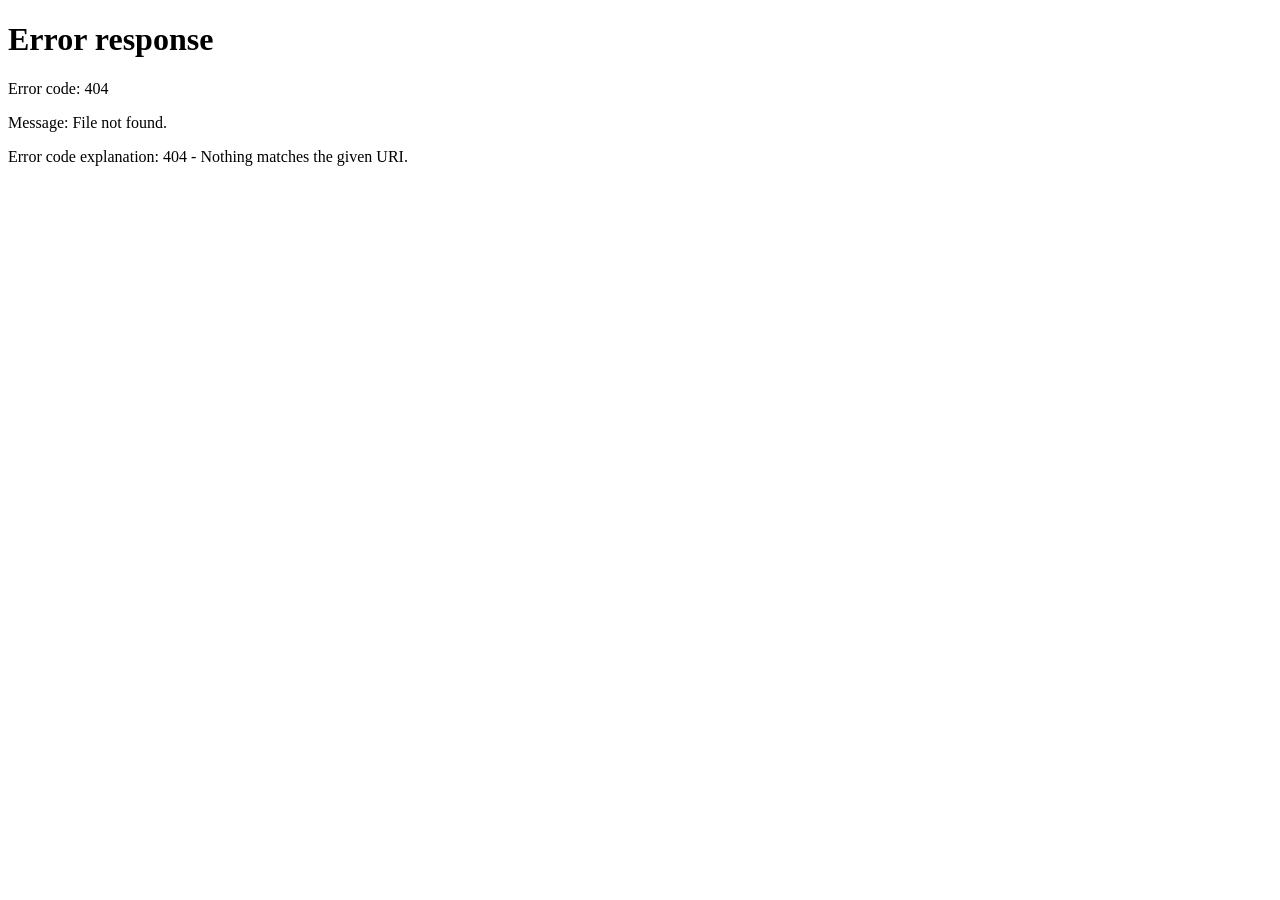
==== index.html @ 9b74ee8f "Enable direct step navigation in configurator stepper bar and re-open saved panel design with full s" ====
<!DOCTYPE html><html lang="en" style="--nav-logo-scale: 1;"><head><base href="/"><style data-emotion="mui-global" data-s=""></style><style data-emotion="mui 14awfyb animation-61bdi0 4ejps8 13odlrs animation-1o38n3e depviu o6gwfi pjf6k8 lc5vs7 11ezk30 b5vpx1 di2epu 1l5m35e 1dip9fb 18h12hy y1u1z2 u00vkb 1lxwves 1qxbjmh 18uhnvu 1v923zs jt5tdf w1uon3 1f5p11z 1vxh2dt 1a33n39 1mk95s 2g5xa9 180nr6i 1xdhyk6 13wylk3 njlzmv gs3hc6 79elbk hlrq0 1ixbp0l 1go9cnp 1u0ja1r y53b7j 1vg6q84" data-s="">.mui-14awfyb{display:inline-block;-webkit-animation:animation-61bdi0 1.4s linear infinite;animation:animation-61bdi0 1.4s linear infinite;color:#1976d2;}@-webkit-keyframes animation-61bdi0{0%{-webkit-transform:rotate(0deg);-moz-transform:rotate(0deg);-ms-transform:rotate(0deg);transform:rotate(0deg);}100%{-webkit-transform:rotate(360deg);-moz-transform:rotate(360deg);-ms-transform:rotate(360deg);transform:rotate(360deg);}}@keyframes animation-61bdi0{0%{-webkit-transform:rotate(0deg);-moz-transform:rotate(0deg);-ms-transform:rotate(0deg);transform:rotate(0deg);}100%{-webkit-transform:rotate(360deg);-moz-transform:rotate(360deg);-ms-transform:rotate(360deg);transform:rotate(360deg);}}.mui-4ejps8{display:block;}.mui-13odlrs{stroke:currentColor;stroke-dasharray:80px,200px;stroke-dashoffset:0;-webkit-animation:animation-1o38n3e 1.4s ease-in-out infinite;animation:animation-1o38n3e 1.4s ease-in-out infinite;}@-webkit-keyframes animation-1o38n3e{0%{stroke-dasharray:1px,200px;stroke-dashoffset:0;}50%{stroke-dasharray:100px,200px;stroke-dashoffset:-15px;}100%{stroke-dasharray:1px,200px;stroke-dashoffset:-126px;}}@keyframes animation-1o38n3e{0%{stroke-dasharray:1px,200px;stroke-dashoffset:0;}50%{stroke-dasharray:100px,200px;stroke-dashoffset:-15px;}100%{stroke-dasharray:1px,200px;stroke-dashoffset:-126px;}}@media print{.mui-depviu{position:absolute!important;}}html{-webkit-font-smoothing:antialiased;-moz-osx-font-smoothing:grayscale;box-sizing:border-box;-webkit-text-size-adjust:100%;}*,*::before,*::after{box-sizing:inherit;}strong,b{font-weight:700;}body{margin:0;color:rgba(0, 0, 0, 0.87);font-family:"Roboto","Helvetica","Arial",sans-serif;font-weight:400;font-size:1rem;line-height:1.5;letter-spacing:0.00938em;background-color:#fff;}@media print{body{background-color:#fff;}}body::backdrop{background-color:#fff;}.mui-pjf6k8{display:-webkit-box;display:-webkit-flex;display:-ms-flexbox;display:flex;-webkit-flex-direction:column;-ms-flex-direction:column;flex-direction:column;width:100%;box-sizing:border-box;-webkit-flex-shrink:0;-ms-flex-negative:0;flex-shrink:0;position:static;--AppBar-background:#1976d2;--AppBar-color:#fff;background-color:var(--AppBar-background);color:var(--AppBar-color);background-color:white;color:black;}.mui-lc5vs7{background-color:#fff;color:rgba(0, 0, 0, 0.87);-webkit-transition:box-shadow 300ms cubic-bezier(0.4, 0, 0.2, 1) 0ms;transition:box-shadow 300ms cubic-bezier(0.4, 0, 0.2, 1) 0ms;box-shadow:var(--Paper-shadow);background-image:var(--Paper-overlay);display:-webkit-box;display:-webkit-flex;display:-ms-flexbox;display:flex;-webkit-flex-direction:column;-ms-flex-direction:column;flex-direction:column;width:100%;box-sizing:border-box;-webkit-flex-shrink:0;-ms-flex-negative:0;flex-shrink:0;position:static;--AppBar-background:#1976d2;--AppBar-color:#fff;background-color:var(--AppBar-background);color:var(--AppBar-color);background-color:white;color:black;}.mui-11ezk30{display:-webkit-box;display:-webkit-flex;display:-ms-flexbox;display:flex;-webkit-align-items:center;-webkit-box-align:center;-ms-flex-align:center;align-items:center;padding-left:20px;padding-right:20px;padding-top:8px;padding-bottom:8px;}.mui-b5vpx1{-webkit-box-flex:1;-webkit-flex-grow:1;-ms-flex-positive:1;flex-grow:1;-webkit-align-items:center;-webkit-box-align:center;-ms-flex-align:center;align-items:center;cursor:pointer;}@media (min-width:0px){.mui-b5vpx1{display:none;}}@media (min-width:900px){.mui-b5vpx1{display:-webkit-box;display:-webkit-flex;display:-ms-flexbox;display:flex;}}.mui-di2epu{font-family:"Roboto","Helvetica","Arial",sans-serif;font-weight:500;font-size:0.875rem;line-height:1.75;letter-spacing:0.02857em;text-transform:uppercase;min-width:64px;padding:6px 16px;border:0;border-radius:4px;-webkit-transition:background-color 250ms cubic-bezier(0.4, 0, 0.2, 1) 0ms,box-shadow 250ms cubic-bezier(0.4, 0, 0.2, 1) 0ms,border-color 250ms cubic-bezier(0.4, 0, 0.2, 1) 0ms,color 250ms cubic-bezier(0.4, 0, 0.2, 1) 0ms;transition:background-color 250ms cubic-bezier(0.4, 0, 0.2, 1) 0ms,box-shadow 250ms cubic-bezier(0.4, 0, 0.2, 1) 0ms,border-color 250ms cubic-bezier(0.4, 0, 0.2, 1) 0ms,color 250ms cubic-bezier(0.4, 0, 0.2, 1) 0ms;padding:5px 15px;border:1px solid currentColor;border-color:var(--variant-outlinedBorder, currentColor);background-color:var(--variant-outlinedBg);color:var(--variant-outlinedColor);--variant-textColor:#9c27b0;--variant-outlinedColor:#9c27b0;--variant-outlinedBorder:rgba(156, 39, 176, 0.5);--variant-containedColor:#fff;--variant-containedBg:#9c27b0;-webkit-transition:background-color 250ms cubic-bezier(0.4, 0, 0.2, 1) 0ms,box-shadow 250ms cubic-bezier(0.4, 0, 0.2, 1) 0ms,border-color 250ms cubic-bezier(0.4, 0, 0.2, 1) 0ms;transition:background-color 250ms cubic-bezier(0.4, 0, 0.2, 1) 0ms,box-shadow 250ms cubic-bezier(0.4, 0, 0.2, 1) 0ms,border-color 250ms cubic-bezier(0.4, 0, 0.2, 1) 0ms;margin-left:16px;text-transform:none;}.mui-di2epu:hover{-webkit-text-decoration:none;text-decoration:none;}.mui-di2epu.Mui-disabled{color:rgba(0, 0, 0, 0.26);}.mui-di2epu.Mui-disabled{border:1px solid rgba(0, 0, 0, 0.12);}@media (hover: hover){.mui-di2epu:hover{--variant-containedBg:#7b1fa2;--variant-textBg:rgba(156, 39, 176, 0.04);--variant-outlinedBorder:#9c27b0;--variant-outlinedBg:rgba(156, 39, 176, 0.04);}}.mui-di2epu.MuiButton-loading{color:transparent;}.mui-1l5m35e{display:-webkit-inline-box;display:-webkit-inline-flex;display:-ms-inline-flexbox;display:inline-flex;-webkit-align-items:center;-webkit-box-align:center;-ms-flex-align:center;align-items:center;-webkit-box-pack:center;-ms-flex-pack:center;-webkit-justify-content:center;justify-content:center;position:relative;box-sizing:border-box;-webkit-tap-highlight-color:transparent;background-color:transparent;outline:0;border:0;margin:0;border-radius:0;padding:0;cursor:pointer;-webkit-user-select:none;-moz-user-select:none;-ms-user-select:none;user-select:none;vertical-align:middle;-moz-appearance:none;-webkit-appearance:none;-webkit-text-decoration:none;text-decoration:none;color:inherit;font-family:"Roboto","Helvetica","Arial",sans-serif;font-weight:500;font-size:0.875rem;line-height:1.75;letter-spacing:0.02857em;text-transform:uppercase;min-width:64px;padding:6px 16px;border:0;border-radius:4px;-webkit-transition:background-color 250ms cubic-bezier(0.4, 0, 0.2, 1) 0ms,box-shadow 250ms cubic-bezier(0.4, 0, 0.2, 1) 0ms,border-color 250ms cubic-bezier(0.4, 0, 0.2, 1) 0ms,color 250ms cubic-bezier(0.4, 0, 0.2, 1) 0ms;transition:background-color 250ms cubic-bezier(0.4, 0, 0.2, 1) 0ms,box-shadow 250ms cubic-bezier(0.4, 0, 0.2, 1) 0ms,border-color 250ms cubic-bezier(0.4, 0, 0.2, 1) 0ms,color 250ms cubic-bezier(0.4, 0, 0.2, 1) 0ms;padding:5px 15px;border:1px solid currentColor;border-color:var(--variant-outlinedBorder, currentColor);background-color:var(--variant-outlinedBg);color:var(--variant-outlinedColor);--variant-textColor:#9c27b0;--variant-outlinedColor:#9c27b0;--variant-outlinedBorder:rgba(156, 39, 176, 0.5);--variant-containedColor:#fff;--variant-containedBg:#9c27b0;-webkit-transition:background-color 250ms cubic-bezier(0.4, 0, 0.2, 1) 0ms,box-shadow 250ms cubic-bezier(0.4, 0, 0.2, 1) 0ms,border-color 250ms cubic-bezier(0.4, 0, 0.2, 1) 0ms;transition:background-color 250ms cubic-bezier(0.4, 0, 0.2, 1) 0ms,box-shadow 250ms cubic-bezier(0.4, 0, 0.2, 1) 0ms,border-color 250ms cubic-bezier(0.4, 0, 0.2, 1) 0ms;margin-left:16px;text-transform:none;}.mui-1l5m35e::-moz-focus-inner{border-style:none;}.mui-1l5m35e.Mui-disabled{pointer-events:none;cursor:default;}@media print{.mui-1l5m35e{-webkit-print-color-adjust:exact;color-adjust:exact;}}.mui-1l5m35e:hover{-webkit-text-decoration:none;text-decoration:none;}.mui-1l5m35e.Mui-disabled{color:rgba(0, 0, 0, 0.26);}.mui-1l5m35e.Mui-disabled{border:1px solid rgba(0, 0, 0, 0.12);}@media (hover: hover){.mui-1l5m35e:hover{--variant-containedBg:#7b1fa2;--variant-textBg:rgba(156, 39, 176, 0.04);--variant-outlinedBorder:#9c27b0;--variant-outlinedBg:rgba(156, 39, 176, 0.04);}}.mui-1l5m35e.MuiButton-loading{color:transparent;}.mui-1dip9fb{font-family:"Roboto","Helvetica","Arial",sans-serif;font-weight:500;font-size:0.875rem;line-height:1.75;letter-spacing:0.02857em;text-transform:uppercase;min-width:64px;padding:6px 16px;border:0;border-radius:4px;-webkit-transition:background-color 250ms cubic-bezier(0.4, 0, 0.2, 1) 0ms,box-shadow 250ms cubic-bezier(0.4, 0, 0.2, 1) 0ms,border-color 250ms cubic-bezier(0.4, 0, 0.2, 1) 0ms,color 250ms cubic-bezier(0.4, 0, 0.2, 1) 0ms;transition:background-color 250ms cubic-bezier(0.4, 0, 0.2, 1) 0ms,box-shadow 250ms cubic-bezier(0.4, 0, 0.2, 1) 0ms,border-color 250ms cubic-bezier(0.4, 0, 0.2, 1) 0ms,color 250ms cubic-bezier(0.4, 0, 0.2, 1) 0ms;padding:6px 8px;color:var(--variant-textColor);background-color:var(--variant-textBg);--variant-textColor:#1976d2;--variant-outlinedColor:#1976d2;--variant-outlinedBorder:rgba(25, 118, 210, 0.5);--variant-containedColor:#fff;--variant-containedBg:#1976d2;-webkit-transition:background-color 250ms cubic-bezier(0.4, 0, 0.2, 1) 0ms,box-shadow 250ms cubic-bezier(0.4, 0, 0.2, 1) 0ms,border-color 250ms cubic-bezier(0.4, 0, 0.2, 1) 0ms;transition:background-color 250ms cubic-bezier(0.4, 0, 0.2, 1) 0ms,box-shadow 250ms cubic-bezier(0.4, 0, 0.2, 1) 0ms,border-color 250ms cubic-bezier(0.4, 0, 0.2, 1) 0ms;position:relative;overflow:hidden;background-image:linear-gradient(120deg, rgba(56,189,248,0.95) 0%, rgba(168,85,247,0.95) 45%, rgba(249,115,22,0.95) 100%);color:#fff;font-weight:700;padding-left:22px;padding-right:22px;padding-top:6px;padding-bottom:6px;border-radius:39996px;text-transform:none;display:-webkit-inline-box;display:-webkit-inline-flex;display:-ms-inline-flexbox;display:inline-flex;-webkit-align-items:center;-webkit-box-align:center;-ms-flex-align:center;align-items:center;gap:10px;letter-spacing:0.3px;box-shadow:0 18px 40px rgba(168,85,247,0.35);-webkit-transition:-webkit-transform 0.25s ease,box-shadow 0.25s ease;transition:transform 0.25s ease,box-shadow 0.25s ease;}.mui-1dip9fb:hover{-webkit-text-decoration:none;text-decoration:none;}.mui-1dip9fb.Mui-disabled{color:rgba(0, 0, 0, 0.26);}@media (hover: hover){.mui-1dip9fb:hover{--variant-containedBg:#1565c0;--variant-textBg:rgba(25, 118, 210, 0.04);--variant-outlinedBorder:#1976d2;--variant-outlinedBg:rgba(25, 118, 210, 0.04);}}.mui-1dip9fb.MuiButton-loading{color:transparent;}.mui-1dip9fb:hover{-webkit-transform:translateY(-2px) scale(1.01);-moz-transform:translateY(-2px) scale(1.01);-ms-transform:translateY(-2px) scale(1.01);transform:translateY(-2px) scale(1.01);box-shadow:0 26px 60px rgba(168,85,247,0.45);}.mui-1dip9fb:before{content:"";position:absolute;inset:0;background:radial-gradient(circle at 30% 20%, rgba(255,255,255,0.45), rgba(255,255,255,0) 55%);opacity:0.75;mix-blend-mode:screen;}.mui-1dip9fb:after{content:"";position:absolute;inset:-60%;background:conic-gradient(from 90deg, rgba(56,189,248,0.25), rgba(236,72,153,0.15), rgba(249,115,22,0.2), rgba(56,189,248,0.25));-webkit-animation:rotateAura 6s linear infinite;animation:rotateAura 6s linear infinite;opacity:0.55;}@-webkit-keyframes rotateAura{0%{-webkit-transform:rotate(0deg);-moz-transform:rotate(0deg);-ms-transform:rotate(0deg);transform:rotate(0deg);}100%{-webkit-transform:rotate(360deg);-moz-transform:rotate(360deg);-ms-transform:rotate(360deg);transform:rotate(360deg);}}@keyframes rotateAura{0%{-webkit-transform:rotate(0deg);-moz-transform:rotate(0deg);-ms-transform:rotate(0deg);transform:rotate(0deg);}100%{-webkit-transform:rotate(360deg);-moz-transform:rotate(360deg);-ms-transform:rotate(360deg);transform:rotate(360deg);}}.mui-18h12hy{display:-webkit-inline-box;display:-webkit-inline-flex;display:-ms-inline-flexbox;display:inline-flex;-webkit-align-items:center;-webkit-box-align:center;-ms-flex-align:center;align-items:center;-webkit-box-pack:center;-ms-flex-pack:center;-webkit-justify-content:center;justify-content:center;position:relative;box-sizing:border-box;-webkit-tap-highlight-color:transparent;background-color:transparent;outline:0;border:0;margin:0;border-radius:0;padding:0;cursor:pointer;-webkit-user-select:none;-moz-user-select:none;-ms-user-select:none;user-select:none;vertical-align:middle;-moz-appearance:none;-webkit-appearance:none;-webkit-text-decoration:none;text-decoration:none;color:inherit;font-family:"Roboto","Helvetica","Arial",sans-serif;font-weight:500;font-size:0.875rem;line-height:1.75;letter-spacing:0.02857em;text-transform:uppercase;min-width:64px;padding:6px 16px;border:0;border-radius:4px;-webkit-transition:background-color 250ms cubic-bezier(0.4, 0, 0.2, 1) 0ms,box-shadow 250ms cubic-bezier(0.4, 0, 0.2, 1) 0ms,border-color 250ms cubic-bezier(0.4, 0, 0.2, 1) 0ms,color 250ms cubic-bezier(0.4, 0, 0.2, 1) 0ms;transition:background-color 250ms cubic-bezier(0.4, 0, 0.2, 1) 0ms,box-shadow 250ms cubic-bezier(0.4, 0, 0.2, 1) 0ms,border-color 250ms cubic-bezier(0.4, 0, 0.2, 1) 0ms,color 250ms cubic-bezier(0.4, 0, 0.2, 1) 0ms;padding:6px 8px;color:var(--variant-textColor);background-color:var(--variant-textBg);--variant-textColor:#1976d2;--variant-outlinedColor:#1976d2;--variant-outlinedBorder:rgba(25, 118, 210, 0.5);--variant-containedColor:#fff;--variant-containedBg:#1976d2;-webkit-transition:background-color 250ms cubic-bezier(0.4, 0, 0.2, 1) 0ms,box-shadow 250ms cubic-bezier(0.4, 0, 0.2, 1) 0ms,border-color 250ms cubic-bezier(0.4, 0, 0.2, 1) 0ms;transition:background-color 250ms cubic-bezier(0.4, 0, 0.2, 1) 0ms,box-shadow 250ms cubic-bezier(0.4, 0, 0.2, 1) 0ms,border-color 250ms cubic-bezier(0.4, 0, 0.2, 1) 0ms;position:relative;overflow:hidden;background-image:linear-gradient(120deg, rgba(56,189,248,0.95) 0%, rgba(168,85,247,0.95) 45%, rgba(249,115,22,0.95) 100%);color:#fff;font-weight:700;padding-left:22px;padding-right:22px;padding-top:6px;padding-bottom:6px;border-radius:39996px;text-transform:none;display:-webkit-inline-box;display:-webkit-inline-flex;display:-ms-inline-flexbox;display:inline-flex;-webkit-align-items:center;-webkit-box-align:center;-ms-flex-align:center;align-items:center;gap:10px;letter-spacing:0.3px;box-shadow:0 18px 40px rgba(168,85,247,0.35);-webkit-transition:-webkit-transform 0.25s ease,box-shadow 0.25s ease;transition:transform 0.25s ease,box-shadow 0.25s ease;}.mui-18h12hy::-moz-focus-inner{border-style:none;}.mui-18h12hy.Mui-disabled{pointer-events:none;cursor:default;}@media print{.mui-18h12hy{-webkit-print-color-adjust:exact;color-adjust:exact;}}.mui-18h12hy:hover{-webkit-text-decoration:none;text-decoration:none;}.mui-18h12hy.Mui-disabled{color:rgba(0, 0, 0, 0.26);}@media (hover: hover){.mui-18h12hy:hover{--variant-containedBg:#1565c0;--variant-textBg:rgba(25, 118, 210, 0.04);--variant-outlinedBorder:#1976d2;--variant-outlinedBg:rgba(25, 118, 210, 0.04);}}.mui-18h12hy.MuiButton-loading{color:transparent;}.mui-18h12hy:hover{-webkit-transform:translateY(-2px) scale(1.01);-moz-transform:translateY(-2px) scale(1.01);-ms-transform:translateY(-2px) scale(1.01);transform:translateY(-2px) scale(1.01);box-shadow:0 26px 60px rgba(168,85,247,0.45);}.mui-18h12hy:before{content:"";position:absolute;inset:0;background:radial-gradient(circle at 30% 20%, rgba(255,255,255,0.45), rgba(255,255,255,0) 55%);opacity:0.75;mix-blend-mode:screen;}.mui-18h12hy:after{content:"";position:absolute;inset:-60%;background:conic-gradient(from 90deg, rgba(56,189,248,0.25), rgba(236,72,153,0.15), rgba(249,115,22,0.2), rgba(56,189,248,0.25));-webkit-animation:rotateAura 6s linear infinite;animation:rotateAura 6s linear infinite;opacity:0.55;}@-webkit-keyframes rotateAura{0%{-webkit-transform:rotate(0deg);-moz-transform:rotate(0deg);-ms-transform:rotate(0deg);transform:rotate(0deg);}100%{-webkit-transform:rotate(360deg);-moz-transform:rotate(360deg);-ms-transform:rotate(360deg);transform:rotate(360deg);}}@keyframes rotateAura{0%{-webkit-transform:rotate(0deg);-moz-transform:rotate(0deg);-ms-transform:rotate(0deg);transform:rotate(0deg);}100%{-webkit-transform:rotate(360deg);-moz-transform:rotate(360deg);-ms-transform:rotate(360deg);transform:rotate(360deg);}}.mui-y1u1z2{position:relative;z-index:1;display:-webkit-inline-box;display:-webkit-inline-flex;display:-ms-inline-flexbox;display:inline-flex;-webkit-align-items:center;-webkit-box-align:center;-ms-flex-align:center;align-items:center;gap:8px;}.mui-u00vkb{display:-webkit-inline-box;display:-webkit-inline-flex;display:-ms-inline-flexbox;display:inline-flex;-webkit-align-items:center;-webkit-box-align:center;-ms-flex-align:center;align-items:center;-webkit-box-pack:center;-ms-flex-pack:center;-webkit-justify-content:center;justify-content:center;width:30px;height:30px;border-radius:50%;background:rgba(255,255,255,0.18);box-shadow:0 0 0 1px rgba(255,255,255,0.25);-webkit-backdrop-filter:blur(6px);backdrop-filter:blur(6px);}.mui-1lxwves{display:-webkit-box;display:-webkit-flex;display:-ms-flexbox;display:flex;-webkit-flex-direction:column;-ms-flex-direction:column;flex-direction:column;-webkit-align-items:flex-start;-webkit-box-align:flex-start;-ms-flex-align:flex-start;align-items:flex-start;}.mui-1qxbjmh{margin:0;font-family:"Roboto","Helvetica","Arial",sans-serif;font-weight:400;font-size:1rem;line-height:1.5;letter-spacing:0.00938em;font-weight:800;font-size:15px;line-height:1;}.mui-18uhnvu{margin:0;font-family:"Roboto","Helvetica","Arial",sans-serif;font-weight:400;font-size:1rem;line-height:1.5;letter-spacing:0.00938em;font-size:11px;font-weight:500;opacity:0.85;}.mui-1v923zs{text-align:center;-webkit-flex:0 0 auto;-ms-flex:0 0 auto;flex:0 0 auto;font-size:1.5rem;padding:8px;border-radius:50%;color:rgba(0, 0, 0, 0.54);-webkit-transition:background-color 150ms cubic-bezier(0.4, 0, 0.2, 1) 0ms;transition:background-color 150ms cubic-bezier(0.4, 0, 0.2, 1) 0ms;--IconButton-hoverBg:rgba(0, 0, 0, 0.04);margin-left:12px;margin-right:12px;position:relative;border-radius:12px;background:linear-gradient(135deg, rgba(25, 118, 210, 0.12), rgba(156, 39, 176, 0.18));color:#1976d2;-webkit-transition:-webkit-transform 0.2s ease,box-shadow 0.2s ease;transition:transform 0.2s ease,box-shadow 0.2s ease;box-shadow:0 12px 28px rgba(25, 118, 210, 0.18);}.mui-1v923zs:hover{background-color:var(--IconButton-hoverBg);}@media (hover: none){.mui-1v923zs:hover{background-color:transparent;}}.mui-1v923zs.Mui-disabled{background-color:transparent;color:rgba(0, 0, 0, 0.26);}.mui-1v923zs.MuiIconButton-loading{color:transparent;}.mui-1v923zs:hover .notification-dot{-webkit-transform:scale(1.1);-moz-transform:scale(1.1);-ms-transform:scale(1.1);transform:scale(1.1);}.mui-1v923zs:hover{-webkit-transform:translateY(-1px);-moz-transform:translateY(-1px);-ms-transform:translateY(-1px);transform:translateY(-1px);box-shadow:0 18px 36px rgba(25, 118, 210, 0.26);background:linear-gradient(135deg, rgba(25, 118, 210, 0.18), rgba(156, 39, 176, 0.24));}.mui-jt5tdf{display:-webkit-inline-box;display:-webkit-inline-flex;display:-ms-inline-flexbox;display:inline-flex;-webkit-align-items:center;-webkit-box-align:center;-ms-flex-align:center;align-items:center;-webkit-box-pack:center;-ms-flex-pack:center;-webkit-justify-content:center;justify-content:center;position:relative;box-sizing:border-box;-webkit-tap-highlight-color:transparent;background-color:transparent;outline:0;border:0;margin:0;border-radius:0;padding:0;cursor:pointer;-webkit-user-select:none;-moz-user-select:none;-ms-user-select:none;user-select:none;vertical-align:middle;-moz-appearance:none;-webkit-appearance:none;-webkit-text-decoration:none;text-decoration:none;color:inherit;text-align:center;-webkit-flex:0 0 auto;-ms-flex:0 0 auto;flex:0 0 auto;font-size:1.5rem;padding:8px;border-radius:50%;color:rgba(0, 0, 0, 0.54);-webkit-transition:background-color 150ms cubic-bezier(0.4, 0, 0.2, 1) 0ms;transition:background-color 150ms cubic-bezier(0.4, 0, 0.2, 1) 0ms;--IconButton-hoverBg:rgba(0, 0, 0, 0.04);margin-left:12px;margin-right:12px;position:relative;border-radius:12px;background:linear-gradient(135deg, rgba(25, 118, 210, 0.12), rgba(156, 39, 176, 0.18));color:#1976d2;-webkit-transition:-webkit-transform 0.2s ease,box-shadow 0.2s ease;transition:transform 0.2s ease,box-shadow 0.2s ease;box-shadow:0 12px 28px rgba(25, 118, 210, 0.18);}.mui-jt5tdf::-moz-focus-inner{border-style:none;}.mui-jt5tdf.Mui-disabled{pointer-events:none;cursor:default;}@media print{.mui-jt5tdf{-webkit-print-color-adjust:exact;color-adjust:exact;}}.mui-jt5tdf:hover{background-color:var(--IconButton-hoverBg);}@media (hover: none){.mui-jt5tdf:hover{background-color:transparent;}}.mui-jt5tdf.Mui-disabled{background-color:transparent;color:rgba(0, 0, 0, 0.26);}.mui-jt5tdf.MuiIconButton-loading{color:transparent;}.mui-jt5tdf:hover .notification-dot{-webkit-transform:scale(1.1);-moz-transform:scale(1.1);-ms-transform:scale(1.1);transform:scale(1.1);}.mui-jt5tdf:hover{-webkit-transform:translateY(-1px);-moz-transform:translateY(-1px);-ms-transform:translateY(-1px);transform:translateY(-1px);box-shadow:0 18px 36px rgba(25, 118, 210, 0.26);background:linear-gradient(135deg, rgba(25, 118, 210, 0.18), rgba(156, 39, 176, 0.24));}.mui-w1uon3{-webkit-user-select:none;-moz-user-select:none;-ms-user-select:none;user-select:none;width:1em;height:1em;display:inline-block;-webkit-flex-shrink:0;-ms-flex-negative:0;flex-shrink:0;-webkit-transition:fill 200ms cubic-bezier(0.4, 0, 0.2, 1) 0ms;transition:fill 200ms cubic-bezier(0.4, 0, 0.2, 1) 0ms;fill:currentColor;font-size:1.5rem;font-size:26px;}.mui-1f5p11z{z-index:1500;pointer-events:none;pointer-events:auto;pointer-events:none;}.mui-1vxh2dt{z-index:1500;pointer-events:none;pointer-events:auto;pointer-events:none;}.mui-1a33n39{text-align:center;-webkit-flex:0 0 auto;-ms-flex:0 0 auto;flex:0 0 auto;font-size:1.5rem;padding:8px;border-radius:50%;color:rgba(0, 0, 0, 0.54);-webkit-transition:background-color 150ms cubic-bezier(0.4, 0, 0.2, 1) 0ms;transition:background-color 150ms cubic-bezier(0.4, 0, 0.2, 1) 0ms;--IconButton-hoverBg:rgba(0, 0, 0, 0.04);margin-left:16px;margin-right:16px;position:relative;}.mui-1a33n39:hover{background-color:var(--IconButton-hoverBg);}@media (hover: none){.mui-1a33n39:hover{background-color:transparent;}}.mui-1a33n39.Mui-disabled{background-color:transparent;color:rgba(0, 0, 0, 0.26);}.mui-1a33n39.MuiIconButton-loading{color:transparent;}.mui-1mk95s{display:-webkit-inline-box;display:-webkit-inline-flex;display:-ms-inline-flexbox;display:inline-flex;-webkit-align-items:center;-webkit-box-align:center;-ms-flex-align:center;align-items:center;-webkit-box-pack:center;-ms-flex-pack:center;-webkit-justify-content:center;justify-content:center;position:relative;box-sizing:border-box;-webkit-tap-highlight-color:transparent;background-color:transparent;outline:0;border:0;margin:0;border-radius:0;padding:0;cursor:pointer;-webkit-user-select:none;-moz-user-select:none;-ms-user-select:none;user-select:none;vertical-align:middle;-moz-appearance:none;-webkit-appearance:none;-webkit-text-decoration:none;text-decoration:none;color:inherit;text-align:center;-webkit-flex:0 0 auto;-ms-flex:0 0 auto;flex:0 0 auto;font-size:1.5rem;padding:8px;border-radius:50%;color:rgba(0, 0, 0, 0.54);-webkit-transition:background-color 150ms cubic-bezier(0.4, 0, 0.2, 1) 0ms;transition:background-color 150ms cubic-bezier(0.4, 0, 0.2, 1) 0ms;--IconButton-hoverBg:rgba(0, 0, 0, 0.04);margin-left:16px;margin-right:16px;position:relative;}.mui-1mk95s::-moz-focus-inner{border-style:none;}.mui-1mk95s.Mui-disabled{pointer-events:none;cursor:default;}@media print{.mui-1mk95s{-webkit-print-color-adjust:exact;color-adjust:exact;}}.mui-1mk95s:hover{background-color:var(--IconButton-hoverBg);}@media (hover: none){.mui-1mk95s:hover{background-color:transparent;}}.mui-1mk95s.Mui-disabled{background-color:transparent;color:rgba(0, 0, 0, 0.26);}.mui-1mk95s.MuiIconButton-loading{color:transparent;}.mui-2g5xa9{-webkit-user-select:none;-moz-user-select:none;-ms-user-select:none;user-select:none;width:1em;height:1em;display:inline-block;-webkit-flex-shrink:0;-ms-flex-negative:0;flex-shrink:0;-webkit-transition:fill 200ms cubic-bezier(0.4, 0, 0.2, 1) 0ms;transition:fill 200ms cubic-bezier(0.4, 0, 0.2, 1) 0ms;fill:currentColor;font-size:1.5rem;font-size:30px;}.mui-180nr6i{position:absolute;top:-4px;right:-4px;}.mui-njlzmv{text-align:center;-webkit-flex:0 0 auto;-ms-flex:0 0 auto;flex:0 0 auto;font-size:1.5rem;padding:8px;border-radius:50%;color:rgba(0, 0, 0, 0.54);-webkit-transition:background-color 150ms cubic-bezier(0.4, 0, 0.2, 1) 0ms;transition:background-color 150ms cubic-bezier(0.4, 0, 0.2, 1) 0ms;--IconButton-hoverBg:rgba(0, 0, 0, 0.04);margin-left:16px;padding:0px;}.mui-njlzmv:hover{background-color:var(--IconButton-hoverBg);}@media (hover: none){.mui-njlzmv:hover{background-color:transparent;}}.mui-njlzmv.Mui-disabled{background-color:transparent;color:rgba(0, 0, 0, 0.26);}.mui-njlzmv.MuiIconButton-loading{color:transparent;}.mui-gs3hc6{display:-webkit-inline-box;display:-webkit-inline-flex;display:-ms-inline-flexbox;display:inline-flex;-webkit-align-items:center;-webkit-box-align:center;-ms-flex-align:center;align-items:center;-webkit-box-pack:center;-ms-flex-pack:center;-webkit-justify-content:center;justify-content:center;position:relative;box-sizing:border-box;-webkit-tap-highlight-color:transparent;background-color:transparent;outline:0;border:0;margin:0;border-radius:0;padding:0;cursor:pointer;-webkit-user-select:none;-moz-user-select:none;-ms-user-select:none;user-select:none;vertical-align:middle;-moz-appearance:none;-webkit-appearance:none;-webkit-text-decoration:none;text-decoration:none;color:inherit;text-align:center;-webkit-flex:0 0 auto;-ms-flex:0 0 auto;flex:0 0 auto;font-size:1.5rem;padding:8px;border-radius:50%;color:rgba(0, 0, 0, 0.54);-webkit-transition:background-color 150ms cubic-bezier(0.4, 0, 0.2, 1) 0ms;transition:background-color 150ms cubic-bezier(0.4, 0, 0.2, 1) 0ms;--IconButton-hoverBg:rgba(0, 0, 0, 0.04);margin-left:16px;padding:0px;}.mui-gs3hc6::-moz-focus-inner{border-style:none;}.mui-gs3hc6.Mui-disabled{pointer-events:none;cursor:default;}@media print{.mui-gs3hc6{-webkit-print-color-adjust:exact;color-adjust:exact;}}.mui-gs3hc6:hover{background-color:var(--IconButton-hoverBg);}@media (hover: none){.mui-gs3hc6:hover{background-color:transparent;}}.mui-gs3hc6.Mui-disabled{background-color:transparent;color:rgba(0, 0, 0, 0.26);}.mui-gs3hc6.MuiIconButton-loading{color:transparent;}.mui-79elbk{position:relative;}.mui-hlrq0{position:relative;display:-webkit-box;display:-webkit-flex;display:-ms-flexbox;display:flex;-webkit-align-items:center;-webkit-box-align:center;-ms-flex-align:center;align-items:center;-webkit-box-pack:center;-ms-flex-pack:center;-webkit-justify-content:center;justify-content:center;-webkit-flex-shrink:0;-ms-flex-negative:0;flex-shrink:0;width:40px;height:40px;font-family:"Roboto","Helvetica","Arial",sans-serif;font-size:1.25rem;line-height:1;border-radius:50%;overflow:hidden;-webkit-user-select:none;-moz-user-select:none;-ms-user-select:none;user-select:none;color:#fff;background-color:#bdbdbd;width:40px;height:40px;}.mui-1ixbp0l{pointer-events:none;}.mui-1go9cnp{padding-top:16px;padding-bottom:16px;text-align:center;background-color:#f5f5f5;margin-top:auto;}.mui-1u0ja1r{margin:0;font-family:"Roboto","Helvetica","Arial",sans-serif;font-weight:400;font-size:0.875rem;line-height:1.43;letter-spacing:0.01071em;font-weight:300;}.mui-y53b7j{color:#ff4d6d;}.mui-1vg6q84{font-weight:700;}</style><style data-emotion="mui" data-s=""></style><meta charset="utf-8"><meta name="viewport" content="width=device-width, initial-scale=1"><link rel="preload" as="image" href="./assets/india.png"><link rel="preload" as="image" href="./Image/logoVerni.png"><link rel="stylesheet" href="./_next/static/css/f0ff18549f9324e4.css" data-precedence="next"><link rel="stylesheet" href="./_next/static/css/12acf643de25e01b.css" data-precedence="next"><link rel="stylesheet" href="./_next/static/css/ac55ad2a28f9ca2f.css" data-precedence="next"><link rel="preload" as="script" fetchpriority="low" href="./_next/static/chunks/webpack-d5ab56b89b904698.js"><script src="./_next/static/chunks/4bd1b696-77fe5c90d01144f7.js" async=""></script><script src="./_next/static/chunks/863-d63cf78f0f6790d9.js" async=""></script><script src="./_next/static/chunks/main-app-0e115b524ecbe746.js" async=""></script><script src="./_next/static/chunks/3265-0ff4082930bde747.js" async=""></script><script src="./_next/static/chunks/2897-74ea52852a27ecfd.js" async=""></script><script src="./_next/static/chunks/2870-4dbf993ca073afec.js" async=""></script><script src="./_next/static/chunks/6909-8b8df0f5f1d19e03.js" async=""></script><script src="./_next/static/chunks/8534-8459c078a6940bd8.js" async=""></script><script src="./_next/static/chunks/9913-dbac6b26c256e37c.js" async=""></script><script src="./_next/static/chunks/7943-4f6d8d47d4486d87.js" async=""></script><script src="./_next/static/chunks/9727-60dde0e17ea79a0e.js" async=""></script><script src="./_next/static/chunks/6220-99f50048f1e12546.js" async=""></script><script src="./_next/static/chunks/5695-0c7d3972ce2b9377.js" async=""></script><script src="./_next/static/chunks/830-77e89c1cabe219b3.js" async=""></script><script src="./_next/static/chunks/8290-b882f780818b0e75.js" async=""></script><script src="./_next/static/chunks/4540-724fac7941ecc092.js" async=""></script><script src="./_next/static/chunks/5710-6f318f90618414d4.js" async=""></script><script src="./_next/static/chunks/5560-2af0fac5a23d1c8e.js" async=""></script><script src="./_next/static/chunks/1593-719aaca65b68cb25.js" async=""></script><script src="./_next/static/chunks/136-2f5c8f262cd47cfe.js" async=""></script><script src="./_next/static/chunks/1902-236a71ba1252af59.js" async=""></script><script src="./_next/static/chunks/9665-4e609d9a8b6d7854.js" async=""></script><script src="./_next/static/chunks/1803-9fa7d6718f98046f.js" async=""></script><script src="./_next/static/chunks/5230-d69471b187ccf950.js" async=""></script><script src="./_next/static/chunks/1743-22988c004f286548.js" async=""></script><script src="./_next/static/chunks/9946-32a71e938f1490a5.js" async=""></script><script src="./_next/static/chunks/9880-4274776d6e678eb2.js" async=""></script><script src="./_next/static/chunks/9242-a9c5fd344422f58b.js" async=""></script><script src="./_next/static/chunks/7781-c2b6cc5d98c80f6d.js" async=""></script><script src="./_next/static/chunks/2069-7fb162231926bb80.js" async=""></script><script src="./_next/static/chunks/7070-00521f8e617ff4c0.js" async=""></script><script src="./_next/static/chunks/620-cafa10c827411fb5.js" async=""></script><script src="./_next/static/chunks/9511-9c6c737ff6efc796.js" async=""></script><script src="./_next/static/chunks/1699-275d16c9f0049ee1.js" async=""></script><script src="./_next/static/chunks/9672-7d1d016b65baa2e4.js" async=""></script><script src="./_next/static/chunks/3443-90bba459c220c245.js" async=""></script><script src="./_next/static/chunks/2927-93edca69e5af999a.js" async=""></script><script src="./_next/static/chunks/6928-4b70e6d17f5b6b25.js" async=""></script><script src="./_next/static/chunks/3554-d873f0e113f851fc.js" async=""></script><script src="./_next/static/chunks/5080-907e16b015d06fd1.js" async=""></script><script src="./_next/static/chunks/3281-536ae04ad4c46d5d.js" async=""></script><script src="./_next/static/chunks/9199-df5615a1c6063aeb.js" async=""></script><script src="./_next/static/chunks/2671-4d90e1333cd850dc.js" async=""></script><script src="./_next/static/chunks/9040-9e07555049b7658c.js" async=""></script><script src="./_next/static/chunks/app/layout-75b215ac8894a7d0.js" async=""></script><script src="./_next/static/chunks/5055-50d2102fb5823834.js" async=""></script><script src="./_next/static/chunks/app/Dashboards/userDashboard/layout-9758a8789c3bae43.js" async=""></script><script src="./_next/static/chunks/4324-3590927b9a0b01d8.js" async=""></script><script src="./_next/static/chunks/6380-e938022ab29b2f76.js" async=""></script><script src="./_next/static/chunks/1101-39eb120cb6ec756a.js" async=""></script><script src="./_next/static/chunks/4964-fd2ec16a30d94f0e.js" async=""></script><script src="./_next/static/chunks/3729-93981285af6d9fa2.js" async=""></script><script src="./_next/static/chunks/1977-548dae761971e94c.js" async=""></script><script src="./_next/static/chunks/4492-68ba51f3016f2620.js" async=""></script><script src="./_next/static/chunks/8274-f7bda6a2479dcd17.js" async=""></script><script src="./_next/static/chunks/9805-2f88672f0950f8d2.js" async=""></script><script src="./_next/static/chunks/2663-3a227db94f299d32.js" async=""></script><script src="./_next/static/chunks/1044-d144dacef887787d.js" async=""></script><script src="./_next/static/chunks/7951-52b45e8e72efafa8.js" async=""></script><script src="./_next/static/chunks/9712-b84ab6dde6968f99.js" async=""></script><script src="./_next/static/chunks/5052-c43dc878de78d0a8.js" async=""></script><script src="./_next/static/chunks/5576-0bdeb8c39b0375fb.js" async=""></script><script src="./_next/static/chunks/8028-8fc120d9a81a40ae.js" async=""></script><script src="./_next/static/chunks/8523-1955170f5019dc25.js" async=""></script><script src="./_next/static/chunks/2817-e74738594c977611.js" async=""></script><script src="./_next/static/chunks/1950-8a5e0618d6ba0a79.js" async=""></script><script src="./_next/static/chunks/1136-57a725f6b7849a19.js" async=""></script><script src="./_next/static/chunks/2849-b6cd6a978a0d6354.js?v17" async=""></script><script src="./_next/static/chunks/9305-69c17a2f33538efe.js" async=""></script><script src="./_next/static/chunks/app/Dashboards/layout-09f1ebf2ea687ce1.js" async=""></script><script src="./_next/static/chunks/ad2866b8-a4659a388c5e0680.js" async=""></script><script src="./_next/static/chunks/164f4fb6-9ad204241b823569.js" async=""></script><script src="./_next/static/chunks/2f0b94e8-c7cbb08fcaccaeb5.js" async=""></script><script src="./_next/static/chunks/6742-e18d5b641a8d9ea4.js" async=""></script><script src="./_next/static/chunks/7516-d62e3b4dcbbe268f.js" async=""></script><script src="./_next/static/chunks/835-eb3eb7b994448196.js" async=""></script><script src="./_next/static/chunks/6608-3b0ff7f428322f76.js" async=""></script><script src="./_next/static/chunks/6654-9e81dd713c64b353.js" async=""></script><script src="./_next/static/chunks/8507-9bf3391d968dcff4.js" async=""></script><script src="./_next/static/chunks/6766-8584672a3e1893b4.js" async=""></script><script src="./_next/static/chunks/1482-89c61629d90d11fb.js" async=""></script><script src="./_next/static/chunks/510-6cbe4fa2b8713a65.js" async=""></script><script src="./_next/static/chunks/3169-3f37a5d05832afcc.js" async=""></script><script src="./_next/static/chunks/3470-181ec1b68ccf008b.js" async=""></script><script src="./_next/static/chunks/2418-ae8e2c7f4b05b14c.js" async=""></script><script src="./_next/static/chunks/6166-3ede65f2b1e5411b.js" async=""></script><script src="./_next/static/chunks/579-5de347dd8b1da80d.js" async=""></script><script src="./_next/static/chunks/2060-08ae0435f529794b.js" async=""></script><script src="./_next/static/chunks/2627-f54bfd575d5e115e.js" async=""></script><script src="./_next/static/chunks/5756-fbc695bb7eb0faaa.js" async=""></script><script src="./_next/static/chunks/2685-42e0dd31a351a499.js" async=""></script><script src="./_next/static/chunks/4998-5b09f1363ba04a04.js" async=""></script><script src="./_next/static/chunks/app/Dashboards/userDashboard/page-8ad279d753994ba1.js" async=""></script><meta name="next-size-adjust" content=""><title>SmartiQo</title><meta name="description" content="Designed by SmartIQO Technologies"><link rel="icon" href="./favicon.png"><script>document.querySelectorAll('body link[rel="icon"], body link[rel="apple-touch-icon"]').forEach(el => document.head.appendChild(el))</script><script src="./_next/static/chunks/polyfills-42372ed130431b0a.js" nomodule=""></script>
<style id="sc-mobile-responsive">
/* ================================================================
   SmartiQo Mobile Responsive Overrides
   Handles portrait/landscape/tablet across all major browsers
   ================================================================ */

/* --- Reset & base --- */
*, *::before, *::after { box-sizing: border-box; }

/* --- Prevent horizontal scroll --- */
html, body {
    max-width: 100vw;
    overflow-x: hidden;
}

/* --- Top bar (announcement) --- */
@media (max-width: 768px) {
    .topbar {
        font-size: 12px;
        padding: 4px 8px;
    }
    .topbar__flag {
        width: 14px;
        height: 14px;
    }
}

/* --- Header / AppBar on mobile --- */
@media (max-width: 899px) {
    /* Show the logo section on mobile (MUI hides it below 900px) */
    .mui-b5vpx1 {
        display: flex !important;
        flex-grow: 1 !important;
        align-items: center !important;
        min-width: 0 !important;
    }

    /* Header toolbar: fit everything on one row, allow wrapping */
    .MuiToolbar-root,
    .mui-11ezk30 {
        flex-wrap: wrap !important;
        padding-left: 12px !important;
        padding-right: 8px !important;
        gap: 4px !important;
    }

    /* Logo image: smaller on mobile */
    header img[alt="Logo"] {
        height: 50px !important;
        max-width: 160px !important;
    }

    /* Cart / notification / avatar icon buttons: reduce margins */
    .mui-jt5tdf,
    .mui-1mk95s,
    .mui-gs3hc6,
    .mui-1v923zs {
        margin-left: 4px !important;
        margin-right: 4px !important;
        padding: 6px !important;
    }

    /* Upgrade SmartiQo+ button: hide on very small screens */
    #upgrade-switchcraft-button {
        display: none !important;
    }

    /* Avatar size */
    .mui-hlrq0 {
        width: 32px !important;
        height: 32px !important;
    }
}

/* --- Main content area --- */
@media (max-width: 768px) {
    /* Remove large margins on mobile */
    .m-5.p-5.bg-white.rounded-md {
        margin: 8px !important;
        padding: 12px !important;
    }

    /* Step controls area */
    .mb-4.flex.flex-wrap.items-center.gap-4.px-4 {
        gap: 8px !important;
        padding: 8px !important;
    }

    /* Auto-select / Auto-AI toggle row: wrap neatly */
    .flex.items-center.gap-2,
    .flex.items-center.gap-3 {
        flex-wrap: wrap !important;
        gap: 6px !important;
    }

    /* Auto AI "Coming soon" panel: allow to stack vertically */
    .relative.flex.flex-col.gap-4.rounded-2xl {
        flex-direction: column !important;
        padding: 16px !important;
    }

    /* Stepper: horizontal stepper should scroll on mobile */
    .MuiStepper-horizontal {
        overflow-x: auto !important;
        flex-wrap: nowrap !important;
        -webkit-overflow-scrolling: touch !important;
        scrollbar-width: none !important;
        padding-bottom: 4px !important;
    }
    .MuiStepper-horizontal::-webkit-scrollbar {
        display: none !important;
    }

    /* Step items: minimum width to prevent collapse */
    .MuiStep-horizontal {
        min-width: 64px !important;
    }

    /* "Create your own panel" header row: stack on small screens */
    .flex.flex-col.md\:flex-row.justify-between.items-center.p-4 {
        flex-direction: column !important;
        gap: 12px !important;
        padding: 12px !important;
    }
}

/* --- Panel configurator options grid --- */
@media (max-width: 600px) {
    /* Options like panel type, materials etc: 2 columns on mobile */
    .grid.grid-cols-4 {
        grid-template-columns: repeat(2, 1fr) !important;
    }

    /* Buttons: full width */
    button.w-full,
    .flex.gap-2 > button {
        min-width: 0 !important;
        font-size: 12px !important;
    }

    /* Product cards: full width */
    .rounded-xl.p-3,
    .rounded-2xl.p-4 {
        padding: 10px !important;
    }

    /* Tech buttons (Remote Based / Wi-Fi / Zigbee) */
    .flex.flex-wrap.justify-center.gap-3.rounded-xl.p-1 {
        gap: 6px !important;
        padding: 6px !important;
    }

    /* Cart page: full width items */
    .flex.flex-col.gap-4 > div {
        min-width: 0 !important;
        width: 100% !important;
    }
}

/* --- Typography scale on mobile --- */
@media (max-width: 480px) {
    .text-xl { font-size: 1rem !important; }
    .text-2xl { font-size: 1.125rem !important; }
    .text-3xl { font-size: 1.25rem !important; }
    .text-4xl { font-size: 1.5rem !important; }
    .text-lg { font-size: 0.9rem !important; }
}

/* --- Color panel and size selectors --- */
@media (max-width: 600px) {
    /* Color swatches: ensure they wrap */
    .flex.flex-wrap.gap-2 {
        gap: 6px !important;
    }

    /* Size option buttons: allow wrapping */
    .flex.flex-wrap.gap-3 {
        gap: 6px !important;
    }

    /* Image previews: scale down */
    img {
        max-width: 100% !important;
        height: auto !important;
    }

    /* The panel preview canvas area */
    .panel-preview,
    canvas {
        max-width: 100% !important;
        height: auto !important;
    }
}

/* --- Drawer / Sidebar navigation on mobile --- */
@media (max-width: 768px) {
    /* MUI Drawer: ensure backdrop covers whole screen */
    .MuiDrawer-paper {
        max-width: 85vw !important;
        overflow-y: auto !important;
    }
}

/* --- Forms on mobile --- */
@media (max-width: 600px) {
    /* Input fields: full width */
    .MuiTextField-root,
    .MuiFormControl-root,
    input[type="text"],
    input[type="email"],
    input[type="number"],
    select {
        width: 100% !important;
        max-width: 100% !important;
    }

    /* Form rows: stack vertically */
    .flex.gap-4 > .MuiTextField-root,
    .flex.gap-2 > .MuiTextField-root {
        flex: 1 0 100% !important;
    }
}

/* --- Cart & Checkout pages --- */
@media (max-width: 768px) {
    /* Cart item row: allow wrapping */
    .cart-item-row {
        flex-direction: column !important;
        align-items: flex-start !important;
    }

    /* Cart totals section: full width */
    .cart-summary,
    .checkout-summary {
        width: 100% !important;
        max-width: 100% !important;
    }

    /* Overflow-x table fix: horizontal scroll on small screens */
    .overflow-x-auto {
        overflow-x: scroll !important;
        -webkit-overflow-scrolling: touch !important;
    }

    /* Buttons in cart/checkout: full width */
    .checkout-btn,
    .confirm-order-btn,
    button[id="custom-sync-btn"] {
        width: 100% !important;
        margin: 4px 0 !important;
    }
}

/* --- Orders history page --- */
@media (max-width: 768px) {
    #custom-orders-view {
        padding: 12px !important;
        margin: 12px !important;
    }

    #custom-orders-view table {
        font-size: 12px !important;
    }

    #custom-orders-view th,
    #custom-orders-view td {
        padding: 6px 4px !important;
    }
}

/* --- Tab bar (Orders / Cart tabs) --- */
@media (max-width: 600px) {
    .MuiTabs-root {
        overflow-x: auto !important;
    }

    .MuiTab-root {
        min-width: 80px !important;
        font-size: 12px !important;
        padding: 8px 12px !important;
    }
}

/* --- Icons step category panel --- */
@media (max-width: 600px) {
    /* Icon grid: 4 columns min on mobile */
    .grid-cols-4 {
        grid-template-columns: repeat(3, 1fr) !important;
    }

    /* Category chips: allow wrap */
    .flex.gap-2.flex-wrap {
        max-height: 120px !important;
        overflow-y: auto !important;
    }
}

/* --- Fix overflow for the main builder layout --- */
@media (max-width: 768px) {
    /* The main designer container */
    [class*="min-h-\[500px\]"] {
        min-height: 300px !important;
    }

    /* Step content area: prevent overflow */
    .relative.overflow-hidden {
        overflow: visible !important;
    }
}

/* --- Landscape mobile fixes --- */
@media (max-width: 900px) and (orientation: landscape) {
    header img[alt="Logo"] {
        height: 24px !important;
    }

    .MuiStepper-horizontal {
        overflow-x: auto !important;
    }
}

/* --- Tablet (768-1024px) --- */
@media (min-width: 768px) and (max-width: 1024px) {
    .m-5.p-5.bg-white.rounded-md {
        margin: 12px !important;
        padding: 16px !important;
    }

    .grid.grid-cols-4 {
        grid-template-columns: repeat(3, 1fr) !important;
    }
}
</style>
</head><body class="app-grey"><div hidden=""><!--$--><!--/$--></div><div class="branding-hydrator-overlay" aria-hidden="true" aria-live="polite"><div class="branding-hydrator-overlay__content" role="status" aria-busy="false"><span class="MuiCircularProgress-root MuiCircularProgress-indeterminate MuiCircularProgress-colorPrimary mui-14awfyb" style="width:36px;height:36px" role="progressbar"><svg class="MuiCircularProgress-svg mui-4ejps8" viewBox="22 22 44 44"><circle class="MuiCircularProgress-circle MuiCircularProgress-circleIndeterminate mui-13odlrs" cx="44" cy="44" r="20" fill="none" stroke-width="4"></circle></svg></span><span class="branding-hydrator-overlay__label">Personalising your workspace…</span></div></div><div style="display:flex;flex-direction:column;min-height:100vh"><div class="topbar" role="region" aria-label="Announcement"><div class="topbar__track"><span class="topbar__text">✨ We proudly manufacture and sell Make in India products <img src="./assets/india.png" alt="India flag" class="topbar__flag"> ✨ <!-- -->हमें गर्व है कि हम Make in India उत्पादों का निर्माण करते हैं। <img src="./assets/india.png" alt="India flag" class="topbar__flag"></span></div></div><div style="opacity: 1; filter: blur(0px);"><header class="MuiPaper-root MuiPaper-elevation MuiPaper-elevation0 MuiAppBar-root MuiAppBar-colorPrimary MuiAppBar-positionStatic mui-lc5vs7" style="--Paper-shadow: none;"><div class="MuiBox-root mui-11ezk30"><div class="MuiBox-root mui-b5vpx1"><img alt="Logo" src="./Image/logoVerni.png" style="height: 70px; width: auto; transform: scale(var(--nav-logo-scale, 1)); transform-origin: left center; display: block;"><button class="MuiButtonBase-root MuiButton-root MuiButton-outlined MuiButton-outlinedSecondary MuiButton-sizeMedium MuiButton-outlinedSizeMedium MuiButton-colorSecondary MuiButton-root MuiButton-outlined MuiButton-outlinedSecondary MuiButton-sizeMedium MuiButton-outlinedSizeMedium MuiButton-colorSecondary mui-1l5m35e" tabindex="0" type="button">Live Tutorial</button></div><button class="MuiButtonBase-root MuiButton-root MuiButton-text MuiButton-textPrimary MuiButton-sizeMedium MuiButton-textSizeMedium MuiButton-colorPrimary MuiButton-root MuiButton-text MuiButton-textPrimary MuiButton-sizeMedium MuiButton-textSizeMedium MuiButton-colorPrimary mui-18h12hy" tabindex="0" type="button" id="upgrade-switchcraft-button" title="Upgrade to SmartiQo+"><span class="MuiBox-root mui-y1u1z2"><span class="MuiBox-root mui-u00vkb"><svg xmlns="http://www.w3.org/2000/svg" width="18" height="18" viewBox="0 0 24 24" fill="none" stroke="#fde68a" stroke-width="2" stroke-linecap="round" stroke-linejoin="round" class="lucide lucide-crown" aria-hidden="true"><path d="M11.562 3.266a.5.5 0 0 1 .876 0L15.39 8.87a1 1 0 0 0 1.516.294L21.183 5.5a.5.5 0 0 1 .798.519l-2.834 10.246a1 1 0 0 1-.956.734H5.81a1 1 0 0 1-.957-.734L2.02 6.02a.5.5 0 0 1 .798-.519l4.276 3.664a1 1 0 0 0 1.516-.294z"></path><path d="M5 21h14"></path></svg></span><span class="MuiBox-root mui-1lxwves"><span class="MuiTypography-root MuiTypography-body1 mui-1qxbjmh">Upgrade to SmartiQo+</span><span class="MuiTypography-root MuiTypography-body1 mui-18uhnvu">Unlock the signature experience</span></span></span></button><button class="MuiButtonBase-root MuiIconButton-root MuiIconButton-sizeMedium mui-jt5tdf" tabindex="0" type="button" id="header-cart-btn" aria-label="Cart" onclick="window.location.href='/orders?tab=cart'" style="margin-left:12px;margin-right:12px;position:relative;border-radius:12px;background:linear-gradient(135deg, rgba(25, 118, 210, 0.12), rgba(156, 39, 176, 0.18));color:rgb(25, 118, 210);box-shadow:0 12px 28px rgba(25, 118, 210, 0.18);display:inline-flex;align-items:center;justify-content:center;width:40px;height:40px;border:none;cursor:pointer;"><svg class="MuiSvgIcon-root MuiSvgIcon-fontSizeMedium mui-w1uon3" focusable="false" aria-hidden="true" viewBox="0 0 24 24" style="font-size:26px;width:26px;height:26px;fill:currentColor;"><path d="M7 18c-1.1 0-1.99.9-1.99 2S5.9 22 7 22s2-.9 2-2-.9-2-2-2M1 2v2h2l3.6 7.59-1.35 2.45c-.16.28-.25.61-.25.96 0 1.1.9 2 2 2h12v-2H7.42c-.14 0-.25-.11-.25-.25l.03-.12.9-1.63h7.45c.75 0 1.41-.41 1.75-1.03l3.58-6.49c.08-.14.12-.31.12-.48 0-.55-.45-1-1-1H5.21l-.94-2zm16 16c-1.1 0-1.99.9-1.99 2s.89 2 1.99 2 2-.9 2-2-.9-2-2-2"></path></svg><span class="cart-badge" style="display:none;position:absolute;top:4px;right:4px;min-width:16px;height:16px;border-radius:9999px;padding:0 4px;align-items:center;justify-content:center;font-size:10px;font-weight:700;color:#fff;background-color:#d32f2f;box-shadow:0 2px 6px rgba(211,47,47,0.5)">0</span></button><button class="MuiButtonBase-root MuiIconButton-root MuiIconButton-sizeMedium mui-jt5tdf" tabindex="0" type="button" id="notification-bell" aria-haspopup="true" aria-label="Notifications"><svg class="MuiSvgIcon-root MuiSvgIcon-fontSizeMedium mui-w1uon3" focusable="false" aria-hidden="true" viewBox="0 0 24 24"><path d="M12 22c1.1 0 2-.9 2-2h-4c0 1.1.9 2 2 2m6-6v-5c0-3.07-1.63-5.64-4.5-6.32V4c0-.83-.67-1.5-1.5-1.5s-1.5.67-1.5 1.5v.68C7.64 5.36 6 7.92 6 11v5l-2 2v1h16v-1zm-2 1H8v-6c0-2.48 1.51-4.5 4-4.5s4 2.02 4 4.5z"></path></svg></button><button class="MuiButtonBase-root MuiIconButton-root MuiIconButton-sizeMedium mui-gs3hc6" tabindex="0" type="button"><div class="avatar-ring MuiBox-root mui-79elbk"><div class="MuiAvatar-root MuiAvatar-circular MuiAvatar-colorDefault mui-hlrq0">IS</div></div></button></div></header></div><div class="m-5 p-5 bg-white rounded-md"><div class="flex min-h-[500px] flex-col"><div class="mb-4 flex flex-wrap items-center gap-4 px-4"><div class="flex items-center gap-2"><span class="MuiSwitch-root MuiSwitch-sizeMedium mui-6gze8v"><span class="MuiButtonBase-root MuiSwitch-switchBase MuiSwitch-colorPrimary PrivateSwitchBase-root MuiSwitch-switchBase MuiSwitch-colorPrimary mui-17z6nsr"><input role="switch" class="PrivateSwitchBase-input MuiSwitch-input mui-j8yymo" type="checkbox"><span class="MuiSwitch-thumb mui-pcrmjj"></span></span><span class="MuiSwitch-track mui-1khxa25"></span></span><span class="text-xl font-semibold text-gray-800">Auto-select Next</span></div><div class="flex flex-col md:flex-row justify-between items-center p-4"><div class="flex items-center mb-4 md:mb-0" data-offer-stay="true"><div style="width: 16px; height: 30px; display: flex; align-items: center; justify-content: center; border-radius: 4px; background-color: rgb(218, 166, 202);"></div><span class="ml-2 text-lg font-bold">Create your own panel</span></div><div class="MuiBox-root mui-1s9gcb1"><div class="MuiBox-root mui-15ba82w"></div><div class="MuiBox-root mui-1drr35o"></div><div class="MuiStepper-root MuiStepper-horizontal MuiStepper-alternativeLabel mui-1d0njgg"><div class="MuiStep-root MuiStep-horizontal MuiStep-alternativeLabel mui-dj308v"><span class="MuiStepLabel-root MuiStepLabel-horizontal MuiStepLabel-alternativeLabel mui-1230hoz"><span class="MuiStepLabel-iconContainer Mui-active MuiStepLabel-alternativeLabel mui-1wd7dh2"><svg class="MuiSvgIcon-root MuiSvgIcon-fontSizeMedium MuiStepIcon-root Mui-active mui-124afma" focusable="false" aria-hidden="true" viewBox="0 0 24 24"><circle cx="12" cy="12" r="12"></circle><text class="MuiStepIcon-text mui-st62d8" x="12" y="12" text-anchor="middle" dominant-baseline="central">1</text></svg></span><span class="MuiStepLabel-labelContainer MuiStepLabel-alternativeLabel mui-l4bodp"><span class="MuiStepLabel-label Mui-active MuiStepLabel-alternativeLabel mui-hbnnsx">Panel</span></span></span></div><div class="MuiStep-root MuiStep-horizontal MuiStep-alternativeLabel mui-dj308v"><span class="MuiStepLabel-root MuiStepLabel-horizontal Mui-disabled MuiStepLabel-alternativeLabel mui-1230hoz"><span class="MuiStepLabel-iconContainer Mui-disabled MuiStepLabel-alternativeLabel mui-1wd7dh2"><svg class="MuiSvgIcon-root MuiSvgIcon-fontSizeMedium MuiStepIcon-root mui-124afma" focusable="false" aria-hidden="true" viewBox="0 0 24 24"><circle cx="12" cy="12" r="12"></circle><text class="MuiStepIcon-text mui-st62d8" x="12" y="12" text-anchor="middle" dominant-baseline="central">2</text></svg></span><span class="MuiStepLabel-labelContainer MuiStepLabel-alternativeLabel mui-l4bodp"><span class="MuiStepLabel-label Mui-disabled MuiStepLabel-alternativeLabel mui-hbnnsx">Material</span></span></span></div><div class="MuiStep-root MuiStep-horizontal MuiStep-alternativeLabel mui-dj308v"><span class="MuiStepLabel-root MuiStepLabel-horizontal Mui-disabled MuiStepLabel-alternativeLabel mui-1230hoz"><span class="MuiStepLabel-iconContainer Mui-disabled MuiStepLabel-alternativeLabel mui-1wd7dh2"><svg class="MuiSvgIcon-root MuiSvgIcon-fontSizeMedium MuiStepIcon-root mui-124afma" focusable="false" aria-hidden="true" viewBox="0 0 24 24"><circle cx="12" cy="12" r="12"></circle><text class="MuiStepIcon-text mui-st62d8" x="12" y="12" text-anchor="middle" dominant-baseline="central">3</text></svg></span><span class="MuiStepLabel-labelContainer MuiStepLabel-alternativeLabel mui-l4bodp"><span class="MuiStepLabel-label Mui-disabled MuiStepLabel-alternativeLabel mui-hbnnsx">Size</span></span></span></div><div class="MuiStep-root MuiStep-horizontal MuiStep-alternativeLabel mui-dj308v"><span class="MuiStepLabel-root MuiStepLabel-horizontal Mui-disabled MuiStepLabel-alternativeLabel mui-1230hoz"><span class="MuiStepLabel-iconContainer Mui-disabled MuiStepLabel-alternativeLabel mui-1wd7dh2"><svg class="MuiSvgIcon-root MuiSvgIcon-fontSizeMedium MuiStepIcon-root mui-124afma" focusable="false" aria-hidden="true" viewBox="0 0 24 24"><circle cx="12" cy="12" r="12"></circle><text class="MuiStepIcon-text mui-st62d8" x="12" y="12" text-anchor="middle" dominant-baseline="central">4</text></svg></span><span class="MuiStepLabel-labelContainer MuiStepLabel-alternativeLabel mui-l4bodp"><span class="MuiStepLabel-label Mui-disabled MuiStepLabel-alternativeLabel mui-hbnnsx">Accessories</span></span></span></div><div class="MuiStep-root MuiStep-horizontal MuiStep-alternativeLabel mui-dj308v"><span class="MuiStepLabel-root MuiStepLabel-horizontal Mui-disabled MuiStepLabel-alternativeLabel mui-1230hoz"><span class="MuiStepLabel-iconContainer Mui-disabled MuiStepLabel-alternativeLabel mui-1wd7dh2"><svg class="MuiSvgIcon-root MuiSvgIcon-fontSizeMedium MuiStepIcon-root mui-124afma" focusable="false" aria-hidden="true" viewBox="0 0 24 24"><circle cx="12" cy="12" r="12"></circle><text class="MuiStepIcon-text mui-st62d8" x="12" y="12" text-anchor="middle" dominant-baseline="central">5</text></svg></span><span class="MuiStepLabel-labelContainer MuiStepLabel-alternativeLabel mui-l4bodp"><span class="MuiStepLabel-label Mui-disabled MuiStepLabel-alternativeLabel mui-hbnnsx">Icons</span></span></span></div><div class="MuiStep-root MuiStep-horizontal MuiStep-alternativeLabel mui-dj308v"><span class="MuiStepLabel-root MuiStepLabel-horizontal Mui-disabled MuiStepLabel-alternativeLabel mui-1230hoz"><span class="MuiStepLabel-iconContainer Mui-disabled MuiStepLabel-alternativeLabel mui-1wd7dh2"><svg class="MuiSvgIcon-root MuiSvgIcon-fontSizeMedium MuiStepIcon-root mui-124afma" focusable="false" aria-hidden="true" viewBox="0 0 24 24"><circle cx="12" cy="12" r="12"></circle><text class="MuiStepIcon-text mui-st62d8" x="12" y="12" text-anchor="middle" dominant-baseline="central">6</text></svg></span><span class="MuiStepLabel-labelContainer MuiStepLabel-alternativeLabel mui-l4bodp"><span class="MuiStepLabel-label Mui-disabled MuiStepLabel-alternativeLabel mui-hbnnsx">Color</span></span></span></div><div class="MuiStep-root MuiStep-horizontal MuiStep-alternativeLabel mui-dj308v"><span class="MuiStepLabel-root MuiStepLabel-horizontal Mui-disabled MuiStepLabel-alternativeLabel mui-1230hoz"><span class="MuiStepLabel-iconContainer Mui-disabled MuiStepLabel-alternativeLabel mui-1wd7dh2"><svg class="MuiSvgIcon-root MuiSvgIcon-fontSizeMedium MuiStepIcon-root mui-124afma" focusable="false" aria-hidden="true" viewBox="0 0 24 24"><circle cx="12" cy="12" r="12"></circle><text class="MuiStepIcon-text mui-st62d8" x="12" y="12" text-anchor="middle" dominant-baseline="central">7</text></svg></span><span class="MuiStepLabel-labelContainer MuiStepLabel-alternativeLabel mui-l4bodp"><span class="MuiStepLabel-label Mui-disabled MuiStepLabel-alternativeLabel mui-hbnnsx">Technology</span></span></span></div><div class="MuiStep-root MuiStep-horizontal MuiStep-alternativeLabel mui-dj308v"><span class="MuiStepLabel-root MuiStepLabel-horizontal Mui-disabled MuiStepLabel-alternativeLabel mui-1230hoz"><span class="MuiStepLabel-iconContainer Mui-disabled MuiStepLabel-alternativeLabel mui-1wd7dh2"><svg class="MuiSvgIcon-root MuiSvgIcon-fontSizeMedium MuiStepIcon-root mui-124afma" focusable="false" aria-hidden="true" viewBox="0 0 24 24"><circle cx="12" cy="12" r="12"></circle><text class="MuiStepIcon-text mui-st62d8" x="12" y="12" text-anchor="middle" dominant-baseline="central">8</text></svg></span><span class="MuiStepLabel-labelContainer MuiStepLabel-alternativeLabel mui-l4bodp"><span class="MuiStepLabel-label Mui-disabled MuiStepLabel-alternativeLabel mui-hbnnsx">Cart</span></span></span></div></div></div></div><div class="flex-1"><div class="app-grey inline-flex flex-wrap justify-center rounded-xl p-1 gap-3"><div class="relative flex cursor-pointer flex-col rounded-lg border p-3 shadow-md hover:border-blue-600 active:border-blue-600 sm:min-w-[120px] lg:min-w-[240px] transition-transform duration-150 ease-in-out hover:scale-105 active:scale-95  " style="background-color: rgb(255, 255, 255);"><p class="invisible font-semibold text-gray-500 sm:text-xs lg:text-sm" aria-hidden="true">Panel 0</p><h2 class="invisible font-bold leading-8 lg:text-3xl" aria-hidden="true">Touch Panel</h2><h2 class="font-bold leading-8 lg:text-3xl text-black absolute inset-0 flex w-full items-center justify-center text-center">Touch Panel</h2></div><div class="relative flex cursor-pointer flex-col rounded-lg border p-3 shadow-md hover:border-blue-600 active:border-blue-600 sm:min-w-[120px] lg:min-w-[240px] transition-transform duration-150 ease-in-out hover:scale-105 active:scale-95  " style="background-color: rgb(255, 255, 255);"><p class="invisible font-semibold text-gray-500 sm:text-xs lg:text-sm" aria-hidden="true">Panel 1</p><h2 class="invisible font-bold leading-8 lg:text-3xl" aria-hidden="true">Edge</h2><h2 class="font-bold leading-8 lg:text-3xl text-black absolute inset-0 flex w-full items-center justify-center text-center">Edge</h2></div><div class="relative flex cursor-pointer flex-col rounded-lg border p-3 shadow-md hover:border-blue-600 active:border-blue-600 sm:min-w-[120px] lg:min-w-[240px] transition-transform duration-150 ease-in-out hover:scale-105 active:scale-95  " style="background-color: rgb(255, 255, 255);"><p class="invisible font-semibold text-gray-500 sm:text-xs lg:text-sm" aria-hidden="true">Panel 2</p><h2 class="invisible font-bold leading-8 lg:text-3xl" aria-hidden="true">Color</h2><h2 class="font-bold leading-8 lg:text-3xl text-black absolute inset-0 flex w-full items-center justify-center text-center">Color</h2></div><div id="tour-panel-royal-edge" class="relative flex cursor-pointer flex-col rounded-lg border p-3 shadow-md hover:border-blue-600 active:border-blue-600 sm:min-w-[120px] lg:min-w-[240px] transition-transform duration-150 ease-in-out hover:scale-105 active:scale-95  " style="background-color: rgb(255, 255, 255);"><p class="invisible font-semibold text-gray-500 sm:text-xs lg:text-sm" aria-hidden="true">Panel 3</p><h2 class="invisible font-bold leading-8 lg:text-3xl" aria-hidden="true">Royal Edge</h2><h2 class="font-bold leading-8 lg:text-3xl text-black absolute inset-0 flex w-full items-center justify-center text-center">Royal Edge</h2></div></div></div><div class="flex flex-row items-center justify-between p-4"><div class="text-green-700"></div><button class="group relative flex items-center rounded-xl border border-red-200 bg-white px-4 py-2 text-red-600 font-medium text-sm transition-all duration-300 hover:border-red-300 hover:shadow-[0_0_20px_rgba(239,68,68,0.15)] focus:outline-none focus:ring-2 focus:ring-red-500/20 focus:ring-offset-1 sm:px-3 sm:py-1.5 overflow-hidden"><div class="absolute inset-0 bg-gradient-to-r from-transparent via-red-50/50 to-transparent opacity-0 group-hover:opacity-100 transition-opacity duration-500 pointer-events-none"></div><div class="relative z-10 flex items-center"><svg class="MuiSvgIcon-root MuiSvgIcon-fontSizeSmall mr-2 mui-vh810p" focusable="false" aria-hidden="true" viewBox="0 0 24 24"><path d="M6 19c0 1.1.9 2 2 2h8c1.1 0 2-.9 2-2V7H6zM8 9h8v10H8zm7.5-5-1-1h-5l-1 1H5v2h14V4z"></path></svg>Clear Selection</div></button><div class="flex justify-end space-x-4"><button disabled="" type="button" class="group relative font-medium focus:outline-none focus:ring-2 focus:ring-blue-500/20 focus:ring-offset-1 transition-all duration-300 overflow-hidden
                rounded-md
                bg-gray-100 text-gray-400 cursor-not-allowed border border-gray-200
                py-2 px-4 text-sm"><span class="relative z-10 flex items-center justify-center"> Back</span></button><button id="tour-next" disabled="" type="button" class="group relative font-medium focus:outline-none focus:ring-2 focus:ring-blue-500/20 focus:ring-offset-1 transition-all duration-300 overflow-hidden
                rounded-md
                bg-gray-100 text-gray-400 cursor-not-allowed border border-gray-200
                py-2 px-4 text-sm"><span class="relative z-10 flex items-center justify-center"> Next</span></button></div></div></div><!--$--><!--/$--></div><div class="MuiBox-root mui-1ixbp0l"></div><footer class="MuiBox-root mui-1go9cnp"><p class="MuiTypography-root MuiTypography-body2 mui-1u0ja1r">Crafted with <span class="MuiBox-root mui-y53b7j" role="img" aria-label="heart">❤</span> by <span class="MuiBox-root mui-1vg6q84">SmartIQO Technologies</span> | 2025 © All Rights Reserved</p></footer></div><script src="./_next/static/chunks/webpack-d5ab56b89b904698.js" async=""></script><script>(self.__next_f=self.__next_f||[]).push([0])</script><script>self.__next_f.push([1,"1:\"$Sreact.fragment\"\n2:I[15911,[\"3265\",\"static/chunks/3265-0ff4082930bde747.js\",\"2897\",\"static/chunks/2897-74ea52852a27ecfd.js\",\"2870\",\"static/chunks/2870-4dbf993ca073afec.js\",\"6909\",\"static/chunks/6909-8b8df0f5f1d19e03.js\",\"8534\",\"static/chunks/8534-8459c078a6940bd8.js\",\"9913\",\"static/chunks/9913-dbac6b26c256e37c.js\",\"7943\",\"static/chunks/7943-4f6d8d47d4486d87.js\",\"9727\",\"static/chunks/9727-60dde0e17ea79a0e.js\",\"6220\",\"static/chunks/6220-99f50048f1e12546.js\",\"5695\",\"static/chunks/5695-0c7d3972ce2b9377.js\",\"830\",\"static/chunks/830-77e89c1cabe219b3.js\",\"8290\",\"static/chunks/8290-b882f780818b0e75.js\",\"4540\",\"static/chunks/4540-724fac7941ecc092.js\",\"5710\",\"static/chunks/5710-6f318f90618414d4.js\",\"5560\",\"static/chunks/5560-2af0fac5a23d1c8e.js\",\"1593\",\"static/chunks/1593-719aaca65b68cb25.js\",\"136\",\"static/chunks/136-2f5c8f262cd47cfe.js\",\"1902\",\"static/chunks/1902-236a71ba1252af59.js\",\"9665\",\"static/chunks/9665-4e609d9a8b6d7854.js\",\"1803\",\"static/chunks/1803-9fa7d6718f98046f.js\",\"5230\",\"static/chunks/5230-d69471b187ccf950.js\",\"1743\",\"static/chunks/1743-22988c004f286548.js\",\"9946\",\"static/chunks/9946-32a71e938f1490a5.js\",\"9880\",\"static/chunks/9880-4274776d6e678eb2.js\",\"9242\",\"static/chunks/9242-a9c5fd344422f58b.js\",\"7781\",\"static/chunks/7781-c2b6cc5d98c80f6d.js\",\"2069\",\"static/chunks/2069-7fb162231926bb80.js\",\"7070\",\"static/chunks/7070-00521f8e617ff4c0.js\",\"620\",\"static/chunks/620-cafa10c827411fb5.js\",\"9511\",\"static/chunks/9511-9c6c737ff6efc796.js\",\"1699\",\"static/chunks/1699-275d16c9f0049ee1.js\",\"9672\",\"static/chunks/9672-7d1d016b65baa2e4.js\",\"3443\",\"static/chunks/3443-90bba459c220c245.js\",\"2927\",\"static/chunks/2927-93edca69e5af999a.js\",\"6928\",\"static/chunks/6928-4b70e6d17f5b6b25.js\",\"3554\",\"static/chunks/3554-d873f0e113f851fc.js\",\"5080\",\"static/chunks/5080-907e16b015d06fd1.js\",\"3281\",\"static/chunks/3281-536ae04ad4c46d5d.js\",\"9199\",\"static/chunks/9199-df5615a1c6063aeb.js\",\"2671\",\"static/chunks/2671-4d90e1333cd850dc.js\",\"9040\",\"static/chunks/9040-9e07555049b7658c.js\",\"7177\",\"static/chunks/app/layout-75b215ac8894a7d0.js\"]"])</script><script>self.__next_f.push([1,",\"default\"]\n3:I[15080,[\"5080\",\"static/chunks/5080-907e16b015d06fd1.js\",\"5055\",\"static/chunks/5055-50d2102fb5823834.js\",\"8587\",\"static/chunks/app/Dashboards/userDashboard/layout-9758a8789c3bae43.js\"],\"default\"]\n4:I[51769,[\"3265\",\"static/chunks/3265-0ff4082930bde747.js\",\"2897\",\"static/chunks/2897-74ea52852a27ecfd.js\",\"2870\",\"static/chunks/2870-4dbf993ca073afec.js\",\"6909\",\"static/chunks/6909-8b8df0f5f1d19e03.js\",\"8534\",\"static/chunks/8534-8459c078a6940bd8.js\",\"9913\",\"static/chunks/9913-dbac6b26c256e37c.js\",\"7943\",\"static/chunks/7943-4f6d8d47d4486d87.js\",\"9727\",\"static/chunks/9727-60dde0e17ea79a0e.js\",\"6220\",\"static/chunks/6220-99f50048f1e12546.js\",\"5695\",\"static/chunks/5695-0c7d3972ce2b9377.js\",\"830\",\"static/chunks/830-77e89c1cabe219b3.js\",\"8290\",\"static/chunks/8290-b882f780818b0e75.js\",\"4540\",\"static/chunks/4540-724fac7941ecc092.js\",\"5710\",\"static/chunks/5710-6f318f90618414d4.js\",\"5560\",\"static/chunks/5560-2af0fac5a23d1c8e.js\",\"1593\",\"static/chunks/1593-719aaca65b68cb25.js\",\"136\",\"static/chunks/136-2f5c8f262cd47cfe.js\",\"1902\",\"static/chunks/1902-236a71ba1252af59.js\",\"9665\",\"static/chunks/9665-4e609d9a8b6d7854.js\",\"1803\",\"static/chunks/1803-9fa7d6718f98046f.js\",\"5230\",\"static/chunks/5230-d69471b187ccf950.js\",\"1743\",\"static/chunks/1743-22988c004f286548.js\",\"9946\",\"static/chunks/9946-32a71e938f1490a5.js\",\"9880\",\"static/chunks/9880-4274776d6e678eb2.js\",\"9242\",\"static/chunks/9242-a9c5fd344422f58b.js\",\"7781\",\"static/chunks/7781-c2b6cc5d98c80f6d.js\",\"2069\",\"static/chunks/2069-7fb162231926bb80.js\",\"7070\",\"static/chunks/7070-00521f8e617ff4c0.js\",\"620\",\"static/chunks/620-cafa10c827411fb5.js\",\"9511\",\"static/chunks/9511-9c6c737ff6efc796.js\",\"1699\",\"static/chunks/1699-275d16c9f0049ee1.js\",\"9672\",\"static/chunks/9672-7d1d016b65baa2e4.js\",\"3443\",\"static/chunks/3443-90bba459c220c245.js\",\"2927\",\"static/chunks/2927-93edca69e5af999a.js\",\"6928\",\"static/chunks/6928-4b70e6d17f5b6b25.js\",\"3554\",\"static/chunks/3554-d873f0e113f851fc.js\",\"5080\",\"static/chunks/5080-907e16b015d06fd1.js\",\"3281\",\"static/chunks/3281-536ae04ad4c46d5d.js\",\"9199\",\"s"])</script><script>self.__next_f.push([1,"tatic/chunks/9199-df5615a1c6063aeb.js\",\"2671\",\"static/chunks/2671-4d90e1333cd850dc.js\",\"9040\",\"static/chunks/9040-9e07555049b7658c.js\",\"7177\",\"static/chunks/app/layout-75b215ac8894a7d0.js\"],\"default\"]\n5:I[42163,[\"3265\",\"static/chunks/3265-0ff4082930bde747.js\",\"2897\",\"static/chunks/2897-74ea52852a27ecfd.js\",\"2870\",\"static/chunks/2870-4dbf993ca073afec.js\",\"6909\",\"static/chunks/6909-8b8df0f5f1d19e03.js\",\"8534\",\"static/chunks/8534-8459c078a6940bd8.js\",\"9913\",\"static/chunks/9913-dbac6b26c256e37c.js\",\"7943\",\"static/chunks/7943-4f6d8d47d4486d87.js\",\"9727\",\"static/chunks/9727-60dde0e17ea79a0e.js\",\"6220\",\"static/chunks/6220-99f50048f1e12546.js\",\"5695\",\"static/chunks/5695-0c7d3972ce2b9377.js\",\"830\",\"static/chunks/830-77e89c1cabe219b3.js\",\"8290\",\"static/chunks/8290-b882f780818b0e75.js\",\"4540\",\"static/chunks/4540-724fac7941ecc092.js\",\"5710\",\"static/chunks/5710-6f318f90618414d4.js\",\"5560\",\"static/chunks/5560-2af0fac5a23d1c8e.js\",\"1593\",\"static/chunks/1593-719aaca65b68cb25.js\",\"136\",\"static/chunks/136-2f5c8f262cd47cfe.js\",\"1902\",\"static/chunks/1902-236a71ba1252af59.js\",\"9665\",\"static/chunks/9665-4e609d9a8b6d7854.js\",\"1803\",\"static/chunks/1803-9fa7d6718f98046f.js\",\"5230\",\"static/chunks/5230-d69471b187ccf950.js\",\"1743\",\"static/chunks/1743-22988c004f286548.js\",\"9946\",\"static/chunks/9946-32a71e938f1490a5.js\",\"9880\",\"static/chunks/9880-4274776d6e678eb2.js\",\"9242\",\"static/chunks/9242-a9c5fd344422f58b.js\",\"7781\",\"static/chunks/7781-c2b6cc5d98c80f6d.js\",\"2069\",\"static/chunks/2069-7fb162231926bb80.js\",\"7070\",\"static/chunks/7070-00521f8e617ff4c0.js\",\"620\",\"static/chunks/620-cafa10c827411fb5.js\",\"9511\",\"static/chunks/9511-9c6c737ff6efc796.js\",\"1699\",\"static/chunks/1699-275d16c9f0049ee1.js\",\"9672\",\"static/chunks/9672-7d1d016b65baa2e4.js\",\"3443\",\"static/chunks/3443-90bba459c220c245.js\",\"2927\",\"static/chunks/2927-93edca69e5af999a.js\",\"6928\",\"static/chunks/6928-4b70e6d17f5b6b25.js\",\"3554\",\"static/chunks/3554-d873f0e113f851fc.js\",\"5080\",\"static/chunks/5080-907e16b015d06fd1.js\",\"3281\",\"static/chunks/3281-536ae04ad4c46d5d.js\",\"9199\",\"static/chu"])</script><script>self.__next_f.push([1,"nks/9199-df5615a1c6063aeb.js\",\"2671\",\"static/chunks/2671-4d90e1333cd850dc.js\",\"9040\",\"static/chunks/9040-9e07555049b7658c.js\",\"7177\",\"static/chunks/app/layout-75b215ac8894a7d0.js\"],\"default\"]\n6:I[55912,[\"3265\",\"static/chunks/3265-0ff4082930bde747.js\",\"2897\",\"static/chunks/2897-74ea52852a27ecfd.js\",\"2870\",\"static/chunks/2870-4dbf993ca073afec.js\",\"6909\",\"static/chunks/6909-8b8df0f5f1d19e03.js\",\"8534\",\"static/chunks/8534-8459c078a6940bd8.js\",\"9913\",\"static/chunks/9913-dbac6b26c256e37c.js\",\"7943\",\"static/chunks/7943-4f6d8d47d4486d87.js\",\"9727\",\"static/chunks/9727-60dde0e17ea79a0e.js\",\"6220\",\"static/chunks/6220-99f50048f1e12546.js\",\"5695\",\"static/chunks/5695-0c7d3972ce2b9377.js\",\"830\",\"static/chunks/830-77e89c1cabe219b3.js\",\"8290\",\"static/chunks/8290-b882f780818b0e75.js\",\"4540\",\"static/chunks/4540-724fac7941ecc092.js\",\"5710\",\"static/chunks/5710-6f318f90618414d4.js\",\"5560\",\"static/chunks/5560-2af0fac5a23d1c8e.js\",\"1593\",\"static/chunks/1593-719aaca65b68cb25.js\",\"136\",\"static/chunks/136-2f5c8f262cd47cfe.js\",\"1902\",\"static/chunks/1902-236a71ba1252af59.js\",\"9665\",\"static/chunks/9665-4e609d9a8b6d7854.js\",\"1803\",\"static/chunks/1803-9fa7d6718f98046f.js\",\"5230\",\"static/chunks/5230-d69471b187ccf950.js\",\"1743\",\"static/chunks/1743-22988c004f286548.js\",\"9946\",\"static/chunks/9946-32a71e938f1490a5.js\",\"9880\",\"static/chunks/9880-4274776d6e678eb2.js\",\"9242\",\"static/chunks/9242-a9c5fd344422f58b.js\",\"7781\",\"static/chunks/7781-c2b6cc5d98c80f6d.js\",\"2069\",\"static/chunks/2069-7fb162231926bb80.js\",\"7070\",\"static/chunks/7070-00521f8e617ff4c0.js\",\"620\",\"static/chunks/620-cafa10c827411fb5.js\",\"9511\",\"static/chunks/9511-9c6c737ff6efc796.js\",\"1699\",\"static/chunks/1699-275d16c9f0049ee1.js\",\"9672\",\"static/chunks/9672-7d1d016b65baa2e4.js\",\"3443\",\"static/chunks/3443-90bba459c220c245.js\",\"2927\",\"static/chunks/2927-93edca69e5af999a.js\",\"6928\",\"static/chunks/6928-4b70e6d17f5b6b25.js\",\"3554\",\"static/chunks/3554-d873f0e113f851fc.js\",\"5080\",\"static/chunks/5080-907e16b015d06fd1.js\",\"3281\",\"static/chunks/3281-536ae04ad4c46d5d.js\",\"9199\",\"static/chunks/9199-"])</script><script>self.__next_f.push([1,"df5615a1c6063aeb.js\",\"2671\",\"static/chunks/2671-4d90e1333cd850dc.js\",\"9040\",\"static/chunks/9040-9e07555049b7658c.js\",\"7177\",\"static/chunks/app/layout-75b215ac8894a7d0.js\"],\"default\"]\n7:I[76928,[\"3265\",\"static/chunks/3265-0ff4082930bde747.js\",\"2897\",\"static/chunks/2897-74ea52852a27ecfd.js\",\"2870\",\"static/chunks/2870-4dbf993ca073afec.js\",\"6909\",\"static/chunks/6909-8b8df0f5f1d19e03.js\",\"8534\",\"static/chunks/8534-8459c078a6940bd8.js\",\"9913\",\"static/chunks/9913-dbac6b26c256e37c.js\",\"7943\",\"static/chunks/7943-4f6d8d47d4486d87.js\",\"9727\",\"static/chunks/9727-60dde0e17ea79a0e.js\",\"6220\",\"static/chunks/6220-99f50048f1e12546.js\",\"5695\",\"static/chunks/5695-0c7d3972ce2b9377.js\",\"830\",\"static/chunks/830-77e89c1cabe219b3.js\",\"8290\",\"static/chunks/8290-b882f780818b0e75.js\",\"4540\",\"static/chunks/4540-724fac7941ecc092.js\",\"5710\",\"static/chunks/5710-6f318f90618414d4.js\",\"5560\",\"static/chunks/5560-2af0fac5a23d1c8e.js\",\"1593\",\"static/chunks/1593-719aaca65b68cb25.js\",\"136\",\"static/chunks/136-2f5c8f262cd47cfe.js\",\"1902\",\"static/chunks/1902-236a71ba1252af59.js\",\"9665\",\"static/chunks/9665-4e609d9a8b6d7854.js\",\"1803\",\"static/chunks/1803-9fa7d6718f98046f.js\",\"5230\",\"static/chunks/5230-d69471b187ccf950.js\",\"1743\",\"static/chunks/1743-22988c004f286548.js\",\"9946\",\"static/chunks/9946-32a71e938f1490a5.js\",\"9880\",\"static/chunks/9880-4274776d6e678eb2.js\",\"9242\",\"static/chunks/9242-a9c5fd344422f58b.js\",\"7781\",\"static/chunks/7781-c2b6cc5d98c80f6d.js\",\"2069\",\"static/chunks/2069-7fb162231926bb80.js\",\"7070\",\"static/chunks/7070-00521f8e617ff4c0.js\",\"620\",\"static/chunks/620-cafa10c827411fb5.js\",\"9511\",\"static/chunks/9511-9c6c737ff6efc796.js\",\"1699\",\"static/chunks/1699-275d16c9f0049ee1.js\",\"9672\",\"static/chunks/9672-7d1d016b65baa2e4.js\",\"3443\",\"static/chunks/3443-90bba459c220c245.js\",\"2927\",\"static/chunks/2927-93edca69e5af999a.js\",\"6928\",\"static/chunks/6928-4b70e6d17f5b6b25.js\",\"3554\",\"static/chunks/3554-d873f0e113f851fc.js\",\"5080\",\"static/chunks/5080-907e16b015d06fd1.js\",\"3281\",\"static/chunks/3281-536ae04ad4c46d5d.js\",\"9199\",\"static/chunks/9199-df5615a1c"])</script><script>self.__next_f.push([1,"6063aeb.js\",\"2671\",\"static/chunks/2671-4d90e1333cd850dc.js\",\"9040\",\"static/chunks/9040-9e07555049b7658c.js\",\"7177\",\"static/chunks/app/layout-75b215ac8894a7d0.js\"],\"default\"]\n"])</script><script>self.__next_f.push([1,"8:I[51643,[\"3265\",\"static/chunks/3265-0ff4082930bde747.js\",\"2897\",\"static/chunks/2897-74ea52852a27ecfd.js\",\"2870\",\"static/chunks/2870-4dbf993ca073afec.js\",\"6909\",\"static/chunks/6909-8b8df0f5f1d19e03.js\",\"8534\",\"static/chunks/8534-8459c078a6940bd8.js\",\"9913\",\"static/chunks/9913-dbac6b26c256e37c.js\",\"7943\",\"static/chunks/7943-4f6d8d47d4486d87.js\",\"9727\",\"static/chunks/9727-60dde0e17ea79a0e.js\",\"6220\",\"static/chunks/6220-99f50048f1e12546.js\",\"5695\",\"static/chunks/5695-0c7d3972ce2b9377.js\",\"830\",\"static/chunks/830-77e89c1cabe219b3.js\",\"8290\",\"static/chunks/8290-b882f780818b0e75.js\",\"4540\",\"static/chunks/4540-724fac7941ecc092.js\",\"5710\",\"static/chunks/5710-6f318f90618414d4.js\",\"5560\",\"static/chunks/5560-2af0fac5a23d1c8e.js\",\"1593\",\"static/chunks/1593-719aaca65b68cb25.js\",\"136\",\"static/chunks/136-2f5c8f262cd47cfe.js\",\"1902\",\"static/chunks/1902-236a71ba1252af59.js\",\"9665\",\"static/chunks/9665-4e609d9a8b6d7854.js\",\"1803\",\"static/chunks/1803-9fa7d6718f98046f.js\",\"5230\",\"static/chunks/5230-d69471b187ccf950.js\",\"1743\",\"static/chunks/1743-22988c004f286548.js\",\"9946\",\"static/chunks/9946-32a71e938f1490a5.js\",\"9880\",\"static/chunks/9880-4274776d6e678eb2.js\",\"9242\",\"static/chunks/9242-a9c5fd344422f58b.js\",\"7781\",\"static/chunks/7781-c2b6cc5d98c80f6d.js\",\"2069\",\"static/chunks/2069-7fb162231926bb80.js\",\"7070\",\"static/chunks/7070-00521f8e617ff4c0.js\",\"620\",\"static/chunks/620-cafa10c827411fb5.js\",\"9511\",\"static/chunks/9511-9c6c737ff6efc796.js\",\"1699\",\"static/chunks/1699-275d16c9f0049ee1.js\",\"9672\",\"static/chunks/9672-7d1d016b65baa2e4.js\",\"3443\",\"static/chunks/3443-90bba459c220c245.js\",\"2927\",\"static/chunks/2927-93edca69e5af999a.js\",\"6928\",\"static/chunks/6928-4b70e6d17f5b6b25.js\",\"3554\",\"static/chunks/3554-d873f0e113f851fc.js\",\"5080\",\"static/chunks/5080-907e16b015d06fd1.js\",\"3281\",\"static/chunks/3281-536ae04ad4c46d5d.js\",\"9199\",\"static/chunks/9199-df5615a1c6063aeb.js\",\"2671\",\"static/chunks/2671-4d90e1333cd850dc.js\",\"9040\",\"static/chunks/9040-9e07555049b7658c.js\",\"7177\",\"static/chunks/app/layout-75b215ac8894a7d0.js\"],\"SubscriptionExpiryProvider\"]\n"])</script><script>self.__next_f.push([1,"9:I[88125,[\"3265\",\"static/chunks/3265-0ff4082930bde747.js\",\"2897\",\"static/chunks/2897-74ea52852a27ecfd.js\",\"2870\",\"static/chunks/2870-4dbf993ca073afec.js\",\"6909\",\"static/chunks/6909-8b8df0f5f1d19e03.js\",\"8534\",\"static/chunks/8534-8459c078a6940bd8.js\",\"9913\",\"static/chunks/9913-dbac6b26c256e37c.js\",\"7943\",\"static/chunks/7943-4f6d8d47d4486d87.js\",\"9727\",\"static/chunks/9727-60dde0e17ea79a0e.js\",\"6220\",\"static/chunks/6220-99f50048f1e12546.js\",\"5695\",\"static/chunks/5695-0c7d3972ce2b9377.js\",\"830\",\"static/chunks/830-77e89c1cabe219b3.js\",\"8290\",\"static/chunks/8290-b882f780818b0e75.js\",\"4540\",\"static/chunks/4540-724fac7941ecc092.js\",\"5710\",\"static/chunks/5710-6f318f90618414d4.js\",\"5560\",\"static/chunks/5560-2af0fac5a23d1c8e.js\",\"1593\",\"static/chunks/1593-719aaca65b68cb25.js\",\"136\",\"static/chunks/136-2f5c8f262cd47cfe.js\",\"1902\",\"static/chunks/1902-236a71ba1252af59.js\",\"9665\",\"static/chunks/9665-4e609d9a8b6d7854.js\",\"1803\",\"static/chunks/1803-9fa7d6718f98046f.js\",\"5230\",\"static/chunks/5230-d69471b187ccf950.js\",\"1743\",\"static/chunks/1743-22988c004f286548.js\",\"9946\",\"static/chunks/9946-32a71e938f1490a5.js\",\"9880\",\"static/chunks/9880-4274776d6e678eb2.js\",\"9242\",\"static/chunks/9242-a9c5fd344422f58b.js\",\"7781\",\"static/chunks/7781-c2b6cc5d98c80f6d.js\",\"2069\",\"static/chunks/2069-7fb162231926bb80.js\",\"7070\",\"static/chunks/7070-00521f8e617ff4c0.js\",\"620\",\"static/chunks/620-cafa10c827411fb5.js\",\"9511\",\"static/chunks/9511-9c6c737ff6efc796.js\",\"1699\",\"static/chunks/1699-275d16c9f0049ee1.js\",\"9672\",\"static/chunks/9672-7d1d016b65baa2e4.js\",\"3443\",\"static/chunks/3443-90bba459c220c245.js\",\"2927\",\"static/chunks/2927-93edca69e5af999a.js\",\"6928\",\"static/chunks/6928-4b70e6d17f5b6b25.js\",\"3554\",\"static/chunks/3554-d873f0e113f851fc.js\",\"5080\",\"static/chunks/5080-907e16b015d06fd1.js\",\"3281\",\"static/chunks/3281-536ae04ad4c46d5d.js\",\"9199\",\"static/chunks/9199-df5615a1c6063aeb.js\",\"2671\",\"static/chunks/2671-4d90e1333cd850dc.js\",\"9040\",\"static/chunks/9040-9e07555049b7658c.js\",\"7177\",\"static/chunks/app/layout-75b215ac8894a7d0.js\"],\"default\"]\na:I[87555"])</script><script>self.__next_f.push([1,",[],\"\"]\nb:I[31295,[],\"\"]\nc:I[30614,[\"3265\",\"static/chunks/3265-0ff4082930bde747.js\",\"2897\",\"static/chunks/2897-74ea52852a27ecfd.js\",\"2870\",\"static/chunks/2870-4dbf993ca073afec.js\",\"6909\",\"static/chunks/6909-8b8df0f5f1d19e03.js\",\"8534\",\"static/chunks/8534-8459c078a6940bd8.js\",\"9913\",\"static/chunks/9913-dbac6b26c256e37c.js\",\"7943\",\"static/chunks/7943-4f6d8d47d4486d87.js\",\"9727\",\"static/chunks/9727-60dde0e17ea79a0e.js\",\"6220\",\"static/chunks/6220-99f50048f1e12546.js\",\"5695\",\"static/chunks/5695-0c7d3972ce2b9377.js\",\"830\",\"static/chunks/830-77e89c1cabe219b3.js\",\"8290\",\"static/chunks/8290-b882f780818b0e75.js\",\"4540\",\"static/chunks/4540-724fac7941ecc092.js\",\"5710\",\"static/chunks/5710-6f318f90618414d4.js\",\"5560\",\"static/chunks/5560-2af0fac5a23d1c8e.js\",\"1593\",\"static/chunks/1593-719aaca65b68cb25.js\",\"136\",\"static/chunks/136-2f5c8f262cd47cfe.js\",\"1902\",\"static/chunks/1902-236a71ba1252af59.js\",\"9665\",\"static/chunks/9665-4e609d9a8b6d7854.js\",\"1803\",\"static/chunks/1803-9fa7d6718f98046f.js\",\"5230\",\"static/chunks/5230-d69471b187ccf950.js\",\"1743\",\"static/chunks/1743-22988c004f286548.js\",\"9946\",\"static/chunks/9946-32a71e938f1490a5.js\",\"9880\",\"static/chunks/9880-4274776d6e678eb2.js\",\"9242\",\"static/chunks/9242-a9c5fd344422f58b.js\",\"7781\",\"static/chunks/7781-c2b6cc5d98c80f6d.js\",\"2069\",\"static/chunks/2069-7fb162231926bb80.js\",\"7070\",\"static/chunks/7070-00521f8e617ff4c0.js\",\"620\",\"static/chunks/620-cafa10c827411fb5.js\",\"9511\",\"static/chunks/9511-9c6c737ff6efc796.js\",\"1699\",\"static/chunks/1699-275d16c9f0049ee1.js\",\"9672\",\"static/chunks/9672-7d1d016b65baa2e4.js\",\"3443\",\"static/chunks/3443-90bba459c220c245.js\",\"2927\",\"static/chunks/2927-93edca69e5af999a.js\",\"6928\",\"static/chunks/6928-4b70e6d17f5b6b25.js\",\"3554\",\"static/chunks/3554-d873f0e113f851fc.js\",\"5080\",\"static/chunks/5080-907e16b015d06fd1.js\",\"3281\",\"static/chunks/3281-536ae04ad4c46d5d.js\",\"9199\",\"static/chunks/9199-df5615a1c6063aeb.js\",\"2671\",\"static/chunks/2671-4d90e1333cd850dc.js\",\"9040\",\"static/chunks/9040-9e07555049b7658c.js\",\"7177\",\"static/chunks/app/layout-75b215ac8894a7d0."])</script><script>self.__next_f.push([1,"js\"],\"default\"]\nd:I[23339,[\"3265\",\"static/chunks/3265-0ff4082930bde747.js\",\"2897\",\"static/chunks/2897-74ea52852a27ecfd.js\",\"2870\",\"static/chunks/2870-4dbf993ca073afec.js\",\"6909\",\"static/chunks/6909-8b8df0f5f1d19e03.js\",\"8534\",\"static/chunks/8534-8459c078a6940bd8.js\",\"9913\",\"static/chunks/9913-dbac6b26c256e37c.js\",\"7943\",\"static/chunks/7943-4f6d8d47d4486d87.js\",\"9727\",\"static/chunks/9727-60dde0e17ea79a0e.js\",\"6220\",\"static/chunks/6220-99f50048f1e12546.js\",\"5695\",\"static/chunks/5695-0c7d3972ce2b9377.js\",\"830\",\"static/chunks/830-77e89c1cabe219b3.js\",\"8290\",\"static/chunks/8290-b882f780818b0e75.js\",\"4540\",\"static/chunks/4540-724fac7941ecc092.js\",\"5710\",\"static/chunks/5710-6f318f90618414d4.js\",\"5560\",\"static/chunks/5560-2af0fac5a23d1c8e.js\",\"1593\",\"static/chunks/1593-719aaca65b68cb25.js\",\"136\",\"static/chunks/136-2f5c8f262cd47cfe.js\",\"1902\",\"static/chunks/1902-236a71ba1252af59.js\",\"9665\",\"static/chunks/9665-4e609d9a8b6d7854.js\",\"1803\",\"static/chunks/1803-9fa7d6718f98046f.js\",\"5230\",\"static/chunks/5230-d69471b187ccf950.js\",\"1743\",\"static/chunks/1743-22988c004f286548.js\",\"9946\",\"static/chunks/9946-32a71e938f1490a5.js\",\"9880\",\"static/chunks/9880-4274776d6e678eb2.js\",\"9242\",\"static/chunks/9242-a9c5fd344422f58b.js\",\"7781\",\"static/chunks/7781-c2b6cc5d98c80f6d.js\",\"2069\",\"static/chunks/2069-7fb162231926bb80.js\",\"7070\",\"static/chunks/7070-00521f8e617ff4c0.js\",\"620\",\"static/chunks/620-cafa10c827411fb5.js\",\"9511\",\"static/chunks/9511-9c6c737ff6efc796.js\",\"1699\",\"static/chunks/1699-275d16c9f0049ee1.js\",\"9672\",\"static/chunks/9672-7d1d016b65baa2e4.js\",\"3443\",\"static/chunks/3443-90bba459c220c245.js\",\"2927\",\"static/chunks/2927-93edca69e5af999a.js\",\"6928\",\"static/chunks/6928-4b70e6d17f5b6b25.js\",\"3554\",\"static/chunks/3554-d873f0e113f851fc.js\",\"5080\",\"static/chunks/5080-907e16b015d06fd1.js\",\"3281\",\"static/chunks/3281-536ae04ad4c46d5d.js\",\"9199\",\"static/chunks/9199-df5615a1c6063aeb.js\",\"2671\",\"static/chunks/2671-4d90e1333cd850dc.js\",\"9040\",\"static/chunks/9040-9e07555049b7658c.js\",\"7177\",\"static/chunks/app/layout-75b215ac8894a7d0.js\"],\"def"])</script><script>self.__next_f.push([1,"ault\"]\n"])</script><script>self.__next_f.push([1,"e:I[52849,[\"3265\",\"static/chunks/3265-0ff4082930bde747.js\",\"2897\",\"static/chunks/2897-74ea52852a27ecfd.js\",\"2870\",\"static/chunks/2870-4dbf993ca073afec.js\",\"6909\",\"static/chunks/6909-8b8df0f5f1d19e03.js\",\"8534\",\"static/chunks/8534-8459c078a6940bd8.js\",\"9913\",\"static/chunks/9913-dbac6b26c256e37c.js\",\"7943\",\"static/chunks/7943-4f6d8d47d4486d87.js\",\"9727\",\"static/chunks/9727-60dde0e17ea79a0e.js\",\"6220\",\"static/chunks/6220-99f50048f1e12546.js\",\"5695\",\"static/chunks/5695-0c7d3972ce2b9377.js\",\"4324\",\"static/chunks/4324-3590927b9a0b01d8.js\",\"8290\",\"static/chunks/8290-b882f780818b0e75.js\",\"6380\",\"static/chunks/6380-e938022ab29b2f76.js\",\"4540\",\"static/chunks/4540-724fac7941ecc092.js\",\"5710\",\"static/chunks/5710-6f318f90618414d4.js\",\"1101\",\"static/chunks/1101-39eb120cb6ec756a.js\",\"5560\",\"static/chunks/5560-2af0fac5a23d1c8e.js\",\"4964\",\"static/chunks/4964-fd2ec16a30d94f0e.js\",\"3729\",\"static/chunks/3729-93981285af6d9fa2.js\",\"1902\",\"static/chunks/1902-236a71ba1252af59.js\",\"1803\",\"static/chunks/1803-9fa7d6718f98046f.js\",\"5230\",\"static/chunks/5230-d69471b187ccf950.js\",\"1743\",\"static/chunks/1743-22988c004f286548.js\",\"9946\",\"static/chunks/9946-32a71e938f1490a5.js\",\"9880\",\"static/chunks/9880-4274776d6e678eb2.js\",\"1977\",\"static/chunks/1977-548dae761971e94c.js\",\"9242\",\"static/chunks/9242-a9c5fd344422f58b.js\",\"7781\",\"static/chunks/7781-c2b6cc5d98c80f6d.js\",\"4492\",\"static/chunks/4492-68ba51f3016f2620.js\",\"2069\",\"static/chunks/2069-7fb162231926bb80.js\",\"7070\",\"static/chunks/7070-00521f8e617ff4c0.js\",\"620\",\"static/chunks/620-cafa10c827411fb5.js\",\"9511\",\"static/chunks/9511-9c6c737ff6efc796.js\",\"1699\",\"static/chunks/1699-275d16c9f0049ee1.js\",\"9672\",\"static/chunks/9672-7d1d016b65baa2e4.js\",\"8274\",\"static/chunks/8274-f7bda6a2479dcd17.js\",\"2927\",\"static/chunks/2927-93edca69e5af999a.js\",\"6928\",\"static/chunks/6928-4b70e6d17f5b6b25.js\",\"9805\",\"static/chunks/9805-2f88672f0950f8d2.js\",\"2663\",\"static/chunks/2663-3a227db94f299d32.js\",\"1044\",\"static/chunks/1044-d144dacef887787d.js\",\"7951\",\"static/chunks/7951-52b45e8e72efafa8.js\",\"9712\",\"static/chunks/9712-b84ab6dde6968f99.js\",\"5052\",\"static/chunks/5052-c43dc878de78d0a8.js\",\"5576\",\"static/chunks/5576-0bdeb8c39b0375fb.js\",\"3554\",\"static/chunks/3554-d873f0e113f851fc.js\",\"8028\",\"static/chunks/8028-8fc120d9a81a40ae.js\",\"8523\",\"static/chunks/8523-1955170f5019dc25.js\",\"2817\",\"static/chunks/2817-e74738594c977611.js\",\"1950\",\"static/chunks/1950-8a5e0618d6ba0a79.js\",\"1136\",\"static/chunks/1136-57a725f6b7849a19.js\",\"2849\",\"static/chunks/2849-b6cd6a978a0d6354.js\",\"9305\",\"static/chunks/9305-69c17a2f33538efe.js\",\"1377\",\"static/chunks/app/Dashboards/layout-09f1ebf2ea687ce1.js\"],\"default\"]\n"])</script><script>self.__next_f.push([1,"f:I[90894,[],\"ClientPageRoot\"]\n"])</script><script>self.__next_f.push([1,"10:I[554,[\"4316\",\"static/chunks/ad2866b8-a4659a388c5e0680.js\",\"3930\",\"static/chunks/164f4fb6-9ad204241b823569.js\",\"5033\",\"static/chunks/2f0b94e8-c7cbb08fcaccaeb5.js\",\"3265\",\"static/chunks/3265-0ff4082930bde747.js\",\"2897\",\"static/chunks/2897-74ea52852a27ecfd.js\",\"2870\",\"static/chunks/2870-4dbf993ca073afec.js\",\"6909\",\"static/chunks/6909-8b8df0f5f1d19e03.js\",\"8534\",\"static/chunks/8534-8459c078a6940bd8.js\",\"9913\",\"static/chunks/9913-dbac6b26c256e37c.js\",\"7943\",\"static/chunks/7943-4f6d8d47d4486d87.js\",\"9727\",\"static/chunks/9727-60dde0e17ea79a0e.js\",\"6220\",\"static/chunks/6220-99f50048f1e12546.js\",\"5695\",\"static/chunks/5695-0c7d3972ce2b9377.js\",\"830\",\"static/chunks/830-77e89c1cabe219b3.js\",\"4324\",\"static/chunks/4324-3590927b9a0b01d8.js\",\"8290\",\"static/chunks/8290-b882f780818b0e75.js\",\"6380\",\"static/chunks/6380-e938022ab29b2f76.js\",\"4540\",\"static/chunks/4540-724fac7941ecc092.js\",\"5710\",\"static/chunks/5710-6f318f90618414d4.js\",\"1101\",\"static/chunks/1101-39eb120cb6ec756a.js\",\"5560\",\"static/chunks/5560-2af0fac5a23d1c8e.js\",\"1593\",\"static/chunks/1593-719aaca65b68cb25.js\",\"4964\",\"static/chunks/4964-fd2ec16a30d94f0e.js\",\"6742\",\"static/chunks/6742-e18d5b641a8d9ea4.js\",\"7516\",\"static/chunks/7516-d62e3b4dcbbe268f.js\",\"136\",\"static/chunks/136-2f5c8f262cd47cfe.js\",\"1902\",\"static/chunks/1902-236a71ba1252af59.js\",\"9665\",\"static/chunks/9665-4e609d9a8b6d7854.js\",\"1803\",\"static/chunks/1803-9fa7d6718f98046f.js\",\"5230\",\"static/chunks/5230-d69471b187ccf950.js\",\"1743\",\"static/chunks/1743-22988c004f286548.js\",\"9946\",\"static/chunks/9946-32a71e938f1490a5.js\",\"835\",\"static/chunks/835-eb3eb7b994448196.js\",\"9880\",\"static/chunks/9880-4274776d6e678eb2.js\",\"1977\",\"static/chunks/1977-548dae761971e94c.js\",\"6608\",\"static/chunks/6608-3b0ff7f428322f76.js\",\"9242\",\"static/chunks/9242-a9c5fd344422f58b.js\",\"7781\",\"static/chunks/7781-c2b6cc5d98c80f6d.js\",\"4492\",\"static/chunks/4492-68ba51f3016f2620.js\",\"2069\",\"static/chunks/2069-7fb162231926bb80.js\",\"7070\",\"static/chunks/7070-00521f8e617ff4c0.js\",\"620\",\"static/chunks/620-cafa10c827411fb5.js\",\"9511\",\"static/chunks/9511-9c6c737ff6efc796.js\",\"1699\",\"static/chunks/1699-275d16c9f0049ee1.js\",\"9672\",\"static/chunks/9672-7d1d016b65baa2e4.js\",\"6654\",\"static/chunks/6654-9e81dd713c64b353.js\",\"3443\",\"static/chunks/3443-90bba459c220c245.js\",\"2927\",\"static/chunks/2927-93edca69e5af999a.js\",\"6928\",\"static/chunks/6928-4b70e6d17f5b6b25.js\",\"8507\",\"static/chunks/8507-9bf3391d968dcff4.js\",\"6766\",\"static/chunks/6766-8584672a3e1893b4.js\",\"9805\",\"static/chunks/9805-2f88672f0950f8d2.js\",\"1482\",\"static/chunks/1482-89c61629d90d11fb.js\",\"9712\",\"static/chunks/9712-b84ab6dde6968f99.js\",\"5052\",\"static/chunks/5052-c43dc878de78d0a8.js\",\"5576\",\"static/chunks/5576-0bdeb8c39b0375fb.js\",\"3554\",\"static/chunks/3554-d873f0e113f851fc.js\",\"3281\",\"static/chunks/3281-536ae04ad4c46d5d.js\",\"510\",\"static/chunks/510-6cbe4fa2b8713a65.js\",\"3169\",\"static/chunks/3169-3f37a5d05832afcc.js\",\"1136\",\"static/chunks/1136-57a725f6b7849a19.js\",\"3470\",\"static/chunks/3470-181ec1b68ccf008b.js\",\"2418\",\"static/chunks/2418-ae8e2c7f4b05b14c.js\",\"6166\",\"static/chunks/6166-3ede65f2b1e5411b.js\",\"579\",\"static/chunks/579-5de347dd8b1da80d.js\",\"2060\",\"static/chunks/2060-08ae0435f529794b.js\",\"2627\",\"static/chunks/2627-f54bfd575d5e115e.js\",\"5756\",\"static/chunks/5756-fbc695bb7eb0faaa.js\",\"2685\",\"static/chunks/2685-42e0dd31a351a499.js\",\"4998\",\"static/chunks/4998-5b09f1363ba04a04.js\",\"9208\",\"static/chunks/app/Dashboards/userDashboard/page-8ad279d753994ba1.js\"],\"default\"]\n"])</script><script>self.__next_f.push([1,"13:I[59665,[],\"OutletBoundary\"]\n16:I[74911,[],\"AsyncMetadataOutlet\"]\n18:I[59665,[],\"ViewportBoundary\"]\n1a:I[59665,[],\"MetadataBoundary\"]\n1c:I[26614,[],\"\"]\n:HL[\"./_next/static/css/f0ff18549f9324e4.css\",\"style\"]\n:HL[\"./_next/static/css/12acf643de25e01b.css\",\"style\"]\n:HL[\"./_next/static/css/ac55ad2a28f9ca2f.css\",\"style\"]\n"])</script><script>self.__next_f.push([1,"0:{\"P\":null,\"b\":\"DEVTA2COydJxHaQrQl1zW\",\"p\":\"\",\"c\":[\"\",\"Dashboards\",\"userDashboard\"],\"i\":false,\"f\":[[[\"\",{\"children\":[\"Dashboards\",{\"children\":[\"userDashboard\",{\"children\":[\"__PAGE__\",{}]}]}]},\"$undefined\",\"$undefined\",true],[\"\",[\"$\",\"$1\",\"c\",{\"children\":[[[\"$\",\"link\",\"0\",{\"rel\":\"stylesheet\",\"href\":\"./_next/static/css/f0ff18549f9324e4.css\",\"precedence\":\"next\",\"crossOrigin\":\"$undefined\",\"nonce\":\"$undefined\"}]],[\"$\",\"html\",null,{\"lang\":\"en\",\"suppressHydrationWarning\":true,\"children\":[\"$\",\"body\",null,{\"className\":\"app-grey\",\"suppressHydrationWarning\":true,\"children\":[[\"$\",\"$L2\",null,{}],[\"$\",\"$L3\",null,{\"children\":[\"$\",\"$L4\",null,{\"options\":{\"key\":\"mui\"},\"children\":[\"$\",\"$L5\",null,{\"children\":[\"$\",\"$L6\",null,{\"children\":[\"$\",\"$L7\",null,{\"children\":[\"$\",\"$L8\",null,{\"children\":[\"$\",\"div\",null,{\"style\":{\"display\":\"flex\",\"flexDirection\":\"column\",\"minHeight\":\"100vh\"},\"children\":[[\"$\",\"div\",null,{\"className\":\"topbar\",\"role\":\"region\",\"aria-label\":\"Announcement\",\"children\":[\"$\",\"div\",null,{\"className\":\"topbar__track\",\"children\":[\"$\",\"span\",null,{\"className\":\"topbar__text\",\"children\":[\"✨ We proudly manufacture and sell Make in India products \",[\"$\",\"img\",null,{\"src\":\"/india.png\",\"alt\":\"India flag\",\"className\":\"topbar__flag\"}],\" ✨ \",\"हमें गर्व है कि हम Make in India उत्पादों का निर्माण करते हैं। \",[\"$\",\"img\",null,{\"src\":\"/india.png\",\"alt\":\"India flag\",\"className\":\"topbar__flag\"}]]}]}]}],[\"$\",\"$L9\",null,{}],[\"$\",\"$La\",null,{\"parallelRouterKey\":\"children\",\"error\":\"$undefined\",\"errorStyles\":\"$undefined\",\"errorScripts\":\"$undefined\",\"template\":[\"$\",\"$Lb\",null,{}],\"templateStyles\":\"$undefined\",\"templateScripts\":\"$undefined\",\"notFound\":[[[\"$\",\"title\",null,{\"children\":\"404: This page could not be found.\"}],[\"$\",\"div\",null,{\"style\":{\"fontFamily\":\"system-ui,\\\"Segoe UI\\\",Roboto,Helvetica,Arial,sans-serif,\\\"Apple Color Emoji\\\",\\\"Segoe UI Emoji\\\"\",\"height\":\"100vh\",\"textAlign\":\"center\",\"display\":\"flex\",\"flexDirection\":\"column\",\"alignItems\":\"center\",\"justifyContent\":\"center\"},\"children\":[\"$\",\"div\",null,{\"children\":[[\"$\",\"style\",null,{\"dangerouslySetInnerHTML\":{\"__html\":\"body{color:#000;background:#fff;margin:0}.next-error-h1{border-right:1px solid rgba(0,0,0,.3)}@media (prefers-color-scheme:dark){body{color:#fff;background:#000}.next-error-h1{border-right:1px solid rgba(255,255,255,.3)}}\"}}],[\"$\",\"h1\",null,{\"className\":\"next-error-h1\",\"style\":{\"display\":\"inline-block\",\"margin\":\"0 20px 0 0\",\"padding\":\"0 23px 0 0\",\"fontSize\":24,\"fontWeight\":500,\"verticalAlign\":\"top\",\"lineHeight\":\"49px\"},\"children\":404}],[\"$\",\"div\",null,{\"style\":{\"display\":\"inline-block\"},\"children\":[\"$\",\"h2\",null,{\"style\":{\"fontSize\":14,\"fontWeight\":400,\"lineHeight\":\"49px\",\"margin\":0},\"children\":\"This page could not be found.\"}]}]]}]}]],[]],\"forbidden\":\"$undefined\",\"unauthorized\":\"$undefined\"}],[\"$\",\"$Lc\",null,{}],[\"$\",\"$Ld\",null,{}]]}]}]}]}]}]}]}]]}]}]]}],{\"children\":[\"Dashboards\",[\"$\",\"$1\",\"c\",{\"children\":[[[\"$\",\"link\",\"0\",{\"rel\":\"stylesheet\",\"href\":\"./_next/static/css/12acf643de25e01b.css\",\"precedence\":\"next\",\"crossOrigin\":\"$undefined\",\"nonce\":\"$undefined\"}]],[[\"$\",\"$Le\",null,{}],[\"$\",\"div\",null,{\"className\":\"m-5 p-5 bg-white rounded-md\",\"children\":[\"$\",\"$La\",null,{\"parallelRouterKey\":\"children\",\"error\":\"$undefined\",\"errorStyles\":\"$undefined\",\"errorScripts\":\"$undefined\",\"template\":[\"$\",\"$Lb\",null,{}],\"templateStyles\":\"$undefined\",\"templateScripts\":\"$undefined\",\"notFound\":\"$undefined\",\"forbidden\":\"$undefined\",\"unauthorized\":\"$undefined\"}]}]]]}],{\"children\":[\"userDashboard\",[\"$\",\"$1\",\"c\",{\"children\":[null,[\"$\",\"$L3\",null,{\"children\":[\"$\",\"$La\",null,{\"parallelRouterKey\":\"children\",\"error\":\"$undefined\",\"errorStyles\":\"$undefined\",\"errorScripts\":\"$undefined\",\"template\":[\"$\",\"$Lb\",null,{}],\"templateStyles\":\"$undefined\",\"templateScripts\":\"$undefined\",\"notFound\":\"$undefined\",\"forbidden\":\"$undefined\",\"unauthorized\":\"$undefined\"}]}]]}],{\"children\":[\"__PAGE__\",[\"$\",\"$1\",\"c\",{\"children\":[[\"$\",\"$Lf\",null,{\"Component\":\"$10\",\"searchParams\":{},\"params\":{},\"promises\":[\"$@11\",\"$@12\"]}],[[\"$\",\"link\",\"0\",{\"rel\":\"stylesheet\",\"href\":\"./_next/static/css/ac55ad2a28f9ca2f.css\",\"precedence\":\"next\",\"crossOrigin\":\"$undefined\",\"nonce\":\"$undefined\"}]],[\"$\",\"$L13\",null,{\"children\":[\"$L14\",\"$L15\",[\"$\",\"$L16\",null,{\"promise\":\"$@17\"}]]}]]}],{},null,false]},null,false]},null,false]},null,false],[\"$\",\"$1\",\"h\",{\"children\":[null,[\"$\",\"$1\",\"yTV7kPL2Qa9t94HfcQe2Rv\",{\"children\":[[\"$\",\"$L18\",null,{\"children\":\"$L19\"}],[\"$\",\"meta\",null,{\"name\":\"next-size-adjust\",\"content\":\"\"}]]}],[\"$\",\"$L1a\",null,{\"children\":\"$L1b\"}]]}],false]],\"m\":\"$undefined\",\"G\":[\"$1c\",\"$undefined\"],\"s\":false,\"S\":true}\n"])</script><script>self.__next_f.push([1,"1d:\"$Sreact.suspense\"\n1e:I[74911,[],\"AsyncMetadata\"]\n11:{}\n12:{}\n1b:[\"$\",\"div\",null,{\"hidden\":true,\"children\":[\"$\",\"$1d\",null,{\"fallback\":null,\"children\":[\"$\",\"$L1e\",null,{\"promise\":\"$@1f\"}]}]}]\n"])</script><script>self.__next_f.push([1,"15:null\n"])</script><script>self.__next_f.push([1,"19:[[\"$\",\"meta\",\"0\",{\"charSet\":\"utf-8\"}],[\"$\",\"meta\",\"1\",{\"name\":\"viewport\",\"content\":\"width=device-width, initial-scale=1\"}]]\n14:null\n"])</script><script>self.__next_f.push([1,"17:{\"metadata\":[[\"$\",\"title\",\"0\",{\"children\":\"SmartiQo\"}],[\"$\",\"meta\",\"1\",{\"name\":\"description\",\"content\":\"Designed by SmartIQO Technologies\"}],[\"$\",\"link\",\"2\",{\"rel\":\"icon\",\"href\":\"/favicon.png\"}]],\"error\":null,\"digest\":\"$undefined\"}\n1f:{\"metadata\":\"$17:metadata\",\"error\":null,\"digest\":\"$undefined\"}\n"])</script><next-route-announcer style="position: absolute;"></next-route-announcer><div class="MuiBox-root mui-186roxo"></div>
<!-- SmartiQo Custom Patch Script -->
<script>
(function() {
    // 1. Client-side Route Guard for Production/Vercel static hosting
    const handleRouteGuard = () => {
        const path = window.location.pathname;
        const isLoginPage = path.toLowerCase().startsWith('/login') || path.toLowerCase().includes('login.html');
        const isDashboard = path === '/' || path.toLowerCase().startsWith('/dashboards') || path.toLowerCase().includes('dashboard');
        
        // Simple cookie check
        const cookies = document.cookie.split(';').map(c => c.trim());
        const hasSession = cookies.some(c => c.startsWith('logged_in=yes'));
        
        if (isDashboard && !hasSession) {
            window.location.href = '/Login';
        } else if (isLoginPage && hasSession) {
            window.location.href = '/';
        }
    };
    handleRouteGuard();

    const style = document.createElement('style');
    style.innerHTML = `
        #upgrade-switchcraft-button { display: none !important; }
        button:has(.cart-badge) { display: none !important; }
        .cart-badge { display: none !important; }
        .topbar { display: none !important; }
    `;
    document.head.appendChild(style);

    const removeRoyalEdge = () => {
        const xpath = "//*[contains(text(), 'Royal Edge') or contains(text(), 'royal edge') or contains(text(), 'ROYAL EDGE')]";
        const result = document.evaluate(xpath, document, null, XPathResult.UNORDERED_NODE_SNAPSHOT_TYPE, null);
        for (let i = 0; i < result.snapshotLength; i++) {
            const node = result.snapshotItem(i);
            let target = node;
            if (node.tagName === 'SPAN' || node.tagName === 'H2' || node.tagName === 'H3' || node.tagName === 'H4' || node.tagName === 'H5' || node.tagName === 'P') {
                let parent = node.parentElement;
                while (parent && !['BUTTON', 'DIV'].includes(parent.tagName)) {
                    parent = parent.parentElement;
                }
                if (parent && parent.tagName === 'BUTTON') {
                    target = parent;
                }
            }
            if (target && target.style.display !== 'none') {
                target.style.setProperty('display', 'none', 'important');
            }
        }
    };

    const replaceBranding = () => {
        const walk = document.createTreeWalker(document.body, NodeFilter.SHOW_TEXT, null, false);
        let node;
        while (node = walk.nextNode()) {
            if (node.nodeValue.includes('SmartIQO Technologies')) {
                node.nodeValue = node.nodeValue.replace(/SmartIQO Technologies/g, 'SmartIQO Technologies');
            }
            if (node.nodeValue.includes('SmartiQo')) {
                node.nodeValue = node.nodeValue.replace(/SmartiQo/g, 'SmartiQo');
            }
        }
    };

    const removeAutoAI = () => {
        const pTags = document.querySelectorAll('p');
        pTags.forEach(el => {
            if (el.textContent.includes("Auto (AI) Mode") && el.classList.contains('text-indigo-600')) {
                let card = el.parentElement;
                while (card && !card.classList.contains('rounded-2xl')) {
                    card = card.parentElement;
                }
                if (card) {
                    card.style.setProperty('display', 'none', 'important');
                    if (card.parentElement && card.parentElement.classList.contains('px-4')) {
                        card.parentElement.style.setProperty('display', 'none', 'important');
                    }
                }
            }
        });

        const inputs = document.querySelectorAll('input');
        inputs.forEach(input => {
            const label = input.getAttribute('aria-label') || '';
            if (label.includes("Auto (AI) Mode") || label.includes("Auto (AI) mode")) {
                let parent = input.parentElement;
                while (parent) {
                    if (parent.tagName === 'DIV' && parent.getAttribute('role') === 'button') {
                        parent.style.setProperty('display', 'none', 'important');
                        break;
                    }
                    parent = parent.parentElement;
                }
            }
        });
    };

    const removeLiveTutorial = () => {
        const xpath = "//*[contains(text(), 'Live Tutorial') or contains(text(), 'live tutorial') or contains(text(), 'LIVE TUTORIAL')]";
        const result = document.evaluate(xpath, document, null, XPathResult.UNORDERED_NODE_SNAPSHOT_TYPE, null);
        for (let i = 0; i < result.snapshotLength; i++) {
            const node = result.snapshotItem(i);
            let target = node;
            if (node.tagName === 'SPAN' || node.tagName === 'DIV' || node.tagName === 'BUTTON') {
                let parent = node.parentElement;
                while (parent && !['BUTTON', 'A'].includes(parent.tagName)) {
                    parent = parent.parentElement;
                }
                if (parent) {
                    target = parent;
                }
            }
            if (target && target.style.display !== 'none') {
                target.style.setProperty('display', 'none', 'important');
            }
        }
    };

    const runAll = () => {
        handleRouteGuard();
        removeRoyalEdge();
        replaceBranding();
        removeAutoAI();
        removeLiveTutorial();
    };

    if (document.body) {
        runAll();
        const observer = new MutationObserver(runAll);
        observer.observe(document.documentElement, { childList: true, subtree: true });
    } else {
        window.addEventListener('DOMContentLoaded', () => {
            runAll();
            const observer = new MutationObserver(runAll);
            observer.observe(document.documentElement, { childList: true, subtree: true });
        });
    }
})();
</script>

<!-- SmartiQo Custom Patch Script -->
<script>
(function() {
    // 1. Client-side Route Guard for Production/Vercel static hosting
    const handleRouteGuard = () => {
        const path = window.location.pathname;
        const isLoginPage = path.toLowerCase().startsWith('/login') || path.toLowerCase().includes('login.html');
        const isDashboard = path === '/' || path.toLowerCase().startsWith('/dashboards') || path.toLowerCase().includes('dashboard');
        
        // Simple cookie check
        const cookies = document.cookie.split(';').map(c => c.trim());
        const hasSession = cookies.some(c => c.startsWith('logged_in=yes'));
        
        if (isDashboard && !hasSession) {
            window.location.href = '/Login';
        } else if (isLoginPage && hasSession) {
            window.location.href = '/';
        }
    };
    handleRouteGuard();

    const style = document.createElement('style');
    style.innerHTML = `
        #upgrade-switchcraft-button { display: none !important; }
        button:has(.cart-badge) { display: none !important; }
        .cart-badge { display: none !important; }
        .topbar { display: none !important; }
    `;
    document.head.appendChild(style);

    const removeRoyalEdge = () => {
        const xpath = "//*[contains(text(), 'Royal Edge') or contains(text(), 'royal edge') or contains(text(), 'ROYAL EDGE')]";
        const result = document.evaluate(xpath, document, null, XPathResult.UNORDERED_NODE_SNAPSHOT_TYPE, null);
        for (let i = 0; i < result.snapshotLength; i++) {
            const node = result.snapshotItem(i);
            let target = node;
            if (node.tagName === 'SPAN' || node.tagName === 'H2' || node.tagName === 'H3' || node.tagName === 'H4' || node.tagName === 'H5' || node.tagName === 'P') {
                let parent = node.parentElement;
                while (parent && !['BUTTON', 'DIV'].includes(parent.tagName)) {
                    parent = parent.parentElement;
                }
                if (parent && parent.tagName === 'BUTTON') {
                    target = parent;
                }
            }
            if (target && target.style.display !== 'none') {
                target.style.setProperty('display', 'none', 'important');
            }
        }
    };

    const replaceBranding = () => {
        const walk = document.createTreeWalker(document.body, NodeFilter.SHOW_TEXT, null, false);
        let node;
        while (node = walk.nextNode()) {
            if (node.nodeValue.includes('YantraMayaa Designs')) {
                node.nodeValue = node.nodeValue.replace(/YantraMayaa Designs/g, 'SmartIQO Technologies');
            }
            if (node.nodeValue.includes('SwitchCraft')) {
                node.nodeValue = node.nodeValue.replace(/SwitchCraft/g, 'SmartiQo');
            }
        }
    };

    const removeAutoAI = () => {
        const pTags = document.querySelectorAll('p');
        pTags.forEach(el => {
            if (el.textContent.includes("Auto (AI) Mode") && el.classList.contains('text-indigo-600')) {
                let card = el.parentElement;
                while (card && !card.classList.contains('rounded-2xl')) {
                    card = card.parentElement;
                }
                if (card) {
                    card.style.setProperty('display', 'none', 'important');
                    if (card.parentElement && card.parentElement.classList.contains('px-4')) {
                        card.parentElement.style.setProperty('display', 'none', 'important');
                    }
                }
            }
        });

        const inputs = document.querySelectorAll('input');
        inputs.forEach(input => {
            const label = input.getAttribute('aria-label') || '';
            if (label.includes("Auto (AI) Mode") || label.includes("Auto (AI) mode")) {
                let parent = input.parentElement;
                while (parent) {
                    if (parent.tagName === 'DIV' && parent.getAttribute('role') === 'button') {
                        parent.style.setProperty('display', 'none', 'important');
                        break;
                    }
                    parent = parent.parentElement;
                }
            }
        });
    };

    const removeLiveTutorial = () => {
        const xpath = "//*[contains(text(), 'Live Tutorial') or contains(text(), 'live tutorial') or contains(text(), 'LIVE TUTORIAL')]";
        const result = document.evaluate(xpath, document, null, XPathResult.UNORDERED_NODE_SNAPSHOT_TYPE, null);
        for (let i = 0; i < result.snapshotLength; i++) {
            const node = result.snapshotItem(i);
            let target = node;
            if (node.tagName === 'SPAN' || node.tagName === 'DIV' || node.tagName === 'BUTTON') {
                let parent = node.parentElement;
                while (parent && !['BUTTON', 'A'].includes(parent.tagName)) {
                    parent = parent.parentElement;
                }
                if (parent) {
                    target = parent;
                }
            }
            if (target && target.style.display !== 'none') {
                target.style.setProperty('display', 'none', 'important');
            }
        }
    };

    const runAll = () => {
        handleRouteGuard();
        removeRoyalEdge();
        replaceBranding();
        removeAutoAI();
        removeLiveTutorial();
    };

    if (document.body) {
        runAll();
        const observer = new MutationObserver(runAll);
        observer.observe(document.documentElement, { childList: true, subtree: true });
    } else {
        window.addEventListener('DOMContentLoaded', () => {
            runAll();
            const observer = new MutationObserver(runAll);
            observer.observe(document.documentElement, { childList: true, subtree: true });
        });
    }
})();
</script>
<script src="/custom-cart-sync.js?v17"></script>
<script id="sc-extended-patch">
(function() {
    'use strict';

    // ── Case 3: De-duplicate "Decorative lights" in category panels ──────────
    function deduplicateDecorativeLights() {
        // Find all elements containing the text "Decorative lights"
        const walker = document.createTreeWalker(document.body, NodeFilter.SHOW_TEXT, null, false);
        const seen = new Set();
        const toRemove = [];

        let node;
        while ((node = walker.nextNode())) {
            if (node.nodeValue && node.nodeValue.trim() === 'Decorative lights') {
                // Find the clickable container (button, li, div[role=option], etc.)
                let container = node.parentElement;
                while (container && !['BUTTON', 'LI', 'A'].includes(container.tagName) &&
                       !container.getAttribute('role') && container.tagName !== 'BODY') {
                    // Check if it's a MUI ListItem or MenuItem
                    const cls = container.className || '';
                    if (cls.includes('MuiMenuItem') || cls.includes('MuiListItem') ||
                        cls.includes('MuiChip') || cls.includes('category-item') ||
                        cls.includes('option')) {
                        break;
                    }
                    container = container.parentElement;
                }
                if (!container || container.tagName === 'BODY') continue;

                const key = container.getAttribute('data-value') || container.textContent.trim();
                if (seen.has(key)) {
                    toRemove.push(container);
                } else {
                    seen.add(key);
                }
            }
        }

        for (const el of toRemove) {
            if (el && el.parentElement) {
                el.style.setProperty('display', 'none', 'important');
                el.setAttribute('data-sc-dedup', 'true');
            }
        }
    }

    // ── Case 4: DOM safety net - replace remaining 'Tuya' text nodes ─────────
    function replaceTuyaText() {
        const walker = document.createTreeWalker(document.body, NodeFilter.SHOW_TEXT, null, false);
        let node;
        while ((node = walker.nextNode())) {
            if (node.nodeValue && node.nodeValue.includes('Tuya')) {
                // Only replace in visible text, not in script/style/data attrs
                const parent = node.parentElement;
                if (parent && !['SCRIPT', 'STYLE'].includes(parent.tagName)) {
                    node.nodeValue = node.nodeValue.replace(/Tuya/g, 'Wi-Fi');
                }
            }
        }
    }

    // ── Case 1: Enhanced cart error notifications ─────────────────────────────
    // Wrap the Google Sheets fetch to show user-friendly error messages
    function enhanceCartErrorHandling() {
        if (!window.__cartSync) return; // cart sync not loaded yet

        const origSyncNow = window.__cartSync.syncNow;
        if (origSyncNow && !origSyncNow.__enhanced) {
            window.__cartSync.syncNow = function() {
                return origSyncNow.apply(this, arguments).catch(function(err) {
                    console.error('[SmartiQo] Google Sheets sync failed:', err);
                    // Show a non-blocking notification instead of an alert
                    showToast('⚠️ Could not sync to Google Sheets. Order saved locally.', 'warning');
                    return { error: true, message: err.message };
                });
            };
            window.__cartSync.syncNow.__enhanced = true;
        }
    }

    // ── Toast notification helper ────────────────────────────────────────────
    function showToast(message, type) {
        type = type || 'info';
        const toast = document.createElement('div');
        const colors = {
            success: '#10B981',
            error:   '#EF4444',
            warning: '#F59E0B',
            info:    '#3B82F6'
        };
        toast.style.cssText = [
            'position:fixed', 'bottom:24px', 'right:20px', 'z-index:99999',
            'background:' + (colors[type] || colors.info),
            'color:#fff', 'padding:12px 20px', 'border-radius:10px',
            'font-family:Roboto,sans-serif', 'font-size:14px',
            'box-shadow:0 4px 20px rgba(0,0,0,0.2)',
            'max-width:320px', 'word-break:break-word',
            'transition:opacity 0.4s ease',
            'opacity:1'
        ].join(';');
        toast.textContent = message;
        document.body.appendChild(toast);
        setTimeout(function() {
            toast.style.opacity = '0';
            setTimeout(function() { if (toast.parentElement) toast.parentElement.removeChild(toast); }, 400);
        }, 5000);
    }

    // Expose toast globally so custom-cart-sync.js can use it
    window.__scShowToast = showToast;

    // ── Run all patches ─────────────────────────────────────────────────────
    function runExtendedPatches() {
        deduplicateDecorativeLights();
        replaceTuyaText();
        enhanceCartErrorHandling();
    }

    // Run on DOMContentLoaded and on DOM mutations (React re-renders)
    if (document.body) {
        runExtendedPatches();
    } else {
        document.addEventListener('DOMContentLoaded', runExtendedPatches);
    }

    // Throttled MutationObserver (avoid too many re-runs)
    var _patchTimer = null;
    var _extObserver = new MutationObserver(function() {
        if (_patchTimer) return;
        _patchTimer = setTimeout(function() {
            _patchTimer = null;
            runExtendedPatches();
        }, 300);
    });

    function startExtObserver() {
        _extObserver.observe(document.body, { childList: true, subtree: true });
    }

    if (document.body) {
        startExtObserver();
    } else {
        document.addEventListener('DOMContentLoaded', startExtObserver);
    }

})();
</script>

<script id="cart-icon-injector">
(function(){
  var CART_ID = 'header-cart-btn';
  var BELL_ID = 'notification-bell';
  var CART_SVG = '<svg xmlns="http://www.w3.org/2000/svg" viewBox="0 0 24 24" width="24" height="24" style="display:block;pointer-events:none;" aria-hidden="true"><path fill="#1976d2" d="M7 18c-1.1 0-1.99.9-1.99 2S5.9 22 7 22s2-.9 2-2-.9-2-2-2M1 2v2h2l3.6 7.59-1.35 2.45c-.16.28-.25.61-.25.96 0 1.1.9 2 2 2h12v-2H7.42c-.14 0-.25-.11-.25-.25l.03-.12.9-1.63h7.45c.75 0 1.41-.41 1.75-1.03l3.58-6.49c.08-.14.12-.31.12-.48 0-.55-.45-1-1-1H5.21l-.94-2zm16 16c-1.1 0-1.99.9-1.99 2s.89 2 1.99 2 2-.9 2-2-.9-2-2-2"/></svg>';
  function inject(){
    var bell = document.getElementById(BELL_ID);
    if(!bell) return false;
    var par = bell.parentElement;
    if(!par) return false;
    var existing = document.getElementById(CART_ID);
    if(existing){
      if(existing.nextElementSibling === bell) return true;
      existing.parentNode.removeChild(existing);
    }
    var btn = document.createElement('button');
    btn.id = CART_ID;
    btn.type = 'button';
    btn.setAttribute('aria-label','Cart');
    btn.title = 'Cart';
    btn.style.cssText = 'display:inline-flex;align-items:center;justify-content:center;width:40px;height:40px;border:none;border-radius:12px;background:linear-gradient(135deg,rgba(25,118,210,0.15),rgba(156,39,176,0.22));color:#1976d2;box-shadow:0 4px 18px rgba(25,118,210,0.22);cursor:pointer;margin:0 6px;padding:0;position:relative;flex-shrink:0;transition:transform 0.18s,box-shadow 0.18s;';
    btn.innerHTML = CART_SVG;
    btn.onmouseenter = function(){ btn.style.transform='translateY(-2px)'; btn.style.boxShadow='0 8px 28px rgba(25,118,210,0.35)'; };
    btn.onmouseleave = function(){ btn.style.transform=''; btn.style.boxShadow='0 4px 18px rgba(25,118,210,0.22)'; };
    btn.onclick = function(e){ e.stopPropagation(); window.location.href='/orders?tab=cart'; };
    par.insertBefore(btn, bell);
    return true;
  }
  // MutationObserver approach - most reliable for SPA
  var obs = new MutationObserver(function(){ inject(); });
  obs.observe(document.documentElement, {childList:true, subtree:true});
  // Also poll for the first 30s as a safety net
  var t = setInterval(function(){ inject(); }, 250);
  setTimeout(function(){ clearInterval(t); }, 30000);
  if(document.readyState!=='loading'){ inject(); }
  else { document.addEventListener('DOMContentLoaded', inject); }
})();
</script>
</body></html>
---- _next/static/css/f0ff18549f9324e4.css ----
*,:after,:before{--tw-border-spacing-x:0;--tw-border-spacing-y:0;--tw-translate-x:0;--tw-translate-y:0;--tw-rotate:0;--tw-skew-x:0;--tw-skew-y:0;--tw-scale-x:1;--tw-scale-y:1;--tw-pan-x: ;--tw-pan-y: ;--tw-pinch-zoom: ;--tw-scroll-snap-strictness:proximity;--tw-gradient-from-position: ;--tw-gradient-via-position: ;--tw-gradient-to-position: ;--tw-ordinal: ;--tw-slashed-zero: ;--tw-numeric-figure: ;--tw-numeric-spacing: ;--tw-numeric-fraction: ;--tw-ring-inset: ;--tw-ring-offset-width:0px;--tw-ring-offset-color:#fff;--tw-ring-color:rgb(59 130 246/0.5);--tw-ring-offset-shadow:0 0 #0000;--tw-ring-shadow:0 0 #0000;--tw-shadow:0 0 #0000;--tw-shadow-colored:0 0 #0000;--tw-blur: ;--tw-brightness: ;--tw-contrast: ;--tw-grayscale: ;--tw-hue-rotate: ;--tw-invert: ;--tw-saturate: ;--tw-sepia: ;--tw-drop-shadow: ;--tw-backdrop-blur: ;--tw-backdrop-brightness: ;--tw-backdrop-contrast: ;--tw-backdrop-grayscale: ;--tw-backdrop-hue-rotate: ;--tw-backdrop-invert: ;--tw-backdrop-opacity: ;--tw-backdrop-saturate: ;--tw-backdrop-sepia: ;--tw-contain-size: ;--tw-contain-layout: ;--tw-contain-paint: ;--tw-contain-style: }::backdrop{--tw-border-spacing-x:0;--tw-border-spacing-y:0;--tw-translate-x:0;--tw-translate-y:0;--tw-rotate:0;--tw-skew-x:0;--tw-skew-y:0;--tw-scale-x:1;--tw-scale-y:1;--tw-pan-x: ;--tw-pan-y: ;--tw-pinch-zoom: ;--tw-scroll-snap-strictness:proximity;--tw-gradient-from-position: ;--tw-gradient-via-position: ;--tw-gradient-to-position: ;--tw-ordinal: ;--tw-slashed-zero: ;--tw-numeric-figure: ;--tw-numeric-spacing: ;--tw-numeric-fraction: ;--tw-ring-inset: ;--tw-ring-offset-width:0px;--tw-ring-offset-color:#fff;--tw-ring-color:rgb(59 130 246/0.5);--tw-ring-offset-shadow:0 0 #0000;--tw-ring-shadow:0 0 #0000;--tw-shadow:0 0 #0000;--tw-shadow-colored:0 0 #0000;--tw-blur: ;--tw-brightness: ;--tw-contrast: ;--tw-grayscale: ;--tw-hue-rotate: ;--tw-invert: ;--tw-saturate: ;--tw-sepia: ;--tw-drop-shadow: ;--tw-backdrop-blur: ;--tw-backdrop-brightness: ;--tw-backdrop-contrast: ;--tw-backdrop-grayscale: ;--tw-backdrop-hue-rotate: ;--tw-backdrop-invert: ;--tw-backdrop-opacity: ;--tw-backdrop-saturate: ;--tw-backdrop-sepia: ;--tw-contain-size: ;--tw-contain-layout: ;--tw-contain-paint: ;--tw-contain-style: }

/* ! tailwindcss v3.4.18 | MIT License | https://tailwindcss.com */*,:after,:before{box-sizing:border-box;border:0 solid #e5e7eb}:after,:before{--tw-content:""}:host,html{line-height:1.5;-webkit-text-size-adjust:100%;-moz-tab-size:4;-o-tab-size:4;tab-size:4;font-family:var(--font-geist-sans),ui-sans-serif,system-ui,sans-serif,"Apple Color Emoji","Segoe UI Emoji","Segoe UI Symbol","Noto Color Emoji";font-feature-settings:normal;font-variation-settings:normal;-webkit-tap-highlight-color:transparent}body{margin:0;line-height:inherit}hr{height:0;color:inherit;border-top-width:1px}abbr:where([title]){-webkit-text-decoration:underline dotted;text-decoration:underline dotted}h1,h2,h3,h4,h5,h6{font-size:inherit;font-weight:inherit}a{color:inherit;text-decoration:inherit}b,strong{font-weight:bolder}code,kbd,pre,samp{font-family:ui-monospace,SFMono-Regular,Menlo,Monaco,Consolas,Liberation Mono,Courier New,monospace;font-feature-settings:normal;font-variation-settings:normal;font-size:1em}small{font-size:80%}sub,sup{font-size:75%;line-height:0;position:relative;vertical-align:baseline}sub{bottom:-.25em}sup{top:-.5em}table{text-indent:0;border-color:inherit;border-collapse:collapse}button,input,optgroup,select,textarea{font-family:inherit;font-feature-settings:inherit;font-variation-settings:inherit;font-size:100%;font-weight:inherit;line-height:inherit;letter-spacing:inherit;color:inherit;margin:0;padding:0}button,select{text-transform:none}button,input:where([type=button]),input:where([type=reset]),input:where([type=submit]){-webkit-appearance:button;background-color:transparent;background-image:none}:-moz-focusring{outline:auto}:-moz-ui-invalid{box-shadow:none}progress{vertical-align:baseline}::-webkit-inner-spin-button,::-webkit-outer-spin-button{height:auto}[type=search]{-webkit-appearance:textfield;outline-offset:-2px}::-webkit-search-decoration{-webkit-appearance:none}::-webkit-file-upload-button{-webkit-appearance:button;font:inherit}summary{display:list-item}blockquote,dd,dl,figure,h1,h2,h3,h4,h5,h6,hr,p,pre{margin:0}fieldset{margin:0}fieldset,legend{padding:0}menu,ol,ul{list-style:none;margin:0;padding:0}dialog{padding:0}textarea{resize:vertical}input::-moz-placeholder,textarea::-moz-placeholder{opacity:1;color:#9ca3af}input::placeholder,textarea::placeholder{opacity:1;color:#9ca3af}[role=button],button{cursor:pointer}:disabled{cursor:default}audio,canvas,embed,iframe,img,object,svg,video{display:block;vertical-align:middle}img,video{max-width:100%;height:auto}[hidden]:where(:not([hidden=until-found])){display:none}.container{width:100%}@media (min-width:640px){.container{max-width:640px}}@media (min-width:768px){.container{max-width:768px}}@media (min-width:1024px){.container{max-width:1024px}}@media (min-width:1280px){.container{max-width:1280px}}@media (min-width:1536px){.container{max-width:1536px}}.pointer-events-none{pointer-events:none}.visible{visibility:visible}.invisible{visibility:hidden}.static{position:static}.fixed{position:fixed}.absolute{position:absolute}.relative{position:relative}.sticky{position:sticky}.inset-0{inset:0}.inset-y-0{top:0;bottom:0}.-bottom-1{bottom:-.25rem}.-left-20{left:-5rem}.-right-1{right:-.25rem}.-right-16{right:-4rem}.-right-2{right:-.5rem}.-top-2{top:-.5rem}.-top-20{top:-5rem}.-top-3{top:-.75rem}.bottom-\[-56px\]{bottom:-56px}.left-0{left:0}.left-1\/2{left:50%}.left-4{left:1rem}.right-0{right:0}.right-3{right:.75rem}.right-32{right:8rem}.top-0{top:0}.top-1\/2{top:50%}.top-9{top:2.25rem}.isolate{isolation:isolate}.z-10{z-index:10}.z-30{z-index:30}.z-50{z-index:50}.col-span-1{grid-column:span 1/span 1}.col-span-2{grid-column:span 2/span 2}.m-2{margin:.5rem}.m-5{margin:1.25rem}.mx-4{margin-left:1rem;margin-right:1rem}.mx-auto{margin-left:auto;margin-right:auto}.my-10{margin-top:2.5rem;margin-bottom:2.5rem}.my-2{margin-top:.5rem;margin-bottom:.5rem}.my-3{margin-top:.75rem;margin-bottom:.75rem}.my-5{margin-top:1.25rem;margin-bottom:1.25rem}.mb-1{margin-bottom:.25rem}.mb-2{margin-bottom:.5rem}.mb-3{margin-bottom:.75rem}.mb-4{margin-bottom:1rem}.mb-5{margin-bottom:1.25rem}.mb-6{margin-bottom:1.5rem}.mb-8{margin-bottom:2rem}.ml-1{margin-left:.25rem}.ml-2{margin-left:.5rem}.mr-1{margin-right:.25rem}.mr-2{margin-right:.5rem}.mr-3{margin-right:.75rem}.mr-4{margin-right:1rem}.mt-0\.5{margin-top:.125rem}.mt-1{margin-top:.25rem}.mt-12{margin-top:3rem}.mt-2{margin-top:.5rem}.mt-3{margin-top:.75rem}.mt-4{margin-top:1rem}.mt-6{margin-top:1.5rem}.mt-8{margin-top:2rem}.block{display:block}.inline-block{display:inline-block}.inline{display:inline}.flex{display:flex}.inline-flex{display:inline-flex}.table{display:table}.grid{display:grid}.\!hidden{display:none!important}.hidden{display:none}.h-10{height:2.5rem}.h-12{height:3rem}.h-14{height:3.5rem}.h-16{height:4rem}.h-2{height:.5rem}.h-24{height:6rem}.h-4{height:1rem}.h-44{height:11rem}.h-5{height:1.25rem}.h-56{height:14rem}.h-6{height:1.5rem}.h-64{height:16rem}.h-72{height:18rem}.h-8{height:2rem}.h-9{height:2.25rem}.h-\[0\.851vh\]{height:.851vh}.h-\[1\.503vh\]{height:1.503vh}.h-\[100px\]{height:100px}.h-\[22\.312vh\]{height:22.312vh}.h-\[3\.155vh\]{height:3.155vh}.h-\[40px\]{height:40px}.h-\[50px\]{height:50px}.h-full{height:100%}.max-h-\[300px\]{max-height:300px}.max-h-\[90vh\]{max-height:90vh}.min-h-\[500px\]{min-height:500px}.min-h-\[60vh\]{min-height:60vh}.min-h-screen{min-height:100vh}.w-1\/3{width:33.333333%}.w-10{width:2.5rem}.w-12{width:3rem}.w-14{width:3.5rem}.w-16{width:4rem}.w-2{width:.5rem}.w-20{width:5rem}.w-24{width:6rem}.w-28{width:7rem}.w-4{width:1rem}.w-40{width:10rem}.w-44{width:11rem}.w-5{width:1.25rem}.w-56{width:14rem}.w-6{width:1.5rem}.w-64{width:16rem}.w-8{width:2rem}.w-96{width:24rem}.w-\[0\.851vh\]{width:.851vh}.w-\[1\.503vh\]{width:1.503vh}.w-\[21vh\]{width:21vh}.w-\[3\.155vh\]{width:3.155vh}.w-\[40px\]{width:40px}.w-\[50px\]{width:50px}.w-fit{width:-moz-fit-content;width:fit-content}.w-full{width:100%}.min-w-full{min-width:100%}.min-w-max{min-width:-moz-max-content;min-width:max-content}.max-w-2xl{max-width:42rem}.max-w-5xl{max-width:64rem}.max-w-6xl{max-width:72rem}.max-w-lg{max-width:32rem}.max-w-md{max-width:28rem}.max-w-sm{max-width:24rem}.max-w-xl{max-width:36rem}.max-w-xs{max-width:20rem}.flex-1{flex:1 1 0%}.flex-none{flex:none}.flex-shrink-0{flex-shrink:0}.shrink{flex-shrink:1}.shrink-0{flex-shrink:0}.flex-grow,.grow{flex-grow:1}.border-collapse{border-collapse:collapse}.-translate-x-1\/2{--tw-translate-x:-50%}.-translate-x-1\/2,.translate-x-1{transform:translate(var(--tw-translate-x),var(--tw-translate-y)) rotate(var(--tw-rotate)) skewX(var(--tw-skew-x)) skewY(var(--tw-skew-y)) scaleX(var(--tw-scale-x)) scaleY(var(--tw-scale-y))}.translate-x-1{--tw-translate-x:0.25rem}.translate-x-8{--tw-translate-x:2rem}.scale-105,.translate-x-8{transform:translate(var(--tw-translate-x),var(--tw-translate-y)) rotate(var(--tw-rotate)) skewX(var(--tw-skew-x)) skewY(var(--tw-skew-y)) scaleX(var(--tw-scale-x)) scaleY(var(--tw-scale-y))}.scale-105{--tw-scale-x:1.05;--tw-scale-y:1.05}.transform{transform:translate(var(--tw-translate-x),var(--tw-translate-y)) rotate(var(--tw-rotate)) skewX(var(--tw-skew-x)) skewY(var(--tw-skew-y)) scaleX(var(--tw-scale-x)) scaleY(var(--tw-scale-y))}@keyframes pulse{50%{opacity:.5}}.animate-pulse{animation:pulse 2s cubic-bezier(.4,0,.6,1) infinite}@keyframes spin{to{transform:rotate(1turn)}}.animate-spin{animation:spin 1s linear infinite}.cursor-not-allowed{cursor:not-allowed}.cursor-pointer{cursor:pointer}.cursor-wait{cursor:wait}.select-none{-webkit-user-select:none;-moz-user-select:none;user-select:none}.list-disc{list-style-type:disc}.grid-cols-1{grid-template-columns:repeat(1,minmax(0,1fr))}.grid-cols-2{grid-template-columns:repeat(2,minmax(0,1fr))}.grid-cols-4{grid-template-columns:repeat(4,minmax(0,1fr))}.flex-row{flex-direction:row}.flex-col{flex-direction:column}.flex-wrap{flex-wrap:wrap}.items-start{align-items:flex-start}.items-center{align-items:center}.items-baseline{align-items:baseline}.items-stretch{align-items:stretch}.justify-end{justify-content:flex-end}.justify-center{justify-content:center}.justify-between{justify-content:space-between}.justify-around{justify-content:space-around}.gap-1{gap:.25rem}.gap-10{gap:2.5rem}.gap-16{gap:4rem}.gap-2{gap:.5rem}.gap-3{gap:.75rem}.gap-4{gap:1rem}.gap-5{gap:1.25rem}.gap-6{gap:1.5rem}.gap-7{gap:1.75rem}.gap-8{gap:2rem}.space-x-2>:not([hidden])~:not([hidden]){--tw-space-x-reverse:0;margin-right:calc(.5rem * var(--tw-space-x-reverse));margin-left:calc(.5rem * calc(1 - var(--tw-space-x-reverse)))}.space-x-3>:not([hidden])~:not([hidden]){--tw-space-x-reverse:0;margin-right:calc(.75rem * var(--tw-space-x-reverse));margin-left:calc(.75rem * calc(1 - var(--tw-space-x-reverse)))}.space-x-4>:not([hidden])~:not([hidden]){--tw-space-x-reverse:0;margin-right:calc(1rem * var(--tw-space-x-reverse));margin-left:calc(1rem * calc(1 - var(--tw-space-x-reverse)))}.space-y-1>:not([hidden])~:not([hidden]){--tw-space-y-reverse:0;margin-top:calc(.25rem * calc(1 - var(--tw-space-y-reverse)));margin-bottom:calc(.25rem * var(--tw-space-y-reverse))}.space-y-2>:not([hidden])~:not([hidden]){--tw-space-y-reverse:0;margin-top:calc(.5rem * calc(1 - var(--tw-space-y-reverse)));margin-bottom:calc(.5rem * var(--tw-space-y-reverse))}.space-y-3>:not([hidden])~:not([hidden]){--tw-space-y-reverse:0;margin-top:calc(.75rem * calc(1 - var(--tw-space-y-reverse)));margin-bottom:calc(.75rem * var(--tw-space-y-reverse))}.space-y-4>:not([hidden])~:not([hidden]){--tw-space-y-reverse:0;margin-top:calc(1rem * calc(1 - var(--tw-space-y-reverse)));margin-bottom:calc(1rem * var(--tw-space-y-reverse))}.space-y-5>:not([hidden])~:not([hidden]){--tw-space-y-reverse:0;margin-top:calc(1.25rem * calc(1 - var(--tw-space-y-reverse)));margin-bottom:calc(1.25rem * var(--tw-space-y-reverse))}.space-y-6>:not([hidden])~:not([hidden]){--tw-space-y-reverse:0;margin-top:calc(1.5rem * calc(1 - var(--tw-space-y-reverse)));margin-bottom:calc(1.5rem * var(--tw-space-y-reverse))}.space-y-8>:not([hidden])~:not([hidden]){--tw-space-y-reverse:0;margin-top:calc(2rem * calc(1 - var(--tw-space-y-reverse)));margin-bottom:calc(2rem * var(--tw-space-y-reverse))}.divide-y>:not([hidden])~:not([hidden]){--tw-divide-y-reverse:0;border-top-width:calc(1px * calc(1 - var(--tw-divide-y-reverse)));border-bottom-width:calc(1px * var(--tw-divide-y-reverse))}.divide-gray-100>:not([hidden])~:not([hidden]){--tw-divide-opacity:1;border-color:rgb(243 244 246/var(--tw-divide-opacity,1))}.divide-gray-200>:not([hidden])~:not([hidden]){--tw-divide-opacity:1;border-color:rgb(229 231 235/var(--tw-divide-opacity,1))}.overflow-auto{overflow:auto}.overflow-hidden{overflow:hidden}.overflow-x-auto{overflow-x:auto}.overflow-y-auto{overflow-y:auto}.truncate{overflow:hidden;text-overflow:ellipsis}.truncate,.whitespace-nowrap{white-space:nowrap}.whitespace-pre-wrap{white-space:pre-wrap}.break-all{word-break:break-all}.rounded{border-radius:.25rem}.rounded-2xl{border-radius:1rem}.rounded-3xl{border-radius:1.5rem}.rounded-\[0\.65vh\]{border-radius:.65vh}.rounded-full{border-radius:9999px}.rounded-lg{border-radius:.5rem}.rounded-md{border-radius:.375rem}.rounded-sm{border-radius:.125rem}.rounded-xl{border-radius:.75rem}.rounded-l-lg{border-top-left-radius:.5rem;border-bottom-left-radius:.5rem}.border{border-width:1px}.border-2{border-width:2px}.border-\[0\.4vh\]{border-width:.4vh}.border-b{border-bottom-width:1px}.border-b-2{border-bottom-width:2px}.border-t{border-top-width:1px}.border-t-2{border-top-width:2px}.border-dashed{border-style:dashed}.border-none{border-style:none}.border-\[\#00AFEF\]{--tw-border-opacity:1;border-color:rgb(0 175 239/var(--tw-border-opacity,1))}.border-amber-300\/30{border-color:rgb(252 211 77/.3)}.border-amber-400{--tw-border-opacity:1;border-color:rgb(251 191 36/var(--tw-border-opacity,1))}.border-amber-400\/30{border-color:rgb(251 191 36/.3)}.border-amber-400\/50{border-color:rgb(251 191 36/.5)}.border-amber-500\/40{border-color:rgb(245 158 11/.4)}.border-blue-200{--tw-border-opacity:1;border-color:rgb(191 219 254/var(--tw-border-opacity,1))}.border-blue-500{--tw-border-opacity:1;border-color:rgb(59 130 246/var(--tw-border-opacity,1))}.border-blue-600{--tw-border-opacity:1;border-color:rgb(37 99 235/var(--tw-border-opacity,1))}.border-emerald-300\/30{border-color:rgb(110 231 183/.3)}.border-emerald-400{--tw-border-opacity:1;border-color:rgb(52 211 153/var(--tw-border-opacity,1))}.border-emerald-400\/30{border-color:rgb(52 211 153/.3)}.border-emerald-400\/40{border-color:rgb(52 211 153/.4)}.border-emerald-400\/50{border-color:rgb(52 211 153/.5)}.border-emerald-400\/70{border-color:rgb(52 211 153/.7)}.border-gray-200{--tw-border-opacity:1;border-color:rgb(229 231 235/var(--tw-border-opacity,1))}.border-gray-300{--tw-border-opacity:1;border-color:rgb(209 213 219/var(--tw-border-opacity,1))}.border-green-200{--tw-border-opacity:1;border-color:rgb(187 247 208/var(--tw-border-opacity,1))}.border-green-300{--tw-border-opacity:1;border-color:rgb(134 239 172/var(--tw-border-opacity,1))}.border-indigo-600{--tw-border-opacity:1;border-color:rgb(79 70 229/var(--tw-border-opacity,1))}.border-red-200{--tw-border-opacity:1;border-color:rgb(254 202 202/var(--tw-border-opacity,1))}.border-red-300{--tw-border-opacity:1;border-color:rgb(252 165 165/var(--tw-border-opacity,1))}.border-red-400{--tw-border-opacity:1;border-color:rgb(248 113 113/var(--tw-border-opacity,1))}.border-red-400\/30{border-color:rgb(248 113 113/.3)}.border-red-400\/40{border-color:rgb(248 113 113/.4)}.border-red-600{--tw-border-opacity:1;border-color:rgb(220 38 38/var(--tw-border-opacity,1))}.border-rose-300\/30{border-color:rgb(253 164 175/.3)}.border-rose-400\/70{border-color:rgb(251 113 133/.7)}.border-sky-300\/30{border-color:rgb(125 211 252/.3)}.border-sky-400\/30{border-color:rgb(56 189 248/.3)}.border-sky-400\/70{border-color:rgb(56 189 248/.7)}.border-sky-400\/80{border-color:rgb(56 189 248/.8)}.border-transparent{border-color:transparent}.border-white\/10{border-color:rgb(255 255 255/.1)}.border-white\/15{border-color:rgb(255 255 255/.15)}.border-white\/20{border-color:rgb(255 255 255/.2)}.border-white\/30{border-color:rgb(255 255 255/.3)}.border-white\/40{border-color:rgb(255 255 255/.4)}.border-yellow-200{--tw-border-opacity:1;border-color:rgb(254 240 138/var(--tw-border-opacity,1))}.bg-amber-300\/15{background-color:rgb(252 211 77/.15)}.bg-amber-400{--tw-bg-opacity:1;background-color:rgb(251 191 36/var(--tw-bg-opacity,1))}.bg-amber-400\/10{background-color:rgb(251 191 36/.1)}.bg-amber-400\/15{background-color:rgb(251 191 36/.15)}.bg-amber-50{--tw-bg-opacity:1;background-color:rgb(255 251 235/var(--tw-bg-opacity,1))}.bg-amber-500{--tw-bg-opacity:1;background-color:rgb(245 158 11/var(--tw-bg-opacity,1))}.bg-amber-500\/10{background-color:rgb(245 158 11/.1)}.bg-amber-500\/15{background-color:rgb(245 158 11/.15)}.bg-amber-500\/20{background-color:rgb(245 158 11/.2)}.bg-black{--tw-bg-opacity:1;background-color:rgb(0 0 0/var(--tw-bg-opacity,1))}.bg-black\/40{background-color:rgb(0 0 0/.4)}.bg-black\/60{background-color:rgb(0 0 0/.6)}.bg-blue-100{--tw-bg-opacity:1;background-color:rgb(219 234 254/var(--tw-bg-opacity,1))}.bg-blue-400\/25{background-color:rgb(96 165 250/.25)}.bg-blue-50{--tw-bg-opacity:1;background-color:rgb(239 246 255/var(--tw-bg-opacity,1))}.bg-blue-600{--tw-bg-opacity:1;background-color:rgb(37 99 235/var(--tw-bg-opacity,1))}.bg-emerald-400{--tw-bg-opacity:1;background-color:rgb(52 211 153/var(--tw-bg-opacity,1))}.bg-emerald-400\/15{background-color:rgb(52 211 153/.15)}.bg-emerald-50{--tw-bg-opacity:1;background-color:rgb(236 253 245/var(--tw-bg-opacity,1))}.bg-emerald-500{--tw-bg-opacity:1;background-color:rgb(16 185 129/var(--tw-bg-opacity,1))}.bg-emerald-500\/10{background-color:rgb(16 185 129/.1)}.bg-emerald-500\/15{background-color:rgb(16 185 129/.15)}.bg-emerald-500\/20{background-color:rgb(16 185 129/.2)}.bg-emerald-500\/25{background-color:rgb(16 185 129/.25)}.bg-emerald-600{--tw-bg-opacity:1;background-color:rgb(5 150 105/var(--tw-bg-opacity,1))}.bg-gray-100{--tw-bg-opacity:1;background-color:rgb(243 244 246/var(--tw-bg-opacity,1))}.bg-gray-200{--tw-bg-opacity:1;background-color:rgb(229 231 235/var(--tw-bg-opacity,1))}.bg-gray-300{--tw-bg-opacity:1;background-color:rgb(209 213 219/var(--tw-bg-opacity,1))}.bg-gray-50{--tw-bg-opacity:1;background-color:rgb(249 250 251/var(--tw-bg-opacity,1))}.bg-green-100{--tw-bg-opacity:1;background-color:rgb(220 252 231/var(--tw-bg-opacity,1))}.bg-green-50{--tw-bg-opacity:1;background-color:rgb(240 253 244/var(--tw-bg-opacity,1))}.bg-green-500{--tw-bg-opacity:1;background-color:rgb(34 197 94/var(--tw-bg-opacity,1))}.bg-green-600{--tw-bg-opacity:1;background-color:rgb(22 163 74/var(--tw-bg-opacity,1))}.bg-inherit{background-color:inherit}.bg-orange-50{--tw-bg-opacity:1;background-color:rgb(255 247 237/var(--tw-bg-opacity,1))}.bg-purple-100{--tw-bg-opacity:1;background-color:rgb(243 232 255/var(--tw-bg-opacity,1))}.bg-purple-50{--tw-bg-opacity:1;background-color:rgb(250 245 255/var(--tw-bg-opacity,1))}.bg-red-50{--tw-bg-opacity:1;background-color:rgb(254 242 242/var(--tw-bg-opacity,1))}.bg-red-500\/10{background-color:rgb(239 68 68/.1)}.bg-red-500\/20{background-color:rgb(239 68 68/.2)}.bg-red-600{--tw-bg-opacity:1;background-color:rgb(220 38 38/var(--tw-bg-opacity,1))}.bg-rose-50{--tw-bg-opacity:1;background-color:rgb(255 241 242/var(--tw-bg-opacity,1))}.bg-sky-400\/15{background-color:rgb(56 189 248/.15)}.bg-sky-500\/10{background-color:rgb(14 165 233/.1)}.bg-sky-500\/15{background-color:rgb(14 165 233/.15)}.bg-sky-500\/20{background-color:rgb(14 165 233/.2)}.bg-sky-500\/30{background-color:rgb(14 165 233/.3)}.bg-slate-400\/15{background-color:rgb(148 163 184/.15)}.bg-slate-900{--tw-bg-opacity:1;background-color:rgb(15 23 42/var(--tw-bg-opacity,1))}.bg-slate-950{--tw-bg-opacity:1;background-color:rgb(2 6 23/var(--tw-bg-opacity,1))}.bg-slate-950\/80{background-color:rgb(2 6 23/.8)}.bg-transparent{background-color:transparent}.bg-white{--tw-bg-opacity:1;background-color:rgb(255 255 255/var(--tw-bg-opacity,1))}.bg-white\/10{background-color:rgb(255 255 255/.1)}.bg-white\/15{background-color:rgb(255 255 255/.15)}.bg-white\/5{background-color:rgb(255 255 255/.05)}.bg-white\/60{background-color:rgb(255 255 255/.6)}.bg-white\/80{background-color:rgb(255 255 255/.8)}.bg-white\/90{background-color:rgb(255 255 255/.9)}.bg-white\/95{background-color:rgb(255 255 255/.95)}.bg-white\/\[0\.04\]{background-color:rgb(255 255 255/.04)}.bg-white\/\[0\.05\]{background-color:rgb(255 255 255/.05)}.bg-white\/\[0\.06\]{background-color:rgb(255 255 255/.06)}.bg-white\/\[0\.08\]{background-color:rgb(255 255 255/.08)}.bg-yellow-100{--tw-bg-opacity:1;background-color:rgb(254 249 195/var(--tw-bg-opacity,1))}.bg-yellow-50{--tw-bg-opacity:1;background-color:rgb(254 252 232/var(--tw-bg-opacity,1))}.bg-yellow-50\/70{background-color:rgb(254 252 232/.7)}.bg-yellow-500{--tw-bg-opacity:1;background-color:rgb(234 179 8/var(--tw-bg-opacity,1))}.bg-opacity-40{--tw-bg-opacity:0.4}.bg-opacity-50{--tw-bg-opacity:0.5}.bg-\[radial-gradient\(circle_at_20\%_20\%\2c rgba\(15\2c 23\2c 42\2c 0\.25\)\2c transparent_55\%\)\]{background-image:radial-gradient(circle at 20% 20%,rgba(15,23,42,.25),transparent 55%)}.bg-\[radial-gradient\(circle_at_20\%_20\%\2c rgba\(56\2c 189\2c 248\2c 0\.12\)\2c transparent_55\%\)\2c radial-gradient\(circle_at_80\%_10\%\2c rgba\(236\2c 72\2c 153\2c 0\.1\)\2c transparent_60\%\)\2c linear-gradient\(140deg\2c rgba\(15\2c 23\2c 42\2c 0\.65\)\2c rgba\(30\2c 41\2c 59\2c 0\.8\)\)\]{background-image:radial-gradient(circle at 20% 20%,rgba(56,189,248,.12),transparent 55%),radial-gradient(circle at 80% 10%,rgba(236,72,153,.1),transparent 60%),linear-gradient(140deg,rgba(15,23,42,.65),rgba(30,41,59,.8))}.bg-gradient-to-b{background-image:linear-gradient(to bottom,var(--tw-gradient-stops))}.bg-gradient-to-br{background-image:linear-gradient(to bottom right,var(--tw-gradient-stops))}.bg-gradient-to-r{background-image:linear-gradient(to right,var(--tw-gradient-stops))}.from-blue-400{--tw-gradient-from:#60a5fa var(--tw-gradient-from-position);--tw-gradient-to:rgb(96 165 250/0) var(--tw-gradient-to-position);--tw-gradient-stops:var(--tw-gradient-from),var(--tw-gradient-to)}.from-blue-50{--tw-gradient-from:#eff6ff var(--tw-gradient-from-position);--tw-gradient-to:rgb(239 246 255/0) var(--tw-gradient-to-position);--tw-gradient-stops:var(--tw-gradient-from),var(--tw-gradient-to)}.from-blue-500\/5{--tw-gradient-from:rgb(59 130 246/0.05) var(--tw-gradient-from-position);--tw-gradient-to:rgb(59 130 246/0) var(--tw-gradient-to-position);--tw-gradient-stops:var(--tw-gradient-from),var(--tw-gradient-to)}.from-blue-600{--tw-gradient-from:#2563eb var(--tw-gradient-from-position);--tw-gradient-to:rgb(37 99 235/0) var(--tw-gradient-to-position);--tw-gradient-stops:var(--tw-gradient-from),var(--tw-gradient-to)}.from-emerald-400{--tw-gradient-from:#34d399 var(--tw-gradient-from-position);--tw-gradient-to:rgb(52 211 153/0) var(--tw-gradient-to-position);--tw-gradient-stops:var(--tw-gradient-from),var(--tw-gradient-to)}.from-emerald-400\/30{--tw-gradient-from:rgb(52 211 153/0.3) var(--tw-gradient-from-position);--tw-gradient-to:rgb(52 211 153/0) var(--tw-gradient-to-position);--tw-gradient-stops:var(--tw-gradient-from),var(--tw-gradient-to)}.from-gray-50{--tw-gradient-from:#f9fafb var(--tw-gradient-from-position);--tw-gradient-to:rgb(249 250 251/0) var(--tw-gradient-to-position);--tw-gradient-stops:var(--tw-gradient-from),var(--tw-gradient-to)}.from-green-50{--tw-gradient-from:#f0fdf4 var(--tw-gradient-from-position);--tw-gradient-to:rgb(240 253 244/0) var(--tw-gradient-to-position);--tw-gradient-stops:var(--tw-gradient-from),var(--tw-gradient-to)}.from-indigo-50{--tw-gradient-from:#eef2ff var(--tw-gradient-from-position);--tw-gradient-to:rgb(238 242 255/0) var(--tw-gradient-to-position);--tw-gradient-stops:var(--tw-gradient-from),var(--tw-gradient-to)}.from-indigo-500{--tw-gradient-from:#6366f1 var(--tw-gradient-from-position);--tw-gradient-to:rgb(99 102 241/0) var(--tw-gradient-to-position);--tw-gradient-stops:var(--tw-gradient-from),var(--tw-gradient-to)}.from-indigo-600{--tw-gradient-from:#4f46e5 var(--tw-gradient-from-position);--tw-gradient-to:rgb(79 70 229/0) var(--tw-gradient-to-position);--tw-gradient-stops:var(--tw-gradient-from),var(--tw-gradient-to)}.from-purple-500{--tw-gradient-from:#a855f7 var(--tw-gradient-from-position);--tw-gradient-to:rgb(168 85 247/0) var(--tw-gradient-to-position);--tw-gradient-stops:var(--tw-gradient-from),var(--tw-gradient-to)}.from-sky-500{--tw-gradient-from:#0ea5e9 var(--tw-gradient-from-position);--tw-gradient-to:rgb(14 165 233/0) var(--tw-gradient-to-position);--tw-gradient-stops:var(--tw-gradient-from),var(--tw-gradient-to)}.from-sky-500\/10{--tw-gradient-from:rgb(14 165 233/0.1) var(--tw-gradient-from-position);--tw-gradient-to:rgb(14 165 233/0) var(--tw-gradient-to-position);--tw-gradient-stops:var(--tw-gradient-from),var(--tw-gradient-to)}.from-sky-500\/30{--tw-gradient-from:rgb(14 165 233/0.3) var(--tw-gradient-from-position);--tw-gradient-to:rgb(14 165 233/0) var(--tw-gradient-to-position);--tw-gradient-stops:var(--tw-gradient-from),var(--tw-gradient-to)}.from-slate-100{--tw-gradient-from:#f1f5f9 var(--tw-gradient-from-position);--tw-gradient-to:rgb(241 245 249/0) var(--tw-gradient-to-position);--tw-gradient-stops:var(--tw-gradient-from),var(--tw-gradient-to)}.from-slate-900{--tw-gradient-from:#0f172a var(--tw-gradient-from-position);--tw-gradient-to:rgb(15 23 42/0) var(--tw-gradient-to-position);--tw-gradient-stops:var(--tw-gradient-from),var(--tw-gradient-to)}.from-slate-950{--tw-gradient-from:#020617 var(--tw-gradient-from-position);--tw-gradient-to:rgb(2 6 23/0) var(--tw-gradient-to-position);--tw-gradient-stops:var(--tw-gradient-from),var(--tw-gradient-to)}.from-transparent{--tw-gradient-from:transparent var(--tw-gradient-from-position);--tw-gradient-to:rgb(0 0 0/0) var(--tw-gradient-to-position);--tw-gradient-stops:var(--tw-gradient-from),var(--tw-gradient-to)}.via-emerald-400\/20{--tw-gradient-to:rgb(52 211 153/0) var(--tw-gradient-to-position);--tw-gradient-stops:var(--tw-gradient-from),rgb(52 211 153/0.2) var(--tw-gradient-via-position),var(--tw-gradient-to)}.via-emerald-50{--tw-gradient-to:rgb(236 253 245/0) var(--tw-gradient-to-position);--tw-gradient-stops:var(--tw-gradient-from),#ecfdf5 var(--tw-gradient-via-position),var(--tw-gradient-to)}.via-indigo-50{--tw-gradient-to:rgb(238 242 255/0) var(--tw-gradient-to-position);--tw-gradient-stops:var(--tw-gradient-from),#eef2ff var(--tw-gradient-via-position),var(--tw-gradient-to)}.via-indigo-900{--tw-gradient-to:rgb(49 46 129/0) var(--tw-gradient-to-position);--tw-gradient-stops:var(--tw-gradient-from),#312e81 var(--tw-gradient-via-position),var(--tw-gradient-to)}.via-pink-500{--tw-gradient-to:rgb(236 72 153/0) var(--tw-gradient-to-position);--tw-gradient-stops:var(--tw-gradient-from),#ec4899 var(--tw-gradient-via-position),var(--tw-gradient-to)}.via-purple-100\/30{--tw-gradient-to:rgb(243 232 255/0) var(--tw-gradient-to-position);--tw-gradient-stops:var(--tw-gradient-from),rgb(243 232 255/0.3) var(--tw-gradient-via-position),var(--tw-gradient-to)}.via-purple-400{--tw-gradient-to:rgb(192 132 252/0) var(--tw-gradient-to-position);--tw-gradient-stops:var(--tw-gradient-from),#c084fc var(--tw-gradient-via-position),var(--tw-gradient-to)}.via-purple-50{--tw-gradient-to:rgb(250 245 255/0) var(--tw-gradient-to-position);--tw-gradient-stops:var(--tw-gradient-from),#faf5ff var(--tw-gradient-via-position),var(--tw-gradient-to)}.via-purple-500{--tw-gradient-to:rgb(168 85 247/0) var(--tw-gradient-to-position);--tw-gradient-stops:var(--tw-gradient-from),#a855f7 var(--tw-gradient-via-position),var(--tw-gradient-to)}.via-purple-500\/5{--tw-gradient-to:rgb(168 85 247/0) var(--tw-gradient-to-position);--tw-gradient-stops:var(--tw-gradient-from),rgb(168 85 247/0.05) var(--tw-gradient-via-position),var(--tw-gradient-to)}.via-purple-600{--tw-gradient-to:rgb(147 51 234/0) var(--tw-gradient-to-position);--tw-gradient-stops:var(--tw-gradient-from),#9333ea var(--tw-gradient-via-position),var(--tw-gradient-to)}.via-red-50\/50{--tw-gradient-to:rgb(254 242 242/0) var(--tw-gradient-to-position);--tw-gradient-stops:var(--tw-gradient-from),rgb(254 242 242/0.5) var(--tw-gradient-via-position),var(--tw-gradient-to)}.via-sky-500{--tw-gradient-to:rgb(14 165 233/0) var(--tw-gradient-to-position);--tw-gradient-stops:var(--tw-gradient-from),#0ea5e9 var(--tw-gradient-via-position),var(--tw-gradient-to)}.via-sky-500\/20{--tw-gradient-to:rgb(14 165 233/0) var(--tw-gradient-to-position);--tw-gradient-stops:var(--tw-gradient-from),rgb(14 165 233/0.2) var(--tw-gradient-via-position),var(--tw-gradient-to)}.via-slate-900{--tw-gradient-to:rgb(15 23 42/0) var(--tw-gradient-to-position);--tw-gradient-stops:var(--tw-gradient-from),#0f172a var(--tw-gradient-via-position),var(--tw-gradient-to)}.via-transparent{--tw-gradient-to:rgb(0 0 0/0) var(--tw-gradient-to-position);--tw-gradient-stops:var(--tw-gradient-from),transparent var(--tw-gradient-via-position),var(--tw-gradient-to)}.via-white{--tw-gradient-to:rgb(255 255 255/0) var(--tw-gradient-to-position);--tw-gradient-stops:var(--tw-gradient-from),#fff var(--tw-gradient-via-position),var(--tw-gradient-to)}.to-amber-400{--tw-gradient-to:#fbbf24 var(--tw-gradient-to-position)}.to-amber-400\/10{--tw-gradient-to:rgb(251 191 36/0.1) var(--tw-gradient-to-position)}.to-blue-100{--tw-gradient-to:#dbeafe var(--tw-gradient-to-position)}.to-blue-50{--tw-gradient-to:#eff6ff var(--tw-gradient-to-position)}.to-blue-700{--tw-gradient-to:#1d4ed8 var(--tw-gradient-to-position)}.to-gray-100{--tw-gradient-to:#f3f4f6 var(--tw-gradient-to-position)}.to-indigo-500{--tw-gradient-to:#6366f1 var(--tw-gradient-to-position)}.to-indigo-500\/10{--tw-gradient-to:rgb(99 102 241/0.1) var(--tw-gradient-to-position)}.to-indigo-500\/30{--tw-gradient-to:rgb(99 102 241/0.3) var(--tw-gradient-to-position)}.to-pink-400{--tw-gradient-to:#f472b6 var(--tw-gradient-to-position)}.to-pink-50{--tw-gradient-to:#fdf2f8 var(--tw-gradient-to-position)}.to-pink-500{--tw-gradient-to:#ec4899 var(--tw-gradient-to-position)}.to-pink-600{--tw-gradient-to:#db2777 var(--tw-gradient-to-position)}.to-purple-50{--tw-gradient-to:#faf5ff var(--tw-gradient-to-position)}.to-red-500{--tw-gradient-to:#ef4444 var(--tw-gradient-to-position)}.to-slate-950{--tw-gradient-to:#020617 var(--tw-gradient-to-position)}.to-teal-50{--tw-gradient-to:#f0fdfa var(--tw-gradient-to-position)}.to-transparent{--tw-gradient-to:transparent var(--tw-gradient-to-position)}.object-contain{-o-object-fit:contain;object-fit:contain}.object-cover{-o-object-fit:cover;object-fit:cover}.p-1{padding:.25rem}.p-10{padding:2.5rem}.p-2{padding:.5rem}.p-3{padding:.75rem}.p-4{padding:1rem}.p-5{padding:1.25rem}.p-6{padding:1.5rem}.p-8{padding:2rem}.p-\[1px\]{padding:1px}.px-1\.5{padding-left:.375rem;padding-right:.375rem}.px-10{padding-left:2.5rem;padding-right:2.5rem}.px-2{padding-left:.5rem;padding-right:.5rem}.px-3{padding-left:.75rem;padding-right:.75rem}.px-4{padding-left:1rem;padding-right:1rem}.px-5{padding-left:1.25rem;padding-right:1.25rem}.px-6{padding-left:1.5rem;padding-right:1.5rem}.px-8{padding-left:2rem;padding-right:2rem}.py-0\.5{padding-top:.125rem;padding-bottom:.125rem}.py-1{padding-top:.25rem;padding-bottom:.25rem}.py-1\.5{padding-top:.375rem;padding-bottom:.375rem}.py-10{padding-top:2.5rem;padding-bottom:2.5rem}.py-12{padding-top:3rem;padding-bottom:3rem}.py-2{padding-top:.5rem;padding-bottom:.5rem}.py-2\.5{padding-top:.625rem;padding-bottom:.625rem}.py-24{padding-top:6rem;padding-bottom:6rem}.py-3{padding-top:.75rem;padding-bottom:.75rem}.py-4{padding-top:1rem;padding-bottom:1rem}.py-6{padding-top:1.5rem;padding-bottom:1.5rem}.py-8{padding-top:2rem;padding-bottom:2rem}.pb-2{padding-bottom:.5rem}.pb-24{padding-bottom:6rem}.pl-11{padding-left:2.75rem}.pl-4{padding-left:1rem}.pl-5{padding-left:1.25rem}.pr-10{padding-right:2.5rem}.pr-12{padding-right:3rem}.pr-4{padding-right:1rem}.pr-5{padding-right:1.25rem}.pt-20{padding-top:5rem}.pt-3{padding-top:.75rem}.pt-4{padding-top:1rem}.pt-6{padding-top:1.5rem}.text-left{text-align:left}.text-center{text-align:center}.text-right{text-align:right}.font-mono{font-family:ui-monospace,SFMono-Regular,Menlo,Monaco,Consolas,Liberation Mono,Courier New,monospace}.text-2xl{font-size:1.5rem;line-height:2rem}.text-3xl{font-size:1.875rem;line-height:2.25rem}.text-4xl{font-size:2.25rem;line-height:2.5rem}.text-\[0\.65rem\]{font-size:.65rem}.text-\[0\.7rem\]{font-size:.7rem}.text-\[10px\]{font-size:10px}.text-base{font-size:1rem;line-height:1.5rem}.text-lg{font-size:1.125rem;line-height:1.75rem}.text-sm{font-size:.875rem;line-height:1.25rem}.text-xl{font-size:1.25rem;line-height:1.75rem}.text-xs{font-size:.75rem;line-height:1rem}.font-bold{font-weight:700}.font-extrabold{font-weight:800}.font-medium{font-weight:500}.font-semibold{font-weight:600}.uppercase{text-transform:uppercase}.capitalize{text-transform:capitalize}.normal-case{text-transform:none}.italic{font-style:italic}.leading-5{line-height:1.25rem}.leading-8{line-height:2rem}.leading-relaxed{line-height:1.625}.tracking-\[0\.16em\]{letter-spacing:.16em}.tracking-\[0\.25em\]{letter-spacing:.25em}.tracking-\[0\.2em\]{letter-spacing:.2em}.tracking-\[0\.35em\]{letter-spacing:.35em}.tracking-\[0\.3em\]{letter-spacing:.3em}.tracking-\[0\.4em\]{letter-spacing:.4em}.tracking-normal{letter-spacing:0}.tracking-tight{letter-spacing:-.025em}.tracking-wide{letter-spacing:.025em}.tracking-wider{letter-spacing:.05em}.text-amber-100{--tw-text-opacity:1;color:rgb(254 243 199/var(--tw-text-opacity,1))}.text-amber-200{--tw-text-opacity:1;color:rgb(253 230 138/var(--tw-text-opacity,1))}.text-amber-200\/90{color:rgb(253 230 138/.9)}.text-amber-600{--tw-text-opacity:1;color:rgb(217 119 6/var(--tw-text-opacity,1))}.text-amber-700{--tw-text-opacity:1;color:rgb(180 83 9/var(--tw-text-opacity,1))}.text-black{--tw-text-opacity:1;color:rgb(0 0 0/var(--tw-text-opacity,1))}.text-blue-500{--tw-text-opacity:1;color:rgb(59 130 246/var(--tw-text-opacity,1))}.text-blue-600{--tw-text-opacity:1;color:rgb(37 99 235/var(--tw-text-opacity,1))}.text-blue-700{--tw-text-opacity:1;color:rgb(29 78 216/var(--tw-text-opacity,1))}.text-blue-800{--tw-text-opacity:1;color:rgb(30 64 175/var(--tw-text-opacity,1))}.text-emerald-100{--tw-text-opacity:1;color:rgb(209 250 229/var(--tw-text-opacity,1))}.text-emerald-200{--tw-text-opacity:1;color:rgb(167 243 208/var(--tw-text-opacity,1))}.text-emerald-200\/90{color:rgb(167 243 208/.9)}.text-emerald-300{--tw-text-opacity:1;color:rgb(110 231 183/var(--tw-text-opacity,1))}.text-emerald-600{--tw-text-opacity:1;color:rgb(5 150 105/var(--tw-text-opacity,1))}.text-gray-400{--tw-text-opacity:1;color:rgb(156 163 175/var(--tw-text-opacity,1))}.text-gray-500{--tw-text-opacity:1;color:rgb(107 114 128/var(--tw-text-opacity,1))}.text-gray-600{--tw-text-opacity:1;color:rgb(75 85 99/var(--tw-text-opacity,1))}.text-gray-700{--tw-text-opacity:1;color:rgb(55 65 81/var(--tw-text-opacity,1))}.text-gray-800{--tw-text-opacity:1;color:rgb(31 41 55/var(--tw-text-opacity,1))}.text-gray-900{--tw-text-opacity:1;color:rgb(17 24 39/var(--tw-text-opacity,1))}.text-green-500{--tw-text-opacity:1;color:rgb(34 197 94/var(--tw-text-opacity,1))}.text-green-600{--tw-text-opacity:1;color:rgb(22 163 74/var(--tw-text-opacity,1))}.text-green-700{--tw-text-opacity:1;color:rgb(21 128 61/var(--tw-text-opacity,1))}.text-green-800{--tw-text-opacity:1;color:rgb(22 101 52/var(--tw-text-opacity,1))}.text-indigo-500{--tw-text-opacity:1;color:rgb(99 102 241/var(--tw-text-opacity,1))}.text-indigo-600{--tw-text-opacity:1;color:rgb(79 70 229/var(--tw-text-opacity,1))}.text-orange-700{--tw-text-opacity:1;color:rgb(194 65 12/var(--tw-text-opacity,1))}.text-purple-600{--tw-text-opacity:1;color:rgb(147 51 234/var(--tw-text-opacity,1))}.text-purple-700{--tw-text-opacity:1;color:rgb(126 34 206/var(--tw-text-opacity,1))}.text-red-100{--tw-text-opacity:1;color:rgb(254 226 226/var(--tw-text-opacity,1))}.text-red-200{--tw-text-opacity:1;color:rgb(254 202 202/var(--tw-text-opacity,1))}.text-red-400{--tw-text-opacity:1;color:rgb(248 113 113/var(--tw-text-opacity,1))}.text-red-500{--tw-text-opacity:1;color:rgb(239 68 68/var(--tw-text-opacity,1))}.text-red-600{--tw-text-opacity:1;color:rgb(220 38 38/var(--tw-text-opacity,1))}.text-red-700{--tw-text-opacity:1;color:rgb(185 28 28/var(--tw-text-opacity,1))}.text-red-800{--tw-text-opacity:1;color:rgb(153 27 27/var(--tw-text-opacity,1))}.text-rose-100{--tw-text-opacity:1;color:rgb(255 228 230/var(--tw-text-opacity,1))}.text-rose-300\/90{color:rgb(253 164 175/.9)}.text-rose-600{--tw-text-opacity:1;color:rgb(225 29 72/var(--tw-text-opacity,1))}.text-sky-100{--tw-text-opacity:1;color:rgb(224 242 254/var(--tw-text-opacity,1))}.text-sky-200{--tw-text-opacity:1;color:rgb(186 230 253/var(--tw-text-opacity,1))}.text-sky-300{--tw-text-opacity:1;color:rgb(125 211 252/var(--tw-text-opacity,1))}.text-slate-100\/85{color:rgb(241 245 249/.85)}.text-slate-200{--tw-text-opacity:1;color:rgb(226 232 240/var(--tw-text-opacity,1))}.text-slate-200\/60{color:rgb(226 232 240/.6)}.text-slate-200\/65{color:rgb(226 232 240/.65)}.text-slate-200\/70{color:rgb(226 232 240/.7)}.text-slate-200\/75{color:rgb(226 232 240/.75)}.text-slate-200\/80{color:rgb(226 232 240/.8)}.text-slate-200\/85{color:rgb(226 232 240/.85)}.text-slate-600{--tw-text-opacity:1;color:rgb(71 85 105/var(--tw-text-opacity,1))}.text-slate-700{--tw-text-opacity:1;color:rgb(51 65 85/var(--tw-text-opacity,1))}.text-slate-800{--tw-text-opacity:1;color:rgb(30 41 59/var(--tw-text-opacity,1))}.text-slate-900{--tw-text-opacity:1;color:rgb(15 23 42/var(--tw-text-opacity,1))}.text-white{--tw-text-opacity:1;color:rgb(255 255 255/var(--tw-text-opacity,1))}.text-white\/60{color:rgb(255 255 255/.6)}.text-white\/70{color:rgb(255 255 255/.7)}.text-white\/75{color:rgb(255 255 255/.75)}.text-white\/80{color:rgb(255 255 255/.8)}.text-white\/85{color:rgb(255 255 255/.85)}.text-white\/90{color:rgb(255 255 255/.9)}.text-yellow-600{--tw-text-opacity:1;color:rgb(202 138 4/var(--tw-text-opacity,1))}.text-yellow-700{--tw-text-opacity:1;color:rgb(161 98 7/var(--tw-text-opacity,1))}.text-yellow-800{--tw-text-opacity:1;color:rgb(133 77 14/var(--tw-text-opacity,1))}.text-yellow-900{--tw-text-opacity:1;color:rgb(113 63 18/var(--tw-text-opacity,1))}.overline{text-decoration-line:overline}.line-through{text-decoration-line:line-through}.accent-blue-500{accent-color:#3b82f6}.opacity-0{opacity:0}.opacity-100{opacity:1}.opacity-25{opacity:.25}.opacity-50{opacity:.5}.opacity-60{opacity:.6}.opacity-75{opacity:.75}.opacity-90{opacity:.9}.mix-blend-screen{mix-blend-mode:screen}.shadow{--tw-shadow:0 1px 3px 0 rgb(0 0 0/0.1),0 1px 2px -1px rgb(0 0 0/0.1);--tw-shadow-colored:0 1px 3px 0 var(--tw-shadow-color),0 1px 2px -1px var(--tw-shadow-color)}.shadow,.shadow-2xl{box-shadow:var(--tw-ring-offset-shadow,0 0 #0000),var(--tw-ring-shadow,0 0 #0000),var(--tw-shadow)}.shadow-2xl{--tw-shadow:0 25px 50px -12px rgb(0 0 0/0.25);--tw-shadow-colored:0 25px 50px -12px var(--tw-shadow-color)}.shadow-\[0_0_25px_rgba\(148\2c 163\2c 184\2c 0\.35\)\]{--tw-shadow:0 0 25px rgba(148,163,184,0.35);--tw-shadow-colored:0 0 25px var(--tw-shadow-color);box-shadow:var(--tw-ring-offset-shadow,0 0 #0000),var(--tw-ring-shadow,0 0 #0000),var(--tw-shadow)}.shadow-\[0_0_30px_rgba\(148\2c 163\2c 184\2c 0\.35\)\]{--tw-shadow:0 0 30px rgba(148,163,184,0.35);--tw-shadow-colored:0 0 30px var(--tw-shadow-color);box-shadow:var(--tw-ring-offset-shadow,0 0 #0000),var(--tw-ring-shadow,0 0 #0000),var(--tw-shadow)}.shadow-\[0_0_6px_rgba\(255\2c 0\2c 0\2c 0\.8\)\]{--tw-shadow:0 0 6px rgba(255,0,0,0.8);--tw-shadow-colored:0 0 6px var(--tw-shadow-color);box-shadow:var(--tw-ring-offset-shadow,0 0 #0000),var(--tw-ring-shadow,0 0 #0000),var(--tw-shadow)}.shadow-\[0_14px_40px_rgba\(15\2c 23\2c 42\2c 0\.45\)\]{--tw-shadow:0 14px 40px rgba(15,23,42,0.45);--tw-shadow-colored:0 14px 40px var(--tw-shadow-color);box-shadow:var(--tw-ring-offset-shadow,0 0 #0000),var(--tw-ring-shadow,0 0 #0000),var(--tw-shadow)}.shadow-\[0_16px_36px_rgba\(15\2c 23\2c 42\2c 0\.35\)\]{--tw-shadow:0 16px 36px rgba(15,23,42,0.35);--tw-shadow-colored:0 16px 36px var(--tw-shadow-color);box-shadow:var(--tw-ring-offset-shadow,0 0 #0000),var(--tw-ring-shadow,0 0 #0000),var(--tw-shadow)}.shadow-\[0_16px_36px_rgba\(56\2c 189\2c 248\2c 0\.45\)\]{--tw-shadow:0 16px 36px rgba(56,189,248,0.45);--tw-shadow-colored:0 16px 36px var(--tw-shadow-color);box-shadow:var(--tw-ring-offset-shadow,0 0 #0000),var(--tw-ring-shadow,0 0 #0000),var(--tw-shadow)}.shadow-\[0_16px_40px_rgba\(15\2c 23\2c 42\2c 0\.35\)\]{--tw-shadow:0 16px 40px rgba(15,23,42,0.35);--tw-shadow-colored:0 16px 40px var(--tw-shadow-color);box-shadow:var(--tw-ring-offset-shadow,0 0 #0000),var(--tw-ring-shadow,0 0 #0000),var(--tw-shadow)}.shadow-\[0_18px_40px_rgba\(15\2c 23\2c 42\2c 0\.35\)\]{--tw-shadow:0 18px 40px rgba(15,23,42,0.35);--tw-shadow-colored:0 18px 40px var(--tw-shadow-color);box-shadow:var(--tw-ring-offset-shadow,0 0 #0000),var(--tw-ring-shadow,0 0 #0000),var(--tw-shadow)}.shadow-\[0_18px_40px_rgba\(15\2c 23\2c 42\2c 0\.45\)\]{--tw-shadow:0 18px 40px rgba(15,23,42,0.45);--tw-shadow-colored:0 18px 40px var(--tw-shadow-color);box-shadow:var(--tw-ring-offset-shadow,0 0 #0000),var(--tw-ring-shadow,0 0 #0000),var(--tw-shadow)}.shadow-\[0_18px_40px_rgba\(56\2c 189\2c 248\2c 0\.35\)\]{--tw-shadow:0 18px 40px rgba(56,189,248,0.35);--tw-shadow-colored:0 18px 40px var(--tw-shadow-color);box-shadow:var(--tw-ring-offset-shadow,0 0 #0000),var(--tw-ring-shadow,0 0 #0000),var(--tw-shadow)}.shadow-\[0_18px_45px_rgba\(15\2c 23\2c 42\2c 0\.35\)\]{--tw-shadow:0 18px 45px rgba(15,23,42,0.35);--tw-shadow-colored:0 18px 45px var(--tw-shadow-color);box-shadow:var(--tw-ring-offset-shadow,0 0 #0000),var(--tw-ring-shadow,0 0 #0000),var(--tw-shadow)}.shadow-\[0_20px_45px_rgba\(15\2c 23\2c 42\2c 0\.45\)\]{--tw-shadow:0 20px 45px rgba(15,23,42,0.45);--tw-shadow-colored:0 20px 45px var(--tw-shadow-color);box-shadow:var(--tw-ring-offset-shadow,0 0 #0000),var(--tw-ring-shadow,0 0 #0000),var(--tw-shadow)}.shadow-\[0_20px_45px_rgba\(56\2c 189\2c 248\2c 0\.35\)\]{--tw-shadow:0 20px 45px rgba(56,189,248,0.35);--tw-shadow-colored:0 20px 45px var(--tw-shadow-color);box-shadow:var(--tw-ring-offset-shadow,0 0 #0000),var(--tw-ring-shadow,0 0 #0000),var(--tw-shadow)}.shadow-\[0_20px_45px_rgba\(56\2c 189\2c 248\2c 0\.45\)\]{--tw-shadow:0 20px 45px rgba(56,189,248,0.45);--tw-shadow-colored:0 20px 45px var(--tw-shadow-color);box-shadow:var(--tw-ring-offset-shadow,0 0 #0000),var(--tw-ring-shadow,0 0 #0000),var(--tw-shadow)}.shadow-\[0_20px_45px_rgba\(59\2c 130\2c 246\2c 0\.45\)\]{--tw-shadow:0 20px 45px rgba(59,130,246,0.45);--tw-shadow-colored:0 20px 45px var(--tw-shadow-color);box-shadow:var(--tw-ring-offset-shadow,0 0 #0000),var(--tw-ring-shadow,0 0 #0000),var(--tw-shadow)}.shadow-\[0_20px_45px_rgba\(79\2c 70\2c 229\2c 0\.45\)\]{--tw-shadow:0 20px 45px rgba(79,70,229,0.45);--tw-shadow-colored:0 20px 45px var(--tw-shadow-color);box-shadow:var(--tw-ring-offset-shadow,0 0 #0000),var(--tw-ring-shadow,0 0 #0000),var(--tw-shadow)}.shadow-\[0_24px_65px_rgba\(15\2c 23\2c 42\2c 0\.45\)\]{--tw-shadow:0 24px 65px rgba(15,23,42,0.45);--tw-shadow-colored:0 24px 65px var(--tw-shadow-color);box-shadow:var(--tw-ring-offset-shadow,0 0 #0000),var(--tw-ring-shadow,0 0 #0000),var(--tw-shadow)}.shadow-\[0_30px_60px_rgba\(15\2c 23\2c 42\2c 0\.45\)\]{--tw-shadow:0 30px 60px rgba(15,23,42,0.45);--tw-shadow-colored:0 30px 60px var(--tw-shadow-color);box-shadow:var(--tw-ring-offset-shadow,0 0 #0000),var(--tw-ring-shadow,0 0 #0000),var(--tw-shadow)}.shadow-\[0_30px_70px_rgba\(15\2c 23\2c 42\2c 0\.5\)\]{--tw-shadow:0 30px 70px rgba(15,23,42,0.5);--tw-shadow-colored:0 30px 70px var(--tw-shadow-color);box-shadow:var(--tw-ring-offset-shadow,0 0 #0000),var(--tw-ring-shadow,0 0 #0000),var(--tw-shadow)}.shadow-\[0_32px_70px_rgba\(15\2c 23\2c 42\2c 0\.45\)\]{--tw-shadow:0 32px 70px rgba(15,23,42,0.45);--tw-shadow-colored:0 32px 70px var(--tw-shadow-color);box-shadow:var(--tw-ring-offset-shadow,0 0 #0000),var(--tw-ring-shadow,0 0 #0000),var(--tw-shadow)}.shadow-\[0_40px_90px_rgba\(15\2c 23\2c 42\2c 0\.55\)\]{--tw-shadow:0 40px 90px rgba(15,23,42,0.55);--tw-shadow-colored:0 40px 90px var(--tw-shadow-color);box-shadow:var(--tw-ring-offset-shadow,0 0 #0000),var(--tw-ring-shadow,0 0 #0000),var(--tw-shadow)}.shadow-\[0_40px_90px_rgba\(15\2c 23\2c 42\2c 0\.75\)\]{--tw-shadow:0 40px 90px rgba(15,23,42,0.75);--tw-shadow-colored:0 40px 90px var(--tw-shadow-color);box-shadow:var(--tw-ring-offset-shadow,0 0 #0000),var(--tw-ring-shadow,0 0 #0000),var(--tw-shadow)}.shadow-\[0_8px_20px_rgba\(56\2c 189\2c 248\2c 0\.35\)\]{--tw-shadow:0 8px 20px rgba(56,189,248,0.35);--tw-shadow-colored:0 8px 20px var(--tw-shadow-color);box-shadow:var(--tw-ring-offset-shadow,0 0 #0000),var(--tw-ring-shadow,0 0 #0000),var(--tw-shadow)}.shadow-\[0_8px_24px_rgba\(56\2c 189\2c 248\2c 0\.25\)\]{--tw-shadow:0 8px 24px rgba(56,189,248,0.25);--tw-shadow-colored:0 8px 24px var(--tw-shadow-color)}.shadow-\[0_8px_24px_rgba\(56\2c 189\2c 248\2c 0\.25\)\],.shadow-inner{box-shadow:var(--tw-ring-offset-shadow,0 0 #0000),var(--tw-ring-shadow,0 0 #0000),var(--tw-shadow)}.shadow-inner{--tw-shadow:inset 0 2px 4px 0 rgb(0 0 0/0.05);--tw-shadow-colored:inset 0 2px 4px 0 var(--tw-shadow-color)}.shadow-lg{--tw-shadow:0 10px 15px -3px rgb(0 0 0/0.1),0 4px 6px -4px rgb(0 0 0/0.1);--tw-shadow-colored:0 10px 15px -3px var(--tw-shadow-color),0 4px 6px -4px var(--tw-shadow-color)}.shadow-lg,.shadow-md{box-shadow:var(--tw-ring-offset-shadow,0 0 #0000),var(--tw-ring-shadow,0 0 #0000),var(--tw-shadow)}.shadow-md{--tw-shadow:0 4px 6px -1px rgb(0 0 0/0.1),0 2px 4px -2px rgb(0 0 0/0.1);--tw-shadow-colored:0 4px 6px -1px var(--tw-shadow-color),0 2px 4px -2px var(--tw-shadow-color)}.shadow-sm{--tw-shadow:0 1px 2px 0 rgb(0 0 0/0.05);--tw-shadow-colored:0 1px 2px 0 var(--tw-shadow-color)}.shadow-sm,.shadow-xl{box-shadow:var(--tw-ring-offset-shadow,0 0 #0000),var(--tw-ring-shadow,0 0 #0000),var(--tw-shadow)}.shadow-xl{--tw-shadow:0 20px 25px -5px rgb(0 0 0/0.1),0 8px 10px -6px rgb(0 0 0/0.1);--tw-shadow-colored:0 20px 25px -5px var(--tw-shadow-color),0 8px 10px -6px var(--tw-shadow-color)}.outline-none{outline:2px solid transparent;outline-offset:2px}.outline{outline-style:solid}.ring{--tw-ring-offset-shadow:var(--tw-ring-inset) 0 0 0 var(--tw-ring-offset-width) var(--tw-ring-offset-color);--tw-ring-shadow:var(--tw-ring-inset) 0 0 0 calc(3px + var(--tw-ring-offset-width)) var(--tw-ring-color)}.ring,.ring-2{box-shadow:var(--tw-ring-offset-shadow),var(--tw-ring-shadow),var(--tw-shadow,0 0 #0000)}.ring-2{--tw-ring-offset-shadow:var(--tw-ring-inset) 0 0 0 var(--tw-ring-offset-width) var(--tw-ring-offset-color);--tw-ring-shadow:var(--tw-ring-inset) 0 0 0 calc(2px + var(--tw-ring-offset-width)) var(--tw-ring-color)}.ring-blue-600{--tw-ring-opacity:1;--tw-ring-color:rgb(37 99 235/var(--tw-ring-opacity,1))}.ring-indigo-100{--tw-ring-opacity:1;--tw-ring-color:rgb(224 231 255/var(--tw-ring-opacity,1))}.ring-offset-1{--tw-ring-offset-width:1px}.blur{--tw-blur:blur(8px)}.blur,.blur-3xl{filter:var(--tw-blur) var(--tw-brightness) var(--tw-contrast) var(--tw-grayscale) var(--tw-hue-rotate) var(--tw-invert) var(--tw-saturate) var(--tw-sepia) var(--tw-drop-shadow)}.blur-3xl{--tw-blur:blur(64px)}.drop-shadow{--tw-drop-shadow:drop-shadow(0 1px 2px rgb(0 0 0/0.1)) drop-shadow(0 1px 1px rgb(0 0 0/0.06))}.drop-shadow,.drop-shadow-\[0_8px_24px_rgba\(15\2c 23\2c 42\2c 0\.45\)\]{filter:var(--tw-blur) var(--tw-brightness) var(--tw-contrast) var(--tw-grayscale) var(--tw-hue-rotate) var(--tw-invert) var(--tw-saturate) var(--tw-sepia) var(--tw-drop-shadow)}.drop-shadow-\[0_8px_24px_rgba\(15\2c 23\2c 42\2c 0\.45\)\]{--tw-drop-shadow:drop-shadow(0 8px 24px rgba(15,23,42,0.45))}.filter{filter:var(--tw-blur) var(--tw-brightness) var(--tw-contrast) var(--tw-grayscale) var(--tw-hue-rotate) var(--tw-invert) var(--tw-saturate) var(--tw-sepia) var(--tw-drop-shadow)}.backdrop-blur{--tw-backdrop-blur:blur(8px)}.backdrop-blur,.backdrop-blur-\[2px\]{backdrop-filter:var(--tw-backdrop-blur) var(--tw-backdrop-brightness) var(--tw-backdrop-contrast) var(--tw-backdrop-grayscale) var(--tw-backdrop-hue-rotate) var(--tw-backdrop-invert) var(--tw-backdrop-opacity) var(--tw-backdrop-saturate) var(--tw-backdrop-sepia)}.backdrop-blur-\[2px\]{--tw-backdrop-blur:blur(2px)}.backdrop-blur-md{--tw-backdrop-blur:blur(12px)}.backdrop-blur-md,.backdrop-blur-sm{backdrop-filter:var(--tw-backdrop-blur) var(--tw-backdrop-brightness) var(--tw-backdrop-contrast) var(--tw-backdrop-grayscale) var(--tw-backdrop-hue-rotate) var(--tw-backdrop-invert) var(--tw-backdrop-opacity) var(--tw-backdrop-saturate) var(--tw-backdrop-sepia)}.backdrop-blur-sm{--tw-backdrop-blur:blur(4px)}.backdrop-blur-xl{--tw-backdrop-blur:blur(24px);backdrop-filter:var(--tw-backdrop-blur) var(--tw-backdrop-brightness) var(--tw-backdrop-contrast) var(--tw-backdrop-grayscale) var(--tw-backdrop-hue-rotate) var(--tw-backdrop-invert) var(--tw-backdrop-opacity) var(--tw-backdrop-saturate) var(--tw-backdrop-sepia)}.transition{transition-property:color,background-color,border-color,text-decoration-color,fill,stroke,opacity,box-shadow,transform,filter,backdrop-filter;transition-timing-function:cubic-bezier(.4,0,.2,1);transition-duration:.15s}.transition-all{transition-property:all;transition-timing-function:cubic-bezier(.4,0,.2,1);transition-duration:.15s}.transition-colors{transition-property:color,background-color,border-color,text-decoration-color,fill,stroke;transition-timing-function:cubic-bezier(.4,0,.2,1);transition-duration:.15s}.transition-opacity{transition-property:opacity;transition-timing-function:cubic-bezier(.4,0,.2,1);transition-duration:.15s}.transition-transform{transition-property:transform;transition-timing-function:cubic-bezier(.4,0,.2,1)}.duration-150,.transition-transform{transition-duration:.15s}.duration-200{transition-duration:.2s}.duration-300{transition-duration:.3s}.duration-500{transition-duration:.5s}.ease-in-out{transition-timing-function:cubic-bezier(.4,0,.2,1)}.tutorial-shine{position:relative;overflow:hidden}.tutorial-shine:after{content:"";position:absolute;top:0;left:-150%;width:50%;height:100%;background:linear-gradient(120deg,rgba(255,255,255,.2),rgba(255,255,255,.6),rgba(255,255,255,.2));animation:tutorial-shine 2s infinite}@keyframes tutorial-shine{0%{left:-150%}50%{left:150%}to{left:150%}}@keyframes tutorial-pulse{0%{transform:scale(1);opacity:1}50%{transform:scale(1.4);opacity:.6}to{transform:scale(1);opacity:1}}.tutorial-waves{margin-top:40px;display:flex;gap:12px;opacity:0;transition:opacity .5s ease}.tutorial-waves.show{opacity:1}.tutorial-waves span{width:60px;height:20px;background:linear-gradient(90deg,#4285f4,#34a853,#fbbc05,#ea4335);background-size:400% 100%;border-radius:10px;animation:tutorial-wave 2s infinite}.tutorial-waves span:nth-child(2){animation-delay:.3s}.tutorial-waves span:nth-child(3){animation-delay:.6s}@keyframes tutorial-wave{0%{background-position:0 0;transform:scaleY(1)}50%{background-position:100% 0;transform:scaleY(1.4)}to{background-position:0 0;transform:scaleY(1)}}.tutorial-start-btn{margin-top:24px;padding:12px 32px;font-size:1.2rem;border:none;border-radius:8px;color:#fff;background:linear-gradient(90deg,#3b82f6,#9333ea);cursor:pointer;box-shadow:0 4px 14px rgba(0,0,0,.2)}.tutorial-start-btn:hover{opacity:.9}.intro-wavelength{--bar-w:4px;--gap:5px;--speed:1.15s;--delay-step:-0.03s;--height:110px;--color-1:#00e5ff;--color-2:#7c4dff;--color-3:#ff4081;margin-top:36px;width:min(90vw,900px);height:var(--height);display:flex;align-items:flex-end;justify-content:center;gap:var(--gap);opacity:0;transition:opacity .5s ease;pointer-events:none}.intro-wavelength.show{opacity:1}.intro-wavelength i{display:block;width:var(--bar-w);height:30%;border-radius:999px;background:linear-gradient(180deg,var(--color-1),var(--color-2) 60%,var(--color-3));filter:drop-shadow(0 0 6px rgba(124,77,255,.35));transform-origin:50% 100%;animation:intro-wavelength var(--speed) ease-in-out infinite;animation-delay:calc(var(--i) * var(--delay-step));will-change:transform}.intro-wavelength i:nth-child(4n){--amp:0.85}.intro-wavelength i:nth-child(4n+1){--amp:1.00}.intro-wavelength i:nth-child(4n+2){--amp:0.65}.intro-wavelength i:nth-child(4n+3){--amp:0.92}.intro-wavelength.playing i{animation-play-state:running}.intro-wavelength.paused i{animation-play-state:paused}@keyframes intro-wavelength{0%{transform:scaleY(.35)}25%{transform:scaleY(calc(1 * var(--amp, 1)))}50%{transform:scaleY(.5)}75%{transform:scaleY(calc(.85 * var(--amp, 1)))}to{transform:scaleY(.35)}}@media (max-width:640px){.intro-wavelength{--bar-w:3px;--gap:3px;--height:84px;width:92vw}}@media (prefers-reduced-motion:reduce){.intro-wavelength i{animation:none;height:40%}}:root{--brand-primary:#0ea5e9;--brand-secondary:#38bdf8;--brand-link:#0369a1;--switchcraft-canvas-icon-scale:1.24}#drag-drop-area [data-slot]{transform:scale(var(--switchcraft-canvas-icon-scale));transform-origin:center}.app-grey{background-color:#efecec}.dark .app-grey{background-color:#121212;color:#ffffff}input[type=number]::-webkit-inner-spin-button,input[type=number]::-webkit-outer-spin-button{-webkit-appearance:none;margin:0}input[type=number]{-webkit-appearance:textfield;appearance:textfield;-moz-appearance:none;padding:.5rem;border:1px solid #ccc;border-radius:4px}.isSelected{border:3px solid #3b82f6}.orderSummary-shadow{box-shadow:0 4px 10px rgba(0,0,0,.3)}.canvas-shadow{box-shadow:0 0 16px rgba(0,0,0,.25)}.navItem{text-align:left;display:flex;align-items:center;padding:.5rem;color:grey}.navItemActive{background-color:#3b82f6}.navItemText{font-weight:300;margin-left:1rem}.navButton{color:grey;font-weight:300;background-color:transparent;padding:.5rem 1rem}.navButtonActive,.navButtonHoverActive{background-color:#3b82f6;color:white}.navButtonHoverInactive{color:grey}@keyframes fadeToBlack{0%{color:transparent;-webkit-text-fill-color:transparent}to{color:#000;-webkit-text-fill-color:#000}}.gradient-typing{background:linear-gradient(90deg,#ff0080,#7928ca,#ff0080);-webkit-background-clip:text;background-clip:text;color:transparent;-webkit-text-fill-color:transparent;animation:fadeToBlack 1s forwards}@keyframes gradientShift{0%{background-position:0 50%}50%{background-position:100% 50%}to{background-position:0 50%}}.gradient-button{background-image:linear-gradient(45deg,#8a2be2,#ff69b4,#8a2be2);background-size:200% 200%;animation:gradientShift 4s ease infinite}.glow-hover:hover{box-shadow:0 0 16px rgba(255,105,180,.7)}.cart-badge{background-image:linear-gradient(45deg,#8a2be2,#ff69b4,#8a2be2);background-size:200% 200%;animation:gradientShift 4s ease infinite;border-radius:9999px;color:#fff;width:1.25rem;height:1.25rem;display:flex;align-items:center;justify-content:center;font-size:.75rem;overflow:hidden}:root{--avatar-ring-thickness:4px}@keyframes ring-spin{0%{transform:rotate(0deg)}to{transform:rotate(1turn)}}.avatar-ring{position:relative;display:inline-flex}.avatar-ring,.branding-hydrator-overlay{align-items:center;justify-content:center}.branding-hydrator-overlay{position:fixed;inset:0;z-index:1600;display:flex;background:linear-gradient(135deg,rgba(15,23,42,.35),rgba(30,64,175,.35));backdrop-filter:blur(22px) saturate(180%);-webkit-backdrop-filter:blur(22px) saturate(180%);opacity:0;visibility:hidden;pointer-events:none;transition:opacity .35s ease,visibility .35s ease}.branding-hydrator-overlay--visible{opacity:1;visibility:visible;pointer-events:all}.branding-hydrator-overlay__content{display:flex;flex-direction:column;align-items:center;gap:1rem;padding:2.5rem 3rem;border-radius:2rem;background:rgba(255,255,255,.16);border:1px solid rgba(255,255,255,.35);box-shadow:0 30px 60px rgba(15,23,42,.28);color:#0f172a;text-align:center;max-width:420px;width:calc(100% - 3rem)}.branding-hydrator-overlay__label{font-size:1rem;font-weight:500;letter-spacing:.02em;color:inherit}.dark .branding-hydrator-overlay{background:linear-gradient(135deg,rgba(15,23,42,.6),rgba(30,41,59,.6))}.dark .branding-hydrator-overlay__content{background:rgba(15,23,42,.55);border-color:rgba(148,163,184,.4);color:#e2e8f0}@media (prefers-reduced-motion:reduce){.branding-hydrator-overlay{transition:none}}.avatar-ring:before{top:calc(var(--avatar-ring-thickness) * -1);left:calc(var(--avatar-ring-thickness) * -1);width:calc(100% + var(--avatar-ring-thickness) * 2);height:calc(100% + var(--avatar-ring-thickness) * 2);background:conic-gradient(#4285F4,#DB4437,#F4B400,#0F9D58,#4285F4);animation:ring-spin 3s linear infinite;z-index:0}.avatar-ring:after,.avatar-ring:before{content:"";position:absolute;border-radius:50%}.avatar-ring:after{top:0;left:0;width:100%;height:100%;background:white;z-index:1}.avatar-ring>.MuiAvatar-root{position:relative;z-index:2}.topbar{--topbar-height:36px;background:var(--topbar-bg);color:var(--topbar-fg);height:var(--topbar-height);display:flex;align-items:center;width:100%;border-bottom:1px solid rgba(0,0,0,.06);font-size:.875rem}.dark .topbar,.topbar{--topbar-bg:#f5f5f5;--topbar-fg:#111827}.topbar__track{overflow:hidden;width:100%}.topbar__text{display:inline-block;white-space:nowrap;padding-left:100%;animation:ticker-left 18s linear infinite;letter-spacing:.2px}.topbar__flag{height:.95em;width:auto;vertical-align:-.15em;margin:0 6px;display:inline-block}@keyframes ticker-left{0%{transform:translateX(0)}to{transform:translateX(-100%)}}@media (prefers-reduced-motion:reduce){.topbar__text{animation:none;padding-left:0}}.placeholder\:text-white\/35::-moz-placeholder{color:rgb(255 255 255/.35)}.placeholder\:text-white\/35::placeholder{color:rgb(255 255 255/.35)}.placeholder\:text-white\/40::-moz-placeholder{color:rgb(255 255 255/.4)}.placeholder\:text-white\/40::placeholder{color:rgb(255 255 255/.4)}.last\:border-b-0:last-child{border-bottom-width:0}.hover\:-translate-y-0\.5:hover{--tw-translate-y:-0.125rem}.hover\:-translate-y-0\.5:hover,.hover\:-translate-y-1:hover{transform:translate(var(--tw-translate-x),var(--tw-translate-y)) rotate(var(--tw-rotate)) skewX(var(--tw-skew-x)) skewY(var(--tw-skew-y)) scaleX(var(--tw-scale-x)) scaleY(var(--tw-scale-y))}.hover\:-translate-y-1:hover{--tw-translate-y:-0.25rem}.hover\:scale-105:hover{--tw-scale-x:1.05;--tw-scale-y:1.05;transform:translate(var(--tw-translate-x),var(--tw-translate-y)) rotate(var(--tw-rotate)) skewX(var(--tw-skew-x)) skewY(var(--tw-skew-y)) scaleX(var(--tw-scale-x)) scaleY(var(--tw-scale-y))}.hover\:border-blue-300:hover{--tw-border-opacity:1;border-color:rgb(147 197 253/var(--tw-border-opacity,1))}.hover\:border-blue-600:hover{--tw-border-opacity:1;border-color:rgb(37 99 235/var(--tw-border-opacity,1))}.hover\:border-emerald-300\/50:hover{border-color:rgb(110 231 183/.5)}.hover\:border-gray-300:hover{--tw-border-opacity:1;border-color:rgb(209 213 219/var(--tw-border-opacity,1))}.hover\:border-gray-400:hover{--tw-border-opacity:1;border-color:rgb(156 163 175/var(--tw-border-opacity,1))}.hover\:border-gray-500:hover{--tw-border-opacity:1;border-color:rgb(107 114 128/var(--tw-border-opacity,1))}.hover\:border-indigo-200:hover{--tw-border-opacity:1;border-color:rgb(199 210 254/var(--tw-border-opacity,1))}.hover\:border-red-300:hover{--tw-border-opacity:1;border-color:rgb(252 165 165/var(--tw-border-opacity,1))}.hover\:border-rose-200:hover{--tw-border-opacity:1;border-color:rgb(254 205 211/var(--tw-border-opacity,1))}.hover\:border-sky-300\/50:hover{border-color:rgb(125 211 252/.5)}.hover\:border-sky-400\/40:hover{border-color:rgb(56 189 248/.4)}.hover\:border-white\/20:hover{border-color:rgb(255 255 255/.2)}.hover\:border-white\/50:hover{border-color:rgb(255 255 255/.5)}.hover\:bg-blue-700:hover{--tw-bg-opacity:1;background-color:rgb(29 78 216/var(--tw-bg-opacity,1))}.hover\:bg-emerald-600:hover{--tw-bg-opacity:1;background-color:rgb(5 150 105/var(--tw-bg-opacity,1))}.hover\:bg-emerald-700:hover{--tw-bg-opacity:1;background-color:rgb(4 120 87/var(--tw-bg-opacity,1))}.hover\:bg-gray-100:hover{--tw-bg-opacity:1;background-color:rgb(243 244 246/var(--tw-bg-opacity,1))}.hover\:bg-gray-200:hover{--tw-bg-opacity:1;background-color:rgb(229 231 235/var(--tw-bg-opacity,1))}.hover\:bg-gray-50:hover{--tw-bg-opacity:1;background-color:rgb(249 250 251/var(--tw-bg-opacity,1))}.hover\:bg-gray-50\/70:hover{background-color:rgb(249 250 251/.7)}.hover\:bg-green-700:hover{--tw-bg-opacity:1;background-color:rgb(21 128 61/var(--tw-bg-opacity,1))}.hover\:bg-red-50:hover{--tw-bg-opacity:1;background-color:rgb(254 242 242/var(--tw-bg-opacity,1))}.hover\:bg-red-500\/20:hover{background-color:rgb(239 68 68/.2)}.hover\:bg-red-500\/30:hover{background-color:rgb(239 68 68/.3)}.hover\:bg-red-600:hover{--tw-bg-opacity:1;background-color:rgb(220 38 38/var(--tw-bg-opacity,1))}.hover\:bg-red-700:hover{--tw-bg-opacity:1;background-color:rgb(185 28 28/var(--tw-bg-opacity,1))}.hover\:bg-white\/10:hover{background-color:rgb(255 255 255/.1)}.hover\:bg-white\/15:hover{background-color:rgb(255 255 255/.15)}.hover\:bg-white\/20:hover{background-color:rgb(255 255 255/.2)}.hover\:bg-gradient-to-br:hover{background-image:linear-gradient(to bottom right,var(--tw-gradient-stops))}.hover\:bg-gradient-to-r:hover{background-image:linear-gradient(to right,var(--tw-gradient-stops))}.hover\:from-blue-500:hover{--tw-gradient-from:#3b82f6 var(--tw-gradient-from-position);--tw-gradient-to:rgb(59 130 246/0) var(--tw-gradient-to-position);--tw-gradient-stops:var(--tw-gradient-from),var(--tw-gradient-to)}.hover\:from-indigo-50:hover{--tw-gradient-from:#eef2ff var(--tw-gradient-from-position);--tw-gradient-to:rgb(238 242 255/0) var(--tw-gradient-to-position);--tw-gradient-stops:var(--tw-gradient-from),var(--tw-gradient-to)}.hover\:from-purple-500:hover{--tw-gradient-from:#a855f7 var(--tw-gradient-from-position);--tw-gradient-to:rgb(168 85 247/0) var(--tw-gradient-to-position);--tw-gradient-stops:var(--tw-gradient-from),var(--tw-gradient-to)}.hover\:to-emerald-50:hover{--tw-gradient-to:#ecfdf5 var(--tw-gradient-to-position)}.hover\:to-pink-500:hover{--tw-gradient-to:#ec4899 var(--tw-gradient-to-position)}.hover\:to-purple-500:hover{--tw-gradient-to:#a855f7 var(--tw-gradient-to-position)}.hover\:text-blue-400:hover{--tw-text-opacity:1;color:rgb(96 165 250/var(--tw-text-opacity,1))}.hover\:text-blue-800:hover{--tw-text-opacity:1;color:rgb(30 64 175/var(--tw-text-opacity,1))}.hover\:text-emerald-200:hover{--tw-text-opacity:1;color:rgb(167 243 208/var(--tw-text-opacity,1))}.hover\:text-gray-600:hover{--tw-text-opacity:1;color:rgb(75 85 99/var(--tw-text-opacity,1))}.hover\:text-gray-900:hover{--tw-text-opacity:1;color:rgb(17 24 39/var(--tw-text-opacity,1))}.hover\:text-red-700:hover{--tw-text-opacity:1;color:rgb(185 28 28/var(--tw-text-opacity,1))}.hover\:text-sky-200:hover{--tw-text-opacity:1;color:rgb(186 230 253/var(--tw-text-opacity,1))}.hover\:text-white:hover{--tw-text-opacity:1;color:rgb(255 255 255/var(--tw-text-opacity,1))}.hover\:underline:hover{text-decoration-line:underline}.hover\:shadow-\[0_0_20px_rgba\(139\2c 92\2c 246\2c 0\.15\)\]:hover{--tw-shadow:0 0 20px rgba(139,92,246,0.15);--tw-shadow-colored:0 0 20px var(--tw-shadow-color);box-shadow:var(--tw-ring-offset-shadow,0 0 #0000),var(--tw-ring-shadow,0 0 #0000),var(--tw-shadow)}.hover\:shadow-\[0_0_20px_rgba\(239\2c 68\2c 68\2c 0\.15\)\]:hover{--tw-shadow:0 0 20px rgba(239,68,68,0.15);--tw-shadow-colored:0 0 20px var(--tw-shadow-color)}.hover\:shadow-\[0_0_20px_rgba\(239\2c 68\2c 68\2c 0\.15\)\]:hover,.hover\:shadow-lg:hover{box-shadow:var(--tw-ring-offset-shadow,0 0 #0000),var(--tw-ring-shadow,0 0 #0000),var(--tw-shadow)}.hover\:shadow-lg:hover{--tw-shadow:0 10px 15px -3px rgb(0 0 0/0.1),0 4px 6px -4px rgb(0 0 0/0.1);--tw-shadow-colored:0 10px 15px -3px var(--tw-shadow-color),0 4px 6px -4px var(--tw-shadow-color)}.hover\:shadow-md:hover{--tw-shadow:0 4px 6px -1px rgb(0 0 0/0.1),0 2px 4px -2px rgb(0 0 0/0.1);--tw-shadow-colored:0 4px 6px -1px var(--tw-shadow-color),0 2px 4px -2px var(--tw-shadow-color)}.hover\:shadow-md:hover,.hover\:shadow-sm:hover{box-shadow:var(--tw-ring-offset-shadow,0 0 #0000),var(--tw-ring-shadow,0 0 #0000),var(--tw-shadow)}.hover\:shadow-sm:hover{--tw-shadow:0 1px 2px 0 rgb(0 0 0/0.05);--tw-shadow-colored:0 1px 2px 0 var(--tw-shadow-color)}.hover\:shadow-xl:hover{--tw-shadow:0 20px 25px -5px rgb(0 0 0/0.1),0 8px 10px -6px rgb(0 0 0/0.1);--tw-shadow-colored:0 20px 25px -5px var(--tw-shadow-color),0 8px 10px -6px var(--tw-shadow-color);box-shadow:var(--tw-ring-offset-shadow,0 0 #0000),var(--tw-ring-shadow,0 0 #0000),var(--tw-shadow)}.focus\:border-blue-500:focus{--tw-border-opacity:1;border-color:rgb(59 130 246/var(--tw-border-opacity,1))}.focus\:border-emerald-400:focus{--tw-border-opacity:1;border-color:rgb(52 211 153/var(--tw-border-opacity,1))}.focus\:border-indigo-500:focus{--tw-border-opacity:1;border-color:rgb(99 102 241/var(--tw-border-opacity,1))}.focus\:border-sky-400:focus{--tw-border-opacity:1;border-color:rgb(56 189 248/var(--tw-border-opacity,1))}.focus\:border-transparent:focus{border-color:transparent}.focus\:outline-none:focus{outline:2px solid transparent;outline-offset:2px}.focus\:ring-1:focus{--tw-ring-offset-shadow:var(--tw-ring-inset) 0 0 0 var(--tw-ring-offset-width) var(--tw-ring-offset-color);--tw-ring-shadow:var(--tw-ring-inset) 0 0 0 calc(1px + var(--tw-ring-offset-width)) var(--tw-ring-color)}.focus\:ring-1:focus,.focus\:ring-2:focus{box-shadow:var(--tw-ring-offset-shadow),var(--tw-ring-shadow),var(--tw-shadow,0 0 #0000)}.focus\:ring-2:focus{--tw-ring-offset-shadow:var(--tw-ring-inset) 0 0 0 var(--tw-ring-offset-width) var(--tw-ring-offset-color);--tw-ring-shadow:var(--tw-ring-inset) 0 0 0 calc(2px + var(--tw-ring-offset-width)) var(--tw-ring-color)}.focus\:ring-blue-400:focus{--tw-ring-opacity:1;--tw-ring-color:rgb(96 165 250/var(--tw-ring-opacity,1))}.focus\:ring-blue-500:focus{--tw-ring-opacity:1;--tw-ring-color:rgb(59 130 246/var(--tw-ring-opacity,1))}.focus\:ring-blue-500\/20:focus{--tw-ring-color:rgb(59 130 246/0.2)}.focus\:ring-emerald-500\/40:focus{--tw-ring-color:rgb(16 185 129/0.4)}.focus\:ring-indigo-500:focus{--tw-ring-opacity:1;--tw-ring-color:rgb(99 102 241/var(--tw-ring-opacity,1))}.focus\:ring-red-500:focus{--tw-ring-opacity:1;--tw-ring-color:rgb(239 68 68/var(--tw-ring-opacity,1))}.focus\:ring-red-500\/20:focus{--tw-ring-color:rgb(239 68 68/0.2)}.focus\:ring-sky-500\/40:focus{--tw-ring-color:rgb(14 165 233/0.4)}.focus\:ring-offset-1:focus{--tw-ring-offset-width:1px}.focus\:ring-offset-2:focus{--tw-ring-offset-width:2px}.focus-visible\:ring-2:focus-visible{--tw-ring-offset-shadow:var(--tw-ring-inset) 0 0 0 var(--tw-ring-offset-width) var(--tw-ring-offset-color);--tw-ring-shadow:var(--tw-ring-inset) 0 0 0 calc(2px + var(--tw-ring-offset-width)) var(--tw-ring-color);box-shadow:var(--tw-ring-offset-shadow),var(--tw-ring-shadow),var(--tw-shadow,0 0 #0000)}.focus-visible\:ring-emerald-400\/60:focus-visible{--tw-ring-color:rgb(52 211 153/0.6)}.focus-visible\:ring-offset-0:focus-visible{--tw-ring-offset-width:0px}.active\:scale-95:active{--tw-scale-x:.95;--tw-scale-y:.95;transform:translate(var(--tw-translate-x),var(--tw-translate-y)) rotate(var(--tw-rotate)) skewX(var(--tw-skew-x)) skewY(var(--tw-skew-y)) scaleX(var(--tw-scale-x)) scaleY(var(--tw-scale-y))}.active\:border-blue-600:active{--tw-border-opacity:1;border-color:rgb(37 99 235/var(--tw-border-opacity,1))}.disabled\:cursor-not-allowed:disabled{cursor:not-allowed}.disabled\:bg-gray-300:disabled{--tw-bg-opacity:1;background-color:rgb(209 213 219/var(--tw-bg-opacity,1))}.disabled\:opacity-50:disabled{opacity:.5}.disabled\:opacity-60:disabled{opacity:.6}.group:hover .group-hover\:text-gray-700{--tw-text-opacity:1;color:rgb(55 65 81/var(--tw-text-opacity,1))}.group:hover .group-hover\:opacity-100{opacity:1}.group:hover .group-hover\:opacity-20{opacity:.2}.group:hover .group-hover\:opacity-90{opacity:.9}.dark\:bg-amber-900\/20:is(.dark *){background-color:rgb(120 53 15/.2)}.dark\:bg-blue-900\/20:is(.dark *){background-color:rgb(30 58 138/.2)}.dark\:bg-gray-800\/20:is(.dark *){background-color:rgb(31 41 55/.2)}.dark\:bg-green-900\/20:is(.dark *){background-color:rgb(20 83 45/.2)}.dark\:bg-orange-900\/20:is(.dark *){background-color:rgb(124 45 18/.2)}.dark\:bg-purple-900\/20:is(.dark *){background-color:rgb(88 28 135/.2)}.dark\:from-blue-900\/30:is(.dark *){--tw-gradient-from:rgb(30 58 138/0.3) var(--tw-gradient-from-position);--tw-gradient-to:rgb(30 58 138/0) var(--tw-gradient-to-position);--tw-gradient-stops:var(--tw-gradient-from),var(--tw-gradient-to)}.dark\:from-green-900\/30:is(.dark *){--tw-gradient-from:rgb(20 83 45/0.3) var(--tw-gradient-from-position);--tw-gradient-to:rgb(20 83 45/0) var(--tw-gradient-to-position);--tw-gradient-stops:var(--tw-gradient-from),var(--tw-gradient-to)}.dark\:via-emerald-900\/30:is(.dark *){--tw-gradient-to:rgb(6 78 59/0) var(--tw-gradient-to-position);--tw-gradient-stops:var(--tw-gradient-from),rgb(6 78 59/0.3) var(--tw-gradient-via-position),var(--tw-gradient-to)}.dark\:via-indigo-900\/30:is(.dark *){--tw-gradient-to:rgb(49 46 129/0) var(--tw-gradient-to-position);--tw-gradient-stops:var(--tw-gradient-from),rgb(49 46 129/0.3) var(--tw-gradient-via-position),var(--tw-gradient-to)}.dark\:to-purple-900\/30:is(.dark *){--tw-gradient-to:rgb(88 28 135/0.3) var(--tw-gradient-to-position)}.dark\:to-teal-900\/30:is(.dark *){--tw-gradient-to:rgb(19 78 74/0.3) var(--tw-gradient-to-position)}.dark\:text-amber-300:is(.dark *){--tw-text-opacity:1;color:rgb(252 211 77/var(--tw-text-opacity,1))}.dark\:text-blue-300:is(.dark *){--tw-text-opacity:1;color:rgb(147 197 253/var(--tw-text-opacity,1))}.dark\:text-gray-200:is(.dark *){--tw-text-opacity:1;color:rgb(229 231 235/var(--tw-text-opacity,1))}.dark\:text-gray-300:is(.dark *){--tw-text-opacity:1;color:rgb(209 213 219/var(--tw-text-opacity,1))}.dark\:text-gray-400:is(.dark *){--tw-text-opacity:1;color:rgb(156 163 175/var(--tw-text-opacity,1))}.dark\:text-green-300:is(.dark *){--tw-text-opacity:1;color:rgb(134 239 172/var(--tw-text-opacity,1))}.dark\:text-orange-300:is(.dark *){--tw-text-opacity:1;color:rgb(253 186 116/var(--tw-text-opacity,1))}.dark\:text-purple-300:is(.dark *){--tw-text-opacity:1;color:rgb(216 180 254/var(--tw-text-opacity,1))}@media (min-width:640px){.sm\:mt-1{margin-top:.25rem}.sm\:flex{display:flex}.sm\:h-52{height:13rem}.sm\:h-64{height:16rem}.sm\:w-52{width:13rem}.sm\:w-64{width:16rem}.sm\:w-auto{width:auto}.sm\:min-w-\[120px\]{min-width:120px}.sm\:min-w-\[200px\]{min-width:200px}.sm\:max-w-xl{max-width:36rem}.sm\:grid-cols-2{grid-template-columns:repeat(2,minmax(0,1fr))}.sm\:flex-row{flex-direction:row}.sm\:flex-col{flex-direction:column}.sm\:items-start{align-items:flex-start}.sm\:items-end{align-items:flex-end}.sm\:items-center{align-items:center}.sm\:items-baseline{align-items:baseline}.sm\:justify-center{justify-content:center}.sm\:justify-between{justify-content:space-between}.sm\:gap-5{gap:1.25rem}.sm\:px-3{padding-left:.75rem;padding-right:.75rem}.sm\:px-6{padding-left:1.5rem;padding-right:1.5rem}.sm\:py-1\.5{padding-top:.375rem;padding-bottom:.375rem}.sm\:text-4xl{font-size:2.25rem;line-height:2.5rem}.sm\:text-5xl{font-size:3rem;line-height:1}.sm\:text-lg{font-size:1.125rem;line-height:1.75rem}.sm\:text-sm{font-size:.875rem;line-height:1.25rem}.sm\:text-xs{font-size:.75rem;line-height:1rem}}@media (min-width:768px){.md\:col-span-2{grid-column:span 2/span 2}.md\:mb-0{margin-bottom:0}.md\:grid-cols-2{grid-template-columns:repeat(2,minmax(0,1fr))}.md\:flex-row{flex-direction:row}.md\:items-center{align-items:center}.md\:gap-4{gap:1rem}.md\:p-6{padding:1.5rem}}@media (min-width:1024px){.lg\:w-\[60\%\]{width:60%}.lg\:min-w-\[230px\]{min-width:230px}.lg\:min-w-\[240px\]{min-width:240px}.lg\:max-w-none{max-width:none}.lg\:grid-cols-2{grid-template-columns:repeat(2,minmax(0,1fr))}.lg\:grid-cols-3{grid-template-columns:repeat(3,minmax(0,1fr))}.lg\:grid-cols-\[minmax\(0\2c 0\.9fr\)_minmax\(0\2c 1\.1fr\)\]{grid-template-columns:minmax(0,.9fr) minmax(0,1.1fr)}.lg\:grid-cols-\[minmax\(0\2c 1\.1fr\)_minmax\(0\2c 0\.9fr\)\]{grid-template-columns:minmax(0,1.1fr) minmax(0,.9fr)}.lg\:grid-cols-\[minmax\(0\2c 1fr\)_minmax\(320px\2c 0\.72fr\)\]{grid-template-columns:minmax(0,1fr) minmax(320px,.72fr)}.lg\:flex-row{flex-direction:row}.lg\:items-start{align-items:flex-start}.lg\:items-center{align-items:center}.lg\:justify-between{justify-content:space-between}.lg\:px-8{padding-left:2rem;padding-right:2rem}.lg\:text-3xl{font-size:1.875rem;line-height:2.25rem}.lg\:text-6xl{font-size:3.75rem;line-height:1}.lg\:text-lg{font-size:1.125rem;line-height:1.75rem}.lg\:text-sm{font-size:.875rem;line-height:1.25rem}}@media (min-width:1280px){.xl\:mx-0{margin-left:0;margin-right:0}.xl\:ml-4{margin-left:1rem}.xl\:mt-0{margin-top:0}.xl\:w-1\/3{width:33.333333%}.xl\:grid-cols-3{grid-template-columns:repeat(3,minmax(0,1fr))}.xl\:flex-row{flex-direction:row}.xl\:gap-10{gap:2.5rem}}
---- _next/static/css/12acf643de25e01b.css ----
.tutorial-shine{position:relative;overflow:hidden}.tutorial-shine:after{content:"";position:absolute;top:0;left:-150%;width:50%;height:100%;background:linear-gradient(120deg,rgba(255,255,255,.2),rgba(255,255,255,.6),rgba(255,255,255,.2));animation:tutorial-shine 2s infinite}@keyframes tutorial-shine{0%{left:-150%}50%{left:150%}to{left:150%}}@keyframes tutorial-pulse{0%{transform:scale(1);opacity:1}50%{transform:scale(1.4);opacity:.6}to{transform:scale(1);opacity:1}}.tutorial-waves{margin-top:40px;display:flex;gap:12px;opacity:0;transition:opacity .5s ease}.tutorial-waves.show{opacity:1}.tutorial-waves span{width:60px;height:20px;background:linear-gradient(90deg,#4285f4,#34a853,#fbbc05,#ea4335);background-size:400% 100%;border-radius:10px;animation:tutorial-wave 2s infinite}.tutorial-waves span:nth-child(2){animation-delay:.3s}.tutorial-waves span:nth-child(3){animation-delay:.6s}@keyframes tutorial-wave{0%{background-position:0 0;transform:scaleY(1)}50%{background-position:100% 0;transform:scaleY(1.4)}to{background-position:0 0;transform:scaleY(1)}}.tutorial-start-btn{margin-top:24px;padding:12px 32px;font-size:1.2rem;border:none;border-radius:8px;color:#fff;background:linear-gradient(90deg,#3b82f6,#9333ea);cursor:pointer;box-shadow:0 4px 14px rgba(0,0,0,.2)}.tutorial-start-btn:hover{opacity:.9}.intro-wavelength{--bar-w:4px;--gap:5px;--speed:1.15s;--delay-step:-0.03s;--height:110px;--color-1:#00e5ff;--color-2:#7c4dff;--color-3:#ff4081;margin-top:36px;width:min(90vw,900px);height:var(--height);display:flex;align-items:flex-end;justify-content:center;gap:var(--gap);opacity:0;transition:opacity .5s ease;pointer-events:none}.intro-wavelength.show{opacity:1}.intro-wavelength i{display:block;width:var(--bar-w);height:30%;border-radius:999px;background:linear-gradient(180deg,var(--color-1),var(--color-2) 60%,var(--color-3));filter:drop-shadow(0 0 6px rgba(124,77,255,.35));transform-origin:50% 100%;animation:intro-wavelength var(--speed) ease-in-out infinite;animation-delay:calc(var(--i) * var(--delay-step));will-change:transform}.intro-wavelength i:nth-child(4n){--amp:0.85}.intro-wavelength i:nth-child(4n+1){--amp:1.00}.intro-wavelength i:nth-child(4n+2){--amp:0.65}.intro-wavelength i:nth-child(4n+3){--amp:0.92}.intro-wavelength.playing i{animation-play-state:running}.intro-wavelength.paused i{animation-play-state:paused}@keyframes intro-wavelength{0%{transform:scaleY(.35)}25%{transform:scaleY(calc(1 * var(--amp, 1)))}50%{transform:scaleY(.5)}75%{transform:scaleY(calc(.85 * var(--amp, 1)))}to{transform:scaleY(.35)}}@media (max-width:640px){.intro-wavelength{--bar-w:3px;--gap:3px;--height:84px;width:92vw}}@media (prefers-reduced-motion:reduce){.intro-wavelength i{animation:none;height:40%}}
---- _next/static/css/ac55ad2a28f9ca2f.css ----
.dragdrop_touch-panel-module2__ZGb2z{height:42vh;width:46.011vh;border-radius:.451vh}.dragdrop_touch-panel-module2__ZGb2z>div:first-child{height:22.983vh;width:21.721vh}.dragdrop_touch-panel-module3__QUlyn{height:42vh;width:56.105vh;border-radius:.451vh}.dragdrop_touch-panel-module3__QUlyn>div:first-child{height:22.983vh;width:32.582vh}.dragdrop_touch-panel-module4__DrGcp{height:42vh;width:66.921vh;border-radius:.451vh}.dragdrop_touch-panel-module4__DrGcp>div:first-child{height:22.983vh;width:43.442vh}.dragdrop_touch-panel-module4-socket1__4z31N{height:42vh;width:66.92vh;display:flex;justify-content:center;align-items:center;border-radius:.451vh}.dragdrop_touch-panel-module4-socket1__4z31N .dragdrop_slot-left__hqnQX{width:21.72vh;height:22.98vh;overflow:visible;display:flex;justify-content:center;align-items:center;pointer-events:none}.dragdrop_touch-panel-module4-socket1__4z31N .dragdrop_slot-left__hqnQX img{max-width:100%;max-height:100%;-o-object-fit:contain;object-fit:contain;pointer-events:none}.dragdrop_touch-panel-module4-socket1__4z31N .dragdrop_slot-right__F_tNU{width:21.72vh;height:22.98vh;box-sizing:border-box;display:flex;justify-content:center;align-items:center}.dragdrop_touch-panel-module4-socket1__4z31N .dragdrop_slot-right__F_tNU>div{border:none!important;box-shadow:none!important}.dragdrop_touch-panel-module6___5DAW{height:42vh;width:100.043vh;border-radius:.451vh}.dragdrop_touch-panel-module6___5DAW>div:first-child{height:22.983vh;width:67.863vh}.dragdrop_touch-panel-module6-socket1__VtYYs{height:42vh;width:100.04vh;display:flex;justify-content:center;align-items:center;border-radius:.451vh}.dragdrop_touch-panel-module6-socket1__VtYYs .dragdrop_slot-left__hqnQX{width:21.72vh;height:22.98vh;overflow:visible;display:flex;justify-content:center;align-items:center;pointer-events:none}.dragdrop_touch-panel-module6-socket1__VtYYs .dragdrop_slot-left__hqnQX img{max-width:100%;max-height:100%;-o-object-fit:contain;object-fit:contain;pointer-events:none}.dragdrop_touch-panel-module6-socket1__VtYYs .dragdrop_slot-right__F_tNU{width:43.442vh;height:22.98vh;box-sizing:border-box;display:flex;justify-content:center;align-items:center}.dragdrop_touch-panel-module6-socket2__R2TXt{height:42vh;width:100.04vh;display:flex;justify-content:center;align-items:center;border-radius:.451vh}.dragdrop_touch-panel-module6-socket2__R2TXt .dragdrop_slot-left__hqnQX,.dragdrop_touch-panel-module6-socket2__R2TXt .dragdrop_slot-right__F_tNU{width:21.72vh;height:22.98vh;overflow:visible;display:flex;justify-content:center;align-items:center;pointer-events:none}.dragdrop_touch-panel-module6-socket2__R2TXt .dragdrop_slot-left__hqnQX img,.dragdrop_touch-panel-module6-socket2__R2TXt .dragdrop_slot-right__F_tNU img{max-width:100%;max-height:100%;-o-object-fit:contain;object-fit:contain;pointer-events:none}.dragdrop_touch-panel-module8__epgST{height:42vh;width:117.978vh;border-radius:.451vh}.dragdrop_touch-panel-module8__epgST>div:first-child{height:22.983vh;width:90.934vh}.dragdrop_touch-panel-module8-socket1__Mfs9v{height:42vh;width:117.978vh;display:flex;justify-content:center;align-items:center;border-radius:.451vh}.dragdrop_touch-panel-module8-socket1__Mfs9v .dragdrop_slot-left__hqnQX{width:21.72vh;height:22.983vh;overflow:visible;display:flex;justify-content:center;align-items:center;pointer-events:none}.dragdrop_touch-panel-module8-socket1__Mfs9v .dragdrop_slot-left__hqnQX img{max-width:100%;max-height:100%;-o-object-fit:contain;object-fit:contain;pointer-events:none}.dragdrop_touch-panel-module8-socket1__Mfs9v .dragdrop_slot-right__F_tNU{width:calc(3 * 21.721vh);height:22.983vh;box-sizing:border-box;display:flex;justify-content:center;align-items:center}.dragdrop_touch-panel-module8-socket2__yIXz5 .dragdrop_slot-left__hqnQX,.dragdrop_touch-panel-module8-socket2__yIXz5 .dragdrop_slot-right__F_tNU{pointer-events:none}.dragdrop_touch-panel-module12__ZLqz5{height:72.103vh;width:100.493vh;display:flex;flex-direction:column;justify-content:flex-start;align-items:center;padding-top:9.71vh;gap:7.14vh;border-radius:.774vh}.dragdrop_touch-panel-module12__ZLqz5>div:first-child,.dragdrop_touch-panel-module12__ZLqz5>div:nth-child(2){height:22.77vh;width:65.163vh}.dragdrop_touch-panel-module16__EqU2B{height:72.241vh;width:118.069vh;display:flex;flex-direction:column;justify-content:center;align-items:center;gap:7.21vh;border-radius:.775vh}.dragdrop_touch-panel-module16__EqU2B>div:first-child,.dragdrop_touch-panel-module16__EqU2B>div:nth-child(2){height:22.983vh;width:86.884vh}.dragdrop_touch-panel-module18__qE89G{height:102.296vh;width:100.493vh;display:flex;flex-direction:column;justify-content:center;align-items:center;gap:7.44vh;border-radius:1.078vh}.dragdrop_touch-panel-module18__qE89G>div:first-child,.dragdrop_touch-panel-module18__qE89G>div:nth-child(2),.dragdrop_touch-panel-module18__qE89G>div:nth-child(3){height:22.983vh;width:65.163vh}.dragdrop_touch-panel-module12-socketh__RWitZ,.dragdrop_touch-panel-module12-socketv__zRotG{height:72.103vh;width:100.493vh;display:flex;flex-direction:column;justify-content:flex-start;align-items:center;border-radius:.774vh}.dragdrop_touch-panel-module12-socketh__RWitZ .dragdrop_slot-left__hqnQX,.dragdrop_touch-panel-module12-socketh__RWitZ .dragdrop_slot-right__F_tNU,.dragdrop_touch-panel-module12-socketv__zRotG .dragdrop_slot-left__hqnQX,.dragdrop_touch-panel-module12-socketv__zRotG .dragdrop_slot-right__F_tNU{pointer-events:none}.dragdrop_touch-panel-module8s__1sBYs{height:72.103vh;width:69.853vh;display:flex;flex-direction:column;justify-content:center;align-items:center;gap:7.21vh}.dragdrop_touch-panel-module8s__1sBYs>div{height:21.271vh;width:43.442vh}.dragdrop_edge-module2__RexnK{height:42vh;width:45.85vh;border-radius:1.312vh}.dragdrop_edge-module2__RexnK>div:first-child{height:22.312vh;width:21.087vh}.dragdrop_edge-module4__TjNgB{height:42vh;width:66.019vh;border-radius:1.312vh}.dragdrop_edge-module4__TjNgB>div:first-child{height:22.983vh;width:43.442vh}.dragdrop_edge-module6__7eZgo{height:42vh;width:98.438vh;border-radius:1.313vh}.dragdrop_edge-module6__7eZgo>div:first-child{height:22.312vh;width:66.263vh}.dragdrop_edge-module8__RwtYx{height:42vh;width:115.938vh;border-radius:1.313vh}.dragdrop_edge-module8__RwtYx>div:first-child{height:22.312vh;width:84.35vh}.dragdrop_edge-module12__uVBbv{height:70.657vh;width:98.001vh;border-radius:1.308vh}.dragdrop_edge-module12__uVBbv>div:first-child,.dragdrop_edge-module12__uVBbv>div:nth-child(2){height:22.312vh;width:66.263vh}.dragdrop_color-module2__4140f{height:42vh;width:45.85vh;border-radius:1.312vh}.dragdrop_color-module2__4140f>div:first-child{height:22.312vh;width:21.087vh}.dragdrop_color-module4__2CqR8{height:42vh;width:66.019vh;border-radius:1.312vh}.dragdrop_color-module4__2CqR8>div:first-child{height:22.983vh;width:43.442vh}.dragdrop_color-module6__gI7mh{height:42vh;width:98.438vh;border-radius:1.313vh}.dragdrop_color-module6__gI7mh>div:first-child{height:22.312vh;width:66.263vh}.dragdrop_color-module8__K1_37{height:42vh;width:115.938vh;border-radius:1.313vh}.dragdrop_color-module8__K1_37>div:first-child{height:22.312vh;width:84.35vh}.dragdrop_color-module12__zne4D{height:70.657vh;width:98.001vh;border-radius:1.308vh}.dragdrop_color-module12__zne4D>div:first-child,.dragdrop_color-module12__zne4D>div:nth-child(2){height:22.312vh;width:66.263vh}.dragdrop_royal-edge-module2__PPRsM{height:42vh;width:43.801vh;border-radius:2.471vh}.dragdrop_royal-edge-module2__PPRsM>div:first-child{height:20.37vh;width:20.37vh}.dragdrop_royal-edge-module4__pKOUb{height:42vh;width:71.26vh;border-radius:2.471vh}.dragdrop_royal-edge-module4__pKOUb>div:first-child{height:22.983vh;width:43.442vh}.dragdrop_royal-edge-module6__Hb4vl{height:42vh;width:103.897vh;border-radius:2.471vh}.dragdrop_royal-edge-module6__Hb4vl>div:first-child{height:20.37vh;width:61.019vh}.dragdrop_royal-edge-module8__QyDWx{height:42vh;width:122.669vh;border-radius:2.471vh}.dragdrop_royal-edge-module8__QyDWx>div:first-child{height:20.37vh;width:81.31vh}.dragdrop_royal-edge-module12__kQ304{height:73.816vh;width:104.065vh;border-radius:2.237vh}.dragdrop_royal-edge-module12__kQ304>div:first-child,.dragdrop_royal-edge-module12__kQ304>div:nth-child(2){height:20.429vh;width:61.227vh}.dragdrop_eightmodule-empty-slot__kk3BI,.dragdrop_sixmodule-empty-slot__YDngP{width:21.721vh;height:22.983vh;box-sizing:border-box}.dragdrop_multi-row-wrapper__teaeA{display:flex;justify-content:center;align-items:center;position:relative;margin-bottom:2vh;cursor:move;border-style:solid;border-radius:.75vh}.dragdrop_row-label__C2IE2{position:absolute;top:.5vh;left:.5vh;font-size:1.2vh;font-weight:700;background:rgba(255,255,255,.8);padding:.2vh .5vh;border-radius:.3vh;pointer-events:none}.dragdrop_drag-container__GnL3C{-webkit-touch-callout:none;-webkit-user-select:none;-moz-user-select:none;user-select:none}.dragdrop_drop-glow__a7IbF{transition:box-shadow .2s ease-in-out}.dragdrop_swap-animate__GofXr{animation:dragdrop_swapPulse__qGMJ8 .3s ease-in-out}@keyframes dragdrop_swapPulse__qGMJ8{0%{transform:scale(1)}50%{transform:scale(1.05)}to{transform:scale(1)}}@keyframes dragdrop_rainbowBorder__NNPW2{0%{box-shadow:0 0 .5vh rgba(255,0,0,.8)}16.67%{box-shadow:0 0 .5vh rgba(255,127,0,.8)}33.33%{box-shadow:0 0 .5vh rgba(255,255,0,.8)}50%{box-shadow:0 0 .5vh rgba(0,255,0,.8)}66.67%{box-shadow:0 0 .5vh rgba(0,0,255,.8)}83.33%{box-shadow:0 0 .5vh rgba(139,0,255,.8)}to{box-shadow:0 0 .5vh rgba(255,0,0,.8)}}
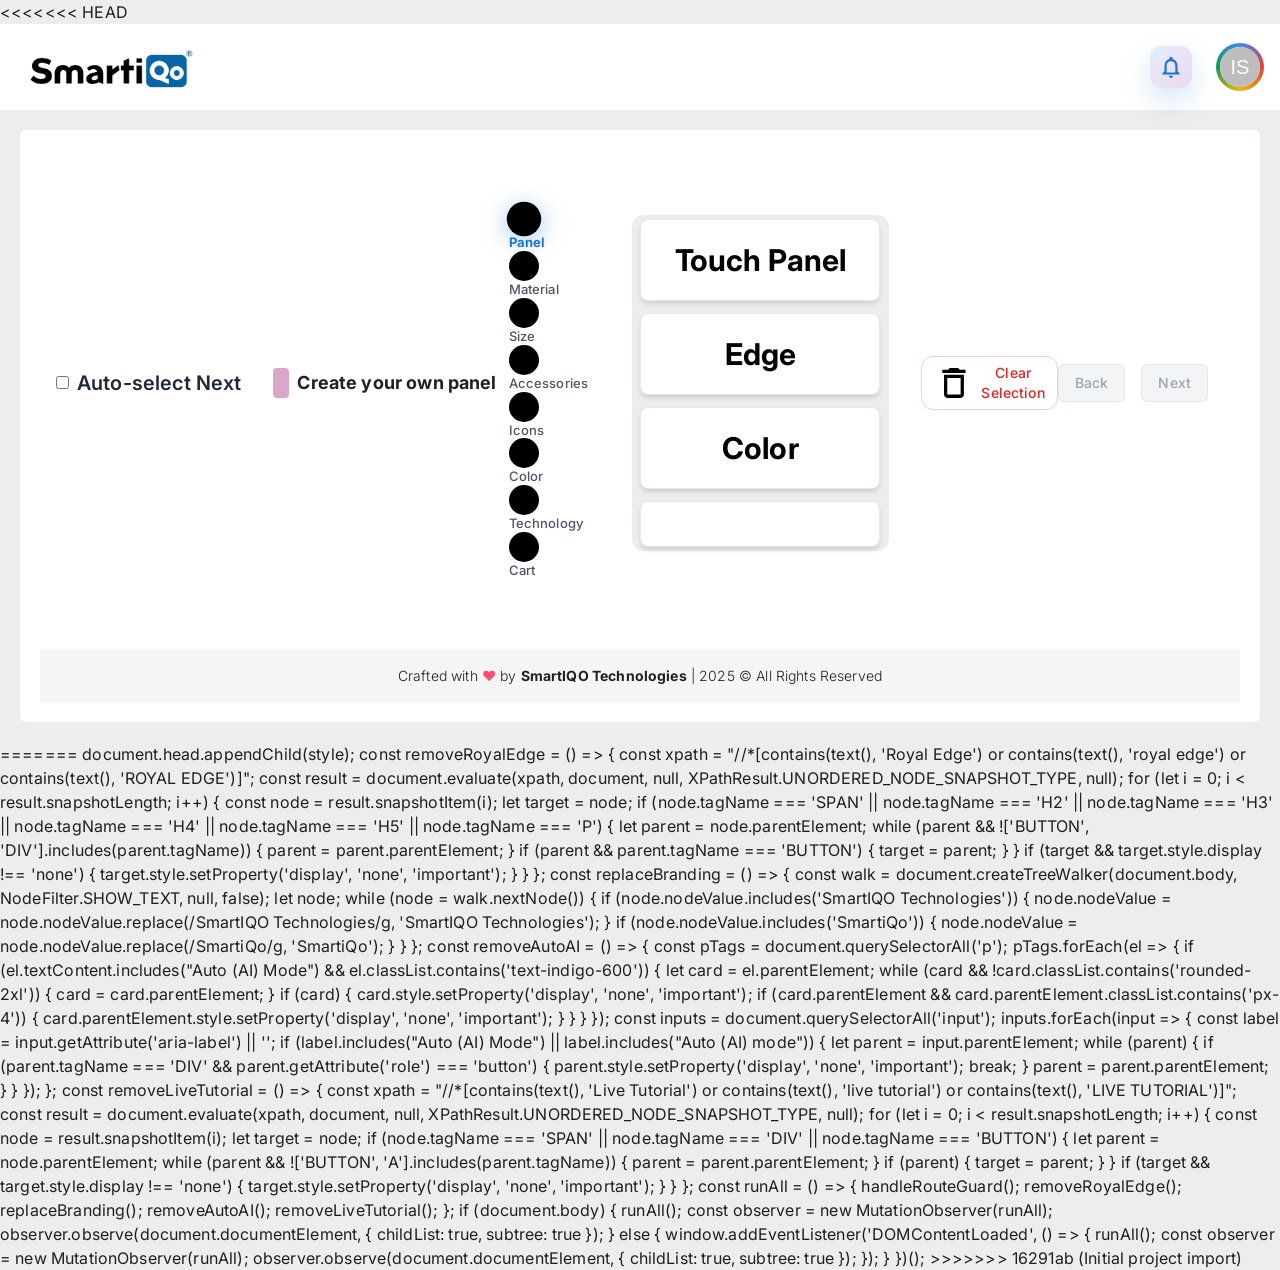
==== commit 0f093294: "Resolve merge and add project files" ====
--- a/index.html
+++ b/index.html
@@ -1,10 +1,1421 @@
-<!DOCTYPE html><html lang="en" style="--nav-logo-scale: 1;"><head><base href="/"><style data-emotion="mui-global" data-s=""></style><style data-emotion="mui 14awfyb animation-61bdi0 4ejps8 13odlrs animation-1o38n3e depviu o6gwfi pjf6k8 lc5vs7 11ezk30 b5vpx1 di2epu 1l5m35e 1dip9fb 18h12hy y1u1z2 u00vkb 1lxwves 1qxbjmh 18uhnvu 1v923zs jt5tdf w1uon3 1f5p11z 1vxh2dt 1a33n39 1mk95s 2g5xa9 180nr6i 1xdhyk6 13wylk3 njlzmv gs3hc6 79elbk hlrq0 1ixbp0l 1go9cnp 1u0ja1r y53b7j 1vg6q84" data-s="">.mui-14awfyb{display:inline-block;-webkit-animation:animation-61bdi0 1.4s linear infinite;animation:animation-61bdi0 1.4s linear infinite;color:#1976d2;}@-webkit-keyframes animation-61bdi0{0%{-webkit-transform:rotate(0deg);-moz-transform:rotate(0deg);-ms-transform:rotate(0deg);transform:rotate(0deg);}100%{-webkit-transform:rotate(360deg);-moz-transform:rotate(360deg);-ms-transform:rotate(360deg);transform:rotate(360deg);}}@keyframes animation-61bdi0{0%{-webkit-transform:rotate(0deg);-moz-transform:rotate(0deg);-ms-transform:rotate(0deg);transform:rotate(0deg);}100%{-webkit-transform:rotate(360deg);-moz-transform:rotate(360deg);-ms-transform:rotate(360deg);transform:rotate(360deg);}}.mui-4ejps8{display:block;}.mui-13odlrs{stroke:currentColor;stroke-dasharray:80px,200px;stroke-dashoffset:0;-webkit-animation:animation-1o38n3e 1.4s ease-in-out infinite;animation:animation-1o38n3e 1.4s ease-in-out infinite;}@-webkit-keyframes animation-1o38n3e{0%{stroke-dasharray:1px,200px;stroke-dashoffset:0;}50%{stroke-dasharray:100px,200px;stroke-dashoffset:-15px;}100%{stroke-dasharray:1px,200px;stroke-dashoffset:-126px;}}@keyframes animation-1o38n3e{0%{stroke-dasharray:1px,200px;stroke-dashoffset:0;}50%{stroke-dasharray:100px,200px;stroke-dashoffset:-15px;}100%{stroke-dasharray:1px,200px;stroke-dashoffset:-126px;}}@media print{.mui-depviu{position:absolute!important;}}html{-webkit-font-smoothing:antialiased;-moz-osx-font-smoothing:grayscale;box-sizing:border-box;-webkit-text-size-adjust:100%;}*,*::before,*::after{box-sizing:inherit;}strong,b{font-weight:700;}body{margin:0;color:rgba(0, 0, 0, 0.87);font-family:"Roboto","Helvetica","Arial",sans-serif;font-weight:400;font-size:1rem;line-height:1.5;letter-spacing:0.00938em;background-color:#fff;}@media print{body{background-color:#fff;}}body::backdrop{background-color:#fff;}.mui-pjf6k8{display:-webkit-box;display:-webkit-flex;display:-ms-flexbox;display:flex;-webkit-flex-direction:column;-ms-flex-direction:column;flex-direction:column;width:100%;box-sizing:border-box;-webkit-flex-shrink:0;-ms-flex-negative:0;flex-shrink:0;position:static;--AppBar-background:#1976d2;--AppBar-color:#fff;background-color:var(--AppBar-background);color:var(--AppBar-color);background-color:white;color:black;}.mui-lc5vs7{background-color:#fff;color:rgba(0, 0, 0, 0.87);-webkit-transition:box-shadow 300ms cubic-bezier(0.4, 0, 0.2, 1) 0ms;transition:box-shadow 300ms cubic-bezier(0.4, 0, 0.2, 1) 0ms;box-shadow:var(--Paper-shadow);background-image:var(--Paper-overlay);display:-webkit-box;display:-webkit-flex;display:-ms-flexbox;display:flex;-webkit-flex-direction:column;-ms-flex-direction:column;flex-direction:column;width:100%;box-sizing:border-box;-webkit-flex-shrink:0;-ms-flex-negative:0;flex-shrink:0;position:static;--AppBar-background:#1976d2;--AppBar-color:#fff;background-color:var(--AppBar-background);color:var(--AppBar-color);background-color:white;color:black;}.mui-11ezk30{display:-webkit-box;display:-webkit-flex;display:-ms-flexbox;display:flex;-webkit-align-items:center;-webkit-box-align:center;-ms-flex-align:center;align-items:center;padding-left:20px;padding-right:20px;padding-top:8px;padding-bottom:8px;}.mui-b5vpx1{-webkit-box-flex:1;-webkit-flex-grow:1;-ms-flex-positive:1;flex-grow:1;-webkit-align-items:center;-webkit-box-align:center;-ms-flex-align:center;align-items:center;cursor:pointer;}@media (min-width:0px){.mui-b5vpx1{display:none;}}@media (min-width:900px){.mui-b5vpx1{display:-webkit-box;display:-webkit-flex;display:-ms-flexbox;display:flex;}}.mui-di2epu{font-family:"Roboto","Helvetica","Arial",sans-serif;font-weight:500;font-size:0.875rem;line-height:1.75;letter-spacing:0.02857em;text-transform:uppercase;min-width:64px;padding:6px 16px;border:0;border-radius:4px;-webkit-transition:background-color 250ms cubic-bezier(0.4, 0, 0.2, 1) 0ms,box-shadow 250ms cubic-bezier(0.4, 0, 0.2, 1) 0ms,border-color 250ms cubic-bezier(0.4, 0, 0.2, 1) 0ms,color 250ms cubic-bezier(0.4, 0, 0.2, 1) 0ms;transition:background-color 250ms cubic-bezier(0.4, 0, 0.2, 1) 0ms,box-shadow 250ms cubic-bezier(0.4, 0, 0.2, 1) 0ms,border-color 250ms cubic-bezier(0.4, 0, 0.2, 1) 0ms,color 250ms cubic-bezier(0.4, 0, 0.2, 1) 0ms;padding:5px 15px;border:1px solid currentColor;border-color:var(--variant-outlinedBorder, currentColor);background-color:var(--variant-outlinedBg);color:var(--variant-outlinedColor);--variant-textColor:#9c27b0;--variant-outlinedColor:#9c27b0;--variant-outlinedBorder:rgba(156, 39, 176, 0.5);--variant-containedColor:#fff;--variant-containedBg:#9c27b0;-webkit-transition:background-color 250ms cubic-bezier(0.4, 0, 0.2, 1) 0ms,box-shadow 250ms cubic-bezier(0.4, 0, 0.2, 1) 0ms,border-color 250ms cubic-bezier(0.4, 0, 0.2, 1) 0ms;transition:background-color 250ms cubic-bezier(0.4, 0, 0.2, 1) 0ms,box-shadow 250ms cubic-bezier(0.4, 0, 0.2, 1) 0ms,border-color 250ms cubic-bezier(0.4, 0, 0.2, 1) 0ms;margin-left:16px;text-transform:none;}.mui-di2epu:hover{-webkit-text-decoration:none;text-decoration:none;}.mui-di2epu.Mui-disabled{color:rgba(0, 0, 0, 0.26);}.mui-di2epu.Mui-disabled{border:1px solid rgba(0, 0, 0, 0.12);}@media (hover: hover){.mui-di2epu:hover{--variant-containedBg:#7b1fa2;--variant-textBg:rgba(156, 39, 176, 0.04);--variant-outlinedBorder:#9c27b0;--variant-outlinedBg:rgba(156, 39, 176, 0.04);}}.mui-di2epu.MuiButton-loading{color:transparent;}.mui-1l5m35e{display:-webkit-inline-box;display:-webkit-inline-flex;display:-ms-inline-flexbox;display:inline-flex;-webkit-align-items:center;-webkit-box-align:center;-ms-flex-align:center;align-items:center;-webkit-box-pack:center;-ms-flex-pack:center;-webkit-justify-content:center;justify-content:center;position:relative;box-sizing:border-box;-webkit-tap-highlight-color:transparent;background-color:transparent;outline:0;border:0;margin:0;border-radius:0;padding:0;cursor:pointer;-webkit-user-select:none;-moz-user-select:none;-ms-user-select:none;user-select:none;vertical-align:middle;-moz-appearance:none;-webkit-appearance:none;-webkit-text-decoration:none;text-decoration:none;color:inherit;font-family:"Roboto","Helvetica","Arial",sans-serif;font-weight:500;font-size:0.875rem;line-height:1.75;letter-spacing:0.02857em;text-transform:uppercase;min-width:64px;padding:6px 16px;border:0;border-radius:4px;-webkit-transition:background-color 250ms cubic-bezier(0.4, 0, 0.2, 1) 0ms,box-shadow 250ms cubic-bezier(0.4, 0, 0.2, 1) 0ms,border-color 250ms cubic-bezier(0.4, 0, 0.2, 1) 0ms,color 250ms cubic-bezier(0.4, 0, 0.2, 1) 0ms;transition:background-color 250ms cubic-bezier(0.4, 0, 0.2, 1) 0ms,box-shadow 250ms cubic-bezier(0.4, 0, 0.2, 1) 0ms,border-color 250ms cubic-bezier(0.4, 0, 0.2, 1) 0ms,color 250ms cubic-bezier(0.4, 0, 0.2, 1) 0ms;padding:5px 15px;border:1px solid currentColor;border-color:var(--variant-outlinedBorder, currentColor);background-color:var(--variant-outlinedBg);color:var(--variant-outlinedColor);--variant-textColor:#9c27b0;--variant-outlinedColor:#9c27b0;--variant-outlinedBorder:rgba(156, 39, 176, 0.5);--variant-containedColor:#fff;--variant-containedBg:#9c27b0;-webkit-transition:background-color 250ms cubic-bezier(0.4, 0, 0.2, 1) 0ms,box-shadow 250ms cubic-bezier(0.4, 0, 0.2, 1) 0ms,border-color 250ms cubic-bezier(0.4, 0, 0.2, 1) 0ms;transition:background-color 250ms cubic-bezier(0.4, 0, 0.2, 1) 0ms,box-shadow 250ms cubic-bezier(0.4, 0, 0.2, 1) 0ms,border-color 250ms cubic-bezier(0.4, 0, 0.2, 1) 0ms;margin-left:16px;text-transform:none;}.mui-1l5m35e::-moz-focus-inner{border-style:none;}.mui-1l5m35e.Mui-disabled{pointer-events:none;cursor:default;}@media print{.mui-1l5m35e{-webkit-print-color-adjust:exact;color-adjust:exact;}}.mui-1l5m35e:hover{-webkit-text-decoration:none;text-decoration:none;}.mui-1l5m35e.Mui-disabled{color:rgba(0, 0, 0, 0.26);}.mui-1l5m35e.Mui-disabled{border:1px solid rgba(0, 0, 0, 0.12);}@media (hover: hover){.mui-1l5m35e:hover{--variant-containedBg:#7b1fa2;--variant-textBg:rgba(156, 39, 176, 0.04);--variant-outlinedBorder:#9c27b0;--variant-outlinedBg:rgba(156, 39, 176, 0.04);}}.mui-1l5m35e.MuiButton-loading{color:transparent;}.mui-1dip9fb{font-family:"Roboto","Helvetica","Arial",sans-serif;font-weight:500;font-size:0.875rem;line-height:1.75;letter-spacing:0.02857em;text-transform:uppercase;min-width:64px;padding:6px 16px;border:0;border-radius:4px;-webkit-transition:background-color 250ms cubic-bezier(0.4, 0, 0.2, 1) 0ms,box-shadow 250ms cubic-bezier(0.4, 0, 0.2, 1) 0ms,border-color 250ms cubic-bezier(0.4, 0, 0.2, 1) 0ms,color 250ms cubic-bezier(0.4, 0, 0.2, 1) 0ms;transition:background-color 250ms cubic-bezier(0.4, 0, 0.2, 1) 0ms,box-shadow 250ms cubic-bezier(0.4, 0, 0.2, 1) 0ms,border-color 250ms cubic-bezier(0.4, 0, 0.2, 1) 0ms,color 250ms cubic-bezier(0.4, 0, 0.2, 1) 0ms;padding:6px 8px;color:var(--variant-textColor);background-color:var(--variant-textBg);--variant-textColor:#1976d2;--variant-outlinedColor:#1976d2;--variant-outlinedBorder:rgba(25, 118, 210, 0.5);--variant-containedColor:#fff;--variant-containedBg:#1976d2;-webkit-transition:background-color 250ms cubic-bezier(0.4, 0, 0.2, 1) 0ms,box-shadow 250ms cubic-bezier(0.4, 0, 0.2, 1) 0ms,border-color 250ms cubic-bezier(0.4, 0, 0.2, 1) 0ms;transition:background-color 250ms cubic-bezier(0.4, 0, 0.2, 1) 0ms,box-shadow 250ms cubic-bezier(0.4, 0, 0.2, 1) 0ms,border-color 250ms cubic-bezier(0.4, 0, 0.2, 1) 0ms;position:relative;overflow:hidden;background-image:linear-gradient(120deg, rgba(56,189,248,0.95) 0%, rgba(168,85,247,0.95) 45%, rgba(249,115,22,0.95) 100%);color:#fff;font-weight:700;padding-left:22px;padding-right:22px;padding-top:6px;padding-bottom:6px;border-radius:39996px;text-transform:none;display:-webkit-inline-box;display:-webkit-inline-flex;display:-ms-inline-flexbox;display:inline-flex;-webkit-align-items:center;-webkit-box-align:center;-ms-flex-align:center;align-items:center;gap:10px;letter-spacing:0.3px;box-shadow:0 18px 40px rgba(168,85,247,0.35);-webkit-transition:-webkit-transform 0.25s ease,box-shadow 0.25s ease;transition:transform 0.25s ease,box-shadow 0.25s ease;}.mui-1dip9fb:hover{-webkit-text-decoration:none;text-decoration:none;}.mui-1dip9fb.Mui-disabled{color:rgba(0, 0, 0, 0.26);}@media (hover: hover){.mui-1dip9fb:hover{--variant-containedBg:#1565c0;--variant-textBg:rgba(25, 118, 210, 0.04);--variant-outlinedBorder:#1976d2;--variant-outlinedBg:rgba(25, 118, 210, 0.04);}}.mui-1dip9fb.MuiButton-loading{color:transparent;}.mui-1dip9fb:hover{-webkit-transform:translateY(-2px) scale(1.01);-moz-transform:translateY(-2px) scale(1.01);-ms-transform:translateY(-2px) scale(1.01);transform:translateY(-2px) scale(1.01);box-shadow:0 26px 60px rgba(168,85,247,0.45);}.mui-1dip9fb:before{content:"";position:absolute;inset:0;background:radial-gradient(circle at 30% 20%, rgba(255,255,255,0.45), rgba(255,255,255,0) 55%);opacity:0.75;mix-blend-mode:screen;}.mui-1dip9fb:after{content:"";position:absolute;inset:-60%;background:conic-gradient(from 90deg, rgba(56,189,248,0.25), rgba(236,72,153,0.15), rgba(249,115,22,0.2), rgba(56,189,248,0.25));-webkit-animation:rotateAura 6s linear infinite;animation:rotateAura 6s linear infinite;opacity:0.55;}@-webkit-keyframes rotateAura{0%{-webkit-transform:rotate(0deg);-moz-transform:rotate(0deg);-ms-transform:rotate(0deg);transform:rotate(0deg);}100%{-webkit-transform:rotate(360deg);-moz-transform:rotate(360deg);-ms-transform:rotate(360deg);transform:rotate(360deg);}}@keyframes rotateAura{0%{-webkit-transform:rotate(0deg);-moz-transform:rotate(0deg);-ms-transform:rotate(0deg);transform:rotate(0deg);}100%{-webkit-transform:rotate(360deg);-moz-transform:rotate(360deg);-ms-transform:rotate(360deg);transform:rotate(360deg);}}.mui-18h12hy{display:-webkit-inline-box;display:-webkit-inline-flex;display:-ms-inline-flexbox;display:inline-flex;-webkit-align-items:center;-webkit-box-align:center;-ms-flex-align:center;align-items:center;-webkit-box-pack:center;-ms-flex-pack:center;-webkit-justify-content:center;justify-content:center;position:relative;box-sizing:border-box;-webkit-tap-highlight-color:transparent;background-color:transparent;outline:0;border:0;margin:0;border-radius:0;padding:0;cursor:pointer;-webkit-user-select:none;-moz-user-select:none;-ms-user-select:none;user-select:none;vertical-align:middle;-moz-appearance:none;-webkit-appearance:none;-webkit-text-decoration:none;text-decoration:none;color:inherit;font-family:"Roboto","Helvetica","Arial",sans-serif;font-weight:500;font-size:0.875rem;line-height:1.75;letter-spacing:0.02857em;text-transform:uppercase;min-width:64px;padding:6px 16px;border:0;border-radius:4px;-webkit-transition:background-color 250ms cubic-bezier(0.4, 0, 0.2, 1) 0ms,box-shadow 250ms cubic-bezier(0.4, 0, 0.2, 1) 0ms,border-color 250ms cubic-bezier(0.4, 0, 0.2, 1) 0ms,color 250ms cubic-bezier(0.4, 0, 0.2, 1) 0ms;transition:background-color 250ms cubic-bezier(0.4, 0, 0.2, 1) 0ms,box-shadow 250ms cubic-bezier(0.4, 0, 0.2, 1) 0ms,border-color 250ms cubic-bezier(0.4, 0, 0.2, 1) 0ms,color 250ms cubic-bezier(0.4, 0, 0.2, 1) 0ms;padding:6px 8px;color:var(--variant-textColor);background-color:var(--variant-textBg);--variant-textColor:#1976d2;--variant-outlinedColor:#1976d2;--variant-outlinedBorder:rgba(25, 118, 210, 0.5);--variant-containedColor:#fff;--variant-containedBg:#1976d2;-webkit-transition:background-color 250ms cubic-bezier(0.4, 0, 0.2, 1) 0ms,box-shadow 250ms cubic-bezier(0.4, 0, 0.2, 1) 0ms,border-color 250ms cubic-bezier(0.4, 0, 0.2, 1) 0ms;transition:background-color 250ms cubic-bezier(0.4, 0, 0.2, 1) 0ms,box-shadow 250ms cubic-bezier(0.4, 0, 0.2, 1) 0ms,border-color 250ms cubic-bezier(0.4, 0, 0.2, 1) 0ms;position:relative;overflow:hidden;background-image:linear-gradient(120deg, rgba(56,189,248,0.95) 0%, rgba(168,85,247,0.95) 45%, rgba(249,115,22,0.95) 100%);color:#fff;font-weight:700;padding-left:22px;padding-right:22px;padding-top:6px;padding-bottom:6px;border-radius:39996px;text-transform:none;display:-webkit-inline-box;display:-webkit-inline-flex;display:-ms-inline-flexbox;display:inline-flex;-webkit-align-items:center;-webkit-box-align:center;-ms-flex-align:center;align-items:center;gap:10px;letter-spacing:0.3px;box-shadow:0 18px 40px rgba(168,85,247,0.35);-webkit-transition:-webkit-transform 0.25s ease,box-shadow 0.25s ease;transition:transform 0.25s ease,box-shadow 0.25s ease;}.mui-18h12hy::-moz-focus-inner{border-style:none;}.mui-18h12hy.Mui-disabled{pointer-events:none;cursor:default;}@media print{.mui-18h12hy{-webkit-print-color-adjust:exact;color-adjust:exact;}}.mui-18h12hy:hover{-webkit-text-decoration:none;text-decoration:none;}.mui-18h12hy.Mui-disabled{color:rgba(0, 0, 0, 0.26);}@media (hover: hover){.mui-18h12hy:hover{--variant-containedBg:#1565c0;--variant-textBg:rgba(25, 118, 210, 0.04);--variant-outlinedBorder:#1976d2;--variant-outlinedBg:rgba(25, 118, 210, 0.04);}}.mui-18h12hy.MuiButton-loading{color:transparent;}.mui-18h12hy:hover{-webkit-transform:translateY(-2px) scale(1.01);-moz-transform:translateY(-2px) scale(1.01);-ms-transform:translateY(-2px) scale(1.01);transform:translateY(-2px) scale(1.01);box-shadow:0 26px 60px rgba(168,85,247,0.45);}.mui-18h12hy:before{content:"";position:absolute;inset:0;background:radial-gradient(circle at 30% 20%, rgba(255,255,255,0.45), rgba(255,255,255,0) 55%);opacity:0.75;mix-blend-mode:screen;}.mui-18h12hy:after{content:"";position:absolute;inset:-60%;background:conic-gradient(from 90deg, rgba(56,189,248,0.25), rgba(236,72,153,0.15), rgba(249,115,22,0.2), rgba(56,189,248,0.25));-webkit-animation:rotateAura 6s linear infinite;animation:rotateAura 6s linear infinite;opacity:0.55;}@-webkit-keyframes rotateAura{0%{-webkit-transform:rotate(0deg);-moz-transform:rotate(0deg);-ms-transform:rotate(0deg);transform:rotate(0deg);}100%{-webkit-transform:rotate(360deg);-moz-transform:rotate(360deg);-ms-transform:rotate(360deg);transform:rotate(360deg);}}@keyframes rotateAura{0%{-webkit-transform:rotate(0deg);-moz-transform:rotate(0deg);-ms-transform:rotate(0deg);transform:rotate(0deg);}100%{-webkit-transform:rotate(360deg);-moz-transform:rotate(360deg);-ms-transform:rotate(360deg);transform:rotate(360deg);}}.mui-y1u1z2{position:relative;z-index:1;display:-webkit-inline-box;display:-webkit-inline-flex;display:-ms-inline-flexbox;display:inline-flex;-webkit-align-items:center;-webkit-box-align:center;-ms-flex-align:center;align-items:center;gap:8px;}.mui-u00vkb{display:-webkit-inline-box;display:-webkit-inline-flex;display:-ms-inline-flexbox;display:inline-flex;-webkit-align-items:center;-webkit-box-align:center;-ms-flex-align:center;align-items:center;-webkit-box-pack:center;-ms-flex-pack:center;-webkit-justify-content:center;justify-content:center;width:30px;height:30px;border-radius:50%;background:rgba(255,255,255,0.18);box-shadow:0 0 0 1px rgba(255,255,255,0.25);-webkit-backdrop-filter:blur(6px);backdrop-filter:blur(6px);}.mui-1lxwves{display:-webkit-box;display:-webkit-flex;display:-ms-flexbox;display:flex;-webkit-flex-direction:column;-ms-flex-direction:column;flex-direction:column;-webkit-align-items:flex-start;-webkit-box-align:flex-start;-ms-flex-align:flex-start;align-items:flex-start;}.mui-1qxbjmh{margin:0;font-family:"Roboto","Helvetica","Arial",sans-serif;font-weight:400;font-size:1rem;line-height:1.5;letter-spacing:0.00938em;font-weight:800;font-size:15px;line-height:1;}.mui-18uhnvu{margin:0;font-family:"Roboto","Helvetica","Arial",sans-serif;font-weight:400;font-size:1rem;line-height:1.5;letter-spacing:0.00938em;font-size:11px;font-weight:500;opacity:0.85;}.mui-1v923zs{text-align:center;-webkit-flex:0 0 auto;-ms-flex:0 0 auto;flex:0 0 auto;font-size:1.5rem;padding:8px;border-radius:50%;color:rgba(0, 0, 0, 0.54);-webkit-transition:background-color 150ms cubic-bezier(0.4, 0, 0.2, 1) 0ms;transition:background-color 150ms cubic-bezier(0.4, 0, 0.2, 1) 0ms;--IconButton-hoverBg:rgba(0, 0, 0, 0.04);margin-left:12px;margin-right:12px;position:relative;border-radius:12px;background:linear-gradient(135deg, rgba(25, 118, 210, 0.12), rgba(156, 39, 176, 0.18));color:#1976d2;-webkit-transition:-webkit-transform 0.2s ease,box-shadow 0.2s ease;transition:transform 0.2s ease,box-shadow 0.2s ease;box-shadow:0 12px 28px rgba(25, 118, 210, 0.18);}.mui-1v923zs:hover{background-color:var(--IconButton-hoverBg);}@media (hover: none){.mui-1v923zs:hover{background-color:transparent;}}.mui-1v923zs.Mui-disabled{background-color:transparent;color:rgba(0, 0, 0, 0.26);}.mui-1v923zs.MuiIconButton-loading{color:transparent;}.mui-1v923zs:hover .notification-dot{-webkit-transform:scale(1.1);-moz-transform:scale(1.1);-ms-transform:scale(1.1);transform:scale(1.1);}.mui-1v923zs:hover{-webkit-transform:translateY(-1px);-moz-transform:translateY(-1px);-ms-transform:translateY(-1px);transform:translateY(-1px);box-shadow:0 18px 36px rgba(25, 118, 210, 0.26);background:linear-gradient(135deg, rgba(25, 118, 210, 0.18), rgba(156, 39, 176, 0.24));}.mui-jt5tdf{display:-webkit-inline-box;display:-webkit-inline-flex;display:-ms-inline-flexbox;display:inline-flex;-webkit-align-items:center;-webkit-box-align:center;-ms-flex-align:center;align-items:center;-webkit-box-pack:center;-ms-flex-pack:center;-webkit-justify-content:center;justify-content:center;position:relative;box-sizing:border-box;-webkit-tap-highlight-color:transparent;background-color:transparent;outline:0;border:0;margin:0;border-radius:0;padding:0;cursor:pointer;-webkit-user-select:none;-moz-user-select:none;-ms-user-select:none;user-select:none;vertical-align:middle;-moz-appearance:none;-webkit-appearance:none;-webkit-text-decoration:none;text-decoration:none;color:inherit;text-align:center;-webkit-flex:0 0 auto;-ms-flex:0 0 auto;flex:0 0 auto;font-size:1.5rem;padding:8px;border-radius:50%;color:rgba(0, 0, 0, 0.54);-webkit-transition:background-color 150ms cubic-bezier(0.4, 0, 0.2, 1) 0ms;transition:background-color 150ms cubic-bezier(0.4, 0, 0.2, 1) 0ms;--IconButton-hoverBg:rgba(0, 0, 0, 0.04);margin-left:12px;margin-right:12px;position:relative;border-radius:12px;background:linear-gradient(135deg, rgba(25, 118, 210, 0.12), rgba(156, 39, 176, 0.18));color:#1976d2;-webkit-transition:-webkit-transform 0.2s ease,box-shadow 0.2s ease;transition:transform 0.2s ease,box-shadow 0.2s ease;box-shadow:0 12px 28px rgba(25, 118, 210, 0.18);}.mui-jt5tdf::-moz-focus-inner{border-style:none;}.mui-jt5tdf.Mui-disabled{pointer-events:none;cursor:default;}@media print{.mui-jt5tdf{-webkit-print-color-adjust:exact;color-adjust:exact;}}.mui-jt5tdf:hover{background-color:var(--IconButton-hoverBg);}@media (hover: none){.mui-jt5tdf:hover{background-color:transparent;}}.mui-jt5tdf.Mui-disabled{background-color:transparent;color:rgba(0, 0, 0, 0.26);}.mui-jt5tdf.MuiIconButton-loading{color:transparent;}.mui-jt5tdf:hover .notification-dot{-webkit-transform:scale(1.1);-moz-transform:scale(1.1);-ms-transform:scale(1.1);transform:scale(1.1);}.mui-jt5tdf:hover{-webkit-transform:translateY(-1px);-moz-transform:translateY(-1px);-ms-transform:translateY(-1px);transform:translateY(-1px);box-shadow:0 18px 36px rgba(25, 118, 210, 0.26);background:linear-gradient(135deg, rgba(25, 118, 210, 0.18), rgba(156, 39, 176, 0.24));}.mui-w1uon3{-webkit-user-select:none;-moz-user-select:none;-ms-user-select:none;user-select:none;width:1em;height:1em;display:inline-block;-webkit-flex-shrink:0;-ms-flex-negative:0;flex-shrink:0;-webkit-transition:fill 200ms cubic-bezier(0.4, 0, 0.2, 1) 0ms;transition:fill 200ms cubic-bezier(0.4, 0, 0.2, 1) 0ms;fill:currentColor;font-size:1.5rem;font-size:26px;}.mui-1f5p11z{z-index:1500;pointer-events:none;pointer-events:auto;pointer-events:none;}.mui-1vxh2dt{z-index:1500;pointer-events:none;pointer-events:auto;pointer-events:none;}.mui-1a33n39{text-align:center;-webkit-flex:0 0 auto;-ms-flex:0 0 auto;flex:0 0 auto;font-size:1.5rem;padding:8px;border-radius:50%;color:rgba(0, 0, 0, 0.54);-webkit-transition:background-color 150ms cubic-bezier(0.4, 0, 0.2, 1) 0ms;transition:background-color 150ms cubic-bezier(0.4, 0, 0.2, 1) 0ms;--IconButton-hoverBg:rgba(0, 0, 0, 0.04);margin-left:16px;margin-right:16px;position:relative;}.mui-1a33n39:hover{background-color:var(--IconButton-hoverBg);}@media (hover: none){.mui-1a33n39:hover{background-color:transparent;}}.mui-1a33n39.Mui-disabled{background-color:transparent;color:rgba(0, 0, 0, 0.26);}.mui-1a33n39.MuiIconButton-loading{color:transparent;}.mui-1mk95s{display:-webkit-inline-box;display:-webkit-inline-flex;display:-ms-inline-flexbox;display:inline-flex;-webkit-align-items:center;-webkit-box-align:center;-ms-flex-align:center;align-items:center;-webkit-box-pack:center;-ms-flex-pack:center;-webkit-justify-content:center;justify-content:center;position:relative;box-sizing:border-box;-webkit-tap-highlight-color:transparent;background-color:transparent;outline:0;border:0;margin:0;border-radius:0;padding:0;cursor:pointer;-webkit-user-select:none;-moz-user-select:none;-ms-user-select:none;user-select:none;vertical-align:middle;-moz-appearance:none;-webkit-appearance:none;-webkit-text-decoration:none;text-decoration:none;color:inherit;text-align:center;-webkit-flex:0 0 auto;-ms-flex:0 0 auto;flex:0 0 auto;font-size:1.5rem;padding:8px;border-radius:50%;color:rgba(0, 0, 0, 0.54);-webkit-transition:background-color 150ms cubic-bezier(0.4, 0, 0.2, 1) 0ms;transition:background-color 150ms cubic-bezier(0.4, 0, 0.2, 1) 0ms;--IconButton-hoverBg:rgba(0, 0, 0, 0.04);margin-left:16px;margin-right:16px;position:relative;}.mui-1mk95s::-moz-focus-inner{border-style:none;}.mui-1mk95s.Mui-disabled{pointer-events:none;cursor:default;}@media print{.mui-1mk95s{-webkit-print-color-adjust:exact;color-adjust:exact;}}.mui-1mk95s:hover{background-color:var(--IconButton-hoverBg);}@media (hover: none){.mui-1mk95s:hover{background-color:transparent;}}.mui-1mk95s.Mui-disabled{background-color:transparent;color:rgba(0, 0, 0, 0.26);}.mui-1mk95s.MuiIconButton-loading{color:transparent;}.mui-2g5xa9{-webkit-user-select:none;-moz-user-select:none;-ms-user-select:none;user-select:none;width:1em;height:1em;display:inline-block;-webkit-flex-shrink:0;-ms-flex-negative:0;flex-shrink:0;-webkit-transition:fill 200ms cubic-bezier(0.4, 0, 0.2, 1) 0ms;transition:fill 200ms cubic-bezier(0.4, 0, 0.2, 1) 0ms;fill:currentColor;font-size:1.5rem;font-size:30px;}.mui-180nr6i{position:absolute;top:-4px;right:-4px;}.mui-njlzmv{text-align:center;-webkit-flex:0 0 auto;-ms-flex:0 0 auto;flex:0 0 auto;font-size:1.5rem;padding:8px;border-radius:50%;color:rgba(0, 0, 0, 0.54);-webkit-transition:background-color 150ms cubic-bezier(0.4, 0, 0.2, 1) 0ms;transition:background-color 150ms cubic-bezier(0.4, 0, 0.2, 1) 0ms;--IconButton-hoverBg:rgba(0, 0, 0, 0.04);margin-left:16px;padding:0px;}.mui-njlzmv:hover{background-color:var(--IconButton-hoverBg);}@media (hover: none){.mui-njlzmv:hover{background-color:transparent;}}.mui-njlzmv.Mui-disabled{background-color:transparent;color:rgba(0, 0, 0, 0.26);}.mui-njlzmv.MuiIconButton-loading{color:transparent;}.mui-gs3hc6{display:-webkit-inline-box;display:-webkit-inline-flex;display:-ms-inline-flexbox;display:inline-flex;-webkit-align-items:center;-webkit-box-align:center;-ms-flex-align:center;align-items:center;-webkit-box-pack:center;-ms-flex-pack:center;-webkit-justify-content:center;justify-content:center;position:relative;box-sizing:border-box;-webkit-tap-highlight-color:transparent;background-color:transparent;outline:0;border:0;margin:0;border-radius:0;padding:0;cursor:pointer;-webkit-user-select:none;-moz-user-select:none;-ms-user-select:none;user-select:none;vertical-align:middle;-moz-appearance:none;-webkit-appearance:none;-webkit-text-decoration:none;text-decoration:none;color:inherit;text-align:center;-webkit-flex:0 0 auto;-ms-flex:0 0 auto;flex:0 0 auto;font-size:1.5rem;padding:8px;border-radius:50%;color:rgba(0, 0, 0, 0.54);-webkit-transition:background-color 150ms cubic-bezier(0.4, 0, 0.2, 1) 0ms;transition:background-color 150ms cubic-bezier(0.4, 0, 0.2, 1) 0ms;--IconButton-hoverBg:rgba(0, 0, 0, 0.04);margin-left:16px;padding:0px;}.mui-gs3hc6::-moz-focus-inner{border-style:none;}.mui-gs3hc6.Mui-disabled{pointer-events:none;cursor:default;}@media print{.mui-gs3hc6{-webkit-print-color-adjust:exact;color-adjust:exact;}}.mui-gs3hc6:hover{background-color:var(--IconButton-hoverBg);}@media (hover: none){.mui-gs3hc6:hover{background-color:transparent;}}.mui-gs3hc6.Mui-disabled{background-color:transparent;color:rgba(0, 0, 0, 0.26);}.mui-gs3hc6.MuiIconButton-loading{color:transparent;}.mui-79elbk{position:relative;}.mui-hlrq0{position:relative;display:-webkit-box;display:-webkit-flex;display:-ms-flexbox;display:flex;-webkit-align-items:center;-webkit-box-align:center;-ms-flex-align:center;align-items:center;-webkit-box-pack:center;-ms-flex-pack:center;-webkit-justify-content:center;justify-content:center;-webkit-flex-shrink:0;-ms-flex-negative:0;flex-shrink:0;width:40px;height:40px;font-family:"Roboto","Helvetica","Arial",sans-serif;font-size:1.25rem;line-height:1;border-radius:50%;overflow:hidden;-webkit-user-select:none;-moz-user-select:none;-ms-user-select:none;user-select:none;color:#fff;background-color:#bdbdbd;width:40px;height:40px;}.mui-1ixbp0l{pointer-events:none;}.mui-1go9cnp{padding-top:16px;padding-bottom:16px;text-align:center;background-color:#f5f5f5;margin-top:auto;}.mui-1u0ja1r{margin:0;font-family:"Roboto","Helvetica","Arial",sans-serif;font-weight:400;font-size:0.875rem;line-height:1.43;letter-spacing:0.01071em;font-weight:300;}.mui-y53b7j{color:#ff4d6d;}.mui-1vg6q84{font-weight:700;}</style><style data-emotion="mui" data-s=""></style><meta charset="utf-8"><meta name="viewport" content="width=device-width, initial-scale=1"><link rel="preload" as="image" href="./assets/india.png"><link rel="preload" as="image" href="./Image/logoVerni.png"><link rel="stylesheet" href="./_next/static/css/f0ff18549f9324e4.css" data-precedence="next"><link rel="stylesheet" href="./_next/static/css/12acf643de25e01b.css" data-precedence="next"><link rel="stylesheet" href="./_next/static/css/ac55ad2a28f9ca2f.css" data-precedence="next"><link rel="preload" as="script" fetchpriority="low" href="./_next/static/chunks/webpack-d5ab56b89b904698.js"><script src="./_next/static/chunks/4bd1b696-77fe5c90d01144f7.js" async=""></script><script src="./_next/static/chunks/863-d63cf78f0f6790d9.js" async=""></script><script src="./_next/static/chunks/main-app-0e115b524ecbe746.js" async=""></script><script src="./_next/static/chunks/3265-0ff4082930bde747.js" async=""></script><script src="./_next/static/chunks/2897-74ea52852a27ecfd.js" async=""></script><script src="./_next/static/chunks/2870-4dbf993ca073afec.js" async=""></script><script src="./_next/static/chunks/6909-8b8df0f5f1d19e03.js" async=""></script><script src="./_next/static/chunks/8534-8459c078a6940bd8.js" async=""></script><script src="./_next/static/chunks/9913-dbac6b26c256e37c.js" async=""></script><script src="./_next/static/chunks/7943-4f6d8d47d4486d87.js" async=""></script><script src="./_next/static/chunks/9727-60dde0e17ea79a0e.js" async=""></script><script src="./_next/static/chunks/6220-99f50048f1e12546.js" async=""></script><script src="./_next/static/chunks/5695-0c7d3972ce2b9377.js" async=""></script><script src="./_next/static/chunks/830-77e89c1cabe219b3.js" async=""></script><script src="./_next/static/chunks/8290-b882f780818b0e75.js" async=""></script><script src="./_next/static/chunks/4540-724fac7941ecc092.js" async=""></script><script src="./_next/static/chunks/5710-6f318f90618414d4.js" async=""></script><script src="./_next/static/chunks/5560-2af0fac5a23d1c8e.js" async=""></script><script src="./_next/static/chunks/1593-719aaca65b68cb25.js" async=""></script><script src="./_next/static/chunks/136-2f5c8f262cd47cfe.js" async=""></script><script src="./_next/static/chunks/1902-236a71ba1252af59.js" async=""></script><script src="./_next/static/chunks/9665-4e609d9a8b6d7854.js" async=""></script><script src="./_next/static/chunks/1803-9fa7d6718f98046f.js" async=""></script><script src="./_next/static/chunks/5230-d69471b187ccf950.js" async=""></script><script src="./_next/static/chunks/1743-22988c004f286548.js" async=""></script><script src="./_next/static/chunks/9946-32a71e938f1490a5.js" async=""></script><script src="./_next/static/chunks/9880-4274776d6e678eb2.js" async=""></script><script src="./_next/static/chunks/9242-a9c5fd344422f58b.js" async=""></script><script src="./_next/static/chunks/7781-c2b6cc5d98c80f6d.js" async=""></script><script src="./_next/static/chunks/2069-7fb162231926bb80.js" async=""></script><script src="./_next/static/chunks/7070-00521f8e617ff4c0.js" async=""></script><script src="./_next/static/chunks/620-cafa10c827411fb5.js" async=""></script><script src="./_next/static/chunks/9511-9c6c737ff6efc796.js" async=""></script><script src="./_next/static/chunks/1699-275d16c9f0049ee1.js" async=""></script><script src="./_next/static/chunks/9672-7d1d016b65baa2e4.js" async=""></script><script src="./_next/static/chunks/3443-90bba459c220c245.js" async=""></script><script src="./_next/static/chunks/2927-93edca69e5af999a.js" async=""></script><script src="./_next/static/chunks/6928-4b70e6d17f5b6b25.js" async=""></script><script src="./_next/static/chunks/3554-d873f0e113f851fc.js" async=""></script><script src="./_next/static/chunks/5080-907e16b015d06fd1.js" async=""></script><script src="./_next/static/chunks/3281-536ae04ad4c46d5d.js" async=""></script><script src="./_next/static/chunks/9199-df5615a1c6063aeb.js" async=""></script><script src="./_next/static/chunks/2671-4d90e1333cd850dc.js" async=""></script><script src="./_next/static/chunks/9040-9e07555049b7658c.js" async=""></script><script src="./_next/static/chunks/app/layout-75b215ac8894a7d0.js" async=""></script><script src="./_next/static/chunks/5055-50d2102fb5823834.js" async=""></script><script src="./_next/static/chunks/app/Dashboards/userDashboard/layout-9758a8789c3bae43.js" async=""></script><script src="./_next/static/chunks/4324-3590927b9a0b01d8.js" async=""></script><script src="./_next/static/chunks/6380-e938022ab29b2f76.js" async=""></script><script src="./_next/static/chunks/1101-39eb120cb6ec756a.js" async=""></script><script src="./_next/static/chunks/4964-fd2ec16a30d94f0e.js" async=""></script><script src="./_next/static/chunks/3729-93981285af6d9fa2.js" async=""></script><script src="./_next/static/chunks/1977-548dae761971e94c.js" async=""></script><script src="./_next/static/chunks/4492-68ba51f3016f2620.js" async=""></script><script src="./_next/static/chunks/8274-f7bda6a2479dcd17.js" async=""></script><script src="./_next/static/chunks/9805-2f88672f0950f8d2.js" async=""></script><script src="./_next/static/chunks/2663-3a227db94f299d32.js" async=""></script><script src="./_next/static/chunks/1044-d144dacef887787d.js" async=""></script><script src="./_next/static/chunks/7951-52b45e8e72efafa8.js" async=""></script><script src="./_next/static/chunks/9712-b84ab6dde6968f99.js" async=""></script><script src="./_next/static/chunks/5052-c43dc878de78d0a8.js" async=""></script><script src="./_next/static/chunks/5576-0bdeb8c39b0375fb.js" async=""></script><script src="./_next/static/chunks/8028-8fc120d9a81a40ae.js" async=""></script><script src="./_next/static/chunks/8523-1955170f5019dc25.js" async=""></script><script src="./_next/static/chunks/2817-e74738594c977611.js" async=""></script><script src="./_next/static/chunks/1950-8a5e0618d6ba0a79.js" async=""></script><script src="./_next/static/chunks/1136-57a725f6b7849a19.js" async=""></script><script src="./_next/static/chunks/2849-b6cd6a978a0d6354.js?v17" async=""></script><script src="./_next/static/chunks/9305-69c17a2f33538efe.js" async=""></script><script src="./_next/static/chunks/app/Dashboards/layout-09f1ebf2ea687ce1.js" async=""></script><script src="./_next/static/chunks/ad2866b8-a4659a388c5e0680.js" async=""></script><script src="./_next/static/chunks/164f4fb6-9ad204241b823569.js" async=""></script><script src="./_next/static/chunks/2f0b94e8-c7cbb08fcaccaeb5.js" async=""></script><script src="./_next/static/chunks/6742-e18d5b641a8d9ea4.js" async=""></script><script src="./_next/static/chunks/7516-d62e3b4dcbbe268f.js" async=""></script><script src="./_next/static/chunks/835-eb3eb7b994448196.js" async=""></script><script src="./_next/static/chunks/6608-3b0ff7f428322f76.js" async=""></script><script src="./_next/static/chunks/6654-9e81dd713c64b353.js" async=""></script><script src="./_next/static/chunks/8507-9bf3391d968dcff4.js" async=""></script><script src="./_next/static/chunks/6766-8584672a3e1893b4.js" async=""></script><script src="./_next/static/chunks/1482-89c61629d90d11fb.js" async=""></script><script src="./_next/static/chunks/510-6cbe4fa2b8713a65.js" async=""></script><script src="./_next/static/chunks/3169-3f37a5d05832afcc.js" async=""></script><script src="./_next/static/chunks/3470-181ec1b68ccf008b.js" async=""></script><script src="./_next/static/chunks/2418-ae8e2c7f4b05b14c.js" async=""></script><script src="./_next/static/chunks/6166-3ede65f2b1e5411b.js" async=""></script><script src="./_next/static/chunks/579-5de347dd8b1da80d.js" async=""></script><script src="./_next/static/chunks/2060-08ae0435f529794b.js" async=""></script><script src="./_next/static/chunks/2627-f54bfd575d5e115e.js" async=""></script><script src="./_next/static/chunks/5756-fbc695bb7eb0faaa.js" async=""></script><script src="./_next/static/chunks/2685-42e0dd31a351a499.js" async=""></script><script src="./_next/static/chunks/4998-5b09f1363ba04a04.js" async=""></script><script src="./_next/static/chunks/app/Dashboards/userDashboard/page-8ad279d753994ba1.js" async=""></script><meta name="next-size-adjust" content=""><title>SmartiQo</title><meta name="description" content="Designed by SmartIQO Technologies"><link rel="icon" href="./favicon.png"><script>document.querySelectorAll('body link[rel="icon"], body link[rel="apple-touch-icon"]').forEach(el => document.head.appendChild(el))</script><script src="./_next/static/chunks/polyfills-42372ed130431b0a.js" nomodule=""></script>
+<<<<<<< HEAD
+<!DOCTYPE html><html lang="en" style="--nav-logo-scale: 1;"><head><base href="/"><style data-emotion="mui-global" data-s=""></style><style data-emotion="mui 14awfyb animation-61bdi0 4ejps8 13odlrs animation-1o38n3e depviu o6gwfi pjf6k8 lc5vs7 11ezk30 b5vpx1 di2epu 1l5m35e 1dip9fb 18h12hy y1u1z2 u00vkb 1lxwves 1qxbjmh 18uhnvu 1v923zs jt5tdf w1uon3 1f5p11z 1vxh2dt 1a33n39 1mk95s 2g5xa9 180nr6i 1xdhyk6 13wylk3 njlzmv gs3hc6 79elbk hlrq0 1ixbp0l 1go9cnp 1u0ja1r y53b7j 1vg6q84" data-s="">.mui-14awfyb{display:inline-block;-webkit-animation:animation-61bdi0 1.4s linear infinite;animation:animation-61bdi0 1.4s linear infinite;color:#1976d2;}@-webkit-keyframes animation-61bdi0{0%{-webkit-transform:rotate(0deg);-moz-transform:rotate(0deg);-ms-transform:rotate(0deg);transform:rotate(0deg);}100%{-webkit-transform:rotate(360deg);-moz-transform:rotate(360deg);-ms-transform:rotate(360deg);transform:rotate(360deg);}}@keyframes animation-61bdi0{0%{-webkit-transform:rotate(0deg);-moz-transform:rotate(0deg);-ms-transform:rotate(0deg);transform:rotate(0deg);}100%{-webkit-transform:rotate(360deg);-moz-transform:rotate(360deg);-ms-transform:rotate(360deg);transform:rotate(360deg);}}.mui-4ejps8{display:block;}.mui-13odlrs{stroke:currentColor;stroke-dasharray:80px,200px;stroke-dashoffset:0;-webkit-animation:animation-1o38n3e 1.4s ease-in-out infinite;animation:animation-1o38n3e 1.4s ease-in-out infinite;}@-webkit-keyframes animation-1o38n3e{0%{stroke-dasharray:1px,200px;stroke-dashoffset:0;}50%{stroke-dasharray:100px,200px;stroke-dashoffset:-15px;}100%{stroke-dasharray:1px,200px;stroke-dashoffset:-126px;}}@keyframes animation-1o38n3e{0%{stroke-dasharray:1px,200px;stroke-dashoffset:0;}50%{stroke-dasharray:100px,200px;stroke-dashoffset:-15px;}100%{stroke-dasharray:1px,200px;stroke-dashoffset:-126px;}}@media print{.mui-depviu{position:absolute!important;}}html{-webkit-font-smoothing:antialiased;-moz-osx-font-smoothing:grayscale;box-sizing:border-box;-webkit-text-size-adjust:100%;}*,*::before,*::after{box-sizing:inherit;}strong,b{font-weight:700;}body{margin:0;color:rgba(0, 0, 0, 0.87);font-family:"Roboto","Helvetica","Arial",sans-serif;font-weight:400;font-size:1rem;line-height:1.5;letter-spacing:0.00938em;background-color:#fff;}@media print{body{background-color:#fff;}}body::backdrop{background-color:#fff;}.mui-pjf6k8{display:-webkit-box;display:-webkit-flex;display:-ms-flexbox;display:flex;-webkit-flex-direction:column;-ms-flex-direction:column;flex-direction:column;width:100%;box-sizing:border-box;-webkit-flex-shrink:0;-ms-flex-negative:0;flex-shrink:0;position:static;--AppBar-background:#1976d2;--AppBar-color:#fff;background-color:var(--AppBar-background);color:var(--AppBar-color);background-color:white;color:black;}.mui-lc5vs7{background-color:#fff;color:rgba(0, 0, 0, 0.87);-webkit-transition:box-shadow 300ms cubic-bezier(0.4, 0, 0.2, 1) 0ms;transition:box-shadow 300ms cubic-bezier(0.4, 0, 0.2, 1) 0ms;box-shadow:var(--Paper-shadow);background-image:var(--Paper-overlay);display:-webkit-box;display:-webkit-flex;display:-ms-flexbox;display:flex;-webkit-flex-direction:column;-ms-flex-direction:column;flex-direction:column;width:100%;box-sizing:border-box;-webkit-flex-shrink:0;-ms-flex-negative:0;flex-shrink:0;position:static;--AppBar-background:#1976d2;--AppBar-color:#fff;background-color:var(--AppBar-background);color:var(--AppBar-color);background-color:white;color:black;}.mui-11ezk30{display:-webkit-box;display:-webkit-flex;display:-ms-flexbox;display:flex;-webkit-align-items:center;-webkit-box-align:center;-ms-flex-align:center;align-items:center;padding-left:20px;padding-right:20px;padding-top:8px;padding-bottom:8px;}.mui-b5vpx1{-webkit-box-flex:1;-webkit-flex-grow:1;-ms-flex-positive:1;flex-grow:1;-webkit-align-items:center;-webkit-box-align:center;-ms-flex-align:center;align-items:center;cursor:pointer;}@media (min-width:0px){.mui-b5vpx1{display:none;}}@media (min-width:900px){.mui-b5vpx1{display:-webkit-box;display:-webkit-flex;display:-ms-flexbox;display:flex;}}.mui-di2epu{font-family:"Roboto","Helvetica","Arial",sans-serif;font-weight:500;font-size:0.875rem;line-height:1.75;letter-spacing:0.02857em;text-transform:uppercase;min-width:64px;padding:6px 16px;border:0;border-radius:4px;-webkit-transition:background-color 250ms cubic-bezier(0.4, 0, 0.2, 1) 0ms,box-shadow 250ms cubic-bezier(0.4, 0, 0.2, 1) 0ms,border-color 250ms cubic-bezier(0.4, 0, 0.2, 1) 0ms,color 250ms cubic-bezier(0.4, 0, 0.2, 1) 0ms;transition:background-color 250ms cubic-bezier(0.4, 0, 0.2, 1) 0ms,box-shadow 250ms cubic-bezier(0.4, 0, 0.2, 1) 0ms,border-color 250ms cubic-bezier(0.4, 0, 0.2, 1) 0ms,color 250ms cubic-bezier(0.4, 0, 0.2, 1) 0ms;padding:5px 15px;border:1px solid currentColor;border-color:var(--variant-outlinedBorder, currentColor);background-color:var(--variant-outlinedBg);color:var(--variant-outlinedColor);--variant-textColor:#9c27b0;--variant-outlinedColor:#9c27b0;--variant-outlinedBorder:rgba(156, 39, 176, 0.5);--variant-containedColor:#fff;--variant-containedBg:#9c27b0;-webkit-transition:background-color 250ms cubic-bezier(0.4, 0, 0.2, 1) 0ms,box-shadow 250ms cubic-bezier(0.4, 0, 0.2, 1) 0ms,border-color 250ms cubic-bezier(0.4, 0, 0.2, 1) 0ms;transition:background-color 250ms cubic-bezier(0.4, 0, 0.2, 1) 0ms,box-shadow 250ms cubic-bezier(0.4, 0, 0.2, 1) 0ms,border-color 250ms cubic-bezier(0.4, 0, 0.2, 1) 0ms;margin-left:16px;text-transform:none;}.mui-di2epu:hover{-webkit-text-decoration:none;text-decoration:none;}.mui-di2epu.Mui-disabled{color:rgba(0, 0, 0, 0.26);}.mui-di2epu.Mui-disabled{border:1px solid rgba(0, 0, 0, 0.12);}@media (hover: hover){.mui-di2epu:hover{--variant-containedBg:#7b1fa2;--variant-textBg:rgba(156, 39, 176, 0.04);--variant-outlinedBorder:#9c27b0;--variant-outlinedBg:rgba(156, 39, 176, 0.04);}}.mui-di2epu.MuiButton-loading{color:transparent;}.mui-1l5m35e{display:-webkit-inline-box;display:-webkit-inline-flex;display:-ms-inline-flexbox;display:inline-flex;-webkit-align-items:center;-webkit-box-align:center;-ms-flex-align:center;align-items:center;-webkit-box-pack:center;-ms-flex-pack:center;-webkit-justify-content:center;justify-content:center;position:relative;box-sizing:border-box;-webkit-tap-highlight-color:transparent;background-color:transparent;outline:0;border:0;margin:0;border-radius:0;padding:0;cursor:pointer;-webkit-user-select:none;-moz-user-select:none;-ms-user-select:none;user-select:none;vertical-align:middle;-moz-appearance:none;-webkit-appearance:none;-webkit-text-decoration:none;text-decoration:none;color:inherit;font-family:"Roboto","Helvetica","Arial",sans-serif;font-weight:500;font-size:0.875rem;line-height:1.75;letter-spacing:0.02857em;text-transform:uppercase;min-width:64px;padding:6px 16px;border:0;border-radius:4px;-webkit-transition:background-color 250ms cubic-bezier(0.4, 0, 0.2, 1) 0ms,box-shadow 250ms cubic-bezier(0.4, 0, 0.2, 1) 0ms,border-color 250ms cubic-bezier(0.4, 0, 0.2, 1) 0ms,color 250ms cubic-bezier(0.4, 0, 0.2, 1) 0ms;transition:background-color 250ms cubic-bezier(0.4, 0, 0.2, 1) 0ms,box-shadow 250ms cubic-bezier(0.4, 0, 0.2, 1) 0ms,border-color 250ms cubic-bezier(0.4, 0, 0.2, 1) 0ms,color 250ms cubic-bezier(0.4, 0, 0.2, 1) 0ms;padding:5px 15px;border:1px solid currentColor;border-color:var(--variant-outlinedBorder, currentColor);background-color:var(--variant-outlinedBg);color:var(--variant-outlinedColor);--variant-textColor:#9c27b0;--variant-outlinedColor:#9c27b0;--variant-outlinedBorder:rgba(156, 39, 176, 0.5);--variant-containedColor:#fff;--variant-containedBg:#9c27b0;-webkit-transition:background-color 250ms cubic-bezier(0.4, 0, 0.2, 1) 0ms,box-shadow 250ms cubic-bezier(0.4, 0, 0.2, 1) 0ms,border-color 250ms cubic-bezier(0.4, 0, 0.2, 1) 0ms;transition:background-color 250ms cubic-bezier(0.4, 0, 0.2, 1) 0ms,box-shadow 250ms cubic-bezier(0.4, 0, 0.2, 1) 0ms,border-color 250ms cubic-bezier(0.4, 0, 0.2, 1) 0ms;margin-left:16px;text-transform:none;}.mui-1l5m35e::-moz-focus-inner{border-style:none;}.mui-1l5m35e.Mui-disabled{pointer-events:none;cursor:default;}@media print{.mui-1l5m35e{-webkit-print-color-adjust:exact;color-adjust:exact;}}.mui-1l5m35e:hover{-webkit-text-decoration:none;text-decoration:none;}.mui-1l5m35e.Mui-disabled{color:rgba(0, 0, 0, 0.26);}.mui-1l5m35e.Mui-disabled{border:1px solid rgba(0, 0, 0, 0.12);}@media (hover: hover){.mui-1l5m35e:hover{--variant-containedBg:#7b1fa2;--variant-textBg:rgba(156, 39, 176, 0.04);--variant-outlinedBorder:#9c27b0;--variant-outlinedBg:rgba(156, 39, 176, 0.04);}}.mui-1l5m35e.MuiButton-loading{color:transparent;}.mui-1dip9fb{font-family:"Roboto","Helvetica","Arial",sans-serif;font-weight:500;font-size:0.875rem;line-height:1.75;letter-spacing:0.02857em;text-transform:uppercase;min-width:64px;padding:6px 16px;border:0;border-radius:4px;-webkit-transition:background-color 250ms cubic-bezier(0.4, 0, 0.2, 1) 0ms,box-shadow 250ms cubic-bezier(0.4, 0, 0.2, 1) 0ms,border-color 250ms cubic-bezier(0.4, 0, 0.2, 1) 0ms,color 250ms cubic-bezier(0.4, 0, 0.2, 1) 0ms;transition:background-color 250ms cubic-bezier(0.4, 0, 0.2, 1) 0ms,box-shadow 250ms cubic-bezier(0.4, 0, 0.2, 1) 0ms,border-color 250ms cubic-bezier(0.4, 0, 0.2, 1) 0ms,color 250ms cubic-bezier(0.4, 0, 0.2, 1) 0ms;padding:6px 8px;color:var(--variant-textColor);background-color:var(--variant-textBg);--variant-textColor:#1976d2;--variant-outlinedColor:#1976d2;--variant-outlinedBorder:rgba(25, 118, 210, 0.5);--variant-containedColor:#fff;--variant-containedBg:#1976d2;-webkit-transition:background-color 250ms cubic-bezier(0.4, 0, 0.2, 1) 0ms,box-shadow 250ms cubic-bezier(0.4, 0, 0.2, 1) 0ms,border-color 250ms cubic-bezier(0.4, 0, 0.2, 1) 0ms;transition:background-color 250ms cubic-bezier(0.4, 0, 0.2, 1) 0ms,box-shadow 250ms cubic-bezier(0.4, 0, 0.2, 1) 0ms,border-color 250ms cubic-bezier(0.4, 0, 0.2, 1) 0ms;position:relative;overflow:hidden;background-image:linear-gradient(120deg, rgba(56,189,248,0.95) 0%, rgba(168,85,247,0.95) 45%, rgba(249,115,22,0.95) 100%);color:#fff;font-weight:700;padding-left:22px;padding-right:22px;padding-top:6px;padding-bottom:6px;border-radius:39996px;text-transform:none;display:-webkit-inline-box;display:-webkit-inline-flex;display:-ms-inline-flexbox;display:inline-flex;-webkit-align-items:center;-webkit-box-align:center;-ms-flex-align:center;align-items:center;gap:10px;letter-spacing:0.3px;box-shadow:0 18px 40px rgba(168,85,247,0.35);-webkit-transition:-webkit-transform 0.25s ease,box-shadow 0.25s ease;transition:transform 0.25s ease,box-shadow 0.25s ease;}.mui-1dip9fb:hover{-webkit-text-decoration:none;text-decoration:none;}.mui-1dip9fb.Mui-disabled{color:rgba(0, 0, 0, 0.26);}@media (hover: hover){.mui-1dip9fb:hover{--variant-containedBg:#1565c0;--variant-textBg:rgba(25, 118, 210, 0.04);--variant-outlinedBorder:#1976d2;--variant-outlinedBg:rgba(25, 118, 210, 0.04);}}.mui-1dip9fb.MuiButton-loading{color:transparent;}.mui-1dip9fb:hover{-webkit-transform:translateY(-2px) scale(1.01);-moz-transform:translateY(-2px) scale(1.01);-ms-transform:translateY(-2px) scale(1.01);transform:translateY(-2px) scale(1.01);box-shadow:0 26px 60px rgba(168,85,247,0.45);}.mui-1dip9fb:before{content:"";position:absolute;inset:0;background:radial-gradient(circle at 30% 20%, rgba(255,255,255,0.45), rgba(255,255,255,0) 55%);opacity:0.75;mix-blend-mode:screen;}.mui-1dip9fb:after{content:"";position:absolute;inset:-60%;background:conic-gradient(from 90deg, rgba(56,189,248,0.25), rgba(236,72,153,0.15), rgba(249,115,22,0.2), rgba(56,189,248,0.25));-webkit-animation:rotateAura 6s linear infinite;animation:rotateAura 6s linear infinite;opacity:0.55;}@-webkit-keyframes rotateAura{0%{-webkit-transform:rotate(0deg);-moz-transform:rotate(0deg);-ms-transform:rotate(0deg);transform:rotate(0deg);}100%{-webkit-transform:rotate(360deg);-moz-transform:rotate(360deg);-ms-transform:rotate(360deg);transform:rotate(360deg);}}@keyframes rotateAura{0%{-webkit-transform:rotate(0deg);-moz-transform:rotate(0deg);-ms-transform:rotate(0deg);transform:rotate(0deg);}100%{-webkit-transform:rotate(360deg);-moz-transform:rotate(360deg);-ms-transform:rotate(360deg);transform:rotate(360deg);}}.mui-18h12hy{display:-webkit-inline-box;display:-webkit-inline-flex;display:-ms-inline-flexbox;display:inline-flex;-webkit-align-items:center;-webkit-box-align:center;-ms-flex-align:center;align-items:center;-webkit-box-pack:center;-ms-flex-pack:center;-webkit-justify-content:center;justify-content:center;position:relative;box-sizing:border-box;-webkit-tap-highlight-color:transparent;background-color:transparent;outline:0;border:0;margin:0;border-radius:0;padding:0;cursor:pointer;-webkit-user-select:none;-moz-user-select:none;-ms-user-select:none;user-select:none;vertical-align:middle;-moz-appearance:none;-webkit-appearance:none;-webkit-text-decoration:none;text-decoration:none;color:inherit;font-family:"Roboto","Helvetica","Arial",sans-serif;font-weight:500;font-size:0.875rem;line-height:1.75;letter-spacing:0.02857em;text-transform:uppercase;min-width:64px;padding:6px 16px;border:0;border-radius:4px;-webkit-transition:background-color 250ms cubic-bezier(0.4, 0, 0.2, 1) 0ms,box-shadow 250ms cubic-bezier(0.4, 0, 0.2, 1) 0ms,border-color 250ms cubic-bezier(0.4, 0, 0.2, 1) 0ms,color 250ms cubic-bezier(0.4, 0, 0.2, 1) 0ms;transition:background-color 250ms cubic-bezier(0.4, 0, 0.2, 1) 0ms,box-shadow 250ms cubic-bezier(0.4, 0, 0.2, 1) 0ms,border-color 250ms cubic-bezier(0.4, 0, 0.2, 1) 0ms,color 250ms cubic-bezier(0.4, 0, 0.2, 1) 0ms;padding:6px 8px;color:var(--variant-textColor);background-color:var(--variant-textBg);--variant-textColor:#1976d2;--variant-outlinedColor:#1976d2;--variant-outlinedBorder:rgba(25, 118, 210, 0.5);--variant-containedColor:#fff;--variant-containedBg:#1976d2;-webkit-transition:background-color 250ms cubic-bezier(0.4, 0, 0.2, 1) 0ms,box-shadow 250ms cubic-bezier(0.4, 0, 0.2, 1) 0ms,border-color 250ms cubic-bezier(0.4, 0, 0.2, 1) 0ms;transition:background-color 250ms cubic-bezier(0.4, 0, 0.2, 1) 0ms,box-shadow 250ms cubic-bezier(0.4, 0, 0.2, 1) 0ms,border-color 250ms cubic-bezier(0.4, 0, 0.2, 1) 0ms;position:relative;overflow:hidden;background-image:linear-gradient(120deg, rgba(56,189,248,0.95) 0%, rgba(168,85,247,0.95) 45%, rgba(249,115,22,0.95) 100%);color:#fff;font-weight:700;padding-left:22px;padding-right:22px;padding-top:6px;padding-bottom:6px;border-radius:39996px;text-transform:none;display:-webkit-inline-box;display:-webkit-inline-flex;display:-ms-inline-flexbox;display:inline-flex;-webkit-align-items:center;-webkit-box-align:center;-ms-flex-align:center;align-items:center;gap:10px;letter-spacing:0.3px;box-shadow:0 18px 40px rgba(168,85,247,0.35);-webkit-transition:-webkit-transform 0.25s ease,box-shadow 0.25s ease;transition:transform 0.25s ease,box-shadow 0.25s ease;}.mui-18h12hy::-moz-focus-inner{border-style:none;}.mui-18h12hy.Mui-disabled{pointer-events:none;cursor:default;}@media print{.mui-18h12hy{-webkit-print-color-adjust:exact;color-adjust:exact;}}.mui-18h12hy:hover{-webkit-text-decoration:none;text-decoration:none;}.mui-18h12hy.Mui-disabled{color:rgba(0, 0, 0, 0.26);}@media (hover: hover){.mui-18h12hy:hover{--variant-containedBg:#1565c0;--variant-textBg:rgba(25, 118, 210, 0.04);--variant-outlinedBorder:#1976d2;--variant-outlinedBg:rgba(25, 118, 210, 0.04);}}.mui-18h12hy.MuiButton-loading{color:transparent;}.mui-18h12hy:hover{-webkit-transform:translateY(-2px) scale(1.01);-moz-transform:translateY(-2px) scale(1.01);-ms-transform:translateY(-2px) scale(1.01);transform:translateY(-2px) scale(1.01);box-shadow:0 26px 60px rgba(168,85,247,0.45);}.mui-18h12hy:before{content:"";position:absolute;inset:0;background:radial-gradient(circle at 30% 20%, rgba(255,255,255,0.45), rgba(255,255,255,0) 55%);opacity:0.75;mix-blend-mode:screen;}.mui-18h12hy:after{content:"";position:absolute;inset:-60%;background:conic-gradient(from 90deg, rgba(56,189,248,0.25), rgba(236,72,153,0.15), rgba(249,115,22,0.2), rgba(56,189,248,0.25));-webkit-animation:rotateAura 6s linear infinite;animation:rotateAura 6s linear infinite;opacity:0.55;}@-webkit-keyframes rotateAura{0%{-webkit-transform:rotate(0deg);-moz-transform:rotate(0deg);-ms-transform:rotate(0deg);transform:rotate(0deg);}100%{-webkit-transform:rotate(360deg);-moz-transform:rotate(360deg);-ms-transform:rotate(360deg);transform:rotate(360deg);}}@keyframes rotateAura{0%{-webkit-transform:rotate(0deg);-moz-transform:rotate(0deg);-ms-transform:rotate(0deg);transform:rotate(0deg);}100%{-webkit-transform:rotate(360deg);-moz-transform:rotate(360deg);-ms-transform:rotate(360deg);transform:rotate(360deg);}}.mui-y1u1z2{position:relative;z-index:1;display:-webkit-inline-box;display:-webkit-inline-flex;display:-ms-inline-flexbox;display:inline-flex;-webkit-align-items:center;-webkit-box-align:center;-ms-flex-align:center;align-items:center;gap:8px;}.mui-u00vkb{display:-webkit-inline-box;display:-webkit-inline-flex;display:-ms-inline-flexbox;display:inline-flex;-webkit-align-items:center;-webkit-box-align:center;-ms-flex-align:center;align-items:center;-webkit-box-pack:center;-ms-flex-pack:center;-webkit-justify-content:center;justify-content:center;width:30px;height:30px;border-radius:50%;background:rgba(255,255,255,0.18);box-shadow:0 0 0 1px rgba(255,255,255,0.25);-webkit-backdrop-filter:blur(6px);backdrop-filter:blur(6px);}.mui-1lxwves{display:-webkit-box;display:-webkit-flex;display:-ms-flexbox;display:flex;-webkit-flex-direction:column;-ms-flex-direction:column;flex-direction:column;-webkit-align-items:flex-start;-webkit-box-align:flex-start;-ms-flex-align:flex-start;align-items:flex-start;}.mui-1qxbjmh{margin:0;font-family:"Roboto","Helvetica","Arial",sans-serif;font-weight:400;font-size:1rem;line-height:1.5;letter-spacing:0.00938em;font-weight:800;font-size:15px;line-height:1;}.mui-18uhnvu{margin:0;font-family:"Roboto","Helvetica","Arial",sans-serif;font-weight:400;font-size:1rem;line-height:1.5;letter-spacing:0.00938em;font-size:11px;font-weight:500;opacity:0.85;}.mui-1v923zs{text-align:center;-webkit-flex:0 0 auto;-ms-flex:0 0 auto;flex:0 0 auto;font-size:1.5rem;padding:8px;border-radius:50%;color:rgba(0, 0, 0, 0.54);-webkit-transition:background-color 150ms cubic-bezier(0.4, 0, 0.2, 1) 0ms;transition:background-color 150ms cubic-bezier(0.4, 0, 0.2, 1) 0ms;--IconButton-hoverBg:rgba(0, 0, 0, 0.04);margin-left:12px;margin-right:12px;position:relative;border-radius:12px;background:linear-gradient(135deg, rgba(25, 118, 210, 0.12), rgba(156, 39, 176, 0.18));color:#1976d2;-webkit-transition:-webkit-transform 0.2s ease,box-shadow 0.2s ease;transition:transform 0.2s ease,box-shadow 0.2s ease;box-shadow:0 12px 28px rgba(25, 118, 210, 0.18);}.mui-1v923zs:hover{background-color:var(--IconButton-hoverBg);}@media (hover: none){.mui-1v923zs:hover{background-color:transparent;}}.mui-1v923zs.Mui-disabled{background-color:transparent;color:rgba(0, 0, 0, 0.26);}.mui-1v923zs.MuiIconButton-loading{color:transparent;}.mui-1v923zs:hover .notification-dot{-webkit-transform:scale(1.1);-moz-transform:scale(1.1);-ms-transform:scale(1.1);transform:scale(1.1);}.mui-1v923zs:hover{-webkit-transform:translateY(-1px);-moz-transform:translateY(-1px);-ms-transform:translateY(-1px);transform:translateY(-1px);box-shadow:0 18px 36px rgba(25, 118, 210, 0.26);background:linear-gradient(135deg, rgba(25, 118, 210, 0.18), rgba(156, 39, 176, 0.24));}.mui-jt5tdf{display:-webkit-inline-box;display:-webkit-inline-flex;display:-ms-inline-flexbox;display:inline-flex;-webkit-align-items:center;-webkit-box-align:center;-ms-flex-align:center;align-items:center;-webkit-box-pack:center;-ms-flex-pack:center;-webkit-justify-content:center;justify-content:center;position:relative;box-sizing:border-box;-webkit-tap-highlight-color:transparent;background-color:transparent;outline:0;border:0;margin:0;border-radius:0;padding:0;cursor:pointer;-webkit-user-select:none;-moz-user-select:none;-ms-user-select:none;user-select:none;vertical-align:middle;-moz-appearance:none;-webkit-appearance:none;-webkit-text-decoration:none;text-decoration:none;color:inherit;text-align:center;-webkit-flex:0 0 auto;-ms-flex:0 0 auto;flex:0 0 auto;font-size:1.5rem;padding:8px;border-radius:50%;color:rgba(0, 0, 0, 0.54);-webkit-transition:background-color 150ms cubic-bezier(0.4, 0, 0.2, 1) 0ms;transition:background-color 150ms cubic-bezier(0.4, 0, 0.2, 1) 0ms;--IconButton-hoverBg:rgba(0, 0, 0, 0.04);margin-left:12px;margin-right:12px;position:relative;border-radius:12px;background:linear-gradient(135deg, rgba(25, 118, 210, 0.12), rgba(156, 39, 176, 0.18));color:#1976d2;-webkit-transition:-webkit-transform 0.2s ease,box-shadow 0.2s ease;transition:transform 0.2s ease,box-shadow 0.2s ease;box-shadow:0 12px 28px rgba(25, 118, 210, 0.18);}.mui-jt5tdf::-moz-focus-inner{border-style:none;}.mui-jt5tdf.Mui-disabled{pointer-events:none;cursor:default;}@media print{.mui-jt5tdf{-webkit-print-color-adjust:exact;color-adjust:exact;}}.mui-jt5tdf:hover{background-color:var(--IconButton-hoverBg);}@media (hover: none){.mui-jt5tdf:hover{background-color:transparent;}}.mui-jt5tdf.Mui-disabled{background-color:transparent;color:rgba(0, 0, 0, 0.26);}.mui-jt5tdf.MuiIconButton-loading{color:transparent;}.mui-jt5tdf:hover .notification-dot{-webkit-transform:scale(1.1);-moz-transform:scale(1.1);-ms-transform:scale(1.1);transform:scale(1.1);}.mui-jt5tdf:hover{-webkit-transform:translateY(-1px);-moz-transform:translateY(-1px);-ms-transform:translateY(-1px);transform:translateY(-1px);box-shadow:0 18px 36px rgba(25, 118, 210, 0.26);background:linear-gradient(135deg, rgba(25, 118, 210, 0.18), rgba(156, 39, 176, 0.24));}.mui-w1uon3{-webkit-user-select:none;-moz-user-select:none;-ms-user-select:none;user-select:none;width:1em;height:1em;display:inline-block;-webkit-flex-shrink:0;-ms-flex-negative:0;flex-shrink:0;-webkit-transition:fill 200ms cubic-bezier(0.4, 0, 0.2, 1) 0ms;transition:fill 200ms cubic-bezier(0.4, 0, 0.2, 1) 0ms;fill:currentColor;font-size:1.5rem;font-size:26px;}.mui-1f5p11z{z-index:1500;pointer-events:none;pointer-events:auto;pointer-events:none;}.mui-1vxh2dt{z-index:1500;pointer-events:none;pointer-events:auto;pointer-events:none;}.mui-1a33n39{text-align:center;-webkit-flex:0 0 auto;-ms-flex:0 0 auto;flex:0 0 auto;font-size:1.5rem;padding:8px;border-radius:50%;color:rgba(0, 0, 0, 0.54);-webkit-transition:background-color 150ms cubic-bezier(0.4, 0, 0.2, 1) 0ms;transition:background-color 150ms cubic-bezier(0.4, 0, 0.2, 1) 0ms;--IconButton-hoverBg:rgba(0, 0, 0, 0.04);margin-left:16px;margin-right:16px;position:relative;}.mui-1a33n39:hover{background-color:var(--IconButton-hoverBg);}@media (hover: none){.mui-1a33n39:hover{background-color:transparent;}}.mui-1a33n39.Mui-disabled{background-color:transparent;color:rgba(0, 0, 0, 0.26);}.mui-1a33n39.MuiIconButton-loading{color:transparent;}.mui-1mk95s{display:-webkit-inline-box;display:-webkit-inline-flex;display:-ms-inline-flexbox;display:inline-flex;-webkit-align-items:center;-webkit-box-align:center;-ms-flex-align:center;align-items:center;-webkit-box-pack:center;-ms-flex-pack:center;-webkit-justify-content:center;justify-content:center;position:relative;box-sizing:border-box;-webkit-tap-highlight-color:transparent;background-color:transparent;outline:0;border:0;margin:0;border-radius:0;padding:0;cursor:pointer;-webkit-user-select:none;-moz-user-select:none;-ms-user-select:none;user-select:none;vertical-align:middle;-moz-appearance:none;-webkit-appearance:none;-webkit-text-decoration:none;text-decoration:none;color:inherit;text-align:center;-webkit-flex:0 0 auto;-ms-flex:0 0 auto;flex:0 0 auto;font-size:1.5rem;padding:8px;border-radius:50%;color:rgba(0, 0, 0, 0.54);-webkit-transition:background-color 150ms cubic-bezier(0.4, 0, 0.2, 1) 0ms;transition:background-color 150ms cubic-bezier(0.4, 0, 0.2, 1) 0ms;--IconButton-hoverBg:rgba(0, 0, 0, 0.04);margin-left:16px;margin-right:16px;position:relative;}.mui-1mk95s::-moz-focus-inner{border-style:none;}.mui-1mk95s.Mui-disabled{pointer-events:none;cursor:default;}@media print{.mui-1mk95s{-webkit-print-color-adjust:exact;color-adjust:exact;}}.mui-1mk95s:hover{background-color:var(--IconButton-hoverBg);}@media (hover: none){.mui-1mk95s:hover{background-color:transparent;}}.mui-1mk95s.Mui-disabled{background-color:transparent;color:rgba(0, 0, 0, 0.26);}.mui-1mk95s.MuiIconButton-loading{color:transparent;}.mui-2g5xa9{-webkit-user-select:none;-moz-user-select:none;-ms-user-select:none;user-select:none;width:1em;height:1em;display:inline-block;-webkit-flex-shrink:0;-ms-flex-negative:0;flex-shrink:0;-webkit-transition:fill 200ms cubic-bezier(0.4, 0, 0.2, 1) 0ms;transition:fill 200ms cubic-bezier(0.4, 0, 0.2, 1) 0ms;fill:currentColor;font-size:1.5rem;font-size:30px;}.mui-180nr6i{position:absolute;top:-4px;right:-4px;}.mui-njlzmv{text-align:center;-webkit-flex:0 0 auto;-ms-flex:0 0 auto;flex:0 0 auto;font-size:1.5rem;padding:8px;border-radius:50%;color:rgba(0, 0, 0, 0.54);-webkit-transition:background-color 150ms cubic-bezier(0.4, 0, 0.2, 1) 0ms;transition:background-color 150ms cubic-bezier(0.4, 0, 0.2, 1) 0ms;--IconButton-hoverBg:rgba(0, 0, 0, 0.04);margin-left:16px;padding:0px;}.mui-njlzmv:hover{background-color:var(--IconButton-hoverBg);}@media (hover: none){.mui-njlzmv:hover{background-color:transparent;}}.mui-njlzmv.Mui-disabled{background-color:transparent;color:rgba(0, 0, 0, 0.26);}.mui-njlzmv.MuiIconButton-loading{color:transparent;}.mui-gs3hc6{display:-webkit-inline-box;display:-webkit-inline-flex;display:-ms-inline-flexbox;display:inline-flex;-webkit-align-items:center;-webkit-box-align:center;-ms-flex-align:center;align-items:center;-webkit-box-pack:center;-ms-flex-pack:center;-webkit-justify-content:center;justify-content:center;position:relative;box-sizing:border-box;-webkit-tap-highlight-color:transparent;background-color:transparent;outline:0;border:0;margin:0;border-radius:0;padding:0;cursor:pointer;-webkit-user-select:none;-moz-user-select:none;-ms-user-select:none;user-select:none;vertical-align:middle;-moz-appearance:none;-webkit-appearance:none;-webkit-text-decoration:none;text-decoration:none;color:inherit;text-align:center;-webkit-flex:0 0 auto;-ms-flex:0 0 auto;flex:0 0 auto;font-size:1.5rem;padding:8px;border-radius:50%;color:rgba(0, 0, 0, 0.54);-webkit-transition:background-color 150ms cubic-bezier(0.4, 0, 0.2, 1) 0ms;transition:background-color 150ms cubic-bezier(0.4, 0, 0.2, 1) 0ms;--IconButton-hoverBg:rgba(0, 0, 0, 0.04);margin-left:16px;padding:0px;}.mui-gs3hc6::-moz-focus-inner{border-style:none;}.mui-gs3hc6.Mui-disabled{pointer-events:none;cursor:default;}@media print{.mui-gs3hc6{-webkit-print-color-adjust:exact;color-adjust:exact;}}.mui-gs3hc6:hover{background-color:var(--IconButton-hoverBg);}@media (hover: none){.mui-gs3hc6:hover{background-color:transparent;}}.mui-gs3hc6.Mui-disabled{background-color:transparent;color:rgba(0, 0, 0, 0.26);}.mui-gs3hc6.MuiIconButton-loading{color:transparent;}.mui-79elbk{position:relative;}.mui-hlrq0{position:relative;display:-webkit-box;display:-webkit-flex;display:-ms-flexbox;display:flex;-webkit-align-items:center;-webkit-box-align:center;-ms-flex-align:center;align-items:center;-webkit-box-pack:center;-ms-flex-pack:center;-webkit-justify-content:center;justify-content:center;-webkit-flex-shrink:0;-ms-flex-negative:0;flex-shrink:0;width:40px;height:40px;font-family:"Roboto","Helvetica","Arial",sans-serif;font-size:1.25rem;line-height:1;border-radius:50%;overflow:hidden;-webkit-user-select:none;-moz-user-select:none;-ms-user-select:none;user-select:none;color:#fff;background-color:#bdbdbd;width:40px;height:40px;}.mui-1ixbp0l{pointer-events:none;}.mui-1go9cnp{padding-top:16px;padding-bottom:16px;text-align:center;background-color:#f5f5f5;margin-top:auto;}.mui-1u0ja1r{margin:0;font-family:"Roboto","Helvetica","Arial",sans-serif;font-weight:400;font-size:0.875rem;line-height:1.43;letter-spacing:0.01071em;font-weight:300;}.mui-y53b7j{color:#ff4d6d;}.mui-1vg6q84{font-weight:700;}</style><style data-emotion="mui" data-s=""></style><meta charset="utf-8"><meta name="viewport" content="width=device-width, initial-scale=1"><link rel="preload" as="image" href="./assets/india.png"><link rel="preload" as="image" href="./Image/logoVerni.png"><link rel="stylesheet" href="./_next/static/css/f0ff18549f9324e4.css" data-precedence="next"><link rel="stylesheet" href="./_next/static/css/12acf643de25e01b.css" data-precedence="next"><link rel="stylesheet" href="./_next/static/css/ac55ad2a28f9ca2f.css" data-precedence="next"><link rel="preload" as="script" fetchpriority="low" href="./_next/static/chunks/webpack-d5ab56b89b904698.js"><script src="./_next/static/chunks/4bd1b696-77fe5c90d01144f7.js" async=""></script><script src="./_next/static/chunks/863-d63cf78f0f6790d9.js" async=""></script><script src="./_next/static/chunks/main-app-0e115b524ecbe746.js" async=""></script><script src="./_next/static/chunks/3265-0ff4082930bde747.js" async=""></script><script src="./_next/static/chunks/2897-74ea52852a27ecfd.js" async=""></script><script src="./_next/static/chunks/2870-4dbf993ca073afec.js" async=""></script><script src="./_next/static/chunks/6909-8b8df0f5f1d19e03.js" async=""></script><script src="./_next/static/chunks/8534-8459c078a6940bd8.js" async=""></script><script src="./_next/static/chunks/9913-dbac6b26c256e37c.js" async=""></script><script src="./_next/static/chunks/7943-4f6d8d47d4486d87.js" async=""></script><script src="./_next/static/chunks/9727-60dde0e17ea79a0e.js" async=""></script><script src="./_next/static/chunks/6220-99f50048f1e12546.js" async=""></script><script src="./_next/static/chunks/5695-0c7d3972ce2b9377.js" async=""></script><script src="./_next/static/chunks/830-77e89c1cabe219b3.js" async=""></script><script src="./_next/static/chunks/8290-b882f780818b0e75.js" async=""></script><script src="./_next/static/chunks/4540-724fac7941ecc092.js" async=""></script><script src="./_next/static/chunks/5710-6f318f90618414d4.js" async=""></script><script src="./_next/static/chunks/5560-2af0fac5a23d1c8e.js" async=""></script><script src="./_next/static/chunks/1593-719aaca65b68cb25.js" async=""></script><script src="./_next/static/chunks/136-2f5c8f262cd47cfe.js" async=""></script><script src="./_next/static/chunks/1902-236a71ba1252af59.js" async=""></script><script src="./_next/static/chunks/9665-4e609d9a8b6d7854.js" async=""></script><script src="./_next/static/chunks/1803-9fa7d6718f98046f.js" async=""></script><script src="./_next/static/chunks/5230-d69471b187ccf950.js" async=""></script><script src="./_next/static/chunks/1743-22988c004f286548.js" async=""></script><script src="./_next/static/chunks/9946-32a71e938f1490a5.js" async=""></script><script src="./_next/static/chunks/9880-4274776d6e678eb2.js" async=""></script><script src="./_next/static/chunks/9242-a9c5fd344422f58b.js" async=""></script><script src="./_next/static/chunks/7781-c2b6cc5d98c80f6d.js" async=""></script><script src="./_next/static/chunks/2069-7fb162231926bb80.js" async=""></script><script src="./_next/static/chunks/7070-00521f8e617ff4c0.js" async=""></script><script src="./_next/static/chunks/620-cafa10c827411fb5.js" async=""></script><script src="./_next/static/chunks/9511-9c6c737ff6efc796.js" async=""></script><script src="./_next/static/chunks/1699-275d16c9f0049ee1.js" async=""></script><script src="./_next/static/chunks/9672-7d1d016b65baa2e4.js" async=""></script><script src="./_next/static/chunks/3443-90bba459c220c245.js" async=""></script><script src="./_next/static/chunks/2927-93edca69e5af999a.js" async=""></script><script src="./_next/static/chunks/6928-4b70e6d17f5b6b25.js" async=""></script><script src="./_next/static/chunks/3554-d873f0e113f851fc.js" async=""></script><script src="./_next/static/chunks/5080-907e16b015d06fd1.js" async=""></script><script src="./_next/static/chunks/3281-536ae04ad4c46d5d.js" async=""></script><script src="./_next/static/chunks/9199-df5615a1c6063aeb.js" async=""></script><script src="./_next/static/chunks/2671-4d90e1333cd850dc.js" async=""></script><script src="./_next/static/chunks/9040-9e07555049b7658c.js" async=""></script><script src="./_next/static/chunks/app/layout-75b215ac8894a7d0.js" async=""></script><script src="./_next/static/chunks/5055-50d2102fb5823834.js" async=""></script><script src="./_next/static/chunks/app/Dashboards/userDashboard/layout-9758a8789c3bae43.js" async=""></script><script src="./_next/static/chunks/4324-3590927b9a0b01d8.js" async=""></script><script src="./_next/static/chunks/6380-e938022ab29b2f76.js" async=""></script><script src="./_next/static/chunks/1101-39eb120cb6ec756a.js" async=""></script><script src="./_next/static/chunks/4964-fd2ec16a30d94f0e.js" async=""></script><script src="./_next/static/chunks/3729-93981285af6d9fa2.js" async=""></script><script src="./_next/static/chunks/1977-548dae761971e94c.js" async=""></script><script src="./_next/static/chunks/4492-68ba51f3016f2620.js" async=""></script><script src="./_next/static/chunks/8274-f7bda6a2479dcd17.js" async=""></script><script src="./_next/static/chunks/9805-2f88672f0950f8d2.js" async=""></script><script src="./_next/static/chunks/2663-3a227db94f299d32.js" async=""></script><script src="./_next/static/chunks/1044-d144dacef887787d.js" async=""></script><script src="./_next/static/chunks/7951-52b45e8e72efafa8.js" async=""></script><script src="./_next/static/chunks/9712-b84ab6dde6968f99.js" async=""></script><script src="./_next/static/chunks/5052-c43dc878de78d0a8.js" async=""></script><script src="./_next/static/chunks/5576-0bdeb8c39b0375fb.js" async=""></script><script src="./_next/static/chunks/8028-8fc120d9a81a40ae.js" async=""></script><script src="./_next/static/chunks/8523-1955170f5019dc25.js" async=""></script><script src="./_next/static/chunks/2817-e74738594c977611.js" async=""></script><script src="./_next/static/chunks/1950-8a5e0618d6ba0a79.js" async=""></script><script src="./_next/static/chunks/1136-57a725f6b7849a19.js" async=""></script><script src="./_next/static/chunks/2849-b6cd6a978a0d6354.js?v19" async=""></script><script src="./_next/static/chunks/9305-69c17a2f33538efe.js" async=""></script><script src="./_next/static/chunks/app/Dashboards/layout-09f1ebf2ea687ce1.js" async=""></script><script src="./_next/static/chunks/ad2866b8-a4659a388c5e0680.js" async=""></script><script src="./_next/static/chunks/164f4fb6-9ad204241b823569.js" async=""></script><script src="./_next/static/chunks/2f0b94e8-c7cbb08fcaccaeb5.js" async=""></script><script src="./_next/static/chunks/6742-e18d5b641a8d9ea4.js" async=""></script><script src="./_next/static/chunks/7516-d62e3b4dcbbe268f.js" async=""></script><script src="./_next/static/chunks/835-eb3eb7b994448196.js" async=""></script><script src="./_next/static/chunks/6608-3b0ff7f428322f76.js" async=""></script><script src="./_next/static/chunks/6654-9e81dd713c64b353.js" async=""></script><script src="./_next/static/chunks/8507-9bf3391d968dcff4.js" async=""></script><script src="./_next/static/chunks/6766-8584672a3e1893b4.js" async=""></script><script src="./_next/static/chunks/1482-89c61629d90d11fb.js" async=""></script><script src="./_next/static/chunks/510-6cbe4fa2b8713a65.js" async=""></script><script src="./_next/static/chunks/3169-3f37a5d05832afcc.js" async=""></script><script src="./_next/static/chunks/3470-181ec1b68ccf008b.js" async=""></script><script src="./_next/static/chunks/2418-ae8e2c7f4b05b14c.js" async=""></script><script src="./_next/static/chunks/6166-3ede65f2b1e5411b.js" async=""></script><script src="./_next/static/chunks/579-5de347dd8b1da80d.js" async=""></script><script src="./_next/static/chunks/2060-08ae0435f529794b.js" async=""></script><script src="./_next/static/chunks/2627-f54bfd575d5e115e.js" async=""></script><script src="./_next/static/chunks/5756-fbc695bb7eb0faaa.js" async=""></script><script src="./_next/static/chunks/2685-42e0dd31a351a499.js" async=""></script><script src="./_next/static/chunks/4998-5b09f1363ba04a04.js" async=""></script><script src="./_next/static/chunks/app/Dashboards/userDashboard/page-8ad279d753994ba1.js" async=""></script><meta name="next-size-adjust" content=""><title>SmartiQo</title><meta name="description" content="Designed by SmartIQO Technologies"><link rel="icon" href="./favicon.png"><script>document.querySelectorAll('body link[rel="icon"], body link[rel="apple-touch-icon"]').forEach(el => document.head.appendChild(el))</script><script src="./_next/static/chunks/polyfills-42372ed130431b0a.js" nomodule=""></script>
 <style id="sc-mobile-responsive">
 /* ================================================================
+=======
+<!DOCTYPE html>
+<html lang="en" style="--nav-logo-scale: 1;">
+
+<head>
+    <base href="/">
+    <style data-emotion="mui-global" data-s=""></style>
+    <style
+        data-emotion="mui 14awfyb animation-61bdi0 4ejps8 13odlrs animation-1o38n3e depviu o6gwfi pjf6k8 lc5vs7 11ezk30 b5vpx1 di2epu 1l5m35e 1dip9fb 18h12hy y1u1z2 u00vkb 1lxwves 1qxbjmh 18uhnvu 1v923zs jt5tdf w1uon3 1f5p11z 1vxh2dt 1a33n39 1mk95s 2g5xa9 180nr6i 1xdhyk6 13wylk3 njlzmv gs3hc6 79elbk hlrq0 1ixbp0l 1go9cnp 1u0ja1r y53b7j 1vg6q84"
+        data-s="">
+        .mui-14awfyb {
+            display: inline-block;
+            -webkit-animation: animation-61bdi0 1.4s linear infinite;
+            animation: animation-61bdi0 1.4s linear infinite;
+            color: #1976d2;
+        }
+
+        @-webkit-keyframes animation-61bdi0 {
+            0% {
+                -webkit-transform: rotate(0deg);
+                -moz-transform: rotate(0deg);
+                -ms-transform: rotate(0deg);
+                transform: rotate(0deg);
+            }
+
+            100% {
+                -webkit-transform: rotate(360deg);
+                -moz-transform: rotate(360deg);
+                -ms-transform: rotate(360deg);
+                transform: rotate(360deg);
+            }
+        }
+
+        @keyframes animation-61bdi0 {
+            0% {
+                -webkit-transform: rotate(0deg);
+                -moz-transform: rotate(0deg);
+                -ms-transform: rotate(0deg);
+                transform: rotate(0deg);
+            }
+
+            100% {
+                -webkit-transform: rotate(360deg);
+                -moz-transform: rotate(360deg);
+                -ms-transform: rotate(360deg);
+                transform: rotate(360deg);
+            }
+        }
+
+        .mui-4ejps8 {
+            display: block;
+        }
+
+        .mui-13odlrs {
+            stroke: currentColor;
+            stroke-dasharray: 80px, 200px;
+            stroke-dashoffset: 0;
+            -webkit-animation: animation-1o38n3e 1.4s ease-in-out infinite;
+            animation: animation-1o38n3e 1.4s ease-in-out infinite;
+        }
+
+        @-webkit-keyframes animation-1o38n3e {
+            0% {
+                stroke-dasharray: 1px, 200px;
+                stroke-dashoffset: 0;
+            }
+
+            50% {
+                stroke-dasharray: 100px, 200px;
+                stroke-dashoffset: -15px;
+            }
+
+            100% {
+                stroke-dasharray: 1px, 200px;
+                stroke-dashoffset: -126px;
+            }
+        }
+
+        @keyframes animation-1o38n3e {
+            0% {
+                stroke-dasharray: 1px, 200px;
+                stroke-dashoffset: 0;
+            }
+
+            50% {
+                stroke-dasharray: 100px, 200px;
+                stroke-dashoffset: -15px;
+            }
+
+            100% {
+                stroke-dasharray: 1px, 200px;
+                stroke-dashoffset: -126px;
+            }
+        }
+
+        @media print {
+            .mui-depviu {
+                position: absolute !important;
+            }
+        }
+
+        html {
+            -webkit-font-smoothing: antialiased;
+            -moz-osx-font-smoothing: grayscale;
+            box-sizing: border-box;
+            -webkit-text-size-adjust: 100%;
+        }
+
+        *,
+        *::before,
+        *::after {
+            box-sizing: inherit;
+        }
+
+        strong,
+        b {
+            font-weight: 700;
+        }
+
+        body {
+            margin: 0;
+            color: rgba(0, 0, 0, 0.87);
+            font-family: "Roboto", "Helvetica", "Arial", sans-serif;
+            font-weight: 400;
+            font-size: 1rem;
+            line-height: 1.5;
+            letter-spacing: 0.00938em;
+            background-color: #fff;
+        }
+
+        @media print {
+            body {
+                background-color: #fff;
+            }
+        }
+
+        body::backdrop {
+            background-color: #fff;
+        }
+
+        .mui-pjf6k8 {
+            display: -webkit-box;
+            display: -webkit-flex;
+            display: -ms-flexbox;
+            display: flex;
+            -webkit-flex-direction: column;
+            -ms-flex-direction: column;
+            flex-direction: column;
+            width: 100%;
+            box-sizing: border-box;
+            -webkit-flex-shrink: 0;
+            -ms-flex-negative: 0;
+            flex-shrink: 0;
+            position: static;
+            --AppBar-background: #1976d2;
+            --AppBar-color: #fff;
+            background-color: var(--AppBar-background);
+            color: var(--AppBar-color);
+            background-color: white;
+            color: black;
+        }
+
+        .mui-lc5vs7 {
+            background-color: #fff;
+            color: rgba(0, 0, 0, 0.87);
+            -webkit-transition: box-shadow 300ms cubic-bezier(0.4, 0, 0.2, 1) 0ms;
+            transition: box-shadow 300ms cubic-bezier(0.4, 0, 0.2, 1) 0ms;
+            box-shadow: var(--Paper-shadow);
+            background-image: var(--Paper-overlay);
+            display: -webkit-box;
+            display: -webkit-flex;
+            display: -ms-flexbox;
+            display: flex;
+            -webkit-flex-direction: column;
+            -ms-flex-direction: column;
+            flex-direction: column;
+            width: 100%;
+            box-sizing: border-box;
+            -webkit-flex-shrink: 0;
+            -ms-flex-negative: 0;
+            flex-shrink: 0;
+            position: static;
+            --AppBar-background: #1976d2;
+            --AppBar-color: #fff;
+            background-color: var(--AppBar-background);
+            color: var(--AppBar-color);
+            background-color: white;
+            color: black;
+        }
+
+        .mui-11ezk30 {
+            display: -webkit-box;
+            display: -webkit-flex;
+            display: -ms-flexbox;
+            display: flex;
+            -webkit-align-items: center;
+            -webkit-box-align: center;
+            -ms-flex-align: center;
+            align-items: center;
+            padding-left: 20px;
+            padding-right: 20px;
+            padding-top: 8px;
+            padding-bottom: 8px;
+        }
+
+        .mui-b5vpx1 {
+            -webkit-box-flex: 1;
+            -webkit-flex-grow: 1;
+            -ms-flex-positive: 1;
+            flex-grow: 1;
+            -webkit-align-items: center;
+            -webkit-box-align: center;
+            -ms-flex-align: center;
+            align-items: center;
+            cursor: pointer;
+        }
+
+        @media (min-width:0px) {
+            .mui-b5vpx1 {
+                display: none;
+            }
+        }
+
+        @media (min-width:900px) {
+            .mui-b5vpx1 {
+                display: -webkit-box;
+                display: -webkit-flex;
+                display: -ms-flexbox;
+                display: flex;
+            }
+        }
+
+        .mui-di2epu {
+            font-family: "Roboto", "Helvetica", "Arial", sans-serif;
+            font-weight: 500;
+            font-size: 0.875rem;
+            line-height: 1.75;
+            letter-spacing: 0.02857em;
+            text-transform: uppercase;
+            min-width: 64px;
+            padding: 6px 16px;
+            border: 0;
+            border-radius: 4px;
+            -webkit-transition: background-color 250ms cubic-bezier(0.4, 0, 0.2, 1) 0ms, box-shadow 250ms cubic-bezier(0.4, 0, 0.2, 1) 0ms, border-color 250ms cubic-bezier(0.4, 0, 0.2, 1) 0ms, color 250ms cubic-bezier(0.4, 0, 0.2, 1) 0ms;
+            transition: background-color 250ms cubic-bezier(0.4, 0, 0.2, 1) 0ms, box-shadow 250ms cubic-bezier(0.4, 0, 0.2, 1) 0ms, border-color 250ms cubic-bezier(0.4, 0, 0.2, 1) 0ms, color 250ms cubic-bezier(0.4, 0, 0.2, 1) 0ms;
+            padding: 5px 15px;
+            border: 1px solid currentColor;
+            border-color: var(--variant-outlinedBorder, currentColor);
+            background-color: var(--variant-outlinedBg);
+            color: var(--variant-outlinedColor);
+            --variant-textColor: #9c27b0;
+            --variant-outlinedColor: #9c27b0;
+            --variant-outlinedBorder: rgba(156, 39, 176, 0.5);
+            --variant-containedColor: #fff;
+            --variant-containedBg: #9c27b0;
+            -webkit-transition: background-color 250ms cubic-bezier(0.4, 0, 0.2, 1) 0ms, box-shadow 250ms cubic-bezier(0.4, 0, 0.2, 1) 0ms, border-color 250ms cubic-bezier(0.4, 0, 0.2, 1) 0ms;
+            transition: background-color 250ms cubic-bezier(0.4, 0, 0.2, 1) 0ms, box-shadow 250ms cubic-bezier(0.4, 0, 0.2, 1) 0ms, border-color 250ms cubic-bezier(0.4, 0, 0.2, 1) 0ms;
+            margin-left: 16px;
+            text-transform: none;
+        }
+
+        .mui-di2epu:hover {
+            -webkit-text-decoration: none;
+            text-decoration: none;
+        }
+
+        .mui-di2epu.Mui-disabled {
+            color: rgba(0, 0, 0, 0.26);
+        }
+
+        .mui-di2epu.Mui-disabled {
+            border: 1px solid rgba(0, 0, 0, 0.12);
+        }
+
+        @media (hover: hover) {
+            .mui-di2epu:hover {
+                --variant-containedBg: #7b1fa2;
+                --variant-textBg: rgba(156, 39, 176, 0.04);
+                --variant-outlinedBorder: #9c27b0;
+                --variant-outlinedBg: rgba(156, 39, 176, 0.04);
+            }
+        }
+
+        .mui-di2epu.MuiButton-loading {
+            color: transparent;
+        }
+
+        .mui-1l5m35e {
+            display: -webkit-inline-box;
+            display: -webkit-inline-flex;
+            display: -ms-inline-flexbox;
+            display: inline-flex;
+            -webkit-align-items: center;
+            -webkit-box-align: center;
+            -ms-flex-align: center;
+            align-items: center;
+            -webkit-box-pack: center;
+            -ms-flex-pack: center;
+            -webkit-justify-content: center;
+            justify-content: center;
+            position: relative;
+            box-sizing: border-box;
+            -webkit-tap-highlight-color: transparent;
+            background-color: transparent;
+            outline: 0;
+            border: 0;
+            margin: 0;
+            border-radius: 0;
+            padding: 0;
+            cursor: pointer;
+            -webkit-user-select: none;
+            -moz-user-select: none;
+            -ms-user-select: none;
+            user-select: none;
+            vertical-align: middle;
+            -moz-appearance: none;
+            -webkit-appearance: none;
+            -webkit-text-decoration: none;
+            text-decoration: none;
+            color: inherit;
+            font-family: "Roboto", "Helvetica", "Arial", sans-serif;
+            font-weight: 500;
+            font-size: 0.875rem;
+            line-height: 1.75;
+            letter-spacing: 0.02857em;
+            text-transform: uppercase;
+            min-width: 64px;
+            padding: 6px 16px;
+            border: 0;
+            border-radius: 4px;
+            -webkit-transition: background-color 250ms cubic-bezier(0.4, 0, 0.2, 1) 0ms, box-shadow 250ms cubic-bezier(0.4, 0, 0.2, 1) 0ms, border-color 250ms cubic-bezier(0.4, 0, 0.2, 1) 0ms, color 250ms cubic-bezier(0.4, 0, 0.2, 1) 0ms;
+            transition: background-color 250ms cubic-bezier(0.4, 0, 0.2, 1) 0ms, box-shadow 250ms cubic-bezier(0.4, 0, 0.2, 1) 0ms, border-color 250ms cubic-bezier(0.4, 0, 0.2, 1) 0ms, color 250ms cubic-bezier(0.4, 0, 0.2, 1) 0ms;
+            padding: 5px 15px;
+            border: 1px solid currentColor;
+            border-color: var(--variant-outlinedBorder, currentColor);
+            background-color: var(--variant-outlinedBg);
+            color: var(--variant-outlinedColor);
+            --variant-textColor: #9c27b0;
+            --variant-outlinedColor: #9c27b0;
+            --variant-outlinedBorder: rgba(156, 39, 176, 0.5);
+            --variant-containedColor: #fff;
+            --variant-containedBg: #9c27b0;
+            -webkit-transition: background-color 250ms cubic-bezier(0.4, 0, 0.2, 1) 0ms, box-shadow 250ms cubic-bezier(0.4, 0, 0.2, 1) 0ms, border-color 250ms cubic-bezier(0.4, 0, 0.2, 1) 0ms;
+            transition: background-color 250ms cubic-bezier(0.4, 0, 0.2, 1) 0ms, box-shadow 250ms cubic-bezier(0.4, 0, 0.2, 1) 0ms, border-color 250ms cubic-bezier(0.4, 0, 0.2, 1) 0ms;
+            margin-left: 16px;
+            text-transform: none;
+        }
+
+        .mui-1l5m35e::-moz-focus-inner {
+            border-style: none;
+        }
+
+        .mui-1l5m35e.Mui-disabled {
+            pointer-events: none;
+            cursor: default;
+        }
+
+        @media print {
+            .mui-1l5m35e {
+                -webkit-print-color-adjust: exact;
+                color-adjust: exact;
+            }
+        }
+
+        .mui-1l5m35e:hover {
+            -webkit-text-decoration: none;
+            text-decoration: none;
+        }
+
+        .mui-1l5m35e.Mui-disabled {
+            color: rgba(0, 0, 0, 0.26);
+        }
+
+        .mui-1l5m35e.Mui-disabled {
+            border: 1px solid rgba(0, 0, 0, 0.12);
+        }
+
+        @media (hover: hover) {
+            .mui-1l5m35e:hover {
+                --variant-containedBg: #7b1fa2;
+                --variant-textBg: rgba(156, 39, 176, 0.04);
+                --variant-outlinedBorder: #9c27b0;
+                --variant-outlinedBg: rgba(156, 39, 176, 0.04);
+            }
+        }
+
+        .mui-1l5m35e.MuiButton-loading {
+            color: transparent;
+        }
+
+        .mui-1dip9fb {
+            font-family: "Roboto", "Helvetica", "Arial", sans-serif;
+            font-weight: 500;
+            font-size: 0.875rem;
+            line-height: 1.75;
+            letter-spacing: 0.02857em;
+            text-transform: uppercase;
+            min-width: 64px;
+            padding: 6px 16px;
+            border: 0;
+            border-radius: 4px;
+            -webkit-transition: background-color 250ms cubic-bezier(0.4, 0, 0.2, 1) 0ms, box-shadow 250ms cubic-bezier(0.4, 0, 0.2, 1) 0ms, border-color 250ms cubic-bezier(0.4, 0, 0.2, 1) 0ms, color 250ms cubic-bezier(0.4, 0, 0.2, 1) 0ms;
+            transition: background-color 250ms cubic-bezier(0.4, 0, 0.2, 1) 0ms, box-shadow 250ms cubic-bezier(0.4, 0, 0.2, 1) 0ms, border-color 250ms cubic-bezier(0.4, 0, 0.2, 1) 0ms, color 250ms cubic-bezier(0.4, 0, 0.2, 1) 0ms;
+            padding: 6px 8px;
+            color: var(--variant-textColor);
+            background-color: var(--variant-textBg);
+            --variant-textColor: #1976d2;
+            --variant-outlinedColor: #1976d2;
+            --variant-outlinedBorder: rgba(25, 118, 210, 0.5);
+            --variant-containedColor: #fff;
+            --variant-containedBg: #1976d2;
+            -webkit-transition: background-color 250ms cubic-bezier(0.4, 0, 0.2, 1) 0ms, box-shadow 250ms cubic-bezier(0.4, 0, 0.2, 1) 0ms, border-color 250ms cubic-bezier(0.4, 0, 0.2, 1) 0ms;
+            transition: background-color 250ms cubic-bezier(0.4, 0, 0.2, 1) 0ms, box-shadow 250ms cubic-bezier(0.4, 0, 0.2, 1) 0ms, border-color 250ms cubic-bezier(0.4, 0, 0.2, 1) 0ms;
+            position: relative;
+            overflow: hidden;
+            background-image: linear-gradient(120deg, rgba(56, 189, 248, 0.95) 0%, rgba(168, 85, 247, 0.95) 45%, rgba(249, 115, 22, 0.95) 100%);
+            color: #fff;
+            font-weight: 700;
+            padding-left: 22px;
+            padding-right: 22px;
+            padding-top: 6px;
+            padding-bottom: 6px;
+            border-radius: 39996px;
+            text-transform: none;
+            display: -webkit-inline-box;
+            display: -webkit-inline-flex;
+            display: -ms-inline-flexbox;
+            display: inline-flex;
+            -webkit-align-items: center;
+            -webkit-box-align: center;
+            -ms-flex-align: center;
+            align-items: center;
+            gap: 10px;
+            letter-spacing: 0.3px;
+            box-shadow: 0 18px 40px rgba(168, 85, 247, 0.35);
+            -webkit-transition: -webkit-transform 0.25s ease, box-shadow 0.25s ease;
+            transition: transform 0.25s ease, box-shadow 0.25s ease;
+        }
+
+        .mui-1dip9fb:hover {
+            -webkit-text-decoration: none;
+            text-decoration: none;
+        }
+
+        .mui-1dip9fb.Mui-disabled {
+            color: rgba(0, 0, 0, 0.26);
+        }
+
+        @media (hover: hover) {
+            .mui-1dip9fb:hover {
+                --variant-containedBg: #1565c0;
+                --variant-textBg: rgba(25, 118, 210, 0.04);
+                --variant-outlinedBorder: #1976d2;
+                --variant-outlinedBg: rgba(25, 118, 210, 0.04);
+            }
+        }
+
+        .mui-1dip9fb.MuiButton-loading {
+            color: transparent;
+        }
+
+        .mui-1dip9fb:hover {
+            -webkit-transform: translateY(-2px) scale(1.01);
+            -moz-transform: translateY(-2px) scale(1.01);
+            -ms-transform: translateY(-2px) scale(1.01);
+            transform: translateY(-2px) scale(1.01);
+            box-shadow: 0 26px 60px rgba(168, 85, 247, 0.45);
+        }
+
+        .mui-1dip9fb:before {
+            content: "";
+            position: absolute;
+            inset: 0;
+            background: radial-gradient(circle at 30% 20%, rgba(255, 255, 255, 0.45), rgba(255, 255, 255, 0) 55%);
+            opacity: 0.75;
+            mix-blend-mode: screen;
+        }
+
+        .mui-1dip9fb:after {
+            content: "";
+            position: absolute;
+            inset: -60%;
+            background: conic-gradient(from 90deg, rgba(56, 189, 248, 0.25), rgba(236, 72, 153, 0.15), rgba(249, 115, 22, 0.2), rgba(56, 189, 248, 0.25));
+            -webkit-animation: rotateAura 6s linear infinite;
+            animation: rotateAura 6s linear infinite;
+            opacity: 0.55;
+        }
+
+        @-webkit-keyframes rotateAura {
+            0% {
+                -webkit-transform: rotate(0deg);
+                -moz-transform: rotate(0deg);
+                -ms-transform: rotate(0deg);
+                transform: rotate(0deg);
+            }
+
+            100% {
+                -webkit-transform: rotate(360deg);
+                -moz-transform: rotate(360deg);
+                -ms-transform: rotate(360deg);
+                transform: rotate(360deg);
+            }
+        }
+
+        @keyframes rotateAura {
+            0% {
+                -webkit-transform: rotate(0deg);
+                -moz-transform: rotate(0deg);
+                -ms-transform: rotate(0deg);
+                transform: rotate(0deg);
+            }
+
+            100% {
+                -webkit-transform: rotate(360deg);
+                -moz-transform: rotate(360deg);
+                -ms-transform: rotate(360deg);
+                transform: rotate(360deg);
+            }
+        }
+
+        .mui-18h12hy {
+            display: -webkit-inline-box;
+            display: -webkit-inline-flex;
+            display: -ms-inline-flexbox;
+            display: inline-flex;
+            -webkit-align-items: center;
+            -webkit-box-align: center;
+            -ms-flex-align: center;
+            align-items: center;
+            -webkit-box-pack: center;
+            -ms-flex-pack: center;
+            -webkit-justify-content: center;
+            justify-content: center;
+            position: relative;
+            box-sizing: border-box;
+            -webkit-tap-highlight-color: transparent;
+            background-color: transparent;
+            outline: 0;
+            border: 0;
+            margin: 0;
+            border-radius: 0;
+            padding: 0;
+            cursor: pointer;
+            -webkit-user-select: none;
+            -moz-user-select: none;
+            -ms-user-select: none;
+            user-select: none;
+            vertical-align: middle;
+            -moz-appearance: none;
+            -webkit-appearance: none;
+            -webkit-text-decoration: none;
+            text-decoration: none;
+            color: inherit;
+            font-family: "Roboto", "Helvetica", "Arial", sans-serif;
+            font-weight: 500;
+            font-size: 0.875rem;
+            line-height: 1.75;
+            letter-spacing: 0.02857em;
+            text-transform: uppercase;
+            min-width: 64px;
+            padding: 6px 16px;
+            border: 0;
+            border-radius: 4px;
+            -webkit-transition: background-color 250ms cubic-bezier(0.4, 0, 0.2, 1) 0ms, box-shadow 250ms cubic-bezier(0.4, 0, 0.2, 1) 0ms, border-color 250ms cubic-bezier(0.4, 0, 0.2, 1) 0ms, color 250ms cubic-bezier(0.4, 0, 0.2, 1) 0ms;
+            transition: background-color 250ms cubic-bezier(0.4, 0, 0.2, 1) 0ms, box-shadow 250ms cubic-bezier(0.4, 0, 0.2, 1) 0ms, border-color 250ms cubic-bezier(0.4, 0, 0.2, 1) 0ms, color 250ms cubic-bezier(0.4, 0, 0.2, 1) 0ms;
+            padding: 6px 8px;
+            color: var(--variant-textColor);
+            background-color: var(--variant-textBg);
+            --variant-textColor: #1976d2;
+            --variant-outlinedColor: #1976d2;
+            --variant-outlinedBorder: rgba(25, 118, 210, 0.5);
+            --variant-containedColor: #fff;
+            --variant-containedBg: #1976d2;
+            -webkit-transition: background-color 250ms cubic-bezier(0.4, 0, 0.2, 1) 0ms, box-shadow 250ms cubic-bezier(0.4, 0, 0.2, 1) 0ms, border-color 250ms cubic-bezier(0.4, 0, 0.2, 1) 0ms;
+            transition: background-color 250ms cubic-bezier(0.4, 0, 0.2, 1) 0ms, box-shadow 250ms cubic-bezier(0.4, 0, 0.2, 1) 0ms, border-color 250ms cubic-bezier(0.4, 0, 0.2, 1) 0ms;
+            position: relative;
+            overflow: hidden;
+            background-image: linear-gradient(120deg, rgba(56, 189, 248, 0.95) 0%, rgba(168, 85, 247, 0.95) 45%, rgba(249, 115, 22, 0.95) 100%);
+            color: #fff;
+            font-weight: 700;
+            padding-left: 22px;
+            padding-right: 22px;
+            padding-top: 6px;
+            padding-bottom: 6px;
+            border-radius: 39996px;
+            text-transform: none;
+            display: -webkit-inline-box;
+            display: -webkit-inline-flex;
+            display: -ms-inline-flexbox;
+            display: inline-flex;
+            -webkit-align-items: center;
+            -webkit-box-align: center;
+            -ms-flex-align: center;
+            align-items: center;
+            gap: 10px;
+            letter-spacing: 0.3px;
+            box-shadow: 0 18px 40px rgba(168, 85, 247, 0.35);
+            -webkit-transition: -webkit-transform 0.25s ease, box-shadow 0.25s ease;
+            transition: transform 0.25s ease, box-shadow 0.25s ease;
+        }
+
+        .mui-18h12hy::-moz-focus-inner {
+            border-style: none;
+        }
+
+        .mui-18h12hy.Mui-disabled {
+            pointer-events: none;
+            cursor: default;
+        }
+
+        @media print {
+            .mui-18h12hy {
+                -webkit-print-color-adjust: exact;
+                color-adjust: exact;
+            }
+        }
+
+        .mui-18h12hy:hover {
+            -webkit-text-decoration: none;
+            text-decoration: none;
+        }
+
+        .mui-18h12hy.Mui-disabled {
+            color: rgba(0, 0, 0, 0.26);
+        }
+
+        @media (hover: hover) {
+            .mui-18h12hy:hover {
+                --variant-containedBg: #1565c0;
+                --variant-textBg: rgba(25, 118, 210, 0.04);
+                --variant-outlinedBorder: #1976d2;
+                --variant-outlinedBg: rgba(25, 118, 210, 0.04);
+            }
+        }
+
+        .mui-18h12hy.MuiButton-loading {
+            color: transparent;
+        }
+
+        .mui-18h12hy:hover {
+            -webkit-transform: translateY(-2px) scale(1.01);
+            -moz-transform: translateY(-2px) scale(1.01);
+            -ms-transform: translateY(-2px) scale(1.01);
+            transform: translateY(-2px) scale(1.01);
+            box-shadow: 0 26px 60px rgba(168, 85, 247, 0.45);
+        }
+
+        .mui-18h12hy:before {
+            content: "";
+            position: absolute;
+            inset: 0;
+            background: radial-gradient(circle at 30% 20%, rgba(255, 255, 255, 0.45), rgba(255, 255, 255, 0) 55%);
+            opacity: 0.75;
+            mix-blend-mode: screen;
+        }
+
+        .mui-18h12hy:after {
+            content: "";
+            position: absolute;
+            inset: -60%;
+            background: conic-gradient(from 90deg, rgba(56, 189, 248, 0.25), rgba(236, 72, 153, 0.15), rgba(249, 115, 22, 0.2), rgba(56, 189, 248, 0.25));
+            -webkit-animation: rotateAura 6s linear infinite;
+            animation: rotateAura 6s linear infinite;
+            opacity: 0.55;
+        }
+
+        @-webkit-keyframes rotateAura {
+            0% {
+                -webkit-transform: rotate(0deg);
+                -moz-transform: rotate(0deg);
+                -ms-transform: rotate(0deg);
+                transform: rotate(0deg);
+            }
+
+            100% {
+                -webkit-transform: rotate(360deg);
+                -moz-transform: rotate(360deg);
+                -ms-transform: rotate(360deg);
+                transform: rotate(360deg);
+            }
+        }
+
+        @keyframes rotateAura {
+            0% {
+                -webkit-transform: rotate(0deg);
+                -moz-transform: rotate(0deg);
+                -ms-transform: rotate(0deg);
+                transform: rotate(0deg);
+            }
+
+            100% {
+                -webkit-transform: rotate(360deg);
+                -moz-transform: rotate(360deg);
+                -ms-transform: rotate(360deg);
+                transform: rotate(360deg);
+            }
+        }
+
+        .mui-y1u1z2 {
+            position: relative;
+            z-index: 1;
+            display: -webkit-inline-box;
+            display: -webkit-inline-flex;
+            display: -ms-inline-flexbox;
+            display: inline-flex;
+            -webkit-align-items: center;
+            -webkit-box-align: center;
+            -ms-flex-align: center;
+            align-items: center;
+            gap: 8px;
+        }
+
+        .mui-u00vkb {
+            display: -webkit-inline-box;
+            display: -webkit-inline-flex;
+            display: -ms-inline-flexbox;
+            display: inline-flex;
+            -webkit-align-items: center;
+            -webkit-box-align: center;
+            -ms-flex-align: center;
+            align-items: center;
+            -webkit-box-pack: center;
+            -ms-flex-pack: center;
+            -webkit-justify-content: center;
+            justify-content: center;
+            width: 30px;
+            height: 30px;
+            border-radius: 50%;
+            background: rgba(255, 255, 255, 0.18);
+            box-shadow: 0 0 0 1px rgba(255, 255, 255, 0.25);
+            -webkit-backdrop-filter: blur(6px);
+            backdrop-filter: blur(6px);
+        }
+
+        .mui-1lxwves {
+            display: -webkit-box;
+            display: -webkit-flex;
+            display: -ms-flexbox;
+            display: flex;
+            -webkit-flex-direction: column;
+            -ms-flex-direction: column;
+            flex-direction: column;
+            -webkit-align-items: flex-start;
+            -webkit-box-align: flex-start;
+            -ms-flex-align: flex-start;
+            align-items: flex-start;
+        }
+
+        .mui-1qxbjmh {
+            margin: 0;
+            font-family: "Roboto", "Helvetica", "Arial", sans-serif;
+            font-weight: 400;
+            font-size: 1rem;
+            line-height: 1.5;
+            letter-spacing: 0.00938em;
+            font-weight: 800;
+            font-size: 15px;
+            line-height: 1;
+        }
+
+        .mui-18uhnvu {
+            margin: 0;
+            font-family: "Roboto", "Helvetica", "Arial", sans-serif;
+            font-weight: 400;
+            font-size: 1rem;
+            line-height: 1.5;
+            letter-spacing: 0.00938em;
+            font-size: 11px;
+            font-weight: 500;
+            opacity: 0.85;
+        }
+
+        .mui-1v923zs {
+            text-align: center;
+            -webkit-flex: 0 0 auto;
+            -ms-flex: 0 0 auto;
+            flex: 0 0 auto;
+            font-size: 1.5rem;
+            padding: 8px;
+            border-radius: 50%;
+            color: rgba(0, 0, 0, 0.54);
+            -webkit-transition: background-color 150ms cubic-bezier(0.4, 0, 0.2, 1) 0ms;
+            transition: background-color 150ms cubic-bezier(0.4, 0, 0.2, 1) 0ms;
+            --IconButton-hoverBg: rgba(0, 0, 0, 0.04);
+            margin-left: 12px;
+            margin-right: 12px;
+            position: relative;
+            border-radius: 12px;
+            background: linear-gradient(135deg, rgba(25, 118, 210, 0.12), rgba(156, 39, 176, 0.18));
+            color: #1976d2;
+            -webkit-transition: -webkit-transform 0.2s ease, box-shadow 0.2s ease;
+            transition: transform 0.2s ease, box-shadow 0.2s ease;
+            box-shadow: 0 12px 28px rgba(25, 118, 210, 0.18);
+        }
+
+        .mui-1v923zs:hover {
+            background-color: var(--IconButton-hoverBg);
+        }
+
+        @media (hover: none) {
+            .mui-1v923zs:hover {
+                background-color: transparent;
+            }
+        }
+
+        .mui-1v923zs.Mui-disabled {
+            background-color: transparent;
+            color: rgba(0, 0, 0, 0.26);
+        }
+
+        .mui-1v923zs.MuiIconButton-loading {
+            color: transparent;
+        }
+
+        .mui-1v923zs:hover .notification-dot {
+            -webkit-transform: scale(1.1);
+            -moz-transform: scale(1.1);
+            -ms-transform: scale(1.1);
+            transform: scale(1.1);
+        }
+
+        .mui-1v923zs:hover {
+            -webkit-transform: translateY(-1px);
+            -moz-transform: translateY(-1px);
+            -ms-transform: translateY(-1px);
+            transform: translateY(-1px);
+            box-shadow: 0 18px 36px rgba(25, 118, 210, 0.26);
+            background: linear-gradient(135deg, rgba(25, 118, 210, 0.18), rgba(156, 39, 176, 0.24));
+        }
+
+        .mui-jt5tdf {
+            display: -webkit-inline-box;
+            display: -webkit-inline-flex;
+            display: -ms-inline-flexbox;
+            display: inline-flex;
+            -webkit-align-items: center;
+            -webkit-box-align: center;
+            -ms-flex-align: center;
+            align-items: center;
+            -webkit-box-pack: center;
+            -ms-flex-pack: center;
+            -webkit-justify-content: center;
+            justify-content: center;
+            position: relative;
+            box-sizing: border-box;
+            -webkit-tap-highlight-color: transparent;
+            background-color: transparent;
+            outline: 0;
+            border: 0;
+            margin: 0;
+            border-radius: 0;
+            padding: 0;
+            cursor: pointer;
+            -webkit-user-select: none;
+            -moz-user-select: none;
+            -ms-user-select: none;
+            user-select: none;
+            vertical-align: middle;
+            -moz-appearance: none;
+            -webkit-appearance: none;
+            -webkit-text-decoration: none;
+            text-decoration: none;
+            color: inherit;
+            text-align: center;
+            -webkit-flex: 0 0 auto;
+            -ms-flex: 0 0 auto;
+            flex: 0 0 auto;
+            font-size: 1.5rem;
+            padding: 8px;
+            border-radius: 50%;
+            color: rgba(0, 0, 0, 0.54);
+            -webkit-transition: background-color 150ms cubic-bezier(0.4, 0, 0.2, 1) 0ms;
+            transition: background-color 150ms cubic-bezier(0.4, 0, 0.2, 1) 0ms;
+            --IconButton-hoverBg: rgba(0, 0, 0, 0.04);
+            margin-left: 12px;
+            margin-right: 12px;
+            position: relative;
+            border-radius: 12px;
+            background: linear-gradient(135deg, rgba(25, 118, 210, 0.12), rgba(156, 39, 176, 0.18));
+            color: #1976d2;
+            -webkit-transition: -webkit-transform 0.2s ease, box-shadow 0.2s ease;
+            transition: transform 0.2s ease, box-shadow 0.2s ease;
+            box-shadow: 0 12px 28px rgba(25, 118, 210, 0.18);
+        }
+
+        .mui-jt5tdf::-moz-focus-inner {
+            border-style: none;
+        }
+
+        .mui-jt5tdf.Mui-disabled {
+            pointer-events: none;
+            cursor: default;
+        }
+
+        @media print {
+            .mui-jt5tdf {
+                -webkit-print-color-adjust: exact;
+                color-adjust: exact;
+            }
+        }
+
+        .mui-jt5tdf:hover {
+            background-color: var(--IconButton-hoverBg);
+        }
+
+        @media (hover: none) {
+            .mui-jt5tdf:hover {
+                background-color: transparent;
+            }
+        }
+
+        .mui-jt5tdf.Mui-disabled {
+            background-color: transparent;
+            color: rgba(0, 0, 0, 0.26);
+        }
+
+        .mui-jt5tdf.MuiIconButton-loading {
+            color: transparent;
+        }
+
+        .mui-jt5tdf:hover .notification-dot {
+            -webkit-transform: scale(1.1);
+            -moz-transform: scale(1.1);
+            -ms-transform: scale(1.1);
+            transform: scale(1.1);
+        }
+
+        .mui-jt5tdf:hover {
+            -webkit-transform: translateY(-1px);
+            -moz-transform: translateY(-1px);
+            -ms-transform: translateY(-1px);
+            transform: translateY(-1px);
+            box-shadow: 0 18px 36px rgba(25, 118, 210, 0.26);
+            background: linear-gradient(135deg, rgba(25, 118, 210, 0.18), rgba(156, 39, 176, 0.24));
+        }
+
+        .mui-w1uon3 {
+            -webkit-user-select: none;
+            -moz-user-select: none;
+            -ms-user-select: none;
+            user-select: none;
+            width: 1em;
+            height: 1em;
+            display: inline-block;
+            -webkit-flex-shrink: 0;
+            -ms-flex-negative: 0;
+            flex-shrink: 0;
+            -webkit-transition: fill 200ms cubic-bezier(0.4, 0, 0.2, 1) 0ms;
+            transition: fill 200ms cubic-bezier(0.4, 0, 0.2, 1) 0ms;
+            fill: currentColor;
+            font-size: 1.5rem;
+            font-size: 26px;
+        }
+
+        .mui-1f5p11z {
+            z-index: 1500;
+            pointer-events: none;
+            pointer-events: auto;
+            pointer-events: none;
+        }
+
+        .mui-1vxh2dt {
+            z-index: 1500;
+            pointer-events: none;
+            pointer-events: auto;
+            pointer-events: none;
+        }
+
+        .mui-1a33n39 {
+            text-align: center;
+            -webkit-flex: 0 0 auto;
+            -ms-flex: 0 0 auto;
+            flex: 0 0 auto;
+            font-size: 1.5rem;
+            padding: 8px;
+            border-radius: 50%;
+            color: rgba(0, 0, 0, 0.54);
+            -webkit-transition: background-color 150ms cubic-bezier(0.4, 0, 0.2, 1) 0ms;
+            transition: background-color 150ms cubic-bezier(0.4, 0, 0.2, 1) 0ms;
+            --IconButton-hoverBg: rgba(0, 0, 0, 0.04);
+            margin-left: 16px;
+            margin-right: 16px;
+            position: relative;
+        }
+
+        .mui-1a33n39:hover {
+            background-color: var(--IconButton-hoverBg);
+        }
+
+        @media (hover: none) {
+            .mui-1a33n39:hover {
+                background-color: transparent;
+            }
+        }
+
+        .mui-1a33n39.Mui-disabled {
+            background-color: transparent;
+            color: rgba(0, 0, 0, 0.26);
+        }
+
+        .mui-1a33n39.MuiIconButton-loading {
+            color: transparent;
+        }
+
+        .mui-1mk95s {
+            display: -webkit-inline-box;
+            display: -webkit-inline-flex;
+            display: -ms-inline-flexbox;
+            display: inline-flex;
+            -webkit-align-items: center;
+            -webkit-box-align: center;
+            -ms-flex-align: center;
+            align-items: center;
+            -webkit-box-pack: center;
+            -ms-flex-pack: center;
+            -webkit-justify-content: center;
+            justify-content: center;
+            position: relative;
+            box-sizing: border-box;
+            -webkit-tap-highlight-color: transparent;
+            background-color: transparent;
+            outline: 0;
+            border: 0;
+            margin: 0;
+            border-radius: 0;
+            padding: 0;
+            cursor: pointer;
+            -webkit-user-select: none;
+            -moz-user-select: none;
+            -ms-user-select: none;
+            user-select: none;
+            vertical-align: middle;
+            -moz-appearance: none;
+            -webkit-appearance: none;
+            -webkit-text-decoration: none;
+            text-decoration: none;
+            color: inherit;
+            text-align: center;
+            -webkit-flex: 0 0 auto;
+            -ms-flex: 0 0 auto;
+            flex: 0 0 auto;
+            font-size: 1.5rem;
+            padding: 8px;
+            border-radius: 50%;
+            color: rgba(0, 0, 0, 0.54);
+            -webkit-transition: background-color 150ms cubic-bezier(0.4, 0, 0.2, 1) 0ms;
+            transition: background-color 150ms cubic-bezier(0.4, 0, 0.2, 1) 0ms;
+            --IconButton-hoverBg: rgba(0, 0, 0, 0.04);
+            margin-left: 16px;
+            margin-right: 16px;
+            position: relative;
+        }
+
+        .mui-1mk95s::-moz-focus-inner {
+            border-style: none;
+        }
+
+        .mui-1mk95s.Mui-disabled {
+            pointer-events: none;
+            cursor: default;
+        }
+
+        @media print {
+            .mui-1mk95s {
+                -webkit-print-color-adjust: exact;
+                color-adjust: exact;
+            }
+        }
+
+        .mui-1mk95s:hover {
+            background-color: var(--IconButton-hoverBg);
+        }
+
+        @media (hover: none) {
+            .mui-1mk95s:hover {
+                background-color: transparent;
+            }
+        }
+
+        .mui-1mk95s.Mui-disabled {
+            background-color: transparent;
+            color: rgba(0, 0, 0, 0.26);
+        }
+
+        .mui-1mk95s.MuiIconButton-loading {
+            color: transparent;
+        }
+
+        .mui-2g5xa9 {
+            -webkit-user-select: none;
+            -moz-user-select: none;
+            -ms-user-select: none;
+            user-select: none;
+            width: 1em;
+            height: 1em;
+            display: inline-block;
+            -webkit-flex-shrink: 0;
+            -ms-flex-negative: 0;
+            flex-shrink: 0;
+            -webkit-transition: fill 200ms cubic-bezier(0.4, 0, 0.2, 1) 0ms;
+            transition: fill 200ms cubic-bezier(0.4, 0, 0.2, 1) 0ms;
+            fill: currentColor;
+            font-size: 1.5rem;
+            font-size: 30px;
+        }
+
+        .mui-180nr6i {
+            position: absolute;
+            top: -4px;
+            right: -4px;
+        }
+
+        .mui-njlzmv {
+            text-align: center;
+            -webkit-flex: 0 0 auto;
+            -ms-flex: 0 0 auto;
+            flex: 0 0 auto;
+            font-size: 1.5rem;
+            padding: 8px;
+            border-radius: 50%;
+            color: rgba(0, 0, 0, 0.54);
+            -webkit-transition: background-color 150ms cubic-bezier(0.4, 0, 0.2, 1) 0ms;
+            transition: background-color 150ms cubic-bezier(0.4, 0, 0.2, 1) 0ms;
+            --IconButton-hoverBg: rgba(0, 0, 0, 0.04);
+            margin-left: 16px;
+            padding: 0px;
+        }
+
+        .mui-njlzmv:hover {
+            background-color: var(--IconButton-hoverBg);
+        }
+
+        @media (hover: none) {
+            .mui-njlzmv:hover {
+                background-color: transparent;
+            }
+        }
+
+        .mui-njlzmv.Mui-disabled {
+            background-color: transparent;
+            color: rgba(0, 0, 0, 0.26);
+        }
+
+        .mui-njlzmv.MuiIconButton-loading {
+            color: transparent;
+        }
+
+        .mui-gs3hc6 {
+            display: -webkit-inline-box;
+            display: -webkit-inline-flex;
+            display: -ms-inline-flexbox;
+            display: inline-flex;
+            -webkit-align-items: center;
+            -webkit-box-align: center;
+            -ms-flex-align: center;
+            align-items: center;
+            -webkit-box-pack: center;
+            -ms-flex-pack: center;
+            -webkit-justify-content: center;
+            justify-content: center;
+            position: relative;
+            box-sizing: border-box;
+            -webkit-tap-highlight-color: transparent;
+            background-color: transparent;
+            outline: 0;
+            border: 0;
+            margin: 0;
+            border-radius: 0;
+            padding: 0;
+            cursor: pointer;
+            -webkit-user-select: none;
+            -moz-user-select: none;
+            -ms-user-select: none;
+            user-select: none;
+            vertical-align: middle;
+            -moz-appearance: none;
+            -webkit-appearance: none;
+            -webkit-text-decoration: none;
+            text-decoration: none;
+            color: inherit;
+            text-align: center;
+            -webkit-flex: 0 0 auto;
+            -ms-flex: 0 0 auto;
+            flex: 0 0 auto;
+            font-size: 1.5rem;
+            padding: 8px;
+            border-radius: 50%;
+            color: rgba(0, 0, 0, 0.54);
+            -webkit-transition: background-color 150ms cubic-bezier(0.4, 0, 0.2, 1) 0ms;
+            transition: background-color 150ms cubic-bezier(0.4, 0, 0.2, 1) 0ms;
+            --IconButton-hoverBg: rgba(0, 0, 0, 0.04);
+            margin-left: 16px;
+            padding: 0px;
+        }
+
+        .mui-gs3hc6::-moz-focus-inner {
+            border-style: none;
+        }
+
+        .mui-gs3hc6.Mui-disabled {
+            pointer-events: none;
+            cursor: default;
+        }
+
+        @media print {
+            .mui-gs3hc6 {
+                -webkit-print-color-adjust: exact;
+                color-adjust: exact;
+            }
+        }
+
+        .mui-gs3hc6:hover {
+            background-color: var(--IconButton-hoverBg);
+        }
+
+        @media (hover: none) {
+            .mui-gs3hc6:hover {
+                background-color: transparent;
+            }
+        }
+
+        .mui-gs3hc6.Mui-disabled {
+            background-color: transparent;
+            color: rgba(0, 0, 0, 0.26);
+        }
+
+        .mui-gs3hc6.MuiIconButton-loading {
+            color: transparent;
+        }
+
+        .mui-79elbk {
+            position: relative;
+        }
+
+        .mui-hlrq0 {
+            position: relative;
+            display: -webkit-box;
+            display: -webkit-flex;
+            display: -ms-flexbox;
+            display: flex;
+            -webkit-align-items: center;
+            -webkit-box-align: center;
+            -ms-flex-align: center;
+            align-items: center;
+            -webkit-box-pack: center;
+            -ms-flex-pack: center;
+            -webkit-justify-content: center;
+            justify-content: center;
+            -webkit-flex-shrink: 0;
+            -ms-flex-negative: 0;
+            flex-shrink: 0;
+            width: 40px;
+            height: 40px;
+            font-family: "Roboto", "Helvetica", "Arial", sans-serif;
+            font-size: 1.25rem;
+            line-height: 1;
+            border-radius: 50%;
+            overflow: hidden;
+            -webkit-user-select: none;
+            -moz-user-select: none;
+            -ms-user-select: none;
+            user-select: none;
+            color: #fff;
+            background-color: #bdbdbd;
+            width: 40px;
+            height: 40px;
+        }
+
+        .mui-1ixbp0l {
+            pointer-events: none;
+        }
+
+        .mui-1go9cnp {
+            padding-top: 16px;
+            padding-bottom: 16px;
+            text-align: center;
+            background-color: #f5f5f5;
+            margin-top: auto;
+        }
+
+        .mui-1u0ja1r {
+            margin: 0;
+            font-family: "Roboto", "Helvetica", "Arial", sans-serif;
+            font-weight: 400;
+            font-size: 0.875rem;
+            line-height: 1.43;
+            letter-spacing: 0.01071em;
+            font-weight: 300;
+        }
+
+        .mui-y53b7j {
+            color: #ff4d6d;
+        }
+
+        .mui-1vg6q84 {
+            font-weight: 700;
+        }
+    </style>
+    <style data-emotion="mui" data-s=""></style>
+    <meta charset="utf-8">
+    <meta name="viewport" content="width=device-width, initial-scale=1">
+    <link rel="preload" as="image" href="./assets/india.png">
+    <link rel="preload" as="image" href="./Image/logoVerni.png">
+    <link rel="stylesheet" href="./_next/static/css/f0ff18549f9324e4.css" data-precedence="next">
+    <link rel="stylesheet" href="./_next/static/css/12acf643de25e01b.css" data-precedence="next">
+    <link rel="stylesheet" href="./_next/static/css/ac55ad2a28f9ca2f.css" data-precedence="next">
+    <link rel="preload" as="script" fetchpriority="low" href="./_next/static/chunks/webpack-d5ab56b89b904698.js">
+    <script src="./_next/static/chunks/4bd1b696-77fe5c90d01144f7.js" async=""></script>
+    <script src="./_next/static/chunks/863-d63cf78f0f6790d9.js" async=""></script>
+    <script src="./_next/static/chunks/main-app-0e115b524ecbe746.js" async=""></script>
+    <script src="./_next/static/chunks/3265-0ff4082930bde747.js" async=""></script>
+    <script src="./_next/static/chunks/2897-74ea52852a27ecfd.js" async=""></script>
+    <script src="./_next/static/chunks/2870-4dbf993ca073afec.js" async=""></script>
+    <script src="./_next/static/chunks/6909-8b8df0f5f1d19e03.js" async=""></script>
+    <script src="./_next/static/chunks/8534-8459c078a6940bd8.js" async=""></script>
+    <script src="./_next/static/chunks/9913-dbac6b26c256e37c.js" async=""></script>
+    <script src="./_next/static/chunks/7943-4f6d8d47d4486d87.js" async=""></script>
+    <script src="./_next/static/chunks/9727-60dde0e17ea79a0e.js" async=""></script>
+    <script src="./_next/static/chunks/6220-99f50048f1e12546.js" async=""></script>
+    <script src="./_next/static/chunks/5695-0c7d3972ce2b9377.js" async=""></script>
+    <script src="./_next/static/chunks/830-77e89c1cabe219b3.js" async=""></script>
+    <script src="./_next/static/chunks/8290-b882f780818b0e75.js" async=""></script>
+    <script src="./_next/static/chunks/4540-724fac7941ecc092.js" async=""></script>
+    <script src="./_next/static/chunks/5710-6f318f90618414d4.js" async=""></script>
+    <script src="./_next/static/chunks/5560-2af0fac5a23d1c8e.js" async=""></script>
+    <script src="./_next/static/chunks/1593-719aaca65b68cb25.js" async=""></script>
+    <script src="./_next/static/chunks/136-2f5c8f262cd47cfe.js" async=""></script>
+    <script src="./_next/static/chunks/1902-236a71ba1252af59.js" async=""></script>
+    <script src="./_next/static/chunks/9665-4e609d9a8b6d7854.js" async=""></script>
+    <script src="./_next/static/chunks/1803-9fa7d6718f98046f.js" async=""></script>
+    <script src="./_next/static/chunks/5230-d69471b187ccf950.js" async=""></script>
+    <script src="./_next/static/chunks/1743-22988c004f286548.js" async=""></script>
+    <script src="./_next/static/chunks/9946-32a71e938f1490a5.js" async=""></script>
+    <script src="./_next/static/chunks/9880-4274776d6e678eb2.js" async=""></script>
+    <script src="./_next/static/chunks/9242-a9c5fd344422f58b.js" async=""></script>
+    <script src="./_next/static/chunks/7781-c2b6cc5d98c80f6d.js" async=""></script>
+    <script src="./_next/static/chunks/2069-7fb162231926bb80.js" async=""></script>
+    <script src="./_next/static/chunks/7070-00521f8e617ff4c0.js" async=""></script>
+    <script src="./_next/static/chunks/620-cafa10c827411fb5.js" async=""></script>
+    <script src="./_next/static/chunks/9511-9c6c737ff6efc796.js" async=""></script>
+    <script src="./_next/static/chunks/1699-275d16c9f0049ee1.js" async=""></script>
+    <script src="./_next/static/chunks/9672-7d1d016b65baa2e4.js" async=""></script>
+    <script src="./_next/static/chunks/3443-90bba459c220c245.js" async=""></script>
+    <script src="./_next/static/chunks/2927-93edca69e5af999a.js" async=""></script>
+    <script src="./_next/static/chunks/6928-4b70e6d17f5b6b25.js" async=""></script>
+    <script src="./_next/static/chunks/3554-d873f0e113f851fc.js" async=""></script>
+    <script src="./_next/static/chunks/5080-907e16b015d06fd1.js" async=""></script>
+    <script src="./_next/static/chunks/3281-536ae04ad4c46d5d.js" async=""></script>
+    <script src="./_next/static/chunks/9199-df5615a1c6063aeb.js" async=""></script>
+    <script src="./_next/static/chunks/2671-4d90e1333cd850dc.js" async=""></script>
+    <script src="./_next/static/chunks/9040-9e07555049b7658c.js" async=""></script>
+    <script src="./_next/static/chunks/app/layout-75b215ac8894a7d0.js" async=""></script>
+    <script src="./_next/static/chunks/5055-50d2102fb5823834.js" async=""></script>
+    <script src="./_next/static/chunks/app/Dashboards/userDashboard/layout-9758a8789c3bae43.js" async=""></script>
+    <script src="./_next/static/chunks/4324-3590927b9a0b01d8.js" async=""></script>
+    <script src="./_next/static/chunks/6380-e938022ab29b2f76.js" async=""></script>
+    <script src="./_next/static/chunks/1101-39eb120cb6ec756a.js" async=""></script>
+    <script src="./_next/static/chunks/4964-fd2ec16a30d94f0e.js" async=""></script>
+    <script src="./_next/static/chunks/3729-93981285af6d9fa2.js" async=""></script>
+    <script src="./_next/static/chunks/1977-548dae761971e94c.js" async=""></script>
+    <script src="./_next/static/chunks/4492-68ba51f3016f2620.js" async=""></script>
+    <script src="./_next/static/chunks/8274-f7bda6a2479dcd17.js" async=""></script>
+    <script src="./_next/static/chunks/9805-2f88672f0950f8d2.js" async=""></script>
+    <script src="./_next/static/chunks/2663-3a227db94f299d32.js" async=""></script>
+    <script src="./_next/static/chunks/1044-d144dacef887787d.js" async=""></script>
+    <script src="./_next/static/chunks/7951-52b45e8e72efafa8.js" async=""></script>
+    <script src="./_next/static/chunks/9712-b84ab6dde6968f99.js" async=""></script>
+    <script src="./_next/static/chunks/5052-c43dc878de78d0a8.js" async=""></script>
+    <script src="./_next/static/chunks/5576-0bdeb8c39b0375fb.js" async=""></script>
+    <script src="./_next/static/chunks/8028-8fc120d9a81a40ae.js" async=""></script>
+    <script src="./_next/static/chunks/8523-1955170f5019dc25.js" async=""></script>
+    <script src="./_next/static/chunks/2817-e74738594c977611.js" async=""></script>
+    <script src="./_next/static/chunks/1950-8a5e0618d6ba0a79.js" async=""></script>
+    <script src="./_next/static/chunks/1136-57a725f6b7849a19.js" async=""></script>
+    <script src="./_next/static/chunks/2849-b6cd6a978a0d6354.js" async=""></script>
+    <script src="./_next/static/chunks/9305-69c17a2f33538efe.js" async=""></script>
+    <script src="./_next/static/chunks/app/Dashboards/layout-09f1ebf2ea687ce1.js" async=""></script>
+    <script src="./_next/static/chunks/ad2866b8-a4659a388c5e0680.js" async=""></script>
+    <script src="./_next/static/chunks/164f4fb6-9ad204241b823569.js" async=""></script>
+    <script src="./_next/static/chunks/2f0b94e8-c7cbb08fcaccaeb5.js" async=""></script>
+    <script src="./_next/static/chunks/6742-e18d5b641a8d9ea4.js" async=""></script>
+    <script src="./_next/static/chunks/7516-d62e3b4dcbbe268f.js" async=""></script>
+    <script src="./_next/static/chunks/835-eb3eb7b994448196.js" async=""></script>
+    <script src="./_next/static/chunks/6608-3b0ff7f428322f76.js" async=""></script>
+    <script src="./_next/static/chunks/6654-9e81dd713c64b353.js" async=""></script>
+    <script src="./_next/static/chunks/8507-9bf3391d968dcff4.js" async=""></script>
+    <script src="./_next/static/chunks/6766-8584672a3e1893b4.js" async=""></script>
+    <script src="./_next/static/chunks/1482-89c61629d90d11fb.js" async=""></script>
+    <script src="./_next/static/chunks/510-6cbe4fa2b8713a65.js" async=""></script>
+    <script src="./_next/static/chunks/3169-3f37a5d05832afcc.js" async=""></script>
+    <script src="./_next/static/chunks/3470-181ec1b68ccf008b.js" async=""></script>
+    <script src="./_next/static/chunks/2418-ae8e2c7f4b05b14c.js" async=""></script>
+    <script src="./_next/static/chunks/6166-3ede65f2b1e5411b.js" async=""></script>
+    <script src="./_next/static/chunks/579-5de347dd8b1da80d.js" async=""></script>
+    <script src="./_next/static/chunks/2060-08ae0435f529794b.js" async=""></script>
+    <script src="./_next/static/chunks/2627-f54bfd575d5e115e.js" async=""></script>
+    <script src="./_next/static/chunks/5756-fbc695bb7eb0faaa.js" async=""></script>
+    <script src="./_next/static/chunks/2685-42e0dd31a351a499.js" async=""></script>
+    <script src="./_next/static/chunks/4998-5b09f1363ba04a04.js" async=""></script>
+    <script src="./_next/static/chunks/app/Dashboards/userDashboard/page-8ad279d753994ba1.js" async=""></script>
+    <meta name="next-size-adjust" content="">
+    <title>SmartiQo</title>
+    <meta name="description" content="Designed by SmartIQO Technologies">
+    <link rel="icon" href="./favicon.png">
+    <script>document.querySelectorAll('body link[rel="icon"], body link[rel="apple-touch-icon"]').forEach(el => document.head.appendChild(el))</script>
+    <script src="./_next/static/chunks/polyfills-42372ed130431b0a.js" nomodule=""></script>
+    <style id="sc-mobile-responsive">
+        /* ================================================================
+>>>>>>> 16291ab (Initial project import)
    SmartiQo Mobile Responsive Overrides
    Handles portrait/landscape/tablet across all major browsers
    ================================================================ */
 
+<<<<<<< HEAD
 /* --- Reset & base --- */
 *, *::before, *::after { box-sizing: border-box; }
 
@@ -332,7 +1743,8 @@
     }
 }
 </style>
-</head><body class="app-grey"><div hidden=""><!--$--><!--/$--></div><div class="branding-hydrator-overlay" aria-hidden="true" aria-live="polite"><div class="branding-hydrator-overlay__content" role="status" aria-busy="false"><span class="MuiCircularProgress-root MuiCircularProgress-indeterminate MuiCircularProgress-colorPrimary mui-14awfyb" style="width:36px;height:36px" role="progressbar"><svg class="MuiCircularProgress-svg mui-4ejps8" viewBox="22 22 44 44"><circle class="MuiCircularProgress-circle MuiCircularProgress-circleIndeterminate mui-13odlrs" cx="44" cy="44" r="20" fill="none" stroke-width="4"></circle></svg></span><span class="branding-hydrator-overlay__label">Personalising your workspace…</span></div></div><div style="display:flex;flex-direction:column;min-height:100vh"><div class="topbar" role="region" aria-label="Announcement"><div class="topbar__track"><span class="topbar__text">✨ We proudly manufacture and sell Make in India products <img src="./assets/india.png" alt="India flag" class="topbar__flag"> ✨ <!-- -->हमें गर्व है कि हम Make in India उत्पादों का निर्माण करते हैं। <img src="./assets/india.png" alt="India flag" class="topbar__flag"></span></div></div><div style="opacity: 1; filter: blur(0px);"><header class="MuiPaper-root MuiPaper-elevation MuiPaper-elevation0 MuiAppBar-root MuiAppBar-colorPrimary MuiAppBar-positionStatic mui-lc5vs7" style="--Paper-shadow: none;"><div class="MuiBox-root mui-11ezk30"><div class="MuiBox-root mui-b5vpx1"><img alt="Logo" src="./Image/logoVerni.png" style="height: 70px; width: auto; transform: scale(var(--nav-logo-scale, 1)); transform-origin: left center; display: block;"><button class="MuiButtonBase-root MuiButton-root MuiButton-outlined MuiButton-outlinedSecondary MuiButton-sizeMedium MuiButton-outlinedSizeMedium MuiButton-colorSecondary MuiButton-root MuiButton-outlined MuiButton-outlinedSecondary MuiButton-sizeMedium MuiButton-outlinedSizeMedium MuiButton-colorSecondary mui-1l5m35e" tabindex="0" type="button">Live Tutorial</button></div><button class="MuiButtonBase-root MuiButton-root MuiButton-text MuiButton-textPrimary MuiButton-sizeMedium MuiButton-textSizeMedium MuiButton-colorPrimary MuiButton-root MuiButton-text MuiButton-textPrimary MuiButton-sizeMedium MuiButton-textSizeMedium MuiButton-colorPrimary mui-18h12hy" tabindex="0" type="button" id="upgrade-switchcraft-button" title="Upgrade to SmartiQo+"><span class="MuiBox-root mui-y1u1z2"><span class="MuiBox-root mui-u00vkb"><svg xmlns="http://www.w3.org/2000/svg" width="18" height="18" viewBox="0 0 24 24" fill="none" stroke="#fde68a" stroke-width="2" stroke-linecap="round" stroke-linejoin="round" class="lucide lucide-crown" aria-hidden="true"><path d="M11.562 3.266a.5.5 0 0 1 .876 0L15.39 8.87a1 1 0 0 0 1.516.294L21.183 5.5a.5.5 0 0 1 .798.519l-2.834 10.246a1 1 0 0 1-.956.734H5.81a1 1 0 0 1-.957-.734L2.02 6.02a.5.5 0 0 1 .798-.519l4.276 3.664a1 1 0 0 0 1.516-.294z"></path><path d="M5 21h14"></path></svg></span><span class="MuiBox-root mui-1lxwves"><span class="MuiTypography-root MuiTypography-body1 mui-1qxbjmh">Upgrade to SmartiQo+</span><span class="MuiTypography-root MuiTypography-body1 mui-18uhnvu">Unlock the signature experience</span></span></span></button><button class="MuiButtonBase-root MuiIconButton-root MuiIconButton-sizeMedium mui-jt5tdf" tabindex="0" type="button" id="header-cart-btn" aria-label="Cart" onclick="window.location.href='/orders?tab=cart'" style="margin-left:12px;margin-right:12px;position:relative;border-radius:12px;background:linear-gradient(135deg, rgba(25, 118, 210, 0.12), rgba(156, 39, 176, 0.18));color:rgb(25, 118, 210);box-shadow:0 12px 28px rgba(25, 118, 210, 0.18);display:inline-flex;align-items:center;justify-content:center;width:40px;height:40px;border:none;cursor:pointer;"><svg class="MuiSvgIcon-root MuiSvgIcon-fontSizeMedium mui-w1uon3" focusable="false" aria-hidden="true" viewBox="0 0 24 24" style="font-size:26px;width:26px;height:26px;fill:currentColor;"><path d="M7 18c-1.1 0-1.99.9-1.99 2S5.9 22 7 22s2-.9 2-2-.9-2-2-2M1 2v2h2l3.6 7.59-1.35 2.45c-.16.28-.25.61-.25.96 0 1.1.9 2 2 2h12v-2H7.42c-.14 0-.25-.11-.25-.25l.03-.12.9-1.63h7.45c.75 0 1.41-.41 1.75-1.03l3.58-6.49c.08-.14.12-.31.12-.48 0-.55-.45-1-1-1H5.21l-.94-2zm16 16c-1.1 0-1.99.9-1.99 2s.89 2 1.99 2 2-.9 2-2-.9-2-2-2"></path></svg><span class="cart-badge" style="display:none;position:absolute;top:4px;right:4px;min-width:16px;height:16px;border-radius:9999px;padding:0 4px;align-items:center;justify-content:center;font-size:10px;font-weight:700;color:#fff;background-color:#d32f2f;box-shadow:0 2px 6px rgba(211,47,47,0.5)">0</span></button><button class="MuiButtonBase-root MuiIconButton-root MuiIconButton-sizeMedium mui-jt5tdf" tabindex="0" type="button" id="notification-bell" aria-haspopup="true" aria-label="Notifications"><svg class="MuiSvgIcon-root MuiSvgIcon-fontSizeMedium mui-w1uon3" focusable="false" aria-hidden="true" viewBox="0 0 24 24"><path d="M12 22c1.1 0 2-.9 2-2h-4c0 1.1.9 2 2 2m6-6v-5c0-3.07-1.63-5.64-4.5-6.32V4c0-.83-.67-1.5-1.5-1.5s-1.5.67-1.5 1.5v.68C7.64 5.36 6 7.92 6 11v5l-2 2v1h16v-1zm-2 1H8v-6c0-2.48 1.51-4.5 4-4.5s4 2.02 4 4.5z"></path></svg></button><button class="MuiButtonBase-root MuiIconButton-root MuiIconButton-sizeMedium mui-gs3hc6" tabindex="0" type="button"><div class="avatar-ring MuiBox-root mui-79elbk"><div class="MuiAvatar-root MuiAvatar-circular MuiAvatar-colorDefault mui-hlrq0">IS</div></div></button></div></header></div><div class="m-5 p-5 bg-white rounded-md"><div class="flex min-h-[500px] flex-col"><div class="mb-4 flex flex-wrap items-center gap-4 px-4"><div class="flex items-center gap-2"><span class="MuiSwitch-root MuiSwitch-sizeMedium mui-6gze8v"><span class="MuiButtonBase-root MuiSwitch-switchBase MuiSwitch-colorPrimary PrivateSwitchBase-root MuiSwitch-switchBase MuiSwitch-colorPrimary mui-17z6nsr"><input role="switch" class="PrivateSwitchBase-input MuiSwitch-input mui-j8yymo" type="checkbox"><span class="MuiSwitch-thumb mui-pcrmjj"></span></span><span class="MuiSwitch-track mui-1khxa25"></span></span><span class="text-xl font-semibold text-gray-800">Auto-select Next</span></div><div class="flex flex-col md:flex-row justify-between items-center p-4"><div class="flex items-center mb-4 md:mb-0" data-offer-stay="true"><div style="width: 16px; height: 30px; display: flex; align-items: center; justify-content: center; border-radius: 4px; background-color: rgb(218, 166, 202);"></div><span class="ml-2 text-lg font-bold">Create your own panel</span></div><div class="MuiBox-root mui-1s9gcb1"><div class="MuiBox-root mui-15ba82w"></div><div class="MuiBox-root mui-1drr35o"></div><div class="MuiStepper-root MuiStepper-horizontal MuiStepper-alternativeLabel mui-1d0njgg"><div class="MuiStep-root MuiStep-horizontal MuiStep-alternativeLabel mui-dj308v"><span class="MuiStepLabel-root MuiStepLabel-horizontal MuiStepLabel-alternativeLabel mui-1230hoz"><span class="MuiStepLabel-iconContainer Mui-active MuiStepLabel-alternativeLabel mui-1wd7dh2"><svg class="MuiSvgIcon-root MuiSvgIcon-fontSizeMedium MuiStepIcon-root Mui-active mui-124afma" focusable="false" aria-hidden="true" viewBox="0 0 24 24"><circle cx="12" cy="12" r="12"></circle><text class="MuiStepIcon-text mui-st62d8" x="12" y="12" text-anchor="middle" dominant-baseline="central">1</text></svg></span><span class="MuiStepLabel-labelContainer MuiStepLabel-alternativeLabel mui-l4bodp"><span class="MuiStepLabel-label Mui-active MuiStepLabel-alternativeLabel mui-hbnnsx">Panel</span></span></span></div><div class="MuiStep-root MuiStep-horizontal MuiStep-alternativeLabel mui-dj308v"><span class="MuiStepLabel-root MuiStepLabel-horizontal Mui-disabled MuiStepLabel-alternativeLabel mui-1230hoz"><span class="MuiStepLabel-iconContainer Mui-disabled MuiStepLabel-alternativeLabel mui-1wd7dh2"><svg class="MuiSvgIcon-root MuiSvgIcon-fontSizeMedium MuiStepIcon-root mui-124afma" focusable="false" aria-hidden="true" viewBox="0 0 24 24"><circle cx="12" cy="12" r="12"></circle><text class="MuiStepIcon-text mui-st62d8" x="12" y="12" text-anchor="middle" dominant-baseline="central">2</text></svg></span><span class="MuiStepLabel-labelContainer MuiStepLabel-alternativeLabel mui-l4bodp"><span class="MuiStepLabel-label Mui-disabled MuiStepLabel-alternativeLabel mui-hbnnsx">Material</span></span></span></div><div class="MuiStep-root MuiStep-horizontal MuiStep-alternativeLabel mui-dj308v"><span class="MuiStepLabel-root MuiStepLabel-horizontal Mui-disabled MuiStepLabel-alternativeLabel mui-1230hoz"><span class="MuiStepLabel-iconContainer Mui-disabled MuiStepLabel-alternativeLabel mui-1wd7dh2"><svg class="MuiSvgIcon-root MuiSvgIcon-fontSizeMedium MuiStepIcon-root mui-124afma" focusable="false" aria-hidden="true" viewBox="0 0 24 24"><circle cx="12" cy="12" r="12"></circle><text class="MuiStepIcon-text mui-st62d8" x="12" y="12" text-anchor="middle" dominant-baseline="central">3</text></svg></span><span class="MuiStepLabel-labelContainer MuiStepLabel-alternativeLabel mui-l4bodp"><span class="MuiStepLabel-label Mui-disabled MuiStepLabel-alternativeLabel mui-hbnnsx">Size</span></span></span></div><div class="MuiStep-root MuiStep-horizontal MuiStep-alternativeLabel mui-dj308v"><span class="MuiStepLabel-root MuiStepLabel-horizontal Mui-disabled MuiStepLabel-alternativeLabel mui-1230hoz"><span class="MuiStepLabel-iconContainer Mui-disabled MuiStepLabel-alternativeLabel mui-1wd7dh2"><svg class="MuiSvgIcon-root MuiSvgIcon-fontSizeMedium MuiStepIcon-root mui-124afma" focusable="false" aria-hidden="true" viewBox="0 0 24 24"><circle cx="12" cy="12" r="12"></circle><text class="MuiStepIcon-text mui-st62d8" x="12" y="12" text-anchor="middle" dominant-baseline="central">4</text></svg></span><span class="MuiStepLabel-labelContainer MuiStepLabel-alternativeLabel mui-l4bodp"><span class="MuiStepLabel-label Mui-disabled MuiStepLabel-alternativeLabel mui-hbnnsx">Accessories</span></span></span></div><div class="MuiStep-root MuiStep-horizontal MuiStep-alternativeLabel mui-dj308v"><span class="MuiStepLabel-root MuiStepLabel-horizontal Mui-disabled MuiStepLabel-alternativeLabel mui-1230hoz"><span class="MuiStepLabel-iconContainer Mui-disabled MuiStepLabel-alternativeLabel mui-1wd7dh2"><svg class="MuiSvgIcon-root MuiSvgIcon-fontSizeMedium MuiStepIcon-root mui-124afma" focusable="false" aria-hidden="true" viewBox="0 0 24 24"><circle cx="12" cy="12" r="12"></circle><text class="MuiStepIcon-text mui-st62d8" x="12" y="12" text-anchor="middle" dominant-baseline="central">5</text></svg></span><span class="MuiStepLabel-labelContainer MuiStepLabel-alternativeLabel mui-l4bodp"><span class="MuiStepLabel-label Mui-disabled MuiStepLabel-alternativeLabel mui-hbnnsx">Icons</span></span></span></div><div class="MuiStep-root MuiStep-horizontal MuiStep-alternativeLabel mui-dj308v"><span class="MuiStepLabel-root MuiStepLabel-horizontal Mui-disabled MuiStepLabel-alternativeLabel mui-1230hoz"><span class="MuiStepLabel-iconContainer Mui-disabled MuiStepLabel-alternativeLabel mui-1wd7dh2"><svg class="MuiSvgIcon-root MuiSvgIcon-fontSizeMedium MuiStepIcon-root mui-124afma" focusable="false" aria-hidden="true" viewBox="0 0 24 24"><circle cx="12" cy="12" r="12"></circle><text class="MuiStepIcon-text mui-st62d8" x="12" y="12" text-anchor="middle" dominant-baseline="central">6</text></svg></span><span class="MuiStepLabel-labelContainer MuiStepLabel-alternativeLabel mui-l4bodp"><span class="MuiStepLabel-label Mui-disabled MuiStepLabel-alternativeLabel mui-hbnnsx">Color</span></span></span></div><div class="MuiStep-root MuiStep-horizontal MuiStep-alternativeLabel mui-dj308v"><span class="MuiStepLabel-root MuiStepLabel-horizontal Mui-disabled MuiStepLabel-alternativeLabel mui-1230hoz"><span class="MuiStepLabel-iconContainer Mui-disabled MuiStepLabel-alternativeLabel mui-1wd7dh2"><svg class="MuiSvgIcon-root MuiSvgIcon-fontSizeMedium MuiStepIcon-root mui-124afma" focusable="false" aria-hidden="true" viewBox="0 0 24 24"><circle cx="12" cy="12" r="12"></circle><text class="MuiStepIcon-text mui-st62d8" x="12" y="12" text-anchor="middle" dominant-baseline="central">7</text></svg></span><span class="MuiStepLabel-labelContainer MuiStepLabel-alternativeLabel mui-l4bodp"><span class="MuiStepLabel-label Mui-disabled MuiStepLabel-alternativeLabel mui-hbnnsx">Technology</span></span></span></div><div class="MuiStep-root MuiStep-horizontal MuiStep-alternativeLabel mui-dj308v"><span class="MuiStepLabel-root MuiStepLabel-horizontal Mui-disabled MuiStepLabel-alternativeLabel mui-1230hoz"><span class="MuiStepLabel-iconContainer Mui-disabled MuiStepLabel-alternativeLabel mui-1wd7dh2"><svg class="MuiSvgIcon-root MuiSvgIcon-fontSizeMedium MuiStepIcon-root mui-124afma" focusable="false" aria-hidden="true" viewBox="0 0 24 24"><circle cx="12" cy="12" r="12"></circle><text class="MuiStepIcon-text mui-st62d8" x="12" y="12" text-anchor="middle" dominant-baseline="central">8</text></svg></span><span class="MuiStepLabel-labelContainer MuiStepLabel-alternativeLabel mui-l4bodp"><span class="MuiStepLabel-label Mui-disabled MuiStepLabel-alternativeLabel mui-hbnnsx">Cart</span></span></span></div></div></div></div><div class="flex-1"><div class="app-grey inline-flex flex-wrap justify-center rounded-xl p-1 gap-3"><div class="relative flex cursor-pointer flex-col rounded-lg border p-3 shadow-md hover:border-blue-600 active:border-blue-600 sm:min-w-[120px] lg:min-w-[240px] transition-transform duration-150 ease-in-out hover:scale-105 active:scale-95  " style="background-color: rgb(255, 255, 255);"><p class="invisible font-semibold text-gray-500 sm:text-xs lg:text-sm" aria-hidden="true">Panel 0</p><h2 class="invisible font-bold leading-8 lg:text-3xl" aria-hidden="true">Touch Panel</h2><h2 class="font-bold leading-8 lg:text-3xl text-black absolute inset-0 flex w-full items-center justify-center text-center">Touch Panel</h2></div><div class="relative flex cursor-pointer flex-col rounded-lg border p-3 shadow-md hover:border-blue-600 active:border-blue-600 sm:min-w-[120px] lg:min-w-[240px] transition-transform duration-150 ease-in-out hover:scale-105 active:scale-95  " style="background-color: rgb(255, 255, 255);"><p class="invisible font-semibold text-gray-500 sm:text-xs lg:text-sm" aria-hidden="true">Panel 1</p><h2 class="invisible font-bold leading-8 lg:text-3xl" aria-hidden="true">Edge</h2><h2 class="font-bold leading-8 lg:text-3xl text-black absolute inset-0 flex w-full items-center justify-center text-center">Edge</h2></div><div class="relative flex cursor-pointer flex-col rounded-lg border p-3 shadow-md hover:border-blue-600 active:border-blue-600 sm:min-w-[120px] lg:min-w-[240px] transition-transform duration-150 ease-in-out hover:scale-105 active:scale-95  " style="background-color: rgb(255, 255, 255);"><p class="invisible font-semibold text-gray-500 sm:text-xs lg:text-sm" aria-hidden="true">Panel 2</p><h2 class="invisible font-bold leading-8 lg:text-3xl" aria-hidden="true">Color</h2><h2 class="font-bold leading-8 lg:text-3xl text-black absolute inset-0 flex w-full items-center justify-center text-center">Color</h2></div><div id="tour-panel-royal-edge" class="relative flex cursor-pointer flex-col rounded-lg border p-3 shadow-md hover:border-blue-600 active:border-blue-600 sm:min-w-[120px] lg:min-w-[240px] transition-transform duration-150 ease-in-out hover:scale-105 active:scale-95  " style="background-color: rgb(255, 255, 255);"><p class="invisible font-semibold text-gray-500 sm:text-xs lg:text-sm" aria-hidden="true">Panel 3</p><h2 class="invisible font-bold leading-8 lg:text-3xl" aria-hidden="true">Royal Edge</h2><h2 class="font-bold leading-8 lg:text-3xl text-black absolute inset-0 flex w-full items-center justify-center text-center">Royal Edge</h2></div></div></div><div class="flex flex-row items-center justify-between p-4"><div class="text-green-700"></div><button class="group relative flex items-center rounded-xl border border-red-200 bg-white px-4 py-2 text-red-600 font-medium text-sm transition-all duration-300 hover:border-red-300 hover:shadow-[0_0_20px_rgba(239,68,68,0.15)] focus:outline-none focus:ring-2 focus:ring-red-500/20 focus:ring-offset-1 sm:px-3 sm:py-1.5 overflow-hidden"><div class="absolute inset-0 bg-gradient-to-r from-transparent via-red-50/50 to-transparent opacity-0 group-hover:opacity-100 transition-opacity duration-500 pointer-events-none"></div><div class="relative z-10 flex items-center"><svg class="MuiSvgIcon-root MuiSvgIcon-fontSizeSmall mr-2 mui-vh810p" focusable="false" aria-hidden="true" viewBox="0 0 24 24"><path d="M6 19c0 1.1.9 2 2 2h8c1.1 0 2-.9 2-2V7H6zM8 9h8v10H8zm7.5-5-1-1h-5l-1 1H5v2h14V4z"></path></svg>Clear Selection</div></button><div class="flex justify-end space-x-4"><button disabled="" type="button" class="group relative font-medium focus:outline-none focus:ring-2 focus:ring-blue-500/20 focus:ring-offset-1 transition-all duration-300 overflow-hidden
+  <link rel="stylesheet" href="/smartiqo-ux.css?v22">
+</head><body class="app-grey"><div hidden=""><!--$--><!--/$--></div><div class="branding-hydrator-overlay" aria-hidden="true" aria-live="polite"><div class="branding-hydrator-overlay__content" role="status" aria-busy="false"><span class="MuiCircularProgress-root MuiCircularProgress-indeterminate MuiCircularProgress-colorPrimary mui-14awfyb" style="width:36px;height:36px" role="progressbar"><svg class="MuiCircularProgress-svg mui-4ejps8" viewBox="22 22 44 44"><circle class="MuiCircularProgress-circle MuiCircularProgress-circleIndeterminate mui-13odlrs" cx="44" cy="44" r="20" fill="none" stroke-width="4"></circle></svg></span><span class="branding-hydrator-overlay__label">Personalising your workspace…</span></div></div><div style="display:flex;flex-direction:column;min-height:100vh"><div class="topbar" role="region" aria-label="Announcement"><div class="topbar__track"><span class="topbar__text">✨ We proudly manufacture and sell Make in India products <img src="./assets/india.png" alt="India flag" class="topbar__flag"> ✨ <!-- -->हमें गर्व है कि हम Make in India उत्पादों का निर्माण करते हैं। <img src="./assets/india.png" alt="India flag" class="topbar__flag"></span></div></div><div style="opacity: 1; filter: blur(0px);"><header class="MuiPaper-root MuiPaper-elevation MuiPaper-elevation0 MuiAppBar-root MuiAppBar-colorPrimary MuiAppBar-positionStatic mui-lc5vs7" style="--Paper-shadow: none;"><div class="MuiBox-root mui-11ezk30"><div class="MuiBox-root mui-b5vpx1"><img alt="Logo" src="./Image/logoVerni.png" style="height: 70px; width: auto; transform: scale(var(--nav-logo-scale, 1)); transform-origin: left center; display: block;"><button class="MuiButtonBase-root MuiButton-root MuiButton-outlined MuiButton-outlinedSecondary MuiButton-sizeMedium MuiButton-outlinedSizeMedium MuiButton-colorSecondary MuiButton-root MuiButton-outlined MuiButton-outlinedSecondary MuiButton-sizeMedium MuiButton-outlinedSizeMedium MuiButton-colorSecondary mui-1l5m35e" tabindex="0" type="button">Live Tutorial</button></div><button class="MuiButtonBase-root MuiButton-root MuiButton-text MuiButton-textPrimary MuiButton-sizeMedium MuiButton-textSizeMedium MuiButton-colorPrimary MuiButton-root MuiButton-text MuiButton-textPrimary MuiButton-sizeMedium MuiButton-textSizeMedium MuiButton-colorPrimary mui-18h12hy" tabindex="0" type="button" id="upgrade-switchcraft-button" title="Upgrade to SmartiQo+"><span class="MuiBox-root mui-y1u1z2"><span class="MuiBox-root mui-u00vkb"><svg xmlns="http://www.w3.org/2000/svg" width="18" height="18" viewBox="0 0 24 24" fill="none" stroke="#fde68a" stroke-width="2" stroke-linecap="round" stroke-linejoin="round" class="lucide lucide-crown" aria-hidden="true"><path d="M11.562 3.266a.5.5 0 0 1 .876 0L15.39 8.87a1 1 0 0 0 1.516.294L21.183 5.5a.5.5 0 0 1 .798.519l-2.834 10.246a1 1 0 0 1-.956.734H5.81a1 1 0 0 1-.957-.734L2.02 6.02a.5.5 0 0 1 .798-.519l4.276 3.664a1 1 0 0 0 1.516-.294z"></path><path d="M5 21h14"></path></svg></span><span class="MuiBox-root mui-1lxwves"><span class="MuiTypography-root MuiTypography-body1 mui-1qxbjmh">Upgrade to SmartiQo+</span><span class="MuiTypography-root MuiTypography-body1 mui-18uhnvu">Unlock the signature experience</span></span></span></button><button class="MuiButtonBase-root MuiIconButton-root MuiIconButton-sizeMedium mui-jt5tdf" tabindex="0" type="button" id="header-cart-btn" aria-label="Cart" onclick="window.location.href='/Dashboards/userDashboard?tab=cart'" style="margin-left:12px;margin-right:12px;position:relative;border-radius:12px;background:linear-gradient(135deg, rgba(25, 118, 210, 0.12), rgba(156, 39, 176, 0.18));color:rgb(25, 118, 210);box-shadow:0 12px 28px rgba(25, 118, 210, 0.18);display:inline-flex;align-items:center;justify-content:center;width:40px;height:40px;border:none;cursor:pointer;"><svg class="MuiSvgIcon-root MuiSvgIcon-fontSizeMedium mui-w1uon3" focusable="false" aria-hidden="true" viewBox="0 0 24 24" style="font-size:26px;width:26px;height:26px;fill:currentColor;"><path d="M7 18c-1.1 0-1.99.9-1.99 2S5.9 22 7 22s2-.9 2-2-.9-2-2-2M1 2v2h2l3.6 7.59-1.35 2.45c-.16.28-.25.61-.25.96 0 1.1.9 2 2 2h12v-2H7.42c-.14 0-.25-.11-.25-.25l.03-.12.9-1.63h7.45c.75 0 1.41-.41 1.75-1.03l3.58-6.49c.08-.14.12-.31.12-.48 0-.55-.45-1-1-1H5.21l-.94-2zm16 16c-1.1 0-1.99.9-1.99 2s.89 2 1.99 2 2-.9 2-2-.9-2-2-2"></path></svg><span class="cart-badge" style="display:none;position:absolute;top:4px;right:4px;min-width:16px;height:16px;border-radius:9999px;padding:0 4px;align-items:center;justify-content:center;font-size:10px;font-weight:700;color:#fff;background-color:#d32f2f;box-shadow:0 2px 6px rgba(211,47,47,0.5)">0</span></button><button class="MuiButtonBase-root MuiIconButton-root MuiIconButton-sizeMedium mui-jt5tdf" tabindex="0" type="button" id="notification-bell" aria-haspopup="true" aria-label="Notifications"><svg class="MuiSvgIcon-root MuiSvgIcon-fontSizeMedium mui-w1uon3" focusable="false" aria-hidden="true" viewBox="0 0 24 24"><path d="M12 22c1.1 0 2-.9 2-2h-4c0 1.1.9 2 2 2m6-6v-5c0-3.07-1.63-5.64-4.5-6.32V4c0-.83-.67-1.5-1.5-1.5s-1.5.67-1.5 1.5v.68C7.64 5.36 6 7.92 6 11v5l-2 2v1h16v-1zm-2 1H8v-6c0-2.48 1.51-4.5 4-4.5s4 2.02 4 4.5z"></path></svg></button><button class="MuiButtonBase-root MuiIconButton-root MuiIconButton-sizeMedium mui-gs3hc6" tabindex="0" type="button"><div class="avatar-ring MuiBox-root mui-79elbk"><div class="MuiAvatar-root MuiAvatar-circular MuiAvatar-colorDefault mui-hlrq0">IS</div></div></button></div></header></div><div class="m-5 p-5 bg-white rounded-md"><div class="flex min-h-[500px] flex-col"><div class="mb-4 flex flex-wrap items-center gap-4 px-4"><div class="flex items-center gap-2"><span class="MuiSwitch-root MuiSwitch-sizeMedium mui-6gze8v"><span class="MuiButtonBase-root MuiSwitch-switchBase MuiSwitch-colorPrimary PrivateSwitchBase-root MuiSwitch-switchBase MuiSwitch-colorPrimary mui-17z6nsr"><input role="switch" class="PrivateSwitchBase-input MuiSwitch-input mui-j8yymo" type="checkbox"><span class="MuiSwitch-thumb mui-pcrmjj"></span></span><span class="MuiSwitch-track mui-1khxa25"></span></span><span class="text-xl font-semibold text-gray-800">Auto-select Next</span></div><div class="flex flex-col md:flex-row justify-between items-center p-4"><div class="flex items-center mb-4 md:mb-0" data-offer-stay="true"><div style="width: 16px; height: 30px; display: flex; align-items: center; justify-content: center; border-radius: 4px; background-color: rgb(218, 166, 202);"></div><span class="ml-2 text-lg font-bold">Create your own panel</span></div><div class="MuiBox-root mui-1s9gcb1"><div class="MuiBox-root mui-15ba82w"></div><div class="MuiBox-root mui-1drr35o"></div><div class="MuiStepper-root MuiStepper-horizontal MuiStepper-alternativeLabel mui-1d0njgg"><div class="MuiStep-root MuiStep-horizontal MuiStep-alternativeLabel mui-dj308v"><span class="MuiStepLabel-root MuiStepLabel-horizontal MuiStepLabel-alternativeLabel mui-1230hoz"><span class="MuiStepLabel-iconContainer Mui-active MuiStepLabel-alternativeLabel mui-1wd7dh2"><svg class="MuiSvgIcon-root MuiSvgIcon-fontSizeMedium MuiStepIcon-root Mui-active mui-124afma" focusable="false" aria-hidden="true" viewBox="0 0 24 24"><circle cx="12" cy="12" r="12"></circle><text class="MuiStepIcon-text mui-st62d8" x="12" y="12" text-anchor="middle" dominant-baseline="central">1</text></svg></span><span class="MuiStepLabel-labelContainer MuiStepLabel-alternativeLabel mui-l4bodp"><span class="MuiStepLabel-label Mui-active MuiStepLabel-alternativeLabel mui-hbnnsx">Panel</span></span></span></div><div class="MuiStep-root MuiStep-horizontal MuiStep-alternativeLabel mui-dj308v"><span class="MuiStepLabel-root MuiStepLabel-horizontal Mui-disabled MuiStepLabel-alternativeLabel mui-1230hoz"><span class="MuiStepLabel-iconContainer Mui-disabled MuiStepLabel-alternativeLabel mui-1wd7dh2"><svg class="MuiSvgIcon-root MuiSvgIcon-fontSizeMedium MuiStepIcon-root mui-124afma" focusable="false" aria-hidden="true" viewBox="0 0 24 24"><circle cx="12" cy="12" r="12"></circle><text class="MuiStepIcon-text mui-st62d8" x="12" y="12" text-anchor="middle" dominant-baseline="central">2</text></svg></span><span class="MuiStepLabel-labelContainer MuiStepLabel-alternativeLabel mui-l4bodp"><span class="MuiStepLabel-label Mui-disabled MuiStepLabel-alternativeLabel mui-hbnnsx">Material</span></span></span></div><div class="MuiStep-root MuiStep-horizontal MuiStep-alternativeLabel mui-dj308v"><span class="MuiStepLabel-root MuiStepLabel-horizontal Mui-disabled MuiStepLabel-alternativeLabel mui-1230hoz"><span class="MuiStepLabel-iconContainer Mui-disabled MuiStepLabel-alternativeLabel mui-1wd7dh2"><svg class="MuiSvgIcon-root MuiSvgIcon-fontSizeMedium MuiStepIcon-root mui-124afma" focusable="false" aria-hidden="true" viewBox="0 0 24 24"><circle cx="12" cy="12" r="12"></circle><text class="MuiStepIcon-text mui-st62d8" x="12" y="12" text-anchor="middle" dominant-baseline="central">3</text></svg></span><span class="MuiStepLabel-labelContainer MuiStepLabel-alternativeLabel mui-l4bodp"><span class="MuiStepLabel-label Mui-disabled MuiStepLabel-alternativeLabel mui-hbnnsx">Size</span></span></span></div><div class="MuiStep-root MuiStep-horizontal MuiStep-alternativeLabel mui-dj308v"><span class="MuiStepLabel-root MuiStepLabel-horizontal Mui-disabled MuiStepLabel-alternativeLabel mui-1230hoz"><span class="MuiStepLabel-iconContainer Mui-disabled MuiStepLabel-alternativeLabel mui-1wd7dh2"><svg class="MuiSvgIcon-root MuiSvgIcon-fontSizeMedium MuiStepIcon-root mui-124afma" focusable="false" aria-hidden="true" viewBox="0 0 24 24"><circle cx="12" cy="12" r="12"></circle><text class="MuiStepIcon-text mui-st62d8" x="12" y="12" text-anchor="middle" dominant-baseline="central">4</text></svg></span><span class="MuiStepLabel-labelContainer MuiStepLabel-alternativeLabel mui-l4bodp"><span class="MuiStepLabel-label Mui-disabled MuiStepLabel-alternativeLabel mui-hbnnsx">Accessories</span></span></span></div><div class="MuiStep-root MuiStep-horizontal MuiStep-alternativeLabel mui-dj308v"><span class="MuiStepLabel-root MuiStepLabel-horizontal Mui-disabled MuiStepLabel-alternativeLabel mui-1230hoz"><span class="MuiStepLabel-iconContainer Mui-disabled MuiStepLabel-alternativeLabel mui-1wd7dh2"><svg class="MuiSvgIcon-root MuiSvgIcon-fontSizeMedium MuiStepIcon-root mui-124afma" focusable="false" aria-hidden="true" viewBox="0 0 24 24"><circle cx="12" cy="12" r="12"></circle><text class="MuiStepIcon-text mui-st62d8" x="12" y="12" text-anchor="middle" dominant-baseline="central">5</text></svg></span><span class="MuiStepLabel-labelContainer MuiStepLabel-alternativeLabel mui-l4bodp"><span class="MuiStepLabel-label Mui-disabled MuiStepLabel-alternativeLabel mui-hbnnsx">Icons</span></span></span></div><div class="MuiStep-root MuiStep-horizontal MuiStep-alternativeLabel mui-dj308v"><span class="MuiStepLabel-root MuiStepLabel-horizontal Mui-disabled MuiStepLabel-alternativeLabel mui-1230hoz"><span class="MuiStepLabel-iconContainer Mui-disabled MuiStepLabel-alternativeLabel mui-1wd7dh2"><svg class="MuiSvgIcon-root MuiSvgIcon-fontSizeMedium MuiStepIcon-root mui-124afma" focusable="false" aria-hidden="true" viewBox="0 0 24 24"><circle cx="12" cy="12" r="12"></circle><text class="MuiStepIcon-text mui-st62d8" x="12" y="12" text-anchor="middle" dominant-baseline="central">6</text></svg></span><span class="MuiStepLabel-labelContainer MuiStepLabel-alternativeLabel mui-l4bodp"><span class="MuiStepLabel-label Mui-disabled MuiStepLabel-alternativeLabel mui-hbnnsx">Color</span></span></span></div><div class="MuiStep-root MuiStep-horizontal MuiStep-alternativeLabel mui-dj308v"><span class="MuiStepLabel-root MuiStepLabel-horizontal Mui-disabled MuiStepLabel-alternativeLabel mui-1230hoz"><span class="MuiStepLabel-iconContainer Mui-disabled MuiStepLabel-alternativeLabel mui-1wd7dh2"><svg class="MuiSvgIcon-root MuiSvgIcon-fontSizeMedium MuiStepIcon-root mui-124afma" focusable="false" aria-hidden="true" viewBox="0 0 24 24"><circle cx="12" cy="12" r="12"></circle><text class="MuiStepIcon-text mui-st62d8" x="12" y="12" text-anchor="middle" dominant-baseline="central">7</text></svg></span><span class="MuiStepLabel-labelContainer MuiStepLabel-alternativeLabel mui-l4bodp"><span class="MuiStepLabel-label Mui-disabled MuiStepLabel-alternativeLabel mui-hbnnsx">Technology</span></span></span></div><div class="MuiStep-root MuiStep-horizontal MuiStep-alternativeLabel mui-dj308v"><span class="MuiStepLabel-root MuiStepLabel-horizontal Mui-disabled MuiStepLabel-alternativeLabel mui-1230hoz"><span class="MuiStepLabel-iconContainer Mui-disabled MuiStepLabel-alternativeLabel mui-1wd7dh2"><svg class="MuiSvgIcon-root MuiSvgIcon-fontSizeMedium MuiStepIcon-root mui-124afma" focusable="false" aria-hidden="true" viewBox="0 0 24 24"><circle cx="12" cy="12" r="12"></circle><text class="MuiStepIcon-text mui-st62d8" x="12" y="12" text-anchor="middle" dominant-baseline="central">8</text></svg></span><span class="MuiStepLabel-labelContainer MuiStepLabel-alternativeLabel mui-l4bodp"><span class="MuiStepLabel-label Mui-disabled MuiStepLabel-alternativeLabel mui-hbnnsx">Cart</span></span></span></div></div></div></div><div class="flex-1"><div class="app-grey inline-flex flex-wrap justify-center rounded-xl p-1 gap-3"><div class="relative flex cursor-pointer flex-col rounded-lg border p-3 shadow-md hover:border-blue-600 active:border-blue-600 sm:min-w-[120px] lg:min-w-[240px] transition-transform duration-150 ease-in-out hover:scale-105 active:scale-95  " style="background-color: rgb(255, 255, 255);"><p class="invisible font-semibold text-gray-500 sm:text-xs lg:text-sm" aria-hidden="true">Panel 0</p><h2 class="invisible font-bold leading-8 lg:text-3xl" aria-hidden="true">Touch Panel</h2><h2 class="font-bold leading-8 lg:text-3xl text-black absolute inset-0 flex w-full items-center justify-center text-center">Touch Panel</h2></div><div class="relative flex cursor-pointer flex-col rounded-lg border p-3 shadow-md hover:border-blue-600 active:border-blue-600 sm:min-w-[120px] lg:min-w-[240px] transition-transform duration-150 ease-in-out hover:scale-105 active:scale-95  " style="background-color: rgb(255, 255, 255);"><p class="invisible font-semibold text-gray-500 sm:text-xs lg:text-sm" aria-hidden="true">Panel 1</p><h2 class="invisible font-bold leading-8 lg:text-3xl" aria-hidden="true">Edge</h2><h2 class="font-bold leading-8 lg:text-3xl text-black absolute inset-0 flex w-full items-center justify-center text-center">Edge</h2></div><div class="relative flex cursor-pointer flex-col rounded-lg border p-3 shadow-md hover:border-blue-600 active:border-blue-600 sm:min-w-[120px] lg:min-w-[240px] transition-transform duration-150 ease-in-out hover:scale-105 active:scale-95  " style="background-color: rgb(255, 255, 255);"><p class="invisible font-semibold text-gray-500 sm:text-xs lg:text-sm" aria-hidden="true">Panel 2</p><h2 class="invisible font-bold leading-8 lg:text-3xl" aria-hidden="true">Color</h2><h2 class="font-bold leading-8 lg:text-3xl text-black absolute inset-0 flex w-full items-center justify-center text-center">Color</h2></div><div id="tour-panel-royal-edge" class="relative flex cursor-pointer flex-col rounded-lg border p-3 shadow-md hover:border-blue-600 active:border-blue-600 sm:min-w-[120px] lg:min-w-[240px] transition-transform duration-150 ease-in-out hover:scale-105 active:scale-95  " style="background-color: rgb(255, 255, 255);"><p class="invisible font-semibold text-gray-500 sm:text-xs lg:text-sm" aria-hidden="true">Panel 3</p><h2 class="invisible font-bold leading-8 lg:text-3xl" aria-hidden="true">Royal Edge</h2><h2 class="font-bold leading-8 lg:text-3xl text-black absolute inset-0 flex w-full items-center justify-center text-center">Royal Edge</h2></div></div></div><div class="flex flex-row items-center justify-between p-4"><div class="text-green-700"></div><button class="group relative flex items-center rounded-xl border border-red-200 bg-white px-4 py-2 text-red-600 font-medium text-sm transition-all duration-300 hover:border-red-300 hover:shadow-[0_0_20px_rgba(239,68,68,0.15)] focus:outline-none focus:ring-2 focus:ring-red-500/20 focus:ring-offset-1 sm:px-3 sm:py-1.5 overflow-hidden"><div class="absolute inset-0 bg-gradient-to-r from-transparent via-red-50/50 to-transparent opacity-0 group-hover:opacity-100 transition-opacity duration-500 pointer-events-none"></div><div class="relative z-10 flex items-center"><svg class="MuiSvgIcon-root MuiSvgIcon-fontSizeSmall mr-2 mui-vh810p" focusable="false" aria-hidden="true" viewBox="0 0 24 24"><path d="M6 19c0 1.1.9 2 2 2h8c1.1 0 2-.9 2-2V7H6zM8 9h8v10H8zm7.5-5-1-1h-5l-1 1H5v2h14V4z"></path></svg>Clear Selection</div></button><div class="flex justify-end space-x-4"><button disabled="" type="button" class="group relative font-medium focus:outline-none focus:ring-2 focus:ring-blue-500/20 focus:ring-offset-1 transition-all duration-300 overflow-hidden
                 rounded-md
                 bg-gray-100 text-gray-400 cursor-not-allowed border border-gray-200
                 py-2 px-4 text-sm"><span class="relative z-10 flex items-center justify-center"> Back</span></button><button id="tour-next" disabled="" type="button" class="group relative font-medium focus:outline-none focus:ring-2 focus:ring-blue-500/20 focus:ring-offset-1 transition-all duration-300 overflow-hidden
@@ -362,11 +1774,736 @@
 
     const style = document.createElement('style');
     style.innerHTML = `
+=======
+        /* --- Reset & base --- */
+        *,
+        *::before,
+        *::after {
+            box-sizing: border-box;
+        }
+
+        /* --- Prevent horizontal scroll --- */
+        html,
+        body {
+            max-width: 100vw;
+            overflow-x: hidden;
+        }
+
+        /* --- Top bar (announcement) --- */
+        @media (max-width: 768px) {
+            .topbar {
+                font-size: 12px;
+                padding: 4px 8px;
+            }
+
+            .topbar__flag {
+                width: 14px;
+                height: 14px;
+            }
+        }
+
+        /* --- Header / AppBar on mobile --- */
+        @media (max-width: 899px) {
+
+            /* Show the logo section on mobile (MUI hides it below 900px) */
+            .mui-b5vpx1 {
+                display: flex !important;
+                flex-grow: 1 !important;
+                align-items: center !important;
+                min-width: 0 !important;
+            }
+
+            /* Header toolbar: fit everything on one row, allow wrapping */
+            .MuiToolbar-root,
+            .mui-11ezk30 {
+                flex-wrap: wrap !important;
+                padding-left: 12px !important;
+                padding-right: 8px !important;
+                gap: 4px !important;
+            }
+
+            /* Logo image: smaller on mobile */
+            header img[alt="Logo"] {
+                height: 50px !important;
+                max-width: 160px !important;
+            }
+
+            /* Cart / notification / avatar icon buttons: reduce margins */
+            .mui-jt5tdf,
+            .mui-1mk95s,
+            .mui-gs3hc6,
+            .mui-1v923zs {
+                margin-left: 4px !important;
+                margin-right: 4px !important;
+                padding: 6px !important;
+            }
+
+            /* Upgrade SmartiQo+ button: hide on very small screens */
+            #upgrade-switchcraft-button {
+                display: none !important;
+            }
+
+            /* Avatar size */
+            .mui-hlrq0 {
+                width: 32px !important;
+                height: 32px !important;
+            }
+        }
+
+        /* --- Main content area --- */
+        @media (max-width: 768px) {
+
+            /* Remove large margins on mobile */
+            .m-5.p-5.bg-white.rounded-md {
+                margin: 8px !important;
+                padding: 12px !important;
+            }
+
+            /* Step controls area */
+            .mb-4.flex.flex-wrap.items-center.gap-4.px-4 {
+                gap: 8px !important;
+                padding: 8px !important;
+            }
+
+            /* Auto-select / Auto-AI toggle row: wrap neatly */
+            .flex.items-center.gap-2,
+            .flex.items-center.gap-3 {
+                flex-wrap: wrap !important;
+                gap: 6px !important;
+            }
+
+            /* Auto AI "Coming soon" panel: allow to stack vertically */
+            .relative.flex.flex-col.gap-4.rounded-2xl {
+                flex-direction: column !important;
+                padding: 16px !important;
+            }
+
+            /* Stepper: horizontal stepper should scroll on mobile */
+            .MuiStepper-horizontal {
+                overflow-x: auto !important;
+                flex-wrap: nowrap !important;
+                -webkit-overflow-scrolling: touch !important;
+                scrollbar-width: none !important;
+                padding-bottom: 4px !important;
+            }
+
+            .MuiStepper-horizontal::-webkit-scrollbar {
+                display: none !important;
+            }
+
+            /* Step items: minimum width to prevent collapse */
+            .MuiStep-horizontal {
+                min-width: 64px !important;
+            }
+
+            /* "Create your own panel" header row: stack on small screens */
+            .flex.flex-col.md\:flex-row.justify-between.items-center.p-4 {
+                flex-direction: column !important;
+                gap: 12px !important;
+                padding: 12px !important;
+            }
+        }
+
+        /* --- Panel configurator options grid --- */
+        @media (max-width: 600px) {
+
+            /* Options like panel type, materials etc: 2 columns on mobile */
+            .grid.grid-cols-4 {
+                grid-template-columns: repeat(2, 1fr) !important;
+            }
+
+            /* Buttons: full width */
+            button.w-full,
+            .flex.gap-2>button {
+                min-width: 0 !important;
+                font-size: 12px !important;
+            }
+
+            /* Product cards: full width */
+            .rounded-xl.p-3,
+            .rounded-2xl.p-4 {
+                padding: 10px !important;
+            }
+
+            /* Tech buttons (Remote Based / Wi-Fi / Zigbee) */
+            .flex.flex-wrap.justify-center.gap-3.rounded-xl.p-1 {
+                gap: 6px !important;
+                padding: 6px !important;
+            }
+
+            /* Cart page: full width items */
+            .flex.flex-col.gap-4>div {
+                min-width: 0 !important;
+                width: 100% !important;
+            }
+        }
+
+        /* --- Typography scale on mobile --- */
+        @media (max-width: 480px) {
+            .text-xl {
+                font-size: 1rem !important;
+            }
+
+            .text-2xl {
+                font-size: 1.125rem !important;
+            }
+
+            .text-3xl {
+                font-size: 1.25rem !important;
+            }
+
+            .text-4xl {
+                font-size: 1.5rem !important;
+            }
+
+            .text-lg {
+                font-size: 0.9rem !important;
+            }
+        }
+
+        /* --- Color panel and size selectors --- */
+        @media (max-width: 600px) {
+
+            /* Color swatches: ensure they wrap */
+            .flex.flex-wrap.gap-2 {
+                gap: 6px !important;
+            }
+
+            /* Size option buttons: allow wrapping */
+            .flex.flex-wrap.gap-3 {
+                gap: 6px !important;
+            }
+
+            /* Image previews: scale down */
+            img {
+                max-width: 100% !important;
+                height: auto !important;
+            }
+
+            /* The panel preview canvas area */
+            .panel-preview,
+            canvas {
+                max-width: 100% !important;
+                height: auto !important;
+            }
+        }
+
+        /* --- Drawer / Sidebar navigation on mobile --- */
+        @media (max-width: 768px) {
+
+            /* MUI Drawer: ensure backdrop covers whole screen */
+            .MuiDrawer-paper {
+                max-width: 85vw !important;
+                overflow-y: auto !important;
+            }
+        }
+
+        /* --- Forms on mobile --- */
+        @media (max-width: 600px) {
+
+            /* Input fields: full width */
+            .MuiTextField-root,
+            .MuiFormControl-root,
+            input[type="text"],
+            input[type="email"],
+            input[type="number"],
+            select {
+                width: 100% !important;
+                max-width: 100% !important;
+            }
+
+            /* Form rows: stack vertically */
+            .flex.gap-4>.MuiTextField-root,
+            .flex.gap-2>.MuiTextField-root {
+                flex: 1 0 100% !important;
+            }
+        }
+
+        /* --- Cart & Checkout pages --- */
+        @media (max-width: 768px) {
+
+            /* Cart item row: allow wrapping */
+            .cart-item-row {
+                flex-direction: column !important;
+                align-items: flex-start !important;
+            }
+
+            /* Cart totals section: full width */
+            .cart-summary,
+            .checkout-summary {
+                width: 100% !important;
+                max-width: 100% !important;
+            }
+
+            /* Overflow-x table fix: horizontal scroll on small screens */
+            .overflow-x-auto {
+                overflow-x: scroll !important;
+                -webkit-overflow-scrolling: touch !important;
+            }
+
+            /* Buttons in cart/checkout: full width */
+            .checkout-btn,
+            .confirm-order-btn,
+            button[id="custom-sync-btn"] {
+                width: 100% !important;
+                margin: 4px 0 !important;
+            }
+        }
+
+        /* --- Orders history page --- */
+        @media (max-width: 768px) {
+            #custom-orders-view {
+                padding: 12px !important;
+                margin: 12px !important;
+            }
+
+            #custom-orders-view table {
+                font-size: 12px !important;
+            }
+
+            #custom-orders-view th,
+            #custom-orders-view td {
+                padding: 6px 4px !important;
+            }
+        }
+
+        /* --- Tab bar (Orders / Cart tabs) --- */
+        @media (max-width: 600px) {
+            .MuiTabs-root {
+                overflow-x: auto !important;
+            }
+
+            .MuiTab-root {
+                min-width: 80px !important;
+                font-size: 12px !important;
+                padding: 8px 12px !important;
+            }
+        }
+
+        /* --- Icons step category panel --- */
+        @media (max-width: 600px) {
+
+            /* Icon grid: 4 columns min on mobile */
+            .grid-cols-4 {
+                grid-template-columns: repeat(3, 1fr) !important;
+            }
+
+            /* Category chips: allow wrap */
+            .flex.gap-2.flex-wrap {
+                max-height: 120px !important;
+                overflow-y: auto !important;
+            }
+        }
+
+        /* --- Fix overflow for the main builder layout --- */
+        @media (max-width: 768px) {
+
+            /* The main designer container */
+            [class*="min-h-\[500px\]"] {
+                min-height: 300px !important;
+            }
+
+            /* Step content area: prevent overflow */
+            .relative.overflow-hidden {
+                overflow: visible !important;
+            }
+        }
+
+        /* --- Landscape mobile fixes --- */
+        @media (max-width: 900px) and (orientation: landscape) {
+            header img[alt="Logo"] {
+                height: 24px !important;
+            }
+
+            .MuiStepper-horizontal {
+                overflow-x: auto !important;
+            }
+        }
+
+        /* --- Tablet (768-1024px) --- */
+        @media (min-width: 768px) and (max-width: 1024px) {
+            .m-5.p-5.bg-white.rounded-md {
+                margin: 12px !important;
+                padding: 16px !important;
+            }
+
+            .grid.grid-cols-4 {
+                grid-template-columns: repeat(3, 1fr) !important;
+            }
+        }
+    </style>
+</head>
+
+<body class="app-grey">
+    <div hidden=""><!--$--><!--/$--></div>
+    <div class="branding-hydrator-overlay" aria-hidden="true" aria-live="polite">
+        <div class="branding-hydrator-overlay__content" role="status" aria-busy="false"><span
+                class="MuiCircularProgress-root MuiCircularProgress-indeterminate MuiCircularProgress-colorPrimary mui-14awfyb"
+                style="width:36px;height:36px" role="progressbar"><svg class="MuiCircularProgress-svg mui-4ejps8"
+                    viewBox="22 22 44 44">
+                    <circle class="MuiCircularProgress-circle MuiCircularProgress-circleIndeterminate mui-13odlrs"
+                        cx="44" cy="44" r="20" fill="none" stroke-width="4"></circle>
+                </svg></span><span class="branding-hydrator-overlay__label">Personalising your workspace…</span></div>
+    </div>
+    <div style="display:flex;flex-direction:column;min-height:100vh">
+        <div class="topbar" role="region" aria-label="Announcement">
+            <div class="topbar__track"><span class="topbar__text">✨ We proudly manufacture and sell Make in India
+                    products <img src="./assets/india.png" alt="India flag" class="topbar__flag"> ✨ <!-- -->हमें गर्व है
+                    कि हम Make in India उत्पादों का निर्माण करते हैं। <img src="./assets/india.png" alt="India flag"
+                        class="topbar__flag"></span></div>
+        </div>
+        <div style="opacity: 1; filter: blur(0px);">
+            <header
+                class="MuiPaper-root MuiPaper-elevation MuiPaper-elevation0 MuiAppBar-root MuiAppBar-colorPrimary MuiAppBar-positionStatic mui-lc5vs7"
+                style="--Paper-shadow: none;">
+                <div class="MuiBox-root mui-11ezk30">
+                    <div class="MuiBox-root mui-b5vpx1"><img alt="Logo" src="./Image/logoVerni.png"
+                            style="height: 70px; width: auto; transform: scale(var(--nav-logo-scale, 1)); transform-origin: left center; display: block;"><button
+                            class="MuiButtonBase-root MuiButton-root MuiButton-outlined MuiButton-outlinedSecondary MuiButton-sizeMedium MuiButton-outlinedSizeMedium MuiButton-colorSecondary MuiButton-root MuiButton-outlined MuiButton-outlinedSecondary MuiButton-sizeMedium MuiButton-outlinedSizeMedium MuiButton-colorSecondary mui-1l5m35e"
+                            tabindex="0" type="button">Live Tutorial</button></div><button
+                        class="MuiButtonBase-root MuiButton-root MuiButton-text MuiButton-textPrimary MuiButton-sizeMedium MuiButton-textSizeMedium MuiButton-colorPrimary MuiButton-root MuiButton-text MuiButton-textPrimary MuiButton-sizeMedium MuiButton-textSizeMedium MuiButton-colorPrimary mui-18h12hy"
+                        tabindex="0" type="button" id="upgrade-switchcraft-button" title="Upgrade to SmartiQo+"><span
+                            class="MuiBox-root mui-y1u1z2"><span class="MuiBox-root mui-u00vkb"><svg
+                                    xmlns="http://www.w3.org/2000/svg" width="18" height="18" viewBox="0 0 24 24"
+                                    fill="none" stroke="#fde68a" stroke-width="2" stroke-linecap="round"
+                                    stroke-linejoin="round" class="lucide lucide-crown" aria-hidden="true">
+                                    <path
+                                        d="M11.562 3.266a.5.5 0 0 1 .876 0L15.39 8.87a1 1 0 0 0 1.516.294L21.183 5.5a.5.5 0 0 1 .798.519l-2.834 10.246a1 1 0 0 1-.956.734H5.81a1 1 0 0 1-.957-.734L2.02 6.02a.5.5 0 0 1 .798-.519l4.276 3.664a1 1 0 0 0 1.516-.294z">
+                                    </path>
+                                    <path d="M5 21h14"></path>
+                                </svg></span><span class="MuiBox-root mui-1lxwves"><span
+                                    class="MuiTypography-root MuiTypography-body1 mui-1qxbjmh">Upgrade to
+                                    SmartiQo+</span><span
+                                    class="MuiTypography-root MuiTypography-body1 mui-18uhnvu">Unlock the signature
+                                    experience</span></span></span></button><button
+                        class="MuiButtonBase-root MuiIconButton-root MuiIconButton-sizeMedium mui-1mk95s" tabindex="0"
+                        type="button" style="background: linear-gradient(135deg, rgba(79, 70, 229, 0.12), rgba(236, 72, 153, 0.18)); color: #4f46e5; border-radius: 12px; box-shadow: 0 12px 28px rgba(79, 70, 229, 0.18);"><svg class="MuiSvgIcon-root MuiSvgIcon-fontSizeMedium mui-2g5xa9"
+                            focusable="false" aria-hidden="true" viewBox="0 0 24 24">
+                            <path
+                                d="M7 18c-1.1 0-1.99.9-1.99 2S5.9 22 7 22s2-.9 2-2-.9-2-2-2M1 2v2h2l3.6 7.59-1.35 2.45c-.16.28-.25.61-.25.96 0 1.1.9 2 2 2h12v-2H7.42c-.14 0-.25-.11-.25-.25l.03-.12.9-1.63h7.45c.75 0 1.41-.41 1.75-1.03l3.58-6.49c.08-.14.12-.31.12-.48 0-.55-.45-1-1-1H5.21l-.94-2zm16 16c-1.1 0-1.99.9-1.99 2s.89 2 1.99 2 2-.9 2-2-.9-2-2-2">
+                            </path>
+                        </svg>
+                        <div class="MuiBox-root mui-180nr6i"><span class="cart-badge"
+                                style="opacity: 1; transform: none;">0</span></div>
+                    </button><button
+                        class="MuiButtonBase-root MuiIconButton-root MuiIconButton-sizeMedium mui-jt5tdf" tabindex="0"
+                        type="button" id="notification-bell" aria-haspopup="true" aria-label="Notifications"><svg
+                            class="MuiSvgIcon-root MuiSvgIcon-fontSizeMedium mui-w1uon3" focusable="false"
+                            aria-hidden="true" viewBox="0 0 24 24">
+                            <path
+                                d="M12 22c1.1 0 2-.9 2-2h-4c0 1.1.9 2 2 2m6-6v-5c0-3.07-1.63-5.64-4.5-6.32V4c0-.83-.67-1.5-1.5-1.5s-1.5.67-1.5 1.5v.68C7.64 5.36 6 7.92 6 11v5l-2 2v1h16v-1zm-2 1H8v-6c0-2.48 1.51-4.5 4-4.5s4 2.02 4 4.5z">
+                            </path>
+                        </svg></button><button class="MuiButtonBase-root MuiIconButton-root MuiIconButton-sizeMedium mui-gs3hc6"
+                        tabindex="0" type="button">
+                        <div class="avatar-ring MuiBox-root mui-79elbk">
+                            <div class="MuiAvatar-root MuiAvatar-circular MuiAvatar-colorDefault mui-hlrq0">IS</div>
+                        </div>
+                    </button>
+                </div>
+            </header>
+        </div>
+        <div class="m-5 p-5 bg-white rounded-md">
+            <div class="flex min-h-[500px] flex-col">
+                <div class="mb-4 flex flex-wrap items-center gap-4 px-4">
+                    <div class="flex items-center gap-2"><span
+                            class="MuiSwitch-root MuiSwitch-sizeMedium mui-6gze8v"><span
+                                class="MuiButtonBase-root MuiSwitch-switchBase MuiSwitch-colorPrimary PrivateSwitchBase-root MuiSwitch-switchBase MuiSwitch-colorPrimary mui-17z6nsr"><input
+                                    role="switch" class="PrivateSwitchBase-input MuiSwitch-input mui-j8yymo"
+                                    type="checkbox"><span class="MuiSwitch-thumb mui-pcrmjj"></span></span><span
+                                class="MuiSwitch-track mui-1khxa25"></span></span><span
+                            class="text-xl font-semibold text-gray-800">Auto-select Next</span></div>
+                    <div class="flex items-center gap-3 cursor-pointer select-none rounded-lg px-3 py-2 transition hover:bg-gray-100"
+                        role="button" tabindex="0"><span class="MuiSwitch-root MuiSwitch-sizeMedium mui-6gze8v"><span
+                                class="MuiButtonBase-root MuiSwitch-switchBase MuiSwitch-colorPrimary Mui-disabled Mui-disabled PrivateSwitchBase-root MuiSwitch-switchBase MuiSwitch-colorPrimary Mui-disabled Mui-disabled mui-17z6nsr"
+                                tabindex="-1" aria-disabled="true"><input disabled="" role="switch"
+                                    class="PrivateSwitchBase-input MuiSwitch-input mui-j8yymo" type="checkbox"><span
+                                    class="MuiSwitch-thumb mui-pcrmjj"></span></span><span
+                                class="MuiSwitch-track mui-1khxa25"></span></span>
+                        <div class="flex items-center gap-2"><span class="text-xl font-semibold text-gray-800">Auto (AI)
+                                Mode</span><span
+                                class="rounded-full bg-gradient-to-r from-blue-600 to-indigo-500 px-3 py-1 text-xs font-semibold uppercase tracking-wide text-white shadow-sm">Coming
+                                soon</span></div>
+                    </div>
+                </div>
+                <div class="px-4">
+                    <div
+                        class="relative overflow-hidden rounded-2xl bg-gradient-to-br from-slate-900 via-indigo-900 to-blue-700 p-[1px] shadow-2xl">
+                        <div class="absolute -right-16 -top-20 h-44 w-44 rounded-full bg-white/15 blur-3xl"></div>
+                        <div class="absolute -left-20 bottom-[-56px] h-44 w-44 rounded-full bg-blue-400/25 blur-3xl">
+                        </div>
+                        <div
+                            class="relative flex flex-col gap-4 rounded-2xl bg-white/95 p-6 backdrop-blur sm:flex-row sm:items-center sm:justify-between">
+                            <div class="flex items-start gap-3">
+                                <div
+                                    class="flex h-12 w-12 items-center justify-center rounded-xl bg-gradient-to-br from-slate-900 via-indigo-900 to-blue-700 text-white shadow-lg ring-2 ring-indigo-100">
+                                    <svg xmlns="http://www.w3.org/2000/svg" viewBox="0 0 24 24" class="h-6 w-6"
+                                        fill="none" stroke="currentColor" stroke-width="1.6">
+                                        <rect x="5" y="5" width="14" height="14" rx="3"></rect>
+                                        <path d="M9 9h6v6H9z"></path>
+                                        <path
+                                            d="M12 3v2M12 19v2M3 12h2M19 12h2M7 3v2M17 3v2M7 19v2M17 19v2M3 7h2M3 17h2M19 7h2M19 17h2">
+                                        </path>
+                                    </svg></div>
+                                <div class="space-y-1">
+                                    <p class="text-xs font-semibold uppercase tracking-[0.2em] text-indigo-600">Auto
+                                        (AI) Mode</p>
+                                    <p class="text-lg font-semibold text-slate-900">Coming soon</p>
+                                    <p class="text-sm text-slate-600">We're polishing AI-assisted layouts. For now, keep
+                                        building with the manual designer - your current flow stays exactly the same.
+                                    </p>
+                                    <p class="text-sm font-semibold text-slate-800">Beta access will open to Premium
+                                        users first.</p>
+                                </div>
+                            </div>
+                            <div class="flex flex-col items-start gap-2 sm:items-end"><span
+                                    class="rounded-full bg-gradient-to-r from-blue-600 to-indigo-500 px-3 py-1 text-xs font-semibold uppercase tracking-wide text-white shadow-sm">Coming
+                                    soon</span><span
+                                    class="rounded-full bg-amber-500 px-3 py-1 text-xs font-semibold uppercase tracking-wide text-white shadow-sm">Premium
+                                    beta first</span><span
+                                    class="rounded-full bg-slate-900 px-4 py-2 text-xs font-semibold text-white shadow-lg">Manual
+                                    builder is live</span><button type="button"
+                                    class="mt-2 rounded-full border border-gray-300 px-3 py-1 text-xs font-semibold text-gray-700 transition hover:border-gray-400 hover:bg-gray-50">Hide
+                                    this</button></div>
+                        </div>
+                    </div>
+                </div>
+                <div class="flex flex-col md:flex-row justify-between items-center p-4">
+                    <div class="flex items-center mb-4 md:mb-0" data-offer-stay="true">
+                        <div
+                            style="width: 16px; height: 30px; display: flex; align-items: center; justify-content: center; border-radius: 4px; background-color: rgb(218, 166, 202);">
+                        </div><span class="ml-2 text-lg font-bold">Create your own panel</span>
+                    </div>
+                    <div class="MuiBox-root mui-1s9gcb1">
+                        <div class="MuiBox-root mui-15ba82w"></div>
+                        <div class="MuiBox-root mui-1drr35o"></div>
+                        <div class="MuiStepper-root MuiStepper-horizontal MuiStepper-alternativeLabel mui-1d0njgg">
+                            <div class="MuiStep-root MuiStep-horizontal MuiStep-alternativeLabel mui-dj308v"><span
+                                    class="MuiStepLabel-root MuiStepLabel-horizontal MuiStepLabel-alternativeLabel mui-1230hoz"><span
+                                        class="MuiStepLabel-iconContainer Mui-active MuiStepLabel-alternativeLabel mui-1wd7dh2"><svg
+                                            class="MuiSvgIcon-root MuiSvgIcon-fontSizeMedium MuiStepIcon-root Mui-active mui-124afma"
+                                            focusable="false" aria-hidden="true" viewBox="0 0 24 24">
+                                            <circle cx="12" cy="12" r="12"></circle><text
+                                                class="MuiStepIcon-text mui-st62d8" x="12" y="12" text-anchor="middle"
+                                                dominant-baseline="central">1</text>
+                                        </svg></span><span
+                                        class="MuiStepLabel-labelContainer MuiStepLabel-alternativeLabel mui-l4bodp"><span
+                                            class="MuiStepLabel-label Mui-active MuiStepLabel-alternativeLabel mui-hbnnsx">Panel</span></span></span>
+                            </div>
+                            <div class="MuiStep-root MuiStep-horizontal MuiStep-alternativeLabel mui-dj308v"><span
+                                    class="MuiStepLabel-root MuiStepLabel-horizontal Mui-disabled MuiStepLabel-alternativeLabel mui-1230hoz"><span
+                                        class="MuiStepLabel-iconContainer Mui-disabled MuiStepLabel-alternativeLabel mui-1wd7dh2"><svg
+                                            class="MuiSvgIcon-root MuiSvgIcon-fontSizeMedium MuiStepIcon-root mui-124afma"
+                                            focusable="false" aria-hidden="true" viewBox="0 0 24 24">
+                                            <circle cx="12" cy="12" r="12"></circle><text
+                                                class="MuiStepIcon-text mui-st62d8" x="12" y="12" text-anchor="middle"
+                                                dominant-baseline="central">2</text>
+                                        </svg></span><span
+                                        class="MuiStepLabel-labelContainer MuiStepLabel-alternativeLabel mui-l4bodp"><span
+                                            class="MuiStepLabel-label Mui-disabled MuiStepLabel-alternativeLabel mui-hbnnsx">Material</span></span></span>
+                            </div>
+                            <div class="MuiStep-root MuiStep-horizontal MuiStep-alternativeLabel mui-dj308v"><span
+                                    class="MuiStepLabel-root MuiStepLabel-horizontal Mui-disabled MuiStepLabel-alternativeLabel mui-1230hoz"><span
+                                        class="MuiStepLabel-iconContainer Mui-disabled MuiStepLabel-alternativeLabel mui-1wd7dh2"><svg
+                                            class="MuiSvgIcon-root MuiSvgIcon-fontSizeMedium MuiStepIcon-root mui-124afma"
+                                            focusable="false" aria-hidden="true" viewBox="0 0 24 24">
+                                            <circle cx="12" cy="12" r="12"></circle><text
+                                                class="MuiStepIcon-text mui-st62d8" x="12" y="12" text-anchor="middle"
+                                                dominant-baseline="central">3</text>
+                                        </svg></span><span
+                                        class="MuiStepLabel-labelContainer MuiStepLabel-alternativeLabel mui-l4bodp"><span
+                                            class="MuiStepLabel-label Mui-disabled MuiStepLabel-alternativeLabel mui-hbnnsx">Size</span></span></span>
+                            </div>
+                            <div class="MuiStep-root MuiStep-horizontal MuiStep-alternativeLabel mui-dj308v"><span
+                                    class="MuiStepLabel-root MuiStepLabel-horizontal Mui-disabled MuiStepLabel-alternativeLabel mui-1230hoz"><span
+                                        class="MuiStepLabel-iconContainer Mui-disabled MuiStepLabel-alternativeLabel mui-1wd7dh2"><svg
+                                            class="MuiSvgIcon-root MuiSvgIcon-fontSizeMedium MuiStepIcon-root mui-124afma"
+                                            focusable="false" aria-hidden="true" viewBox="0 0 24 24">
+                                            <circle cx="12" cy="12" r="12"></circle><text
+                                                class="MuiStepIcon-text mui-st62d8" x="12" y="12" text-anchor="middle"
+                                                dominant-baseline="central">4</text>
+                                        </svg></span><span
+                                        class="MuiStepLabel-labelContainer MuiStepLabel-alternativeLabel mui-l4bodp"><span
+                                            class="MuiStepLabel-label Mui-disabled MuiStepLabel-alternativeLabel mui-hbnnsx">Accessories</span></span></span>
+                            </div>
+                            <div class="MuiStep-root MuiStep-horizontal MuiStep-alternativeLabel mui-dj308v"><span
+                                    class="MuiStepLabel-root MuiStepLabel-horizontal Mui-disabled MuiStepLabel-alternativeLabel mui-1230hoz"><span
+                                        class="MuiStepLabel-iconContainer Mui-disabled MuiStepLabel-alternativeLabel mui-1wd7dh2"><svg
+                                            class="MuiSvgIcon-root MuiSvgIcon-fontSizeMedium MuiStepIcon-root mui-124afma"
+                                            focusable="false" aria-hidden="true" viewBox="0 0 24 24">
+                                            <circle cx="12" cy="12" r="12"></circle><text
+                                                class="MuiStepIcon-text mui-st62d8" x="12" y="12" text-anchor="middle"
+                                                dominant-baseline="central">5</text>
+                                        </svg></span><span
+                                        class="MuiStepLabel-labelContainer MuiStepLabel-alternativeLabel mui-l4bodp"><span
+                                            class="MuiStepLabel-label Mui-disabled MuiStepLabel-alternativeLabel mui-hbnnsx">Icons</span></span></span>
+                            </div>
+                            <div class="MuiStep-root MuiStep-horizontal MuiStep-alternativeLabel mui-dj308v"><span
+                                    class="MuiStepLabel-root MuiStepLabel-horizontal Mui-disabled MuiStepLabel-alternativeLabel mui-1230hoz"><span
+                                        class="MuiStepLabel-iconContainer Mui-disabled MuiStepLabel-alternativeLabel mui-1wd7dh2"><svg
+                                            class="MuiSvgIcon-root MuiSvgIcon-fontSizeMedium MuiStepIcon-root mui-124afma"
+                                            focusable="false" aria-hidden="true" viewBox="0 0 24 24">
+                                            <circle cx="12" cy="12" r="12"></circle><text
+                                                class="MuiStepIcon-text mui-st62d8" x="12" y="12" text-anchor="middle"
+                                                dominant-baseline="central">6</text>
+                                        </svg></span><span
+                                        class="MuiStepLabel-labelContainer MuiStepLabel-alternativeLabel mui-l4bodp"><span
+                                            class="MuiStepLabel-label Mui-disabled MuiStepLabel-alternativeLabel mui-hbnnsx">Color</span></span></span>
+                            </div>
+                            <div class="MuiStep-root MuiStep-horizontal MuiStep-alternativeLabel mui-dj308v"><span
+                                    class="MuiStepLabel-root MuiStepLabel-horizontal Mui-disabled MuiStepLabel-alternativeLabel mui-1230hoz"><span
+                                        class="MuiStepLabel-iconContainer Mui-disabled MuiStepLabel-alternativeLabel mui-1wd7dh2"><svg
+                                            class="MuiSvgIcon-root MuiSvgIcon-fontSizeMedium MuiStepIcon-root mui-124afma"
+                                            focusable="false" aria-hidden="true" viewBox="0 0 24 24">
+                                            <circle cx="12" cy="12" r="12"></circle><text
+                                                class="MuiStepIcon-text mui-st62d8" x="12" y="12" text-anchor="middle"
+                                                dominant-baseline="central">7</text>
+                                        </svg></span><span
+                                        class="MuiStepLabel-labelContainer MuiStepLabel-alternativeLabel mui-l4bodp"><span
+                                            class="MuiStepLabel-label Mui-disabled MuiStepLabel-alternativeLabel mui-hbnnsx">Technology</span></span></span>
+                            </div>
+                            <div class="MuiStep-root MuiStep-horizontal MuiStep-alternativeLabel mui-dj308v"><span
+                                    class="MuiStepLabel-root MuiStepLabel-horizontal Mui-disabled MuiStepLabel-alternativeLabel mui-1230hoz"><span
+                                        class="MuiStepLabel-iconContainer Mui-disabled MuiStepLabel-alternativeLabel mui-1wd7dh2"><svg
+                                            class="MuiSvgIcon-root MuiSvgIcon-fontSizeMedium MuiStepIcon-root mui-124afma"
+                                            focusable="false" aria-hidden="true" viewBox="0 0 24 24">
+                                            <circle cx="12" cy="12" r="12"></circle><text
+                                                class="MuiStepIcon-text mui-st62d8" x="12" y="12" text-anchor="middle"
+                                                dominant-baseline="central">8</text>
+                                        </svg></span><span
+                                        class="MuiStepLabel-labelContainer MuiStepLabel-alternativeLabel mui-l4bodp"><span
+                                            class="MuiStepLabel-label Mui-disabled MuiStepLabel-alternativeLabel mui-hbnnsx">Cart</span></span></span>
+                            </div>
+                        </div>
+                    </div>
+                </div>
+                <div class="flex-1">
+                    <div class="app-grey inline-flex flex-wrap justify-center rounded-xl p-1 gap-3">
+                        <div class="relative flex cursor-pointer flex-col rounded-lg border p-3 shadow-md hover:border-blue-600 active:border-blue-600 sm:min-w-[120px] lg:min-w-[240px] transition-transform duration-150 ease-in-out hover:scale-105 active:scale-95  "
+                            style="background-color: rgb(255, 255, 255);">
+                            <p class="invisible font-semibold text-gray-500 sm:text-xs lg:text-sm" aria-hidden="true">
+                                Panel 0</p>
+                            <h2 class="invisible font-bold leading-8 lg:text-3xl" aria-hidden="true">Touch Panel</h2>
+                            <h2
+                                class="font-bold leading-8 lg:text-3xl text-black absolute inset-0 flex w-full items-center justify-center text-center">
+                                Touch Panel</h2>
+                        </div>
+                        <div class="relative flex cursor-pointer flex-col rounded-lg border p-3 shadow-md hover:border-blue-600 active:border-blue-600 sm:min-w-[120px] lg:min-w-[240px] transition-transform duration-150 ease-in-out hover:scale-105 active:scale-95  "
+                            style="background-color: rgb(255, 255, 255);">
+                            <p class="invisible font-semibold text-gray-500 sm:text-xs lg:text-sm" aria-hidden="true">
+                                Panel 1</p>
+                            <h2 class="invisible font-bold leading-8 lg:text-3xl" aria-hidden="true">Edge</h2>
+                            <h2
+                                class="font-bold leading-8 lg:text-3xl text-black absolute inset-0 flex w-full items-center justify-center text-center">
+                                Edge</h2>
+                        </div>
+                        <div class="relative flex cursor-pointer flex-col rounded-lg border p-3 shadow-md hover:border-blue-600 active:border-blue-600 sm:min-w-[120px] lg:min-w-[240px] transition-transform duration-150 ease-in-out hover:scale-105 active:scale-95  "
+                            style="background-color: rgb(255, 255, 255);">
+                            <p class="invisible font-semibold text-gray-500 sm:text-xs lg:text-sm" aria-hidden="true">
+                                Panel 2</p>
+                            <h2 class="invisible font-bold leading-8 lg:text-3xl" aria-hidden="true">Color</h2>
+                            <h2
+                                class="font-bold leading-8 lg:text-3xl text-black absolute inset-0 flex w-full items-center justify-center text-center">
+                                Color</h2>
+                        </div>
+                        <div id="tour-panel-royal-edge"
+                            class="relative flex cursor-pointer flex-col rounded-lg border p-3 shadow-md hover:border-blue-600 active:border-blue-600 sm:min-w-[120px] lg:min-w-[240px] transition-transform duration-150 ease-in-out hover:scale-105 active:scale-95  "
+                            style="background-color: rgb(255, 255, 255);">
+                            <p class="invisible font-semibold text-gray-500 sm:text-xs lg:text-sm" aria-hidden="true">
+                                Panel 3</p>
+                            <h2 class="invisible font-bold leading-8 lg:text-3xl" aria-hidden="true">Royal Edge</h2>
+                            <h2
+                                class="font-bold leading-8 lg:text-3xl text-black absolute inset-0 flex w-full items-center justify-center text-center">
+                                Royal Edge</h2>
+                        </div>
+                    </div>
+                </div>
+                <div class="flex flex-row items-center justify-between p-4">
+                    <div class="text-green-700"></div><button
+                        class="group relative flex items-center rounded-xl border border-red-200 bg-white px-4 py-2 text-red-600 font-medium text-sm transition-all duration-300 hover:border-red-300 hover:shadow-[0_0_20px_rgba(239,68,68,0.15)] focus:outline-none focus:ring-2 focus:ring-red-500/20 focus:ring-offset-1 sm:px-3 sm:py-1.5 overflow-hidden">
+                        <div
+                            class="absolute inset-0 bg-gradient-to-r from-transparent via-red-50/50 to-transparent opacity-0 group-hover:opacity-100 transition-opacity duration-500 pointer-events-none">
+                        </div>
+                        <div class="relative z-10 flex items-center"><svg
+                                class="MuiSvgIcon-root MuiSvgIcon-fontSizeSmall mr-2 mui-vh810p" focusable="false"
+                                aria-hidden="true" viewBox="0 0 24 24">
+                                <path
+                                    d="M6 19c0 1.1.9 2 2 2h8c1.1 0 2-.9 2-2V7H6zM8 9h8v10H8zm7.5-5-1-1h-5l-1 1H5v2h14V4z">
+                                </path>
+                            </svg>Clear Selection</div>
+                    </button>
+                    <div class="flex justify-end space-x-4"><button disabled="" type="button" class="group relative font-medium focus:outline-none focus:ring-2 focus:ring-blue-500/20 focus:ring-offset-1 transition-all duration-300 overflow-hidden
+                rounded-md
+                bg-gray-100 text-gray-400 cursor-not-allowed border border-gray-200
+                py-2 px-4 text-sm"><span class="relative z-10 flex items-center justify-center">
+                                Back</span></button><button id="tour-next" disabled="" type="button" class="group relative font-medium focus:outline-none focus:ring-2 focus:ring-blue-500/20 focus:ring-offset-1 transition-all duration-300 overflow-hidden
+                rounded-md
+                bg-gray-100 text-gray-400 cursor-not-allowed border border-gray-200
+                py-2 px-4 text-sm"><span class="relative z-10 flex items-center justify-center"> Next</span></button>
+                    </div>
+                </div>
+            </div><!--$--><!--/$-->
+        </div>
+        <div class="MuiBox-root mui-1ixbp0l"></div>
+        <footer class="MuiBox-root mui-1go9cnp">
+            <p class="MuiTypography-root MuiTypography-body2 mui-1u0ja1r">Crafted with <span
+                    class="MuiBox-root mui-y53b7j" role="img" aria-label="heart">❤</span> by <span
+                    class="MuiBox-root mui-1vg6q84">SmartIQO Technologies</span> | 2026 © All Rights Reserved</p>
+        </footer>
+    </div>
+    <script src="./_next/static/chunks/webpack-d5ab56b89b904698.js" async=""></script>
+    <script>(self.__next_f = self.__next_f || []).push([0])</script>
+    <script>self.__next_f.push([1, "1:\"$Sreact.fragment\"\n2:I[15911,[\"3265\",\"static/chunks/3265-0ff4082930bde747.js\",\"2897\",\"static/chunks/2897-74ea52852a27ecfd.js\",\"2870\",\"static/chunks/2870-4dbf993ca073afec.js\",\"6909\",\"static/chunks/6909-8b8df0f5f1d19e03.js\",\"8534\",\"static/chunks/8534-8459c078a6940bd8.js\",\"9913\",\"static/chunks/9913-dbac6b26c256e37c.js\",\"7943\",\"static/chunks/7943-4f6d8d47d4486d87.js\",\"9727\",\"static/chunks/9727-60dde0e17ea79a0e.js\",\"6220\",\"static/chunks/6220-99f50048f1e12546.js\",\"5695\",\"static/chunks/5695-0c7d3972ce2b9377.js\",\"830\",\"static/chunks/830-77e89c1cabe219b3.js\",\"8290\",\"static/chunks/8290-b882f780818b0e75.js\",\"4540\",\"static/chunks/4540-724fac7941ecc092.js\",\"5710\",\"static/chunks/5710-6f318f90618414d4.js\",\"5560\",\"static/chunks/5560-2af0fac5a23d1c8e.js\",\"1593\",\"static/chunks/1593-719aaca65b68cb25.js\",\"136\",\"static/chunks/136-2f5c8f262cd47cfe.js\",\"1902\",\"static/chunks/1902-236a71ba1252af59.js\",\"9665\",\"static/chunks/9665-4e609d9a8b6d7854.js\",\"1803\",\"static/chunks/1803-9fa7d6718f98046f.js\",\"5230\",\"static/chunks/5230-d69471b187ccf950.js\",\"1743\",\"static/chunks/1743-22988c004f286548.js\",\"9946\",\"static/chunks/9946-32a71e938f1490a5.js\",\"9880\",\"static/chunks/9880-4274776d6e678eb2.js\",\"9242\",\"static/chunks/9242-a9c5fd344422f58b.js\",\"7781\",\"static/chunks/7781-c2b6cc5d98c80f6d.js\",\"2069\",\"static/chunks/2069-7fb162231926bb80.js\",\"7070\",\"static/chunks/7070-00521f8e617ff4c0.js\",\"620\",\"static/chunks/620-cafa10c827411fb5.js\",\"9511\",\"static/chunks/9511-9c6c737ff6efc796.js\",\"1699\",\"static/chunks/1699-275d16c9f0049ee1.js\",\"9672\",\"static/chunks/9672-7d1d016b65baa2e4.js\",\"3443\",\"static/chunks/3443-90bba459c220c245.js\",\"2927\",\"static/chunks/2927-93edca69e5af999a.js\",\"6928\",\"static/chunks/6928-4b70e6d17f5b6b25.js\",\"3554\",\"static/chunks/3554-d873f0e113f851fc.js\",\"5080\",\"static/chunks/5080-907e16b015d06fd1.js\",\"3281\",\"static/chunks/3281-536ae04ad4c46d5d.js\",\"9199\",\"static/chunks/9199-df5615a1c6063aeb.js\",\"2671\",\"static/chunks/2671-4d90e1333cd850dc.js\",\"9040\",\"static/chunks/9040-9e07555049b7658c.js\",\"7177\",\"static/chunks/app/layout-75b215ac8894a7d0.js\"]"])</script>
+    <script>self.__next_f.push([1, ",\"default\"]\n3:I[15080,[\"5080\",\"static/chunks/5080-907e16b015d06fd1.js\",\"5055\",\"static/chunks/5055-50d2102fb5823834.js\",\"8587\",\"static/chunks/app/Dashboards/userDashboard/layout-9758a8789c3bae43.js\"],\"default\"]\n4:I[51769,[\"3265\",\"static/chunks/3265-0ff4082930bde747.js\",\"2897\",\"static/chunks/2897-74ea52852a27ecfd.js\",\"2870\",\"static/chunks/2870-4dbf993ca073afec.js\",\"6909\",\"static/chunks/6909-8b8df0f5f1d19e03.js\",\"8534\",\"static/chunks/8534-8459c078a6940bd8.js\",\"9913\",\"static/chunks/9913-dbac6b26c256e37c.js\",\"7943\",\"static/chunks/7943-4f6d8d47d4486d87.js\",\"9727\",\"static/chunks/9727-60dde0e17ea79a0e.js\",\"6220\",\"static/chunks/6220-99f50048f1e12546.js\",\"5695\",\"static/chunks/5695-0c7d3972ce2b9377.js\",\"830\",\"static/chunks/830-77e89c1cabe219b3.js\",\"8290\",\"static/chunks/8290-b882f780818b0e75.js\",\"4540\",\"static/chunks/4540-724fac7941ecc092.js\",\"5710\",\"static/chunks/5710-6f318f90618414d4.js\",\"5560\",\"static/chunks/5560-2af0fac5a23d1c8e.js\",\"1593\",\"static/chunks/1593-719aaca65b68cb25.js\",\"136\",\"static/chunks/136-2f5c8f262cd47cfe.js\",\"1902\",\"static/chunks/1902-236a71ba1252af59.js\",\"9665\",\"static/chunks/9665-4e609d9a8b6d7854.js\",\"1803\",\"static/chunks/1803-9fa7d6718f98046f.js\",\"5230\",\"static/chunks/5230-d69471b187ccf950.js\",\"1743\",\"static/chunks/1743-22988c004f286548.js\",\"9946\",\"static/chunks/9946-32a71e938f1490a5.js\",\"9880\",\"static/chunks/9880-4274776d6e678eb2.js\",\"9242\",\"static/chunks/9242-a9c5fd344422f58b.js\",\"7781\",\"static/chunks/7781-c2b6cc5d98c80f6d.js\",\"2069\",\"static/chunks/2069-7fb162231926bb80.js\",\"7070\",\"static/chunks/7070-00521f8e617ff4c0.js\",\"620\",\"static/chunks/620-cafa10c827411fb5.js\",\"9511\",\"static/chunks/9511-9c6c737ff6efc796.js\",\"1699\",\"static/chunks/1699-275d16c9f0049ee1.js\",\"9672\",\"static/chunks/9672-7d1d016b65baa2e4.js\",\"3443\",\"static/chunks/3443-90bba459c220c245.js\",\"2927\",\"static/chunks/2927-93edca69e5af999a.js\",\"6928\",\"static/chunks/6928-4b70e6d17f5b6b25.js\",\"3554\",\"static/chunks/3554-d873f0e113f851fc.js\",\"5080\",\"static/chunks/5080-907e16b015d06fd1.js\",\"3281\",\"static/chunks/3281-536ae04ad4c46d5d.js\",\"9199\",\"s"])</script>
+    <script>self.__next_f.push([1, "tatic/chunks/9199-df5615a1c6063aeb.js\",\"2671\",\"static/chunks/2671-4d90e1333cd850dc.js\",\"9040\",\"static/chunks/9040-9e07555049b7658c.js\",\"7177\",\"static/chunks/app/layout-75b215ac8894a7d0.js\"],\"default\"]\n5:I[42163,[\"3265\",\"static/chunks/3265-0ff4082930bde747.js\",\"2897\",\"static/chunks/2897-74ea52852a27ecfd.js\",\"2870\",\"static/chunks/2870-4dbf993ca073afec.js\",\"6909\",\"static/chunks/6909-8b8df0f5f1d19e03.js\",\"8534\",\"static/chunks/8534-8459c078a6940bd8.js\",\"9913\",\"static/chunks/9913-dbac6b26c256e37c.js\",\"7943\",\"static/chunks/7943-4f6d8d47d4486d87.js\",\"9727\",\"static/chunks/9727-60dde0e17ea79a0e.js\",\"6220\",\"static/chunks/6220-99f50048f1e12546.js\",\"5695\",\"static/chunks/5695-0c7d3972ce2b9377.js\",\"830\",\"static/chunks/830-77e89c1cabe219b3.js\",\"8290\",\"static/chunks/8290-b882f780818b0e75.js\",\"4540\",\"static/chunks/4540-724fac7941ecc092.js\",\"5710\",\"static/chunks/5710-6f318f90618414d4.js\",\"5560\",\"static/chunks/5560-2af0fac5a23d1c8e.js\",\"1593\",\"static/chunks/1593-719aaca65b68cb25.js\",\"136\",\"static/chunks/136-2f5c8f262cd47cfe.js\",\"1902\",\"static/chunks/1902-236a71ba1252af59.js\",\"9665\",\"static/chunks/9665-4e609d9a8b6d7854.js\",\"1803\",\"static/chunks/1803-9fa7d6718f98046f.js\",\"5230\",\"static/chunks/5230-d69471b187ccf950.js\",\"1743\",\"static/chunks/1743-22988c004f286548.js\",\"9946\",\"static/chunks/9946-32a71e938f1490a5.js\",\"9880\",\"static/chunks/9880-4274776d6e678eb2.js\",\"9242\",\"static/chunks/9242-a9c5fd344422f58b.js\",\"7781\",\"static/chunks/7781-c2b6cc5d98c80f6d.js\",\"2069\",\"static/chunks/2069-7fb162231926bb80.js\",\"7070\",\"static/chunks/7070-00521f8e617ff4c0.js\",\"620\",\"static/chunks/620-cafa10c827411fb5.js\",\"9511\",\"static/chunks/9511-9c6c737ff6efc796.js\",\"1699\",\"static/chunks/1699-275d16c9f0049ee1.js\",\"9672\",\"static/chunks/9672-7d1d016b65baa2e4.js\",\"3443\",\"static/chunks/3443-90bba459c220c245.js\",\"2927\",\"static/chunks/2927-93edca69e5af999a.js\",\"6928\",\"static/chunks/6928-4b70e6d17f5b6b25.js\",\"3554\",\"static/chunks/3554-d873f0e113f851fc.js\",\"5080\",\"static/chunks/5080-907e16b015d06fd1.js\",\"3281\",\"static/chunks/3281-536ae04ad4c46d5d.js\",\"9199\",\"static/chu"])</script>
+    <script>self.__next_f.push([1, "nks/9199-df5615a1c6063aeb.js\",\"2671\",\"static/chunks/2671-4d90e1333cd850dc.js\",\"9040\",\"static/chunks/9040-9e07555049b7658c.js\",\"7177\",\"static/chunks/app/layout-75b215ac8894a7d0.js\"],\"default\"]\n6:I[55912,[\"3265\",\"static/chunks/3265-0ff4082930bde747.js\",\"2897\",\"static/chunks/2897-74ea52852a27ecfd.js\",\"2870\",\"static/chunks/2870-4dbf993ca073afec.js\",\"6909\",\"static/chunks/6909-8b8df0f5f1d19e03.js\",\"8534\",\"static/chunks/8534-8459c078a6940bd8.js\",\"9913\",\"static/chunks/9913-dbac6b26c256e37c.js\",\"7943\",\"static/chunks/7943-4f6d8d47d4486d87.js\",\"9727\",\"static/chunks/9727-60dde0e17ea79a0e.js\",\"6220\",\"static/chunks/6220-99f50048f1e12546.js\",\"5695\",\"static/chunks/5695-0c7d3972ce2b9377.js\",\"830\",\"static/chunks/830-77e89c1cabe219b3.js\",\"8290\",\"static/chunks/8290-b882f780818b0e75.js\",\"4540\",\"static/chunks/4540-724fac7941ecc092.js\",\"5710\",\"static/chunks/5710-6f318f90618414d4.js\",\"5560\",\"static/chunks/5560-2af0fac5a23d1c8e.js\",\"1593\",\"static/chunks/1593-719aaca65b68cb25.js\",\"136\",\"static/chunks/136-2f5c8f262cd47cfe.js\",\"1902\",\"static/chunks/1902-236a71ba1252af59.js\",\"9665\",\"static/chunks/9665-4e609d9a8b6d7854.js\",\"1803\",\"static/chunks/1803-9fa7d6718f98046f.js\",\"5230\",\"static/chunks/5230-d69471b187ccf950.js\",\"1743\",\"static/chunks/1743-22988c004f286548.js\",\"9946\",\"static/chunks/9946-32a71e938f1490a5.js\",\"9880\",\"static/chunks/9880-4274776d6e678eb2.js\",\"9242\",\"static/chunks/9242-a9c5fd344422f58b.js\",\"7781\",\"static/chunks/7781-c2b6cc5d98c80f6d.js\",\"2069\",\"static/chunks/2069-7fb162231926bb80.js\",\"7070\",\"static/chunks/7070-00521f8e617ff4c0.js\",\"620\",\"static/chunks/620-cafa10c827411fb5.js\",\"9511\",\"static/chunks/9511-9c6c737ff6efc796.js\",\"1699\",\"static/chunks/1699-275d16c9f0049ee1.js\",\"9672\",\"static/chunks/9672-7d1d016b65baa2e4.js\",\"3443\",\"static/chunks/3443-90bba459c220c245.js\",\"2927\",\"static/chunks/2927-93edca69e5af999a.js\",\"6928\",\"static/chunks/6928-4b70e6d17f5b6b25.js\",\"3554\",\"static/chunks/3554-d873f0e113f851fc.js\",\"5080\",\"static/chunks/5080-907e16b015d06fd1.js\",\"3281\",\"static/chunks/3281-536ae04ad4c46d5d.js\",\"9199\",\"static/chunks/9199-"])</script>
+    <script>self.__next_f.push([1, "df5615a1c6063aeb.js\",\"2671\",\"static/chunks/2671-4d90e1333cd850dc.js\",\"9040\",\"static/chunks/9040-9e07555049b7658c.js\",\"7177\",\"static/chunks/app/layout-75b215ac8894a7d0.js\"],\"default\"]\n7:I[76928,[\"3265\",\"static/chunks/3265-0ff4082930bde747.js\",\"2897\",\"static/chunks/2897-74ea52852a27ecfd.js\",\"2870\",\"static/chunks/2870-4dbf993ca073afec.js\",\"6909\",\"static/chunks/6909-8b8df0f5f1d19e03.js\",\"8534\",\"static/chunks/8534-8459c078a6940bd8.js\",\"9913\",\"static/chunks/9913-dbac6b26c256e37c.js\",\"7943\",\"static/chunks/7943-4f6d8d47d4486d87.js\",\"9727\",\"static/chunks/9727-60dde0e17ea79a0e.js\",\"6220\",\"static/chunks/6220-99f50048f1e12546.js\",\"5695\",\"static/chunks/5695-0c7d3972ce2b9377.js\",\"830\",\"static/chunks/830-77e89c1cabe219b3.js\",\"8290\",\"static/chunks/8290-b882f780818b0e75.js\",\"4540\",\"static/chunks/4540-724fac7941ecc092.js\",\"5710\",\"static/chunks/5710-6f318f90618414d4.js\",\"5560\",\"static/chunks/5560-2af0fac5a23d1c8e.js\",\"1593\",\"static/chunks/1593-719aaca65b68cb25.js\",\"136\",\"static/chunks/136-2f5c8f262cd47cfe.js\",\"1902\",\"static/chunks/1902-236a71ba1252af59.js\",\"9665\",\"static/chunks/9665-4e609d9a8b6d7854.js\",\"1803\",\"static/chunks/1803-9fa7d6718f98046f.js\",\"5230\",\"static/chunks/5230-d69471b187ccf950.js\",\"1743\",\"static/chunks/1743-22988c004f286548.js\",\"9946\",\"static/chunks/9946-32a71e938f1490a5.js\",\"9880\",\"static/chunks/9880-4274776d6e678eb2.js\",\"9242\",\"static/chunks/9242-a9c5fd344422f58b.js\",\"7781\",\"static/chunks/7781-c2b6cc5d98c80f6d.js\",\"2069\",\"static/chunks/2069-7fb162231926bb80.js\",\"7070\",\"static/chunks/7070-00521f8e617ff4c0.js\",\"620\",\"static/chunks/620-cafa10c827411fb5.js\",\"9511\",\"static/chunks/9511-9c6c737ff6efc796.js\",\"1699\",\"static/chunks/1699-275d16c9f0049ee1.js\",\"9672\",\"static/chunks/9672-7d1d016b65baa2e4.js\",\"3443\",\"static/chunks/3443-90bba459c220c245.js\",\"2927\",\"static/chunks/2927-93edca69e5af999a.js\",\"6928\",\"static/chunks/6928-4b70e6d17f5b6b25.js\",\"3554\",\"static/chunks/3554-d873f0e113f851fc.js\",\"5080\",\"static/chunks/5080-907e16b015d06fd1.js\",\"3281\",\"static/chunks/3281-536ae04ad4c46d5d.js\",\"9199\",\"static/chunks/9199-df5615a1c"])</script>
+    <script>self.__next_f.push([1, "6063aeb.js\",\"2671\",\"static/chunks/2671-4d90e1333cd850dc.js\",\"9040\",\"static/chunks/9040-9e07555049b7658c.js\",\"7177\",\"static/chunks/app/layout-75b215ac8894a7d0.js\"],\"default\"]\n"])</script>
+    <script>self.__next_f.push([1, "8:I[51643,[\"3265\",\"static/chunks/3265-0ff4082930bde747.js\",\"2897\",\"static/chunks/2897-74ea52852a27ecfd.js\",\"2870\",\"static/chunks/2870-4dbf993ca073afec.js\",\"6909\",\"static/chunks/6909-8b8df0f5f1d19e03.js\",\"8534\",\"static/chunks/8534-8459c078a6940bd8.js\",\"9913\",\"static/chunks/9913-dbac6b26c256e37c.js\",\"7943\",\"static/chunks/7943-4f6d8d47d4486d87.js\",\"9727\",\"static/chunks/9727-60dde0e17ea79a0e.js\",\"6220\",\"static/chunks/6220-99f50048f1e12546.js\",\"5695\",\"static/chunks/5695-0c7d3972ce2b9377.js\",\"830\",\"static/chunks/830-77e89c1cabe219b3.js\",\"8290\",\"static/chunks/8290-b882f780818b0e75.js\",\"4540\",\"static/chunks/4540-724fac7941ecc092.js\",\"5710\",\"static/chunks/5710-6f318f90618414d4.js\",\"5560\",\"static/chunks/5560-2af0fac5a23d1c8e.js\",\"1593\",\"static/chunks/1593-719aaca65b68cb25.js\",\"136\",\"static/chunks/136-2f5c8f262cd47cfe.js\",\"1902\",\"static/chunks/1902-236a71ba1252af59.js\",\"9665\",\"static/chunks/9665-4e609d9a8b6d7854.js\",\"1803\",\"static/chunks/1803-9fa7d6718f98046f.js\",\"5230\",\"static/chunks/5230-d69471b187ccf950.js\",\"1743\",\"static/chunks/1743-22988c004f286548.js\",\"9946\",\"static/chunks/9946-32a71e938f1490a5.js\",\"9880\",\"static/chunks/9880-4274776d6e678eb2.js\",\"9242\",\"static/chunks/9242-a9c5fd344422f58b.js\",\"7781\",\"static/chunks/7781-c2b6cc5d98c80f6d.js\",\"2069\",\"static/chunks/2069-7fb162231926bb80.js\",\"7070\",\"static/chunks/7070-00521f8e617ff4c0.js\",\"620\",\"static/chunks/620-cafa10c827411fb5.js\",\"9511\",\"static/chunks/9511-9c6c737ff6efc796.js\",\"1699\",\"static/chunks/1699-275d16c9f0049ee1.js\",\"9672\",\"static/chunks/9672-7d1d016b65baa2e4.js\",\"3443\",\"static/chunks/3443-90bba459c220c245.js\",\"2927\",\"static/chunks/2927-93edca69e5af999a.js\",\"6928\",\"static/chunks/6928-4b70e6d17f5b6b25.js\",\"3554\",\"static/chunks/3554-d873f0e113f851fc.js\",\"5080\",\"static/chunks/5080-907e16b015d06fd1.js\",\"3281\",\"static/chunks/3281-536ae04ad4c46d5d.js\",\"9199\",\"static/chunks/9199-df5615a1c6063aeb.js\",\"2671\",\"static/chunks/2671-4d90e1333cd850dc.js\",\"9040\",\"static/chunks/9040-9e07555049b7658c.js\",\"7177\",\"static/chunks/app/layout-75b215ac8894a7d0.js\"],\"SubscriptionExpiryProvider\"]\n"])</script>
+    <script>self.__next_f.push([1, "9:I[88125,[\"3265\",\"static/chunks/3265-0ff4082930bde747.js\",\"2897\",\"static/chunks/2897-74ea52852a27ecfd.js\",\"2870\",\"static/chunks/2870-4dbf993ca073afec.js\",\"6909\",\"static/chunks/6909-8b8df0f5f1d19e03.js\",\"8534\",\"static/chunks/8534-8459c078a6940bd8.js\",\"9913\",\"static/chunks/9913-dbac6b26c256e37c.js\",\"7943\",\"static/chunks/7943-4f6d8d47d4486d87.js\",\"9727\",\"static/chunks/9727-60dde0e17ea79a0e.js\",\"6220\",\"static/chunks/6220-99f50048f1e12546.js\",\"5695\",\"static/chunks/5695-0c7d3972ce2b9377.js\",\"830\",\"static/chunks/830-77e89c1cabe219b3.js\",\"8290\",\"static/chunks/8290-b882f780818b0e75.js\",\"4540\",\"static/chunks/4540-724fac7941ecc092.js\",\"5710\",\"static/chunks/5710-6f318f90618414d4.js\",\"5560\",\"static/chunks/5560-2af0fac5a23d1c8e.js\",\"1593\",\"static/chunks/1593-719aaca65b68cb25.js\",\"136\",\"static/chunks/136-2f5c8f262cd47cfe.js\",\"1902\",\"static/chunks/1902-236a71ba1252af59.js\",\"9665\",\"static/chunks/9665-4e609d9a8b6d7854.js\",\"1803\",\"static/chunks/1803-9fa7d6718f98046f.js\",\"5230\",\"static/chunks/5230-d69471b187ccf950.js\",\"1743\",\"static/chunks/1743-22988c004f286548.js\",\"9946\",\"static/chunks/9946-32a71e938f1490a5.js\",\"9880\",\"static/chunks/9880-4274776d6e678eb2.js\",\"9242\",\"static/chunks/9242-a9c5fd344422f58b.js\",\"7781\",\"static/chunks/7781-c2b6cc5d98c80f6d.js\",\"2069\",\"static/chunks/2069-7fb162231926bb80.js\",\"7070\",\"static/chunks/7070-00521f8e617ff4c0.js\",\"620\",\"static/chunks/620-cafa10c827411fb5.js\",\"9511\",\"static/chunks/9511-9c6c737ff6efc796.js\",\"1699\",\"static/chunks/1699-275d16c9f0049ee1.js\",\"9672\",\"static/chunks/9672-7d1d016b65baa2e4.js\",\"3443\",\"static/chunks/3443-90bba459c220c245.js\",\"2927\",\"static/chunks/2927-93edca69e5af999a.js\",\"6928\",\"static/chunks/6928-4b70e6d17f5b6b25.js\",\"3554\",\"static/chunks/3554-d873f0e113f851fc.js\",\"5080\",\"static/chunks/5080-907e16b015d06fd1.js\",\"3281\",\"static/chunks/3281-536ae04ad4c46d5d.js\",\"9199\",\"static/chunks/9199-df5615a1c6063aeb.js\",\"2671\",\"static/chunks/2671-4d90e1333cd850dc.js\",\"9040\",\"static/chunks/9040-9e07555049b7658c.js\",\"7177\",\"static/chunks/app/layout-75b215ac8894a7d0.js\"],\"default\"]\na:I[87555"])</script>
+    <script>self.__next_f.push([1, ",[],\"\"]\nb:I[31295,[],\"\"]\nc:I[30614,[\"3265\",\"static/chunks/3265-0ff4082930bde747.js\",\"2897\",\"static/chunks/2897-74ea52852a27ecfd.js\",\"2870\",\"static/chunks/2870-4dbf993ca073afec.js\",\"6909\",\"static/chunks/6909-8b8df0f5f1d19e03.js\",\"8534\",\"static/chunks/8534-8459c078a6940bd8.js\",\"9913\",\"static/chunks/9913-dbac6b26c256e37c.js\",\"7943\",\"static/chunks/7943-4f6d8d47d4486d87.js\",\"9727\",\"static/chunks/9727-60dde0e17ea79a0e.js\",\"6220\",\"static/chunks/6220-99f50048f1e12546.js\",\"5695\",\"static/chunks/5695-0c7d3972ce2b9377.js\",\"830\",\"static/chunks/830-77e89c1cabe219b3.js\",\"8290\",\"static/chunks/8290-b882f780818b0e75.js\",\"4540\",\"static/chunks/4540-724fac7941ecc092.js\",\"5710\",\"static/chunks/5710-6f318f90618414d4.js\",\"5560\",\"static/chunks/5560-2af0fac5a23d1c8e.js\",\"1593\",\"static/chunks/1593-719aaca65b68cb25.js\",\"136\",\"static/chunks/136-2f5c8f262cd47cfe.js\",\"1902\",\"static/chunks/1902-236a71ba1252af59.js\",\"9665\",\"static/chunks/9665-4e609d9a8b6d7854.js\",\"1803\",\"static/chunks/1803-9fa7d6718f98046f.js\",\"5230\",\"static/chunks/5230-d69471b187ccf950.js\",\"1743\",\"static/chunks/1743-22988c004f286548.js\",\"9946\",\"static/chunks/9946-32a71e938f1490a5.js\",\"9880\",\"static/chunks/9880-4274776d6e678eb2.js\",\"9242\",\"static/chunks/9242-a9c5fd344422f58b.js\",\"7781\",\"static/chunks/7781-c2b6cc5d98c80f6d.js\",\"2069\",\"static/chunks/2069-7fb162231926bb80.js\",\"7070\",\"static/chunks/7070-00521f8e617ff4c0.js\",\"620\",\"static/chunks/620-cafa10c827411fb5.js\",\"9511\",\"static/chunks/9511-9c6c737ff6efc796.js\",\"1699\",\"static/chunks/1699-275d16c9f0049ee1.js\",\"9672\",\"static/chunks/9672-7d1d016b65baa2e4.js\",\"3443\",\"static/chunks/3443-90bba459c220c245.js\",\"2927\",\"static/chunks/2927-93edca69e5af999a.js\",\"6928\",\"static/chunks/6928-4b70e6d17f5b6b25.js\",\"3554\",\"static/chunks/3554-d873f0e113f851fc.js\",\"5080\",\"static/chunks/5080-907e16b015d06fd1.js\",\"3281\",\"static/chunks/3281-536ae04ad4c46d5d.js\",\"9199\",\"static/chunks/9199-df5615a1c6063aeb.js\",\"2671\",\"static/chunks/2671-4d90e1333cd850dc.js\",\"9040\",\"static/chunks/9040-9e07555049b7658c.js\",\"7177\",\"static/chunks/app/layout-75b215ac8894a7d0."])</script>
+    <script>self.__next_f.push([1, "js\"],\"default\"]\nd:I[23339,[\"3265\",\"static/chunks/3265-0ff4082930bde747.js\",\"2897\",\"static/chunks/2897-74ea52852a27ecfd.js\",\"2870\",\"static/chunks/2870-4dbf993ca073afec.js\",\"6909\",\"static/chunks/6909-8b8df0f5f1d19e03.js\",\"8534\",\"static/chunks/8534-8459c078a6940bd8.js\",\"9913\",\"static/chunks/9913-dbac6b26c256e37c.js\",\"7943\",\"static/chunks/7943-4f6d8d47d4486d87.js\",\"9727\",\"static/chunks/9727-60dde0e17ea79a0e.js\",\"6220\",\"static/chunks/6220-99f50048f1e12546.js\",\"5695\",\"static/chunks/5695-0c7d3972ce2b9377.js\",\"830\",\"static/chunks/830-77e89c1cabe219b3.js\",\"8290\",\"static/chunks/8290-b882f780818b0e75.js\",\"4540\",\"static/chunks/4540-724fac7941ecc092.js\",\"5710\",\"static/chunks/5710-6f318f90618414d4.js\",\"5560\",\"static/chunks/5560-2af0fac5a23d1c8e.js\",\"1593\",\"static/chunks/1593-719aaca65b68cb25.js\",\"136\",\"static/chunks/136-2f5c8f262cd47cfe.js\",\"1902\",\"static/chunks/1902-236a71ba1252af59.js\",\"9665\",\"static/chunks/9665-4e609d9a8b6d7854.js\",\"1803\",\"static/chunks/1803-9fa7d6718f98046f.js\",\"5230\",\"static/chunks/5230-d69471b187ccf950.js\",\"1743\",\"static/chunks/1743-22988c004f286548.js\",\"9946\",\"static/chunks/9946-32a71e938f1490a5.js\",\"9880\",\"static/chunks/9880-4274776d6e678eb2.js\",\"9242\",\"static/chunks/9242-a9c5fd344422f58b.js\",\"7781\",\"static/chunks/7781-c2b6cc5d98c80f6d.js\",\"2069\",\"static/chunks/2069-7fb162231926bb80.js\",\"7070\",\"static/chunks/7070-00521f8e617ff4c0.js\",\"620\",\"static/chunks/620-cafa10c827411fb5.js\",\"9511\",\"static/chunks/9511-9c6c737ff6efc796.js\",\"1699\",\"static/chunks/1699-275d16c9f0049ee1.js\",\"9672\",\"static/chunks/9672-7d1d016b65baa2e4.js\",\"3443\",\"static/chunks/3443-90bba459c220c245.js\",\"2927\",\"static/chunks/2927-93edca69e5af999a.js\",\"6928\",\"static/chunks/6928-4b70e6d17f5b6b25.js\",\"3554\",\"static/chunks/3554-d873f0e113f851fc.js\",\"5080\",\"static/chunks/5080-907e16b015d06fd1.js\",\"3281\",\"static/chunks/3281-536ae04ad4c46d5d.js\",\"9199\",\"static/chunks/9199-df5615a1c6063aeb.js\",\"2671\",\"static/chunks/2671-4d90e1333cd850dc.js\",\"9040\",\"static/chunks/9040-9e07555049b7658c.js\",\"7177\",\"static/chunks/app/layout-75b215ac8894a7d0.js\"],\"def"])</script>
+    <script>self.__next_f.push([1, "ault\"]\n"])</script>
+    <script>self.__next_f.push([1, "e:I[52849,[\"3265\",\"static/chunks/3265-0ff4082930bde747.js\",\"2897\",\"static/chunks/2897-74ea52852a27ecfd.js\",\"2870\",\"static/chunks/2870-4dbf993ca073afec.js\",\"6909\",\"static/chunks/6909-8b8df0f5f1d19e03.js\",\"8534\",\"static/chunks/8534-8459c078a6940bd8.js\",\"9913\",\"static/chunks/9913-dbac6b26c256e37c.js\",\"7943\",\"static/chunks/7943-4f6d8d47d4486d87.js\",\"9727\",\"static/chunks/9727-60dde0e17ea79a0e.js\",\"6220\",\"static/chunks/6220-99f50048f1e12546.js\",\"5695\",\"static/chunks/5695-0c7d3972ce2b9377.js\",\"4324\",\"static/chunks/4324-3590927b9a0b01d8.js\",\"8290\",\"static/chunks/8290-b882f780818b0e75.js\",\"6380\",\"static/chunks/6380-e938022ab29b2f76.js\",\"4540\",\"static/chunks/4540-724fac7941ecc092.js\",\"5710\",\"static/chunks/5710-6f318f90618414d4.js\",\"1101\",\"static/chunks/1101-39eb120cb6ec756a.js\",\"5560\",\"static/chunks/5560-2af0fac5a23d1c8e.js\",\"4964\",\"static/chunks/4964-fd2ec16a30d94f0e.js\",\"3729\",\"static/chunks/3729-93981285af6d9fa2.js\",\"1902\",\"static/chunks/1902-236a71ba1252af59.js\",\"1803\",\"static/chunks/1803-9fa7d6718f98046f.js\",\"5230\",\"static/chunks/5230-d69471b187ccf950.js\",\"1743\",\"static/chunks/1743-22988c004f286548.js\",\"9946\",\"static/chunks/9946-32a71e938f1490a5.js\",\"9880\",\"static/chunks/9880-4274776d6e678eb2.js\",\"1977\",\"static/chunks/1977-548dae761971e94c.js\",\"9242\",\"static/chunks/9242-a9c5fd344422f58b.js\",\"7781\",\"static/chunks/7781-c2b6cc5d98c80f6d.js\",\"4492\",\"static/chunks/4492-68ba51f3016f2620.js\",\"2069\",\"static/chunks/2069-7fb162231926bb80.js\",\"7070\",\"static/chunks/7070-00521f8e617ff4c0.js\",\"620\",\"static/chunks/620-cafa10c827411fb5.js\",\"9511\",\"static/chunks/9511-9c6c737ff6efc796.js\",\"1699\",\"static/chunks/1699-275d16c9f0049ee1.js\",\"9672\",\"static/chunks/9672-7d1d016b65baa2e4.js\",\"8274\",\"static/chunks/8274-f7bda6a2479dcd17.js\",\"2927\",\"static/chunks/2927-93edca69e5af999a.js\",\"6928\",\"static/chunks/6928-4b70e6d17f5b6b25.js\",\"9805\",\"static/chunks/9805-2f88672f0950f8d2.js\",\"2663\",\"static/chunks/2663-3a227db94f299d32.js\",\"1044\",\"static/chunks/1044-d144dacef887787d.js\",\"7951\",\"static/chunks/7951-52b45e8e72efafa8.js\",\"9712\",\"static/chunks/9712-b84ab6dde6968f99.js\",\"5052\",\"static/chunks/5052-c43dc878de78d0a8.js\",\"5576\",\"static/chunks/5576-0bdeb8c39b0375fb.js\",\"3554\",\"static/chunks/3554-d873f0e113f851fc.js\",\"8028\",\"static/chunks/8028-8fc120d9a81a40ae.js\",\"8523\",\"static/chunks/8523-1955170f5019dc25.js\",\"2817\",\"static/chunks/2817-e74738594c977611.js\",\"1950\",\"static/chunks/1950-8a5e0618d6ba0a79.js\",\"1136\",\"static/chunks/1136-57a725f6b7849a19.js\",\"2849\",\"static/chunks/2849-b6cd6a978a0d6354.js\",\"9305\",\"static/chunks/9305-69c17a2f33538efe.js\",\"1377\",\"static/chunks/app/Dashboards/layout-09f1ebf2ea687ce1.js\"],\"default\"]\n"])</script>
+    <script>self.__next_f.push([1, "f:I[90894,[],\"ClientPageRoot\"]\n"])</script>
+    <script>self.__next_f.push([1, "10:I[554,[\"4316\",\"static/chunks/ad2866b8-a4659a388c5e0680.js\",\"3930\",\"static/chunks/164f4fb6-9ad204241b823569.js\",\"5033\",\"static/chunks/2f0b94e8-c7cbb08fcaccaeb5.js\",\"3265\",\"static/chunks/3265-0ff4082930bde747.js\",\"2897\",\"static/chunks/2897-74ea52852a27ecfd.js\",\"2870\",\"static/chunks/2870-4dbf993ca073afec.js\",\"6909\",\"static/chunks/6909-8b8df0f5f1d19e03.js\",\"8534\",\"static/chunks/8534-8459c078a6940bd8.js\",\"9913\",\"static/chunks/9913-dbac6b26c256e37c.js\",\"7943\",\"static/chunks/7943-4f6d8d47d4486d87.js\",\"9727\",\"static/chunks/9727-60dde0e17ea79a0e.js\",\"6220\",\"static/chunks/6220-99f50048f1e12546.js\",\"5695\",\"static/chunks/5695-0c7d3972ce2b9377.js\",\"830\",\"static/chunks/830-77e89c1cabe219b3.js\",\"4324\",\"static/chunks/4324-3590927b9a0b01d8.js\",\"8290\",\"static/chunks/8290-b882f780818b0e75.js\",\"6380\",\"static/chunks/6380-e938022ab29b2f76.js\",\"4540\",\"static/chunks/4540-724fac7941ecc092.js\",\"5710\",\"static/chunks/5710-6f318f90618414d4.js\",\"1101\",\"static/chunks/1101-39eb120cb6ec756a.js\",\"5560\",\"static/chunks/5560-2af0fac5a23d1c8e.js\",\"1593\",\"static/chunks/1593-719aaca65b68cb25.js\",\"4964\",\"static/chunks/4964-fd2ec16a30d94f0e.js\",\"6742\",\"static/chunks/6742-e18d5b641a8d9ea4.js\",\"7516\",\"static/chunks/7516-d62e3b4dcbbe268f.js\",\"136\",\"static/chunks/136-2f5c8f262cd47cfe.js\",\"1902\",\"static/chunks/1902-236a71ba1252af59.js\",\"9665\",\"static/chunks/9665-4e609d9a8b6d7854.js\",\"1803\",\"static/chunks/1803-9fa7d6718f98046f.js\",\"5230\",\"static/chunks/5230-d69471b187ccf950.js\",\"1743\",\"static/chunks/1743-22988c004f286548.js\",\"9946\",\"static/chunks/9946-32a71e938f1490a5.js\",\"835\",\"static/chunks/835-eb3eb7b994448196.js\",\"9880\",\"static/chunks/9880-4274776d6e678eb2.js\",\"1977\",\"static/chunks/1977-548dae761971e94c.js\",\"6608\",\"static/chunks/6608-3b0ff7f428322f76.js\",\"9242\",\"static/chunks/9242-a9c5fd344422f58b.js\",\"7781\",\"static/chunks/7781-c2b6cc5d98c80f6d.js\",\"4492\",\"static/chunks/4492-68ba51f3016f2620.js\",\"2069\",\"static/chunks/2069-7fb162231926bb80.js\",\"7070\",\"static/chunks/7070-00521f8e617ff4c0.js\",\"620\",\"static/chunks/620-cafa10c827411fb5.js\",\"9511\",\"static/chunks/9511-9c6c737ff6efc796.js\",\"1699\",\"static/chunks/1699-275d16c9f0049ee1.js\",\"9672\",\"static/chunks/9672-7d1d016b65baa2e4.js\",\"6654\",\"static/chunks/6654-9e81dd713c64b353.js\",\"3443\",\"static/chunks/3443-90bba459c220c245.js\",\"2927\",\"static/chunks/2927-93edca69e5af999a.js\",\"6928\",\"static/chunks/6928-4b70e6d17f5b6b25.js\",\"8507\",\"static/chunks/8507-9bf3391d968dcff4.js\",\"6766\",\"static/chunks/6766-8584672a3e1893b4.js\",\"9805\",\"static/chunks/9805-2f88672f0950f8d2.js\",\"1482\",\"static/chunks/1482-89c61629d90d11fb.js\",\"9712\",\"static/chunks/9712-b84ab6dde6968f99.js\",\"5052\",\"static/chunks/5052-c43dc878de78d0a8.js\",\"5576\",\"static/chunks/5576-0bdeb8c39b0375fb.js\",\"3554\",\"static/chunks/3554-d873f0e113f851fc.js\",\"3281\",\"static/chunks/3281-536ae04ad4c46d5d.js\",\"510\",\"static/chunks/510-6cbe4fa2b8713a65.js\",\"3169\",\"static/chunks/3169-3f37a5d05832afcc.js\",\"1136\",\"static/chunks/1136-57a725f6b7849a19.js\",\"3470\",\"static/chunks/3470-181ec1b68ccf008b.js\",\"2418\",\"static/chunks/2418-ae8e2c7f4b05b14c.js\",\"6166\",\"static/chunks/6166-3ede65f2b1e5411b.js\",\"579\",\"static/chunks/579-5de347dd8b1da80d.js\",\"2060\",\"static/chunks/2060-08ae0435f529794b.js\",\"2627\",\"static/chunks/2627-f54bfd575d5e115e.js\",\"5756\",\"static/chunks/5756-fbc695bb7eb0faaa.js\",\"2685\",\"static/chunks/2685-42e0dd31a351a499.js\",\"4998\",\"static/chunks/4998-5b09f1363ba04a04.js\",\"9208\",\"static/chunks/app/Dashboards/userDashboard/page-8ad279d753994ba1.js\"],\"default\"]\n"])</script>
+    <script>self.__next_f.push([1, "13:I[59665,[],\"OutletBoundary\"]\n16:I[74911,[],\"AsyncMetadataOutlet\"]\n18:I[59665,[],\"ViewportBoundary\"]\n1a:I[59665,[],\"MetadataBoundary\"]\n1c:I[26614,[],\"\"]\n:HL[\"./_next/static/css/f0ff18549f9324e4.css\",\"style\"]\n:HL[\"./_next/static/css/12acf643de25e01b.css\",\"style\"]\n:HL[\"./_next/static/css/ac55ad2a28f9ca2f.css\",\"style\"]\n"])</script>
+    <script>self.__next_f.push([1, "0:{\"P\":null,\"b\":\"DEVTA2COydJxHaQrQl1zW\",\"p\":\"\",\"c\":[\"\",\"Dashboards\",\"userDashboard\"],\"i\":false,\"f\":[[[\"\",{\"children\":[\"Dashboards\",{\"children\":[\"userDashboard\",{\"children\":[\"__PAGE__\",{}]}]}]},\"$undefined\",\"$undefined\",true],[\"\",[\"$\",\"$1\",\"c\",{\"children\":[[[\"$\",\"link\",\"0\",{\"rel\":\"stylesheet\",\"href\":\"./_next/static/css/f0ff18549f9324e4.css\",\"precedence\":\"next\",\"crossOrigin\":\"$undefined\",\"nonce\":\"$undefined\"}]],[\"$\",\"html\",null,{\"lang\":\"en\",\"suppressHydrationWarning\":true,\"children\":[\"$\",\"body\",null,{\"className\":\"app-grey\",\"suppressHydrationWarning\":true,\"children\":[[\"$\",\"$L2\",null,{}],[\"$\",\"$L3\",null,{\"children\":[\"$\",\"$L4\",null,{\"options\":{\"key\":\"mui\"},\"children\":[\"$\",\"$L5\",null,{\"children\":[\"$\",\"$L6\",null,{\"children\":[\"$\",\"$L7\",null,{\"children\":[\"$\",\"$L8\",null,{\"children\":[\"$\",\"div\",null,{\"style\":{\"display\":\"flex\",\"flexDirection\":\"column\",\"minHeight\":\"100vh\"},\"children\":[[\"$\",\"div\",null,{\"className\":\"topbar\",\"role\":\"region\",\"aria-label\":\"Announcement\",\"children\":[\"$\",\"div\",null,{\"className\":\"topbar__track\",\"children\":[\"$\",\"span\",null,{\"className\":\"topbar__text\",\"children\":[\"✨ We proudly manufacture and sell Make in India products \",[\"$\",\"img\",null,{\"src\":\"/india.png\",\"alt\":\"India flag\",\"className\":\"topbar__flag\"}],\" ✨ \",\"हमें गर्व है कि हम Make in India उत्पादों का निर्माण करते हैं। \",[\"$\",\"img\",null,{\"src\":\"/india.png\",\"alt\":\"India flag\",\"className\":\"topbar__flag\"}]]}]}]}],[\"$\",\"$L9\",null,{}],[\"$\",\"$La\",null,{\"parallelRouterKey\":\"children\",\"error\":\"$undefined\",\"errorStyles\":\"$undefined\",\"errorScripts\":\"$undefined\",\"template\":[\"$\",\"$Lb\",null,{}],\"templateStyles\":\"$undefined\",\"templateScripts\":\"$undefined\",\"notFound\":[[[\"$\",\"title\",null,{\"children\":\"404: This page could not be found.\"}],[\"$\",\"div\",null,{\"style\":{\"fontFamily\":\"system-ui,\\\"Segoe UI\\\",Roboto,Helvetica,Arial,sans-serif,\\\"Apple Color Emoji\\\",\\\"Segoe UI Emoji\\\"\",\"height\":\"100vh\",\"textAlign\":\"center\",\"display\":\"flex\",\"flexDirection\":\"column\",\"alignItems\":\"center\",\"justifyContent\":\"center\"},\"children\":[\"$\",\"div\",null,{\"children\":[[\"$\",\"style\",null,{\"dangerouslySetInnerHTML\":{\"__html\":\"body{color:#000;background:#fff;margin:0}.next-error-h1{border-right:1px solid rgba(0,0,0,.3)}@media (prefers-color-scheme:dark){body{color:#fff;background:#000}.next-error-h1{border-right:1px solid rgba(255,255,255,.3)}}\"}}],[\"$\",\"h1\",null,{\"className\":\"next-error-h1\",\"style\":{\"display\":\"inline-block\",\"margin\":\"0 20px 0 0\",\"padding\":\"0 23px 0 0\",\"fontSize\":24,\"fontWeight\":500,\"verticalAlign\":\"top\",\"lineHeight\":\"49px\"},\"children\":404}],[\"$\",\"div\",null,{\"style\":{\"display\":\"inline-block\"},\"children\":[\"$\",\"h2\",null,{\"style\":{\"fontSize\":14,\"fontWeight\":400,\"lineHeight\":\"49px\",\"margin\":0},\"children\":\"This page could not be found.\"}]}]]}]}]],[]],\"forbidden\":\"$undefined\",\"unauthorized\":\"$undefined\"}],[\"$\",\"$Lc\",null,{}],[\"$\",\"$Ld\",null,{}]]}]}]}]}]}]}]}]]}]}]]}],{\"children\":[\"Dashboards\",[\"$\",\"$1\",\"c\",{\"children\":[[[\"$\",\"link\",\"0\",{\"rel\":\"stylesheet\",\"href\":\"./_next/static/css/12acf643de25e01b.css\",\"precedence\":\"next\",\"crossOrigin\":\"$undefined\",\"nonce\":\"$undefined\"}]],[[\"$\",\"$Le\",null,{}],[\"$\",\"div\",null,{\"className\":\"m-5 p-5 bg-white rounded-md\",\"children\":[\"$\",\"$La\",null,{\"parallelRouterKey\":\"children\",\"error\":\"$undefined\",\"errorStyles\":\"$undefined\",\"errorScripts\":\"$undefined\",\"template\":[\"$\",\"$Lb\",null,{}],\"templateStyles\":\"$undefined\",\"templateScripts\":\"$undefined\",\"notFound\":\"$undefined\",\"forbidden\":\"$undefined\",\"unauthorized\":\"$undefined\"}]}]]]}],{\"children\":[\"userDashboard\",[\"$\",\"$1\",\"c\",{\"children\":[null,[\"$\",\"$L3\",null,{\"children\":[\"$\",\"$La\",null,{\"parallelRouterKey\":\"children\",\"error\":\"$undefined\",\"errorStyles\":\"$undefined\",\"errorScripts\":\"$undefined\",\"template\":[\"$\",\"$Lb\",null,{}],\"templateStyles\":\"$undefined\",\"templateScripts\":\"$undefined\",\"notFound\":\"$undefined\",\"forbidden\":\"$undefined\",\"unauthorized\":\"$undefined\"}]}]]}],{\"children\":[\"__PAGE__\",[\"$\",\"$1\",\"c\",{\"children\":[[\"$\",\"$Lf\",null,{\"Component\":\"$10\",\"searchParams\":{},\"params\":{},\"promises\":[\"$@11\",\"$@12\"]}],[[\"$\",\"link\",\"0\",{\"rel\":\"stylesheet\",\"href\":\"./_next/static/css/ac55ad2a28f9ca2f.css\",\"precedence\":\"next\",\"crossOrigin\":\"$undefined\",\"nonce\":\"$undefined\"}]],[\"$\",\"$L13\",null,{\"children\":[\"$L14\",\"$L15\",[\"$\",\"$L16\",null,{\"promise\":\"$@17\"}]]}]]}],{},null,false]},null,false]},null,false]},null,false],[\"$\",\"$1\",\"h\",{\"children\":[null,[\"$\",\"$1\",\"yTV7kPL2Qa9t94HfcQe2Rv\",{\"children\":[[\"$\",\"$L18\",null,{\"children\":\"$L19\"}],[\"$\",\"meta\",null,{\"name\":\"next-size-adjust\",\"content\":\"\"}]]}],[\"$\",\"$L1a\",null,{\"children\":\"$L1b\"}]]}],false]],\"m\":\"$undefined\",\"G\":[\"$1c\",\"$undefined\"],\"s\":false,\"S\":true}\n"])</script>
+    <script>self.__next_f.push([1, "1d:\"$Sreact.suspense\"\n1e:I[74911,[],\"AsyncMetadata\"]\n11:{}\n12:{}\n1b:[\"$\",\"div\",null,{\"hidden\":true,\"children\":[\"$\",\"$1d\",null,{\"fallback\":null,\"children\":[\"$\",\"$L1e\",null,{\"promise\":\"$@1f\"}]}]}]\n"])</script>
+    <script>self.__next_f.push([1, "15:null\n"])</script>
+    <script>self.__next_f.push([1, "19:[[\"$\",\"meta\",\"0\",{\"charSet\":\"utf-8\"}],[\"$\",\"meta\",\"1\",{\"name\":\"viewport\",\"content\":\"width=device-width, initial-scale=1\"}]]\n14:null\n"])</script>
+    <script>self.__next_f.push([1, "17:{\"metadata\":[[\"$\",\"title\",\"0\",{\"children\":\"SmartiQo\"}],[\"$\",\"meta\",\"1\",{\"name\":\"description\",\"content\":\"Designed by SmartIQO Technologies\"}],[\"$\",\"link\",\"2\",{\"rel\":\"icon\",\"href\":\"/favicon.png\"}]],\"error\":null,\"digest\":\"$undefined\"}\n1f:{\"metadata\":\"$17:metadata\",\"error\":null,\"digest\":\"$undefined\"}\n"])</script>
+    <next-route-announcer style="position: absolute;"></next-route-announcer>
+    <div class="MuiBox-root mui-186roxo"></div>
+    <!-- SmartiQo Custom Patch Script -->
+    <script>
+            (function () {
+                // 1. Client-side Route Guard for Production/Vercel static hosting
+                const handleRouteGuard = () => {
+                    const path = window.location.pathname;
+                    const isLoginPage = path.toLowerCase().startsWith('/login') || path.toLowerCase().includes('login.html');
+                    const isDashboard = path === '/' || path.toLowerCase().startsWith('/dashboards') || path.toLowerCase().includes('dashboard');
+
+                    // Simple cookie check
+                    const cookies = document.cookie.split(';').map(c => c.trim());
+                    const hasSession = cookies.some(c => c.startsWith('logged_in=yes'));
+
+                    if (isDashboard && !hasSession) {
+                        window.location.href = '/Login';
+                    } else if (isLoginPage && hasSession) {
+                        window.location.href = '/';
+                    }
+                };
+                handleRouteGuard();
+
+                const style = document.createElement('style');
+                style.innerHTML = `
+>>>>>>> 16291ab (Initial project import)
         #upgrade-switchcraft-button { display: none !important; }
         button:has(.cart-badge) { display: none !important; }
         .cart-badge { display: none !important; }
         .topbar { display: none !important; }
     `;
+<<<<<<< HEAD
     document.head.appendChild(style);
 
     const removeRoyalEdge = () => {
@@ -618,7 +2755,7 @@
     }
 })();
 </script>
-<script src="/custom-cart-sync.js?v17"></script>
+<script src="/custom-cart-sync.js?v22"></script>
 <script id="sc-extended-patch">
 (function() {
     'use strict';
@@ -791,7 +2928,7 @@
     btn.innerHTML = CART_SVG;
     btn.onmouseenter = function(){ btn.style.transform='translateY(-2px)'; btn.style.boxShadow='0 8px 28px rgba(25,118,210,0.35)'; };
     btn.onmouseleave = function(){ btn.style.transform=''; btn.style.boxShadow='0 4px 18px rgba(25,118,210,0.22)'; };
-    btn.onclick = function(e){ e.stopPropagation(); window.location.href='/orders?tab=cart'; };
+    btn.onclick = function(e){ e.stopPropagation(); window.location.href='/Dashboards/userDashboard?tab=cart'; };
     par.insertBefore(btn, bell);
     return true;
   }
@@ -805,4 +2942,408 @@
   else { document.addEventListener('DOMContentLoaded', inject); }
 })();
 </script>
-</body></html>+</body></html>
+=======
+                document.head.appendChild(style);
+
+                const removeRoyalEdge = () => {
+                    const xpath = "//*[contains(text(), 'Royal Edge') or contains(text(), 'royal edge') or contains(text(), 'ROYAL EDGE')]";
+                    const result = document.evaluate(xpath, document, null, XPathResult.UNORDERED_NODE_SNAPSHOT_TYPE, null);
+                    for (let i = 0; i < result.snapshotLength; i++) {
+                        const node = result.snapshotItem(i);
+                        let target = node;
+                        if (node.tagName === 'SPAN' || node.tagName === 'H2' || node.tagName === 'H3' || node.tagName === 'H4' || node.tagName === 'H5' || node.tagName === 'P') {
+                            let parent = node.parentElement;
+                            while (parent && !['BUTTON', 'DIV'].includes(parent.tagName)) {
+                                parent = parent.parentElement;
+                            }
+                            if (parent && parent.tagName === 'BUTTON') {
+                                target = parent;
+                            }
+                        }
+                        if (target && target.style.display !== 'none') {
+                            target.style.setProperty('display', 'none', 'important');
+                        }
+                    }
+                };
+
+                const replaceBranding = () => {
+                    const walk = document.createTreeWalker(document.body, NodeFilter.SHOW_TEXT, null, false);
+                    let node;
+                    while (node = walk.nextNode()) {
+                        if (node.nodeValue.includes('SmartIQO Technologies')) {
+                            node.nodeValue = node.nodeValue.replace(/SmartIQO Technologies/g, 'SmartIQO Technologies');
+                        }
+                        if (node.nodeValue.includes('SmartiQo')) {
+                            node.nodeValue = node.nodeValue.replace(/SmartiQo/g, 'SmartiQo');
+                        }
+                    }
+                };
+
+                const removeAutoAI = () => {
+                    const pTags = document.querySelectorAll('p');
+                    pTags.forEach(el => {
+                        if (el.textContent.includes("Auto (AI) Mode") && el.classList.contains('text-indigo-600')) {
+                            let card = el.parentElement;
+                            while (card && !card.classList.contains('rounded-2xl')) {
+                                card = card.parentElement;
+                            }
+                            if (card) {
+                                card.style.setProperty('display', 'none', 'important');
+                                if (card.parentElement && card.parentElement.classList.contains('px-4')) {
+                                    card.parentElement.style.setProperty('display', 'none', 'important');
+                                }
+                            }
+                        }
+                    });
+
+                    const inputs = document.querySelectorAll('input');
+                    inputs.forEach(input => {
+                        const label = input.getAttribute('aria-label') || '';
+                        if (label.includes("Auto (AI) Mode") || label.includes("Auto (AI) mode")) {
+                            let parent = input.parentElement;
+                            while (parent) {
+                                if (parent.tagName === 'DIV' && parent.getAttribute('role') === 'button') {
+                                    parent.style.setProperty('display', 'none', 'important');
+                                    break;
+                                }
+                                parent = parent.parentElement;
+                            }
+                        }
+                    });
+                };
+
+                const removeLiveTutorial = () => {
+                    const xpath = "//*[contains(text(), 'Live Tutorial') or contains(text(), 'live tutorial') or contains(text(), 'LIVE TUTORIAL')]";
+                    const result = document.evaluate(xpath, document, null, XPathResult.UNORDERED_NODE_SNAPSHOT_TYPE, null);
+                    for (let i = 0; i < result.snapshotLength; i++) {
+                        const node = result.snapshotItem(i);
+                        let target = node;
+                        if (node.tagName === 'SPAN' || node.tagName === 'DIV' || node.tagName === 'BUTTON') {
+                            let parent = node.parentElement;
+                            while (parent && !['BUTTON', 'A'].includes(parent.tagName)) {
+                                parent = parent.parentElement;
+                            }
+                            if (parent) {
+                                target = parent;
+                            }
+                        }
+                        if (target && target.style.display !== 'none') {
+                            target.style.setProperty('display', 'none', 'important');
+                        }
+                    }
+                };
+
+                const runAll = () => {
+                    handleRouteGuard();
+                    removeRoyalEdge();
+                    replaceBranding();
+                    removeAutoAI();
+                    removeLiveTutorial();
+                };
+
+                if (document.body) {
+                    runAll();
+                    const observer = new MutationObserver(runAll);
+                    observer.observe(document.documentElement, { childList: true, subtree: true });
+                } else {
+                    window.addEventListener('DOMContentLoaded', () => {
+                        runAll();
+                        const observer = new MutationObserver(runAll);
+                        observer.observe(document.documentElement, { childList: true, subtree: true });
+                    });
+                }
+            })();
+    </script>
+
+    <!-- SmartiQo Custom Patch Script -->
+    <script>
+        (function () {
+            // 1. Client-side Route Guard for Production/Vercel static hosting
+            const handleRouteGuard = () => {
+                const path = window.location.pathname;
+                const isLoginPage = path.toLowerCase().startsWith('/login') || path.toLowerCase().includes('login.html');
+                const isDashboard = path === '/' || path.toLowerCase().startsWith('/dashboards') || path.toLowerCase().includes('dashboard');
+
+                // Simple cookie check
+                const cookies = document.cookie.split(';').map(c => c.trim());
+                const hasSession = cookies.some(c => c.startsWith('logged_in=yes'));
+
+                if (isDashboard && !hasSession) {
+                    window.location.href = '/Login';
+                } else if (isLoginPage && hasSession) {
+                    window.location.href = '/';
+                }
+            };
+            handleRouteGuard();
+
+            const style = document.createElement('style');
+            style.innerHTML = `
+        #upgrade-switchcraft-button { display: none !important; }
+        button:has(.cart-badge) { display: none !important; }
+        .cart-badge { display: none !important; }
+        .topbar { display: none !important; }
+    `;
+            document.head.appendChild(style);
+
+            const removeRoyalEdge = () => {
+                const xpath = "//*[contains(text(), 'Royal Edge') or contains(text(), 'royal edge') or contains(text(), 'ROYAL EDGE')]";
+                const result = document.evaluate(xpath, document, null, XPathResult.UNORDERED_NODE_SNAPSHOT_TYPE, null);
+                for (let i = 0; i < result.snapshotLength; i++) {
+                    const node = result.snapshotItem(i);
+                    let target = node;
+                    if (node.tagName === 'SPAN' || node.tagName === 'H2' || node.tagName === 'H3' || node.tagName === 'H4' || node.tagName === 'H5' || node.tagName === 'P') {
+                        let parent = node.parentElement;
+                        while (parent && !['BUTTON', 'DIV'].includes(parent.tagName)) {
+                            parent = parent.parentElement;
+                        }
+                        if (parent && parent.tagName === 'BUTTON') {
+                            target = parent;
+                        }
+                    }
+                    if (target && target.style.display !== 'none') {
+                        target.style.setProperty('display', 'none', 'important');
+                    }
+                }
+            };
+
+            const replaceBranding = () => {
+                const walk = document.createTreeWalker(document.body, NodeFilter.SHOW_TEXT, null, false);
+                let node;
+                while (node = walk.nextNode()) {
+                    if (node.nodeValue.includes('YantraMayaa Designs')) {
+                        node.nodeValue = node.nodeValue.replace(/YantraMayaa Designs/g, 'SmartIQO Technologies');
+                    }
+                    if (node.nodeValue.includes('SwitchCraft')) {
+                        node.nodeValue = node.nodeValue.replace(/SwitchCraft/g, 'SmartiQo');
+                    }
+                }
+            };
+
+            const removeAutoAI = () => {
+                const pTags = document.querySelectorAll('p');
+                pTags.forEach(el => {
+                    if (el.textContent.includes("Auto (AI) Mode") && el.classList.contains('text-indigo-600')) {
+                        let card = el.parentElement;
+                        while (card && !card.classList.contains('rounded-2xl')) {
+                            card = card.parentElement;
+                        }
+                        if (card) {
+                            card.style.setProperty('display', 'none', 'important');
+                            if (card.parentElement && card.parentElement.classList.contains('px-4')) {
+                                card.parentElement.style.setProperty('display', 'none', 'important');
+                            }
+                        }
+                    }
+                });
+
+                const inputs = document.querySelectorAll('input');
+                inputs.forEach(input => {
+                    const label = input.getAttribute('aria-label') || '';
+                    if (label.includes("Auto (AI) Mode") || label.includes("Auto (AI) mode")) {
+                        let parent = input.parentElement;
+                        while (parent) {
+                            if (parent.tagName === 'DIV' && parent.getAttribute('role') === 'button') {
+                                parent.style.setProperty('display', 'none', 'important');
+                                break;
+                            }
+                            parent = parent.parentElement;
+                        }
+                    }
+                });
+            };
+
+            const removeLiveTutorial = () => {
+                const xpath = "//*[contains(text(), 'Live Tutorial') or contains(text(), 'live tutorial') or contains(text(), 'LIVE TUTORIAL')]";
+                const result = document.evaluate(xpath, document, null, XPathResult.UNORDERED_NODE_SNAPSHOT_TYPE, null);
+                for (let i = 0; i < result.snapshotLength; i++) {
+                    const node = result.snapshotItem(i);
+                    let target = node;
+                    if (node.tagName === 'SPAN' || node.tagName === 'DIV' || node.tagName === 'BUTTON') {
+                        let parent = node.parentElement;
+                        while (parent && !['BUTTON', 'A'].includes(parent.tagName)) {
+                            parent = parent.parentElement;
+                        }
+                        if (parent) {
+                            target = parent;
+                        }
+                    }
+                    if (target && target.style.display !== 'none') {
+                        target.style.setProperty('display', 'none', 'important');
+                    }
+                }
+            };
+
+            const runAll = () => {
+                handleRouteGuard();
+                removeRoyalEdge();
+                replaceBranding();
+                removeAutoAI();
+                removeLiveTutorial();
+            };
+
+            if (document.body) {
+                runAll();
+                const observer = new MutationObserver(runAll);
+                observer.observe(document.documentElement, { childList: true, subtree: true });
+            } else {
+                window.addEventListener('DOMContentLoaded', () => {
+                    runAll();
+                    const observer = new MutationObserver(runAll);
+                    observer.observe(document.documentElement, { childList: true, subtree: true });
+                });
+            }
+        })();
+    </script>
+    <script src="/custom-cart-sync.js"></script>
+    <script id="sc-extended-patch">
+        (function () {
+            'use strict';
+
+            // ── Case 3: De-duplicate "Decorative lights" in category panels ──────────
+            function deduplicateDecorativeLights() {
+                // Find all elements containing the text "Decorative lights"
+                const walker = document.createTreeWalker(document.body, NodeFilter.SHOW_TEXT, null, false);
+                const seen = new Set();
+                const toRemove = [];
+
+                let node;
+                while ((node = walker.nextNode())) {
+                    if (node.nodeValue && node.nodeValue.trim() === 'Decorative lights') {
+                        // Find the clickable container (button, li, div[role=option], etc.)
+                        let container = node.parentElement;
+                        while (container && !['BUTTON', 'LI', 'A'].includes(container.tagName) &&
+                            !container.getAttribute('role') && container.tagName !== 'BODY') {
+                            // Check if it's a MUI ListItem or MenuItem
+                            const cls = container.className || '';
+                            if (cls.includes('MuiMenuItem') || cls.includes('MuiListItem') ||
+                                cls.includes('MuiChip') || cls.includes('category-item') ||
+                                cls.includes('option')) {
+                                break;
+                            }
+                            container = container.parentElement;
+                        }
+                        if (!container || container.tagName === 'BODY') continue;
+
+                        const key = container.getAttribute('data-value') || container.textContent.trim();
+                        if (seen.has(key)) {
+                            toRemove.push(container);
+                        } else {
+                            seen.add(key);
+                        }
+                    }
+                }
+
+                for (const el of toRemove) {
+                    if (el && el.parentElement) {
+                        el.style.setProperty('display', 'none', 'important');
+                        el.setAttribute('data-sc-dedup', 'true');
+                    }
+                }
+            }
+
+            // ── Case 4: DOM safety net - replace remaining 'Tuya' text nodes ─────────
+            function replaceTuyaText() {
+                const walker = document.createTreeWalker(document.body, NodeFilter.SHOW_TEXT, null, false);
+                let node;
+                while ((node = walker.nextNode())) {
+                    if (node.nodeValue && node.nodeValue.includes('Tuya')) {
+                        // Only replace in visible text, not in script/style/data attrs
+                        const parent = node.parentElement;
+                        if (parent && !['SCRIPT', 'STYLE'].includes(parent.tagName)) {
+                            node.nodeValue = node.nodeValue.replace(/Tuya/g, 'Wi-Fi');
+                        }
+                    }
+                }
+            }
+
+            // ── Case 1: Enhanced cart error notifications ─────────────────────────────
+            // Wrap the Google Sheets fetch to show user-friendly error messages
+            function enhanceCartErrorHandling() {
+                if (!window.__cartSync) return; // cart sync not loaded yet
+
+                const origSyncNow = window.__cartSync.syncNow;
+                if (origSyncNow && !origSyncNow.__enhanced) {
+                    window.__cartSync.syncNow = function () {
+                        return origSyncNow.apply(this, arguments).catch(function (err) {
+                            console.error('[SmartiQo] Google Sheets sync failed:', err);
+                            // Show a non-blocking notification instead of an alert
+                            showToast('⚠️ Could not sync to Google Sheets. Order saved locally.', 'warning');
+                            return { error: true, message: err.message };
+                        });
+                    };
+                    window.__cartSync.syncNow.__enhanced = true;
+                }
+            }
+
+            // ── Toast notification helper ────────────────────────────────────────────
+            function showToast(message, type) {
+                type = type || 'info';
+                const toast = document.createElement('div');
+                const colors = {
+                    success: '#10B981',
+                    error: '#EF4444',
+                    warning: '#F59E0B',
+                    info: '#3B82F6'
+                };
+                toast.style.cssText = [
+                    'position:fixed', 'bottom:24px', 'right:20px', 'z-index:99999',
+                    'background:' + (colors[type] || colors.info),
+                    'color:#fff', 'padding:12px 20px', 'border-radius:10px',
+                    'font-family:Roboto,sans-serif', 'font-size:14px',
+                    'box-shadow:0 4px 20px rgba(0,0,0,0.2)',
+                    'max-width:320px', 'word-break:break-word',
+                    'transition:opacity 0.4s ease',
+                    'opacity:1'
+                ].join(';');
+                toast.textContent = message;
+                document.body.appendChild(toast);
+                setTimeout(function () {
+                    toast.style.opacity = '0';
+                    setTimeout(function () { if (toast.parentElement) toast.parentElement.removeChild(toast); }, 400);
+                }, 5000);
+            }
+
+            // Expose toast globally so custom-cart-sync.js can use it
+            window.__scShowToast = showToast;
+
+            // ── Run all patches ─────────────────────────────────────────────────────
+            function runExtendedPatches() {
+                deduplicateDecorativeLights();
+                replaceTuyaText();
+                enhanceCartErrorHandling();
+            }
+
+            // Run on DOMContentLoaded and on DOM mutations (React re-renders)
+            if (document.body) {
+                runExtendedPatches();
+            } else {
+                document.addEventListener('DOMContentLoaded', runExtendedPatches);
+            }
+
+            // Throttled MutationObserver (avoid too many re-runs)
+            var _patchTimer = null;
+            var _extObserver = new MutationObserver(function () {
+                if (_patchTimer) return;
+                _patchTimer = setTimeout(function () {
+                    _patchTimer = null;
+                    runExtendedPatches();
+                }, 300);
+            });
+
+            function startExtObserver() {
+                _extObserver.observe(document.body, { childList: true, subtree: true });
+            }
+
+            if (document.body) {
+                startExtObserver();
+            } else {
+                document.addEventListener('DOMContentLoaded', startExtObserver);
+            }
+
+        })();
+    </script>
+</body>
+
+</html>
+>>>>>>> 16291ab (Initial project import)
--- a/smartiqo-ux.css
+++ b/smartiqo-ux.css
@@ -0,0 +1,502 @@
+/* ═══════════════════════════════════════════════════════════════════════════
+   SmartiQo UI/UX Enhancement Sheet  (loaded via custom-cart-sync.js after MUI)
+   All selectors use :root + high-specificity to beat MUI JSS
+   ════════════════════════════════════════════════════════════════════════════ */
+
+/* ── 0. Google Fonts ───────────────────────────────────────────────────────── */
+@import url('https://fonts.googleapis.com/css2?family=Inter:wght@400;500;600;700&display=swap');
+
+/* ── 0. Root Tokens ────────────────────────────────────────────────────────── */
+:root {
+  --sc-primary       : #1976d2;
+  --sc-primary-dark  : #115293;
+  --sc-success       : #10b981;
+  --sc-radius        : 10px;
+  --sc-shadow        : 0 2px 12px rgba(0,0,0,.10);
+  --sc-shadow-hover  : 0 6px 24px rgba(25,118,210,.18);
+  --sc-t             : .22s cubic-bezier(.4,0,.2,1);
+  --sc-font          : 'Inter', system-ui, -apple-system, sans-serif;
+}
+
+/* ── 1. FONT ───────────────────────────────────────────────────────────────── */
+body,
+.MuiTypography-root,
+.MuiButton-root,
+input, select, textarea {
+  font-family: var(--sc-font) !important;
+}
+
+/* ══════════════════════════════════════════════════════════════════════
+   2.  AUTO-SELECT TOGGLE  (MUI Switch)
+   ══════════════════════════════════════════════════════════════════════ */
+.MuiSwitch-root {
+  cursor: pointer !important;
+}
+.MuiSwitch-switchBase {
+  transition: transform 220ms cubic-bezier(.4,0,.2,1) !important;
+}
+.MuiSwitch-track {
+  transition: background-color 220ms cubic-bezier(.4,0,.2,1),
+              opacity           220ms cubic-bezier(.4,0,.2,1) !important;
+  border-radius: 99px !important;
+  opacity: 1 !important;
+}
+/* GREEN when checked */
+.MuiSwitch-switchBase.Mui-checked + .MuiSwitch-track {
+  background-color: #10b981 !important;
+  opacity: 1 !important;
+}
+.MuiSwitch-thumb {
+  box-shadow: 0 1px 4px rgba(0,0,0,.25) !important;
+  transition: transform 220ms cubic-bezier(.4,0,.2,1) !important;
+}
+.MuiSwitch-root:hover {
+  opacity: .88 !important;
+}
+.MuiSwitch-root:focus-within {
+  outline: 2px solid var(--sc-primary) !important;
+  outline-offset: 2px !important;
+  border-radius: 14px !important;
+}
+.MuiFormControlLabel-root {
+  cursor: pointer !important;
+  user-select: none !important;
+}
+
+/* ══════════════════════════════════════════════════════════════════════
+   3.  BUTTONS
+   ══════════════════════════════════════════════════════════════════════ */
+.MuiButton-root {
+  font-family: var(--sc-font) !important;
+  font-weight: 600 !important;
+  letter-spacing: .01em !important;
+  border-radius: 8px !important;
+  will-change: transform, box-shadow !important;
+  transition: transform var(--sc-t),
+              box-shadow var(--sc-t),
+              background-color var(--sc-t) !important;
+  overflow: hidden !important;
+}
+.MuiButton-root:hover:not(:disabled) {
+  transform: translateY(-1px) !important;
+  box-shadow: var(--sc-shadow-hover) !important;
+}
+.MuiButton-root:active:not(:disabled) {
+  transform: translateY(0) scale(.98) !important;
+  box-shadow: none !important;
+}
+.MuiButton-root:focus-visible {
+  outline: 2px solid var(--sc-primary) !important;
+  outline-offset: 3px !important;
+}
+
+/* Primary gradient */
+.MuiButton-containedPrimary {
+  background: linear-gradient(135deg, #1976d2 0%, #115293 100%) !important;
+}
+.MuiButton-containedPrimary:hover:not(:disabled) {
+  background: linear-gradient(135deg, #1e88e5 0%, #1976d2 100%) !important;
+}
+
+/* ══════════════════════════════════════════════════════════════════════
+   4.  CARDS & PAPER
+   ══════════════════════════════════════════════════════════════════════ */
+.MuiCard-root {
+  border-radius: var(--sc-radius) !important;
+  transition: box-shadow var(--sc-t), transform var(--sc-t) !important;
+}
+.MuiCard-root:hover {
+  box-shadow: var(--sc-shadow-hover) !important;
+  transform: translateY(-2px) !important;
+}
+
+/* ══════════════════════════════════════════════════════════════════════
+   5.  INPUTS
+   ══════════════════════════════════════════════════════════════════════ */
+.MuiOutlinedInput-root {
+  border-radius: 8px !important;
+  transition: box-shadow var(--sc-t) !important;
+}
+.MuiOutlinedInput-root.Mui-focused {
+  box-shadow: 0 0 0 3px rgba(25,118,210,.18) !important;
+}
+.MuiOutlinedInput-notchedOutline {
+  transition: border-color var(--sc-t) !important;
+}
+
+/* ══════════════════════════════════════════════════════════════════════
+   6.  STEPPER STEPS  (clickable)
+   ══════════════════════════════════════════════════════════════════════ */
+.MuiStep-root,
+.MuiStepLabel-root,
+.MuiStepLabel-iconContainer,
+.MuiStepLabel-labelContainer {
+  cursor: pointer !important;
+}
+.MuiStep-root:hover .MuiStepLabel-label {
+  color: var(--sc-primary) !important;
+  font-weight: 600 !important;
+}
+.MuiStepIcon-root {
+  transition: transform var(--sc-t) !important;
+}
+.MuiStep-root:hover .MuiStepIcon-root {
+  transform: scale(1.1) !important;
+}
+.MuiStepIcon-root.Mui-active {
+  filter: drop-shadow(0 2px 6px rgba(25,118,210,.35)) !important;
+}
+.MuiStepConnector-line {
+  transition: border-color .4s !important;
+}
+
+/* ══════════════════════════════════════════════════════════════════════
+   7.  TABLE ROWS
+   ══════════════════════════════════════════════════════════════════════ */
+.MuiTableRow-root {
+  transition: background var(--sc-t) !important;
+}
+.MuiTableRow-root:not(.MuiTableRow-head):hover td,
+.MuiTableRow-root:not(.MuiTableRow-head):hover th {
+  background: rgba(25,118,210,.04) !important;
+}
+
+/* ══════════════════════════════════════════════════════════════════════
+   8.  ICON BUTTONS
+   ══════════════════════════════════════════════════════════════════════ */
+.MuiIconButton-root {
+  transition: background var(--sc-t), transform var(--sc-t) !important;
+  will-change: transform !important;
+}
+.MuiIconButton-root:hover {
+  transform: scale(1.12) !important;
+  background: rgba(25,118,210,.10) !important;
+}
+.MuiIconButton-root:active {
+  transform: scale(.92) !important;
+}
+
+/* ══════════════════════════════════════════════════════════════════════
+   9.  SIDEBAR / NAV LIST ITEMS
+   ══════════════════════════════════════════════════════════════════════ */
+.MuiListItemButton-root {
+  border-radius: 8px !important;
+  margin: 2px 8px !important;
+  transition: background var(--sc-t), transform var(--sc-t) !important;
+}
+.MuiListItemButton-root:hover {
+  background: rgba(25,118,210,.08) !important;
+  transform: translateX(3px) !important;
+}
+.MuiListItemButton-root.Mui-selected {
+  background: rgba(25,118,210,.14) !important;
+}
+
+/* ══════════════════════════════════════════════════════════════════════
+   10.  MENU ITEMS
+   ══════════════════════════════════════════════════════════════════════ */
+.MuiMenuItem-root {
+  border-radius: 6px !important;
+  margin: 2px 4px !important;
+  transition: background var(--sc-t), padding-left var(--sc-t) !important;
+}
+.MuiMenuItem-root:hover {
+  background: rgba(25,118,210,.08) !important;
+  padding-left: 20px !important;
+}
+.MuiMenuItem-root.Mui-selected {
+  background: rgba(25,118,210,.14) !important;
+  font-weight: 600 !important;
+}
+
+/* ══════════════════════════════════════════════════════════════════════
+   11.  CHIPS / BADGES
+   ══════════════════════════════════════════════════════════════════════ */
+.MuiChip-root {
+  font-family: var(--sc-font) !important;
+  transition: transform var(--sc-t), box-shadow var(--sc-t) !important;
+}
+.MuiChip-root:hover {
+  transform: scale(1.04) !important;
+  box-shadow: 0 2px 8px rgba(0,0,0,.12) !important;
+}
+.MuiBadge-badge {
+  font-weight: 700 !important;
+  min-width: 20px !important;
+  height: 20px !important;
+  font-size: 11px !important;
+  transition: transform var(--sc-t) !important;
+}
+
+/* ══════════════════════════════════════════════════════════════════════
+   12.  DIALOG / MODAL
+   ══════════════════════════════════════════════════════════════════════ */
+.MuiDialog-paper {
+  border-radius: 14px !important;
+  animation: sc-dialogIn 240ms cubic-bezier(.34,1.56,.64,1) both !important;
+}
+@keyframes sc-dialogIn {
+  from { opacity:0; transform:scale(.94) translateY(8px); }
+  to   { opacity:1; transform:scale(1)   translateY(0);   }
+}
+
+/* ══════════════════════════════════════════════════════════════════════
+   13.  ACCORDION
+   ══════════════════════════════════════════════════════════════════════ */
+.MuiAccordion-root {
+  border-radius: 8px !important;
+  transition: box-shadow var(--sc-t) !important;
+}
+.MuiAccordion-root.Mui-expanded {
+  box-shadow: 0 4px 20px rgba(0,0,0,.10) !important;
+}
+.MuiAccordionSummary-root {
+  transition: background var(--sc-t) !important;
+}
+.MuiAccordionSummary-root:hover {
+  background: rgba(25,118,210,.04) !important;
+}
+
+/* ══════════════════════════════════════════════════════════════════════
+   14.  TOOLTIP
+   ══════════════════════════════════════════════════════════════════════ */
+.MuiTooltip-tooltip {
+  font-family: var(--sc-font) !important;
+  font-size: 12px !important;
+  font-weight: 500 !important;
+  border-radius: 6px !important;
+  padding: 5px 10px !important;
+  background: rgba(20,20,30,.88) !important;
+}
+
+/* ══════════════════════════════════════════════════════════════════════
+   15.  CART ICON
+   ══════════════════════════════════════════════════════════════════════ */
+#sc-cart-btn {
+  cursor: pointer !important;
+  border-radius: 50% !important;
+  padding: 6px !important;
+  transition: transform var(--sc-t), box-shadow var(--sc-t), background var(--sc-t) !important;
+  display: inline-flex !important;
+  align-items: center !important;
+  justify-content: center !important;
+}
+#sc-cart-btn:hover {
+  transform: scale(1.15) !important;
+  background: rgba(25,118,210,.10) !important;
+  box-shadow: 0 2px 12px rgba(25,118,210,.18) !important;
+}
+#sc-cart-btn:active {
+  transform: scale(.95) !important;
+}
+
+/* ══════════════════════════════════════════════════════════════════════
+   16.  GLOBAL LOADING OVERLAY
+   ══════════════════════════════════════════════════════════════════════ */
+#sc-loading-overlay {
+  position: fixed;
+  inset: 0;
+  z-index: 99999;
+  display: flex;
+  align-items: center;
+  justify-content: center;
+  background: rgba(255,255,255,.72);
+  backdrop-filter: blur(4px);
+  -webkit-backdrop-filter: blur(4px);
+  opacity: 0;
+  pointer-events: none;
+  transition: opacity 220ms cubic-bezier(.4,0,.2,1);
+}
+#sc-loading-overlay.sc-visible {
+  opacity: 1;
+  pointer-events: all;
+}
+.sc-spinner {
+  width: 44px;
+  height: 44px;
+  border: 3.5px solid rgba(25,118,210,.18);
+  border-top-color: #1976d2;
+  border-radius: 50%;
+  animation: sc-spin .72s linear infinite;
+  box-shadow: 0 4px 16px rgba(25,118,210,.18);
+}
+@keyframes sc-spin { to { transform: rotate(360deg); } }
+
+/* ══════════════════════════════════════════════════════════════════════
+   17.  PAGE FADE-IN
+   ══════════════════════════════════════════════════════════════════════ */
+.sc-page-fade {
+  animation: sc-fadeIn 300ms cubic-bezier(.4,0,.2,1) both;
+}
+@keyframes sc-fadeIn {
+  from { opacity:0; transform:translateY(6px); }
+  to   { opacity:1; transform:translateY(0); }
+}
+
+/* ══════════════════════════════════════════════════════════════════════
+   18.  SCROLLBAR
+   ══════════════════════════════════════════════════════════════════════ */
+::-webkit-scrollbar              { width:6px; height:6px; }
+::-webkit-scrollbar-track        { background:transparent; }
+::-webkit-scrollbar-thumb        { background:rgba(25,118,210,.28); border-radius:99px; }
+::-webkit-scrollbar-thumb:hover  { background:rgba(25,118,210,.55); }
+
+/* ══════════════════════════════════════════════════════════════════════
+   19.  SELECT / AUTOCOMPLETE
+   ══════════════════════════════════════════════════════════════════════ */
+.MuiAutocomplete-popper .MuiPaper-root {
+  border-radius: var(--sc-radius) !important;
+  box-shadow: 0 8px 32px rgba(0,0,0,.14) !important;
+  animation: sc-dialogIn 180ms ease both !important;
+}
+
+/* ══════════════════════════════════════════════════════════════════════
+   20.  RESPONSIVE
+   ══════════════════════════════════════════════════════════════════════ */
+@media (max-width: 768px) {
+  .MuiButton-root { min-height: 42px !important; font-size: 14px !important; }
+  .sc-spinner { width: 36px !important; height: 36px !important; }
+}
+@media (hover: none) {
+  /* Remove hover-lift on touch so elements don't stay lifted */
+  .MuiButton-root:hover,
+  .MuiCard-root:hover,
+  .MuiIconButton-root:hover { transform: none !important; }
+}
+
+
+/* ══════════════════════════════════════════════════════════════════════
+   STEPPER PROGRESS BAR & STEP LABELS — ENHANCED UI/UX POLISH
+   Fixes: Clipped top labels, alignment, line positioning, icon checkmarks
+   ══════════════════════════════════════════════════════════════════════ */
+
+/* Stepper main container - add generous top padding so top labels are never clipped */
+.MuiStepper-root,
+[class*="MuiStepper-root"],
+.MuiStepper-horizontal {
+  padding-top: 38px !important;
+  padding-bottom: 20px !important;
+  padding-left: 12px !important;
+  padding-right: 12px !important;
+  overflow: visible !important;
+  position: relative !important;
+  align-items: center !important;
+}
+
+/* Ensure parent containers of Stepper do not clip top labels */
+.MuiStepper-root *,
+[class*="MuiStepper"] * {
+  overflow: visible !important;
+}
+
+/* Individual step container */
+.MuiStep-root,
+[class*="MuiStep-root"] {
+  padding-left: 0 !important;
+  padding-right: 0 !important;
+  cursor: pointer !important;
+  position: relative !important;
+}
+
+/* Step Label root */
+.MuiStepLabel-root,
+[class*="MuiStepLabel-root"] {
+  cursor: pointer !important;
+  position: relative !important;
+}
+
+/* Icon container */
+.MuiStepLabel-iconContainer,
+[class*="MuiStepLabel-iconContainer"] {
+  z-index: 2 !important;
+  padding-right: 0 !important;
+  cursor: pointer !important;
+}
+
+/* Step SVG Icons (Numbers & Checkmarks) */
+.MuiStepIcon-root,
+svg[class*="MuiStepIcon-root"] {
+  width: 30px !important;
+  height: 30px !important;
+  border-radius: 50% !important;
+  transition: transform 0.22s cubic-bezier(0.4,0,0.2,1),
+              filter 0.22s cubic-bezier(0.4,0,0.2,1),
+              box-shadow 0.22s cubic-bezier(0.4,0,0.2,1) !important;
+}
+
+/* Active Step Icon */
+.MuiStepIcon-root.Mui-active,
+svg[class*="MuiStepIcon-root"][class*="active"] {
+  color: #1976d2 !important;
+  transform: scale(1.15) !important;
+  filter: drop-shadow(0 4px 10px rgba(25,118,210,0.40)) !important;
+}
+
+/* Completed Step Icon (Checkmark) */
+.MuiStepIcon-root.Mui-completed,
+svg[class*="MuiStepIcon-root"][class*="completed"] {
+  color: #1976d2 !important;
+  filter: drop-shadow(0 2px 6px rgba(25,118,210,0.25)) !important;
+}
+
+/* Hover over step icon */
+.MuiStep-root:hover .MuiStepIcon-root {
+  transform: scale(1.18) !important;
+}
+
+/* Connector Line connecting steps */
+.MuiStepConnector-root,
+[class*="MuiStepConnector-root"] {
+  top: 15px !important;
+  left: calc(-50% + 15px) !important;
+  right: calc(50% + 15px) !important;
+  position: absolute !important;
+}
+
+.MuiStepConnector-line,
+[class*="MuiStepConnector-line"] {
+  border-top-width: 3px !important;
+  border-radius: 99px !important;
+  border-color: #e0e0e0 !important;
+  transition: border-color 0.35s ease !important;
+}
+
+.MuiStepConnector-root.Mui-active .MuiStepConnector-line,
+.MuiStepConnector-root.Mui-completed .MuiStepConnector-line {
+  border-color: #1976d2 !important;
+}
+
+/* Step Label Text (Below & Above) */
+.MuiStepLabel-label,
+[class*="MuiStepLabel-label"] {
+  font-family: 'Inter', system-ui, -apple-system, sans-serif !important;
+  font-size: 13px !important;
+  font-weight: 500 !important;
+  color: #4b5563 !important;
+  margin-top: 8px !important;
+  transition: color 0.2s ease, font-weight 0.2s ease !important;
+  text-align: center !important;
+  line-height: 1.3 !important;
+}
+
+.MuiStepLabel-label.Mui-active,
+[class*="MuiStepLabel-label"][class*="active"] {
+  color: #1976d2 !important;
+  font-weight: 700 !important;
+}
+
+.MuiStepLabel-label.Mui-completed,
+[class*="MuiStepLabel-label"][class*="completed"] {
+  color: #1e293b !important;
+  font-weight: 600 !important;
+}
+
+.MuiStep-root:hover .MuiStepLabel-label {
+  color: #1976d2 !important;
+}
+
+/* Fix any top label sub-text positioning so it stays nicely above the circle without getting cut off */
+[class*="MuiStepLabel"] > div,
+[class*="MuiStepLabel"] span {
+  overflow: visible !important;
+}
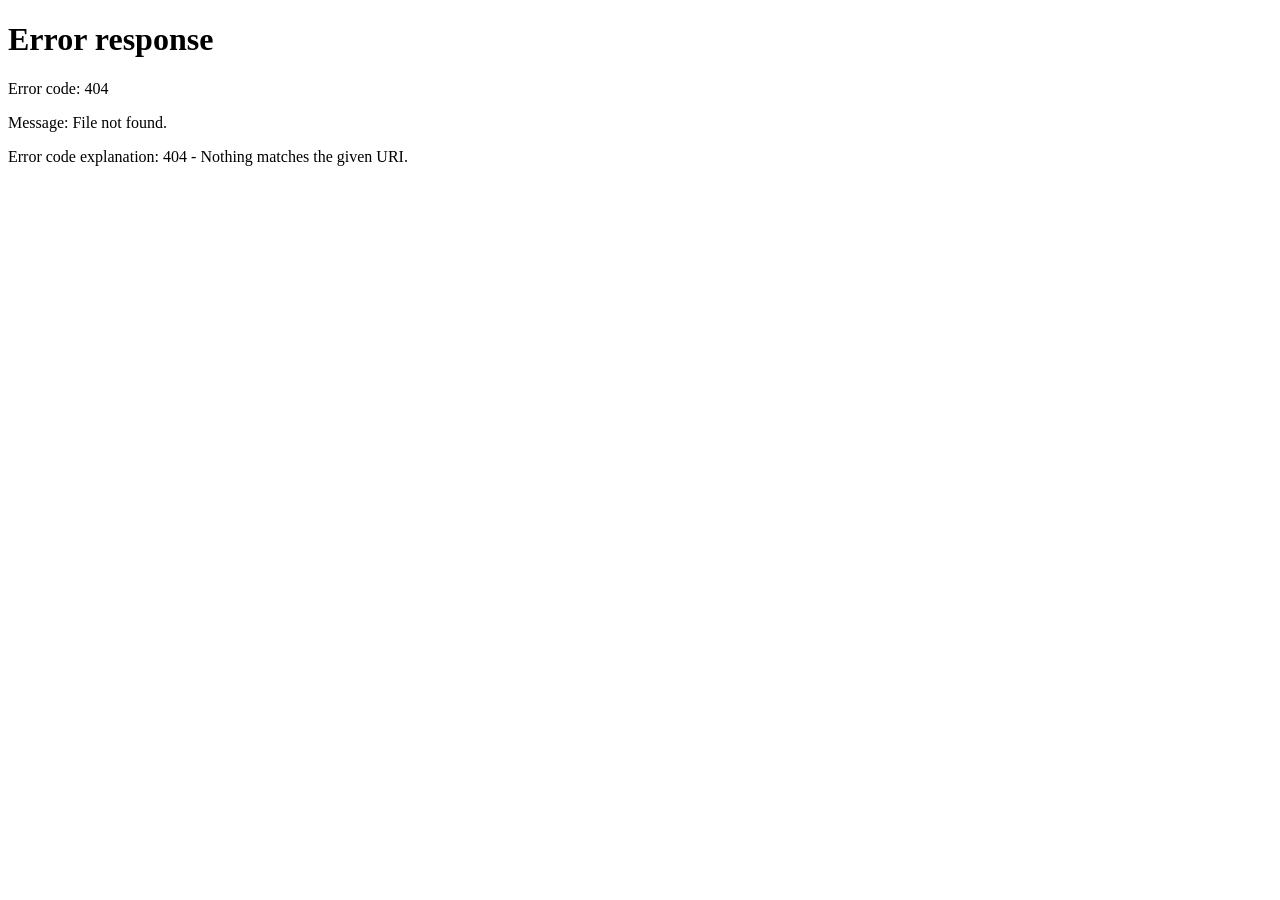
==== commit 7edd5c73: "Complete project replacement - Smartiqo production code with custom cart sync, admin panel, user das" ====
--- a/index.html
+++ b/index.html
@@ -1,8 +1,3 @@
-<<<<<<< HEAD
-<!DOCTYPE html><html lang="en" style="--nav-logo-scale: 1;"><head><base href="/"><style data-emotion="mui-global" data-s=""></style><style data-emotion="mui 14awfyb animation-61bdi0 4ejps8 13odlrs animation-1o38n3e depviu o6gwfi pjf6k8 lc5vs7 11ezk30 b5vpx1 di2epu 1l5m35e 1dip9fb 18h12hy y1u1z2 u00vkb 1lxwves 1qxbjmh 18uhnvu 1v923zs jt5tdf w1uon3 1f5p11z 1vxh2dt 1a33n39 1mk95s 2g5xa9 180nr6i 1xdhyk6 13wylk3 njlzmv gs3hc6 79elbk hlrq0 1ixbp0l 1go9cnp 1u0ja1r y53b7j 1vg6q84" data-s="">.mui-14awfyb{display:inline-block;-webkit-animation:animation-61bdi0 1.4s linear infinite;animation:animation-61bdi0 1.4s linear infinite;color:#1976d2;}@-webkit-keyframes animation-61bdi0{0%{-webkit-transform:rotate(0deg);-moz-transform:rotate(0deg);-ms-transform:rotate(0deg);transform:rotate(0deg);}100%{-webkit-transform:rotate(360deg);-moz-transform:rotate(360deg);-ms-transform:rotate(360deg);transform:rotate(360deg);}}@keyframes animation-61bdi0{0%{-webkit-transform:rotate(0deg);-moz-transform:rotate(0deg);-ms-transform:rotate(0deg);transform:rotate(0deg);}100%{-webkit-transform:rotate(360deg);-moz-transform:rotate(360deg);-ms-transform:rotate(360deg);transform:rotate(360deg);}}.mui-4ejps8{display:block;}.mui-13odlrs{stroke:currentColor;stroke-dasharray:80px,200px;stroke-dashoffset:0;-webkit-animation:animation-1o38n3e 1.4s ease-in-out infinite;animation:animation-1o38n3e 1.4s ease-in-out infinite;}@-webkit-keyframes animation-1o38n3e{0%{stroke-dasharray:1px,200px;stroke-dashoffset:0;}50%{stroke-dasharray:100px,200px;stroke-dashoffset:-15px;}100%{stroke-dasharray:1px,200px;stroke-dashoffset:-126px;}}@keyframes animation-1o38n3e{0%{stroke-dasharray:1px,200px;stroke-dashoffset:0;}50%{stroke-dasharray:100px,200px;stroke-dashoffset:-15px;}100%{stroke-dasharray:1px,200px;stroke-dashoffset:-126px;}}@media print{.mui-depviu{position:absolute!important;}}html{-webkit-font-smoothing:antialiased;-moz-osx-font-smoothing:grayscale;box-sizing:border-box;-webkit-text-size-adjust:100%;}*,*::before,*::after{box-sizing:inherit;}strong,b{font-weight:700;}body{margin:0;color:rgba(0, 0, 0, 0.87);font-family:"Roboto","Helvetica","Arial",sans-serif;font-weight:400;font-size:1rem;line-height:1.5;letter-spacing:0.00938em;background-color:#fff;}@media print{body{background-color:#fff;}}body::backdrop{background-color:#fff;}.mui-pjf6k8{display:-webkit-box;display:-webkit-flex;display:-ms-flexbox;display:flex;-webkit-flex-direction:column;-ms-flex-direction:column;flex-direction:column;width:100%;box-sizing:border-box;-webkit-flex-shrink:0;-ms-flex-negative:0;flex-shrink:0;position:static;--AppBar-background:#1976d2;--AppBar-color:#fff;background-color:var(--AppBar-background);color:var(--AppBar-color);background-color:white;color:black;}.mui-lc5vs7{background-color:#fff;color:rgba(0, 0, 0, 0.87);-webkit-transition:box-shadow 300ms cubic-bezier(0.4, 0, 0.2, 1) 0ms;transition:box-shadow 300ms cubic-bezier(0.4, 0, 0.2, 1) 0ms;box-shadow:var(--Paper-shadow);background-image:var(--Paper-overlay);display:-webkit-box;display:-webkit-flex;display:-ms-flexbox;display:flex;-webkit-flex-direction:column;-ms-flex-direction:column;flex-direction:column;width:100%;box-sizing:border-box;-webkit-flex-shrink:0;-ms-flex-negative:0;flex-shrink:0;position:static;--AppBar-background:#1976d2;--AppBar-color:#fff;background-color:var(--AppBar-background);color:var(--AppBar-color);background-color:white;color:black;}.mui-11ezk30{display:-webkit-box;display:-webkit-flex;display:-ms-flexbox;display:flex;-webkit-align-items:center;-webkit-box-align:center;-ms-flex-align:center;align-items:center;padding-left:20px;padding-right:20px;padding-top:8px;padding-bottom:8px;}.mui-b5vpx1{-webkit-box-flex:1;-webkit-flex-grow:1;-ms-flex-positive:1;flex-grow:1;-webkit-align-items:center;-webkit-box-align:center;-ms-flex-align:center;align-items:center;cursor:pointer;}@media (min-width:0px){.mui-b5vpx1{display:none;}}@media (min-width:900px){.mui-b5vpx1{display:-webkit-box;display:-webkit-flex;display:-ms-flexbox;display:flex;}}.mui-di2epu{font-family:"Roboto","Helvetica","Arial",sans-serif;font-weight:500;font-size:0.875rem;line-height:1.75;letter-spacing:0.02857em;text-transform:uppercase;min-width:64px;padding:6px 16px;border:0;border-radius:4px;-webkit-transition:background-color 250ms cubic-bezier(0.4, 0, 0.2, 1) 0ms,box-shadow 250ms cubic-bezier(0.4, 0, 0.2, 1) 0ms,border-color 250ms cubic-bezier(0.4, 0, 0.2, 1) 0ms,color 250ms cubic-bezier(0.4, 0, 0.2, 1) 0ms;transition:background-color 250ms cubic-bezier(0.4, 0, 0.2, 1) 0ms,box-shadow 250ms cubic-bezier(0.4, 0, 0.2, 1) 0ms,border-color 250ms cubic-bezier(0.4, 0, 0.2, 1) 0ms,color 250ms cubic-bezier(0.4, 0, 0.2, 1) 0ms;padding:5px 15px;border:1px solid currentColor;border-color:var(--variant-outlinedBorder, currentColor);background-color:var(--variant-outlinedBg);color:var(--variant-outlinedColor);--variant-textColor:#9c27b0;--variant-outlinedColor:#9c27b0;--variant-outlinedBorder:rgba(156, 39, 176, 0.5);--variant-containedColor:#fff;--variant-containedBg:#9c27b0;-webkit-transition:background-color 250ms cubic-bezier(0.4, 0, 0.2, 1) 0ms,box-shadow 250ms cubic-bezier(0.4, 0, 0.2, 1) 0ms,border-color 250ms cubic-bezier(0.4, 0, 0.2, 1) 0ms;transition:background-color 250ms cubic-bezier(0.4, 0, 0.2, 1) 0ms,box-shadow 250ms cubic-bezier(0.4, 0, 0.2, 1) 0ms,border-color 250ms cubic-bezier(0.4, 0, 0.2, 1) 0ms;margin-left:16px;text-transform:none;}.mui-di2epu:hover{-webkit-text-decoration:none;text-decoration:none;}.mui-di2epu.Mui-disabled{color:rgba(0, 0, 0, 0.26);}.mui-di2epu.Mui-disabled{border:1px solid rgba(0, 0, 0, 0.12);}@media (hover: hover){.mui-di2epu:hover{--variant-containedBg:#7b1fa2;--variant-textBg:rgba(156, 39, 176, 0.04);--variant-outlinedBorder:#9c27b0;--variant-outlinedBg:rgba(156, 39, 176, 0.04);}}.mui-di2epu.MuiButton-loading{color:transparent;}.mui-1l5m35e{display:-webkit-inline-box;display:-webkit-inline-flex;display:-ms-inline-flexbox;display:inline-flex;-webkit-align-items:center;-webkit-box-align:center;-ms-flex-align:center;align-items:center;-webkit-box-pack:center;-ms-flex-pack:center;-webkit-justify-content:center;justify-content:center;position:relative;box-sizing:border-box;-webkit-tap-highlight-color:transparent;background-color:transparent;outline:0;border:0;margin:0;border-radius:0;padding:0;cursor:pointer;-webkit-user-select:none;-moz-user-select:none;-ms-user-select:none;user-select:none;vertical-align:middle;-moz-appearance:none;-webkit-appearance:none;-webkit-text-decoration:none;text-decoration:none;color:inherit;font-family:"Roboto","Helvetica","Arial",sans-serif;font-weight:500;font-size:0.875rem;line-height:1.75;letter-spacing:0.02857em;text-transform:uppercase;min-width:64px;padding:6px 16px;border:0;border-radius:4px;-webkit-transition:background-color 250ms cubic-bezier(0.4, 0, 0.2, 1) 0ms,box-shadow 250ms cubic-bezier(0.4, 0, 0.2, 1) 0ms,border-color 250ms cubic-bezier(0.4, 0, 0.2, 1) 0ms,color 250ms cubic-bezier(0.4, 0, 0.2, 1) 0ms;transition:background-color 250ms cubic-bezier(0.4, 0, 0.2, 1) 0ms,box-shadow 250ms cubic-bezier(0.4, 0, 0.2, 1) 0ms,border-color 250ms cubic-bezier(0.4, 0, 0.2, 1) 0ms,color 250ms cubic-bezier(0.4, 0, 0.2, 1) 0ms;padding:5px 15px;border:1px solid currentColor;border-color:var(--variant-outlinedBorder, currentColor);background-color:var(--variant-outlinedBg);color:var(--variant-outlinedColor);--variant-textColor:#9c27b0;--variant-outlinedColor:#9c27b0;--variant-outlinedBorder:rgba(156, 39, 176, 0.5);--variant-containedColor:#fff;--variant-containedBg:#9c27b0;-webkit-transition:background-color 250ms cubic-bezier(0.4, 0, 0.2, 1) 0ms,box-shadow 250ms cubic-bezier(0.4, 0, 0.2, 1) 0ms,border-color 250ms cubic-bezier(0.4, 0, 0.2, 1) 0ms;transition:background-color 250ms cubic-bezier(0.4, 0, 0.2, 1) 0ms,box-shadow 250ms cubic-bezier(0.4, 0, 0.2, 1) 0ms,border-color 250ms cubic-bezier(0.4, 0, 0.2, 1) 0ms;margin-left:16px;text-transform:none;}.mui-1l5m35e::-moz-focus-inner{border-style:none;}.mui-1l5m35e.Mui-disabled{pointer-events:none;cursor:default;}@media print{.mui-1l5m35e{-webkit-print-color-adjust:exact;color-adjust:exact;}}.mui-1l5m35e:hover{-webkit-text-decoration:none;text-decoration:none;}.mui-1l5m35e.Mui-disabled{color:rgba(0, 0, 0, 0.26);}.mui-1l5m35e.Mui-disabled{border:1px solid rgba(0, 0, 0, 0.12);}@media (hover: hover){.mui-1l5m35e:hover{--variant-containedBg:#7b1fa2;--variant-textBg:rgba(156, 39, 176, 0.04);--variant-outlinedBorder:#9c27b0;--variant-outlinedBg:rgba(156, 39, 176, 0.04);}}.mui-1l5m35e.MuiButton-loading{color:transparent;}.mui-1dip9fb{font-family:"Roboto","Helvetica","Arial",sans-serif;font-weight:500;font-size:0.875rem;line-height:1.75;letter-spacing:0.02857em;text-transform:uppercase;min-width:64px;padding:6px 16px;border:0;border-radius:4px;-webkit-transition:background-color 250ms cubic-bezier(0.4, 0, 0.2, 1) 0ms,box-shadow 250ms cubic-bezier(0.4, 0, 0.2, 1) 0ms,border-color 250ms cubic-bezier(0.4, 0, 0.2, 1) 0ms,color 250ms cubic-bezier(0.4, 0, 0.2, 1) 0ms;transition:background-color 250ms cubic-bezier(0.4, 0, 0.2, 1) 0ms,box-shadow 250ms cubic-bezier(0.4, 0, 0.2, 1) 0ms,border-color 250ms cubic-bezier(0.4, 0, 0.2, 1) 0ms,color 250ms cubic-bezier(0.4, 0, 0.2, 1) 0ms;padding:6px 8px;color:var(--variant-textColor);background-color:var(--variant-textBg);--variant-textColor:#1976d2;--variant-outlinedColor:#1976d2;--variant-outlinedBorder:rgba(25, 118, 210, 0.5);--variant-containedColor:#fff;--variant-containedBg:#1976d2;-webkit-transition:background-color 250ms cubic-bezier(0.4, 0, 0.2, 1) 0ms,box-shadow 250ms cubic-bezier(0.4, 0, 0.2, 1) 0ms,border-color 250ms cubic-bezier(0.4, 0, 0.2, 1) 0ms;transition:background-color 250ms cubic-bezier(0.4, 0, 0.2, 1) 0ms,box-shadow 250ms cubic-bezier(0.4, 0, 0.2, 1) 0ms,border-color 250ms cubic-bezier(0.4, 0, 0.2, 1) 0ms;position:relative;overflow:hidden;background-image:linear-gradient(120deg, rgba(56,189,248,0.95) 0%, rgba(168,85,247,0.95) 45%, rgba(249,115,22,0.95) 100%);color:#fff;font-weight:700;padding-left:22px;padding-right:22px;padding-top:6px;padding-bottom:6px;border-radius:39996px;text-transform:none;display:-webkit-inline-box;display:-webkit-inline-flex;display:-ms-inline-flexbox;display:inline-flex;-webkit-align-items:center;-webkit-box-align:center;-ms-flex-align:center;align-items:center;gap:10px;letter-spacing:0.3px;box-shadow:0 18px 40px rgba(168,85,247,0.35);-webkit-transition:-webkit-transform 0.25s ease,box-shadow 0.25s ease;transition:transform 0.25s ease,box-shadow 0.25s ease;}.mui-1dip9fb:hover{-webkit-text-decoration:none;text-decoration:none;}.mui-1dip9fb.Mui-disabled{color:rgba(0, 0, 0, 0.26);}@media (hover: hover){.mui-1dip9fb:hover{--variant-containedBg:#1565c0;--variant-textBg:rgba(25, 118, 210, 0.04);--variant-outlinedBorder:#1976d2;--variant-outlinedBg:rgba(25, 118, 210, 0.04);}}.mui-1dip9fb.MuiButton-loading{color:transparent;}.mui-1dip9fb:hover{-webkit-transform:translateY(-2px) scale(1.01);-moz-transform:translateY(-2px) scale(1.01);-ms-transform:translateY(-2px) scale(1.01);transform:translateY(-2px) scale(1.01);box-shadow:0 26px 60px rgba(168,85,247,0.45);}.mui-1dip9fb:before{content:"";position:absolute;inset:0;background:radial-gradient(circle at 30% 20%, rgba(255,255,255,0.45), rgba(255,255,255,0) 55%);opacity:0.75;mix-blend-mode:screen;}.mui-1dip9fb:after{content:"";position:absolute;inset:-60%;background:conic-gradient(from 90deg, rgba(56,189,248,0.25), rgba(236,72,153,0.15), rgba(249,115,22,0.2), rgba(56,189,248,0.25));-webkit-animation:rotateAura 6s linear infinite;animation:rotateAura 6s linear infinite;opacity:0.55;}@-webkit-keyframes rotateAura{0%{-webkit-transform:rotate(0deg);-moz-transform:rotate(0deg);-ms-transform:rotate(0deg);transform:rotate(0deg);}100%{-webkit-transform:rotate(360deg);-moz-transform:rotate(360deg);-ms-transform:rotate(360deg);transform:rotate(360deg);}}@keyframes rotateAura{0%{-webkit-transform:rotate(0deg);-moz-transform:rotate(0deg);-ms-transform:rotate(0deg);transform:rotate(0deg);}100%{-webkit-transform:rotate(360deg);-moz-transform:rotate(360deg);-ms-transform:rotate(360deg);transform:rotate(360deg);}}.mui-18h12hy{display:-webkit-inline-box;display:-webkit-inline-flex;display:-ms-inline-flexbox;display:inline-flex;-webkit-align-items:center;-webkit-box-align:center;-ms-flex-align:center;align-items:center;-webkit-box-pack:center;-ms-flex-pack:center;-webkit-justify-content:center;justify-content:center;position:relative;box-sizing:border-box;-webkit-tap-highlight-color:transparent;background-color:transparent;outline:0;border:0;margin:0;border-radius:0;padding:0;cursor:pointer;-webkit-user-select:none;-moz-user-select:none;-ms-user-select:none;user-select:none;vertical-align:middle;-moz-appearance:none;-webkit-appearance:none;-webkit-text-decoration:none;text-decoration:none;color:inherit;font-family:"Roboto","Helvetica","Arial",sans-serif;font-weight:500;font-size:0.875rem;line-height:1.75;letter-spacing:0.02857em;text-transform:uppercase;min-width:64px;padding:6px 16px;border:0;border-radius:4px;-webkit-transition:background-color 250ms cubic-bezier(0.4, 0, 0.2, 1) 0ms,box-shadow 250ms cubic-bezier(0.4, 0, 0.2, 1) 0ms,border-color 250ms cubic-bezier(0.4, 0, 0.2, 1) 0ms,color 250ms cubic-bezier(0.4, 0, 0.2, 1) 0ms;transition:background-color 250ms cubic-bezier(0.4, 0, 0.2, 1) 0ms,box-shadow 250ms cubic-bezier(0.4, 0, 0.2, 1) 0ms,border-color 250ms cubic-bezier(0.4, 0, 0.2, 1) 0ms,color 250ms cubic-bezier(0.4, 0, 0.2, 1) 0ms;padding:6px 8px;color:var(--variant-textColor);background-color:var(--variant-textBg);--variant-textColor:#1976d2;--variant-outlinedColor:#1976d2;--variant-outlinedBorder:rgba(25, 118, 210, 0.5);--variant-containedColor:#fff;--variant-containedBg:#1976d2;-webkit-transition:background-color 250ms cubic-bezier(0.4, 0, 0.2, 1) 0ms,box-shadow 250ms cubic-bezier(0.4, 0, 0.2, 1) 0ms,border-color 250ms cubic-bezier(0.4, 0, 0.2, 1) 0ms;transition:background-color 250ms cubic-bezier(0.4, 0, 0.2, 1) 0ms,box-shadow 250ms cubic-bezier(0.4, 0, 0.2, 1) 0ms,border-color 250ms cubic-bezier(0.4, 0, 0.2, 1) 0ms;position:relative;overflow:hidden;background-image:linear-gradient(120deg, rgba(56,189,248,0.95) 0%, rgba(168,85,247,0.95) 45%, rgba(249,115,22,0.95) 100%);color:#fff;font-weight:700;padding-left:22px;padding-right:22px;padding-top:6px;padding-bottom:6px;border-radius:39996px;text-transform:none;display:-webkit-inline-box;display:-webkit-inline-flex;display:-ms-inline-flexbox;display:inline-flex;-webkit-align-items:center;-webkit-box-align:center;-ms-flex-align:center;align-items:center;gap:10px;letter-spacing:0.3px;box-shadow:0 18px 40px rgba(168,85,247,0.35);-webkit-transition:-webkit-transform 0.25s ease,box-shadow 0.25s ease;transition:transform 0.25s ease,box-shadow 0.25s ease;}.mui-18h12hy::-moz-focus-inner{border-style:none;}.mui-18h12hy.Mui-disabled{pointer-events:none;cursor:default;}@media print{.mui-18h12hy{-webkit-print-color-adjust:exact;color-adjust:exact;}}.mui-18h12hy:hover{-webkit-text-decoration:none;text-decoration:none;}.mui-18h12hy.Mui-disabled{color:rgba(0, 0, 0, 0.26);}@media (hover: hover){.mui-18h12hy:hover{--variant-containedBg:#1565c0;--variant-textBg:rgba(25, 118, 210, 0.04);--variant-outlinedBorder:#1976d2;--variant-outlinedBg:rgba(25, 118, 210, 0.04);}}.mui-18h12hy.MuiButton-loading{color:transparent;}.mui-18h12hy:hover{-webkit-transform:translateY(-2px) scale(1.01);-moz-transform:translateY(-2px) scale(1.01);-ms-transform:translateY(-2px) scale(1.01);transform:translateY(-2px) scale(1.01);box-shadow:0 26px 60px rgba(168,85,247,0.45);}.mui-18h12hy:before{content:"";position:absolute;inset:0;background:radial-gradient(circle at 30% 20%, rgba(255,255,255,0.45), rgba(255,255,255,0) 55%);opacity:0.75;mix-blend-mode:screen;}.mui-18h12hy:after{content:"";position:absolute;inset:-60%;background:conic-gradient(from 90deg, rgba(56,189,248,0.25), rgba(236,72,153,0.15), rgba(249,115,22,0.2), rgba(56,189,248,0.25));-webkit-animation:rotateAura 6s linear infinite;animation:rotateAura 6s linear infinite;opacity:0.55;}@-webkit-keyframes rotateAura{0%{-webkit-transform:rotate(0deg);-moz-transform:rotate(0deg);-ms-transform:rotate(0deg);transform:rotate(0deg);}100%{-webkit-transform:rotate(360deg);-moz-transform:rotate(360deg);-ms-transform:rotate(360deg);transform:rotate(360deg);}}@keyframes rotateAura{0%{-webkit-transform:rotate(0deg);-moz-transform:rotate(0deg);-ms-transform:rotate(0deg);transform:rotate(0deg);}100%{-webkit-transform:rotate(360deg);-moz-transform:rotate(360deg);-ms-transform:rotate(360deg);transform:rotate(360deg);}}.mui-y1u1z2{position:relative;z-index:1;display:-webkit-inline-box;display:-webkit-inline-flex;display:-ms-inline-flexbox;display:inline-flex;-webkit-align-items:center;-webkit-box-align:center;-ms-flex-align:center;align-items:center;gap:8px;}.mui-u00vkb{display:-webkit-inline-box;display:-webkit-inline-flex;display:-ms-inline-flexbox;display:inline-flex;-webkit-align-items:center;-webkit-box-align:center;-ms-flex-align:center;align-items:center;-webkit-box-pack:center;-ms-flex-pack:center;-webkit-justify-content:center;justify-content:center;width:30px;height:30px;border-radius:50%;background:rgba(255,255,255,0.18);box-shadow:0 0 0 1px rgba(255,255,255,0.25);-webkit-backdrop-filter:blur(6px);backdrop-filter:blur(6px);}.mui-1lxwves{display:-webkit-box;display:-webkit-flex;display:-ms-flexbox;display:flex;-webkit-flex-direction:column;-ms-flex-direction:column;flex-direction:column;-webkit-align-items:flex-start;-webkit-box-align:flex-start;-ms-flex-align:flex-start;align-items:flex-start;}.mui-1qxbjmh{margin:0;font-family:"Roboto","Helvetica","Arial",sans-serif;font-weight:400;font-size:1rem;line-height:1.5;letter-spacing:0.00938em;font-weight:800;font-size:15px;line-height:1;}.mui-18uhnvu{margin:0;font-family:"Roboto","Helvetica","Arial",sans-serif;font-weight:400;font-size:1rem;line-height:1.5;letter-spacing:0.00938em;font-size:11px;font-weight:500;opacity:0.85;}.mui-1v923zs{text-align:center;-webkit-flex:0 0 auto;-ms-flex:0 0 auto;flex:0 0 auto;font-size:1.5rem;padding:8px;border-radius:50%;color:rgba(0, 0, 0, 0.54);-webkit-transition:background-color 150ms cubic-bezier(0.4, 0, 0.2, 1) 0ms;transition:background-color 150ms cubic-bezier(0.4, 0, 0.2, 1) 0ms;--IconButton-hoverBg:rgba(0, 0, 0, 0.04);margin-left:12px;margin-right:12px;position:relative;border-radius:12px;background:linear-gradient(135deg, rgba(25, 118, 210, 0.12), rgba(156, 39, 176, 0.18));color:#1976d2;-webkit-transition:-webkit-transform 0.2s ease,box-shadow 0.2s ease;transition:transform 0.2s ease,box-shadow 0.2s ease;box-shadow:0 12px 28px rgba(25, 118, 210, 0.18);}.mui-1v923zs:hover{background-color:var(--IconButton-hoverBg);}@media (hover: none){.mui-1v923zs:hover{background-color:transparent;}}.mui-1v923zs.Mui-disabled{background-color:transparent;color:rgba(0, 0, 0, 0.26);}.mui-1v923zs.MuiIconButton-loading{color:transparent;}.mui-1v923zs:hover .notification-dot{-webkit-transform:scale(1.1);-moz-transform:scale(1.1);-ms-transform:scale(1.1);transform:scale(1.1);}.mui-1v923zs:hover{-webkit-transform:translateY(-1px);-moz-transform:translateY(-1px);-ms-transform:translateY(-1px);transform:translateY(-1px);box-shadow:0 18px 36px rgba(25, 118, 210, 0.26);background:linear-gradient(135deg, rgba(25, 118, 210, 0.18), rgba(156, 39, 176, 0.24));}.mui-jt5tdf{display:-webkit-inline-box;display:-webkit-inline-flex;display:-ms-inline-flexbox;display:inline-flex;-webkit-align-items:center;-webkit-box-align:center;-ms-flex-align:center;align-items:center;-webkit-box-pack:center;-ms-flex-pack:center;-webkit-justify-content:center;justify-content:center;position:relative;box-sizing:border-box;-webkit-tap-highlight-color:transparent;background-color:transparent;outline:0;border:0;margin:0;border-radius:0;padding:0;cursor:pointer;-webkit-user-select:none;-moz-user-select:none;-ms-user-select:none;user-select:none;vertical-align:middle;-moz-appearance:none;-webkit-appearance:none;-webkit-text-decoration:none;text-decoration:none;color:inherit;text-align:center;-webkit-flex:0 0 auto;-ms-flex:0 0 auto;flex:0 0 auto;font-size:1.5rem;padding:8px;border-radius:50%;color:rgba(0, 0, 0, 0.54);-webkit-transition:background-color 150ms cubic-bezier(0.4, 0, 0.2, 1) 0ms;transition:background-color 150ms cubic-bezier(0.4, 0, 0.2, 1) 0ms;--IconButton-hoverBg:rgba(0, 0, 0, 0.04);margin-left:12px;margin-right:12px;position:relative;border-radius:12px;background:linear-gradient(135deg, rgba(25, 118, 210, 0.12), rgba(156, 39, 176, 0.18));color:#1976d2;-webkit-transition:-webkit-transform 0.2s ease,box-shadow 0.2s ease;transition:transform 0.2s ease,box-shadow 0.2s ease;box-shadow:0 12px 28px rgba(25, 118, 210, 0.18);}.mui-jt5tdf::-moz-focus-inner{border-style:none;}.mui-jt5tdf.Mui-disabled{pointer-events:none;cursor:default;}@media print{.mui-jt5tdf{-webkit-print-color-adjust:exact;color-adjust:exact;}}.mui-jt5tdf:hover{background-color:var(--IconButton-hoverBg);}@media (hover: none){.mui-jt5tdf:hover{background-color:transparent;}}.mui-jt5tdf.Mui-disabled{background-color:transparent;color:rgba(0, 0, 0, 0.26);}.mui-jt5tdf.MuiIconButton-loading{color:transparent;}.mui-jt5tdf:hover .notification-dot{-webkit-transform:scale(1.1);-moz-transform:scale(1.1);-ms-transform:scale(1.1);transform:scale(1.1);}.mui-jt5tdf:hover{-webkit-transform:translateY(-1px);-moz-transform:translateY(-1px);-ms-transform:translateY(-1px);transform:translateY(-1px);box-shadow:0 18px 36px rgba(25, 118, 210, 0.26);background:linear-gradient(135deg, rgba(25, 118, 210, 0.18), rgba(156, 39, 176, 0.24));}.mui-w1uon3{-webkit-user-select:none;-moz-user-select:none;-ms-user-select:none;user-select:none;width:1em;height:1em;display:inline-block;-webkit-flex-shrink:0;-ms-flex-negative:0;flex-shrink:0;-webkit-transition:fill 200ms cubic-bezier(0.4, 0, 0.2, 1) 0ms;transition:fill 200ms cubic-bezier(0.4, 0, 0.2, 1) 0ms;fill:currentColor;font-size:1.5rem;font-size:26px;}.mui-1f5p11z{z-index:1500;pointer-events:none;pointer-events:auto;pointer-events:none;}.mui-1vxh2dt{z-index:1500;pointer-events:none;pointer-events:auto;pointer-events:none;}.mui-1a33n39{text-align:center;-webkit-flex:0 0 auto;-ms-flex:0 0 auto;flex:0 0 auto;font-size:1.5rem;padding:8px;border-radius:50%;color:rgba(0, 0, 0, 0.54);-webkit-transition:background-color 150ms cubic-bezier(0.4, 0, 0.2, 1) 0ms;transition:background-color 150ms cubic-bezier(0.4, 0, 0.2, 1) 0ms;--IconButton-hoverBg:rgba(0, 0, 0, 0.04);margin-left:16px;margin-right:16px;position:relative;}.mui-1a33n39:hover{background-color:var(--IconButton-hoverBg);}@media (hover: none){.mui-1a33n39:hover{background-color:transparent;}}.mui-1a33n39.Mui-disabled{background-color:transparent;color:rgba(0, 0, 0, 0.26);}.mui-1a33n39.MuiIconButton-loading{color:transparent;}.mui-1mk95s{display:-webkit-inline-box;display:-webkit-inline-flex;display:-ms-inline-flexbox;display:inline-flex;-webkit-align-items:center;-webkit-box-align:center;-ms-flex-align:center;align-items:center;-webkit-box-pack:center;-ms-flex-pack:center;-webkit-justify-content:center;justify-content:center;position:relative;box-sizing:border-box;-webkit-tap-highlight-color:transparent;background-color:transparent;outline:0;border:0;margin:0;border-radius:0;padding:0;cursor:pointer;-webkit-user-select:none;-moz-user-select:none;-ms-user-select:none;user-select:none;vertical-align:middle;-moz-appearance:none;-webkit-appearance:none;-webkit-text-decoration:none;text-decoration:none;color:inherit;text-align:center;-webkit-flex:0 0 auto;-ms-flex:0 0 auto;flex:0 0 auto;font-size:1.5rem;padding:8px;border-radius:50%;color:rgba(0, 0, 0, 0.54);-webkit-transition:background-color 150ms cubic-bezier(0.4, 0, 0.2, 1) 0ms;transition:background-color 150ms cubic-bezier(0.4, 0, 0.2, 1) 0ms;--IconButton-hoverBg:rgba(0, 0, 0, 0.04);margin-left:16px;margin-right:16px;position:relative;}.mui-1mk95s::-moz-focus-inner{border-style:none;}.mui-1mk95s.Mui-disabled{pointer-events:none;cursor:default;}@media print{.mui-1mk95s{-webkit-print-color-adjust:exact;color-adjust:exact;}}.mui-1mk95s:hover{background-color:var(--IconButton-hoverBg);}@media (hover: none){.mui-1mk95s:hover{background-color:transparent;}}.mui-1mk95s.Mui-disabled{background-color:transparent;color:rgba(0, 0, 0, 0.26);}.mui-1mk95s.MuiIconButton-loading{color:transparent;}.mui-2g5xa9{-webkit-user-select:none;-moz-user-select:none;-ms-user-select:none;user-select:none;width:1em;height:1em;display:inline-block;-webkit-flex-shrink:0;-ms-flex-negative:0;flex-shrink:0;-webkit-transition:fill 200ms cubic-bezier(0.4, 0, 0.2, 1) 0ms;transition:fill 200ms cubic-bezier(0.4, 0, 0.2, 1) 0ms;fill:currentColor;font-size:1.5rem;font-size:30px;}.mui-180nr6i{position:absolute;top:-4px;right:-4px;}.mui-njlzmv{text-align:center;-webkit-flex:0 0 auto;-ms-flex:0 0 auto;flex:0 0 auto;font-size:1.5rem;padding:8px;border-radius:50%;color:rgba(0, 0, 0, 0.54);-webkit-transition:background-color 150ms cubic-bezier(0.4, 0, 0.2, 1) 0ms;transition:background-color 150ms cubic-bezier(0.4, 0, 0.2, 1) 0ms;--IconButton-hoverBg:rgba(0, 0, 0, 0.04);margin-left:16px;padding:0px;}.mui-njlzmv:hover{background-color:var(--IconButton-hoverBg);}@media (hover: none){.mui-njlzmv:hover{background-color:transparent;}}.mui-njlzmv.Mui-disabled{background-color:transparent;color:rgba(0, 0, 0, 0.26);}.mui-njlzmv.MuiIconButton-loading{color:transparent;}.mui-gs3hc6{display:-webkit-inline-box;display:-webkit-inline-flex;display:-ms-inline-flexbox;display:inline-flex;-webkit-align-items:center;-webkit-box-align:center;-ms-flex-align:center;align-items:center;-webkit-box-pack:center;-ms-flex-pack:center;-webkit-justify-content:center;justify-content:center;position:relative;box-sizing:border-box;-webkit-tap-highlight-color:transparent;background-color:transparent;outline:0;border:0;margin:0;border-radius:0;padding:0;cursor:pointer;-webkit-user-select:none;-moz-user-select:none;-ms-user-select:none;user-select:none;vertical-align:middle;-moz-appearance:none;-webkit-appearance:none;-webkit-text-decoration:none;text-decoration:none;color:inherit;text-align:center;-webkit-flex:0 0 auto;-ms-flex:0 0 auto;flex:0 0 auto;font-size:1.5rem;padding:8px;border-radius:50%;color:rgba(0, 0, 0, 0.54);-webkit-transition:background-color 150ms cubic-bezier(0.4, 0, 0.2, 1) 0ms;transition:background-color 150ms cubic-bezier(0.4, 0, 0.2, 1) 0ms;--IconButton-hoverBg:rgba(0, 0, 0, 0.04);margin-left:16px;padding:0px;}.mui-gs3hc6::-moz-focus-inner{border-style:none;}.mui-gs3hc6.Mui-disabled{pointer-events:none;cursor:default;}@media print{.mui-gs3hc6{-webkit-print-color-adjust:exact;color-adjust:exact;}}.mui-gs3hc6:hover{background-color:var(--IconButton-hoverBg);}@media (hover: none){.mui-gs3hc6:hover{background-color:transparent;}}.mui-gs3hc6.Mui-disabled{background-color:transparent;color:rgba(0, 0, 0, 0.26);}.mui-gs3hc6.MuiIconButton-loading{color:transparent;}.mui-79elbk{position:relative;}.mui-hlrq0{position:relative;display:-webkit-box;display:-webkit-flex;display:-ms-flexbox;display:flex;-webkit-align-items:center;-webkit-box-align:center;-ms-flex-align:center;align-items:center;-webkit-box-pack:center;-ms-flex-pack:center;-webkit-justify-content:center;justify-content:center;-webkit-flex-shrink:0;-ms-flex-negative:0;flex-shrink:0;width:40px;height:40px;font-family:"Roboto","Helvetica","Arial",sans-serif;font-size:1.25rem;line-height:1;border-radius:50%;overflow:hidden;-webkit-user-select:none;-moz-user-select:none;-ms-user-select:none;user-select:none;color:#fff;background-color:#bdbdbd;width:40px;height:40px;}.mui-1ixbp0l{pointer-events:none;}.mui-1go9cnp{padding-top:16px;padding-bottom:16px;text-align:center;background-color:#f5f5f5;margin-top:auto;}.mui-1u0ja1r{margin:0;font-family:"Roboto","Helvetica","Arial",sans-serif;font-weight:400;font-size:0.875rem;line-height:1.43;letter-spacing:0.01071em;font-weight:300;}.mui-y53b7j{color:#ff4d6d;}.mui-1vg6q84{font-weight:700;}</style><style data-emotion="mui" data-s=""></style><meta charset="utf-8"><meta name="viewport" content="width=device-width, initial-scale=1"><link rel="preload" as="image" href="./assets/india.png"><link rel="preload" as="image" href="./Image/logoVerni.png"><link rel="stylesheet" href="./_next/static/css/f0ff18549f9324e4.css" data-precedence="next"><link rel="stylesheet" href="./_next/static/css/12acf643de25e01b.css" data-precedence="next"><link rel="stylesheet" href="./_next/static/css/ac55ad2a28f9ca2f.css" data-precedence="next"><link rel="preload" as="script" fetchpriority="low" href="./_next/static/chunks/webpack-d5ab56b89b904698.js"><script src="./_next/static/chunks/4bd1b696-77fe5c90d01144f7.js" async=""></script><script src="./_next/static/chunks/863-d63cf78f0f6790d9.js" async=""></script><script src="./_next/static/chunks/main-app-0e115b524ecbe746.js" async=""></script><script src="./_next/static/chunks/3265-0ff4082930bde747.js" async=""></script><script src="./_next/static/chunks/2897-74ea52852a27ecfd.js" async=""></script><script src="./_next/static/chunks/2870-4dbf993ca073afec.js" async=""></script><script src="./_next/static/chunks/6909-8b8df0f5f1d19e03.js" async=""></script><script src="./_next/static/chunks/8534-8459c078a6940bd8.js" async=""></script><script src="./_next/static/chunks/9913-dbac6b26c256e37c.js" async=""></script><script src="./_next/static/chunks/7943-4f6d8d47d4486d87.js" async=""></script><script src="./_next/static/chunks/9727-60dde0e17ea79a0e.js" async=""></script><script src="./_next/static/chunks/6220-99f50048f1e12546.js" async=""></script><script src="./_next/static/chunks/5695-0c7d3972ce2b9377.js" async=""></script><script src="./_next/static/chunks/830-77e89c1cabe219b3.js" async=""></script><script src="./_next/static/chunks/8290-b882f780818b0e75.js" async=""></script><script src="./_next/static/chunks/4540-724fac7941ecc092.js" async=""></script><script src="./_next/static/chunks/5710-6f318f90618414d4.js" async=""></script><script src="./_next/static/chunks/5560-2af0fac5a23d1c8e.js" async=""></script><script src="./_next/static/chunks/1593-719aaca65b68cb25.js" async=""></script><script src="./_next/static/chunks/136-2f5c8f262cd47cfe.js" async=""></script><script src="./_next/static/chunks/1902-236a71ba1252af59.js" async=""></script><script src="./_next/static/chunks/9665-4e609d9a8b6d7854.js" async=""></script><script src="./_next/static/chunks/1803-9fa7d6718f98046f.js" async=""></script><script src="./_next/static/chunks/5230-d69471b187ccf950.js" async=""></script><script src="./_next/static/chunks/1743-22988c004f286548.js" async=""></script><script src="./_next/static/chunks/9946-32a71e938f1490a5.js" async=""></script><script src="./_next/static/chunks/9880-4274776d6e678eb2.js" async=""></script><script src="./_next/static/chunks/9242-a9c5fd344422f58b.js" async=""></script><script src="./_next/static/chunks/7781-c2b6cc5d98c80f6d.js" async=""></script><script src="./_next/static/chunks/2069-7fb162231926bb80.js" async=""></script><script src="./_next/static/chunks/7070-00521f8e617ff4c0.js" async=""></script><script src="./_next/static/chunks/620-cafa10c827411fb5.js" async=""></script><script src="./_next/static/chunks/9511-9c6c737ff6efc796.js" async=""></script><script src="./_next/static/chunks/1699-275d16c9f0049ee1.js" async=""></script><script src="./_next/static/chunks/9672-7d1d016b65baa2e4.js" async=""></script><script src="./_next/static/chunks/3443-90bba459c220c245.js" async=""></script><script src="./_next/static/chunks/2927-93edca69e5af999a.js" async=""></script><script src="./_next/static/chunks/6928-4b70e6d17f5b6b25.js" async=""></script><script src="./_next/static/chunks/3554-d873f0e113f851fc.js" async=""></script><script src="./_next/static/chunks/5080-907e16b015d06fd1.js" async=""></script><script src="./_next/static/chunks/3281-536ae04ad4c46d5d.js" async=""></script><script src="./_next/static/chunks/9199-df5615a1c6063aeb.js" async=""></script><script src="./_next/static/chunks/2671-4d90e1333cd850dc.js" async=""></script><script src="./_next/static/chunks/9040-9e07555049b7658c.js" async=""></script><script src="./_next/static/chunks/app/layout-75b215ac8894a7d0.js" async=""></script><script src="./_next/static/chunks/5055-50d2102fb5823834.js" async=""></script><script src="./_next/static/chunks/app/Dashboards/userDashboard/layout-9758a8789c3bae43.js" async=""></script><script src="./_next/static/chunks/4324-3590927b9a0b01d8.js" async=""></script><script src="./_next/static/chunks/6380-e938022ab29b2f76.js" async=""></script><script src="./_next/static/chunks/1101-39eb120cb6ec756a.js" async=""></script><script src="./_next/static/chunks/4964-fd2ec16a30d94f0e.js" async=""></script><script src="./_next/static/chunks/3729-93981285af6d9fa2.js" async=""></script><script src="./_next/static/chunks/1977-548dae761971e94c.js" async=""></script><script src="./_next/static/chunks/4492-68ba51f3016f2620.js" async=""></script><script src="./_next/static/chunks/8274-f7bda6a2479dcd17.js" async=""></script><script src="./_next/static/chunks/9805-2f88672f0950f8d2.js" async=""></script><script src="./_next/static/chunks/2663-3a227db94f299d32.js" async=""></script><script src="./_next/static/chunks/1044-d144dacef887787d.js" async=""></script><script src="./_next/static/chunks/7951-52b45e8e72efafa8.js" async=""></script><script src="./_next/static/chunks/9712-b84ab6dde6968f99.js" async=""></script><script src="./_next/static/chunks/5052-c43dc878de78d0a8.js" async=""></script><script src="./_next/static/chunks/5576-0bdeb8c39b0375fb.js" async=""></script><script src="./_next/static/chunks/8028-8fc120d9a81a40ae.js" async=""></script><script src="./_next/static/chunks/8523-1955170f5019dc25.js" async=""></script><script src="./_next/static/chunks/2817-e74738594c977611.js" async=""></script><script src="./_next/static/chunks/1950-8a5e0618d6ba0a79.js" async=""></script><script src="./_next/static/chunks/1136-57a725f6b7849a19.js" async=""></script><script src="./_next/static/chunks/2849-b6cd6a978a0d6354.js?v19" async=""></script><script src="./_next/static/chunks/9305-69c17a2f33538efe.js" async=""></script><script src="./_next/static/chunks/app/Dashboards/layout-09f1ebf2ea687ce1.js" async=""></script><script src="./_next/static/chunks/ad2866b8-a4659a388c5e0680.js" async=""></script><script src="./_next/static/chunks/164f4fb6-9ad204241b823569.js" async=""></script><script src="./_next/static/chunks/2f0b94e8-c7cbb08fcaccaeb5.js" async=""></script><script src="./_next/static/chunks/6742-e18d5b641a8d9ea4.js" async=""></script><script src="./_next/static/chunks/7516-d62e3b4dcbbe268f.js" async=""></script><script src="./_next/static/chunks/835-eb3eb7b994448196.js" async=""></script><script src="./_next/static/chunks/6608-3b0ff7f428322f76.js" async=""></script><script src="./_next/static/chunks/6654-9e81dd713c64b353.js" async=""></script><script src="./_next/static/chunks/8507-9bf3391d968dcff4.js" async=""></script><script src="./_next/static/chunks/6766-8584672a3e1893b4.js" async=""></script><script src="./_next/static/chunks/1482-89c61629d90d11fb.js" async=""></script><script src="./_next/static/chunks/510-6cbe4fa2b8713a65.js" async=""></script><script src="./_next/static/chunks/3169-3f37a5d05832afcc.js" async=""></script><script src="./_next/static/chunks/3470-181ec1b68ccf008b.js" async=""></script><script src="./_next/static/chunks/2418-ae8e2c7f4b05b14c.js" async=""></script><script src="./_next/static/chunks/6166-3ede65f2b1e5411b.js" async=""></script><script src="./_next/static/chunks/579-5de347dd8b1da80d.js" async=""></script><script src="./_next/static/chunks/2060-08ae0435f529794b.js" async=""></script><script src="./_next/static/chunks/2627-f54bfd575d5e115e.js" async=""></script><script src="./_next/static/chunks/5756-fbc695bb7eb0faaa.js" async=""></script><script src="./_next/static/chunks/2685-42e0dd31a351a499.js" async=""></script><script src="./_next/static/chunks/4998-5b09f1363ba04a04.js" async=""></script><script src="./_next/static/chunks/app/Dashboards/userDashboard/page-8ad279d753994ba1.js" async=""></script><meta name="next-size-adjust" content=""><title>SmartiQo</title><meta name="description" content="Designed by SmartIQO Technologies"><link rel="icon" href="./favicon.png"><script>document.querySelectorAll('body link[rel="icon"], body link[rel="apple-touch-icon"]').forEach(el => document.head.appendChild(el))</script><script src="./_next/static/chunks/polyfills-42372ed130431b0a.js" nomodule=""></script>
-<style id="sc-mobile-responsive">
-/* ================================================================
-=======
 <!DOCTYPE html>
 <html lang="en" style="--nav-logo-scale: 1;">
 
@@ -1409,372 +1404,10 @@
     <script>document.querySelectorAll('body link[rel="icon"], body link[rel="apple-touch-icon"]').forEach(el => document.head.appendChild(el))</script>
     <script src="./_next/static/chunks/polyfills-42372ed130431b0a.js" nomodule=""></script>
     <style id="sc-mobile-responsive">
-        /* ================================================================
->>>>>>> 16291ab (Initial project import)
-   SmartiQo Mobile Responsive Overrides
+        /* ================================================================   SmartiQo Mobile Responsive Overrides
    Handles portrait/landscape/tablet across all major browsers
    ================================================================ */
 
-<<<<<<< HEAD
-/* --- Reset & base --- */
-*, *::before, *::after { box-sizing: border-box; }
-
-/* --- Prevent horizontal scroll --- */
-html, body {
-    max-width: 100vw;
-    overflow-x: hidden;
-}
-
-/* --- Top bar (announcement) --- */
-@media (max-width: 768px) {
-    .topbar {
-        font-size: 12px;
-        padding: 4px 8px;
-    }
-    .topbar__flag {
-        width: 14px;
-        height: 14px;
-    }
-}
-
-/* --- Header / AppBar on mobile --- */
-@media (max-width: 899px) {
-    /* Show the logo section on mobile (MUI hides it below 900px) */
-    .mui-b5vpx1 {
-        display: flex !important;
-        flex-grow: 1 !important;
-        align-items: center !important;
-        min-width: 0 !important;
-    }
-
-    /* Header toolbar: fit everything on one row, allow wrapping */
-    .MuiToolbar-root,
-    .mui-11ezk30 {
-        flex-wrap: wrap !important;
-        padding-left: 12px !important;
-        padding-right: 8px !important;
-        gap: 4px !important;
-    }
-
-    /* Logo image: smaller on mobile */
-    header img[alt="Logo"] {
-        height: 50px !important;
-        max-width: 160px !important;
-    }
-
-    /* Cart / notification / avatar icon buttons: reduce margins */
-    .mui-jt5tdf,
-    .mui-1mk95s,
-    .mui-gs3hc6,
-    .mui-1v923zs {
-        margin-left: 4px !important;
-        margin-right: 4px !important;
-        padding: 6px !important;
-    }
-
-    /* Upgrade SmartiQo+ button: hide on very small screens */
-    #upgrade-switchcraft-button {
-        display: none !important;
-    }
-
-    /* Avatar size */
-    .mui-hlrq0 {
-        width: 32px !important;
-        height: 32px !important;
-    }
-}
-
-/* --- Main content area --- */
-@media (max-width: 768px) {
-    /* Remove large margins on mobile */
-    .m-5.p-5.bg-white.rounded-md {
-        margin: 8px !important;
-        padding: 12px !important;
-    }
-
-    /* Step controls area */
-    .mb-4.flex.flex-wrap.items-center.gap-4.px-4 {
-        gap: 8px !important;
-        padding: 8px !important;
-    }
-
-    /* Auto-select / Auto-AI toggle row: wrap neatly */
-    .flex.items-center.gap-2,
-    .flex.items-center.gap-3 {
-        flex-wrap: wrap !important;
-        gap: 6px !important;
-    }
-
-    /* Auto AI "Coming soon" panel: allow to stack vertically */
-    .relative.flex.flex-col.gap-4.rounded-2xl {
-        flex-direction: column !important;
-        padding: 16px !important;
-    }
-
-    /* Stepper: horizontal stepper should scroll on mobile */
-    .MuiStepper-horizontal {
-        overflow-x: auto !important;
-        flex-wrap: nowrap !important;
-        -webkit-overflow-scrolling: touch !important;
-        scrollbar-width: none !important;
-        padding-bottom: 4px !important;
-    }
-    .MuiStepper-horizontal::-webkit-scrollbar {
-        display: none !important;
-    }
-
-    /* Step items: minimum width to prevent collapse */
-    .MuiStep-horizontal {
-        min-width: 64px !important;
-    }
-
-    /* "Create your own panel" header row: stack on small screens */
-    .flex.flex-col.md\:flex-row.justify-between.items-center.p-4 {
-        flex-direction: column !important;
-        gap: 12px !important;
-        padding: 12px !important;
-    }
-}
-
-/* --- Panel configurator options grid --- */
-@media (max-width: 600px) {
-    /* Options like panel type, materials etc: 2 columns on mobile */
-    .grid.grid-cols-4 {
-        grid-template-columns: repeat(2, 1fr) !important;
-    }
-
-    /* Buttons: full width */
-    button.w-full,
-    .flex.gap-2 > button {
-        min-width: 0 !important;
-        font-size: 12px !important;
-    }
-
-    /* Product cards: full width */
-    .rounded-xl.p-3,
-    .rounded-2xl.p-4 {
-        padding: 10px !important;
-    }
-
-    /* Tech buttons (Remote Based / Wi-Fi / Zigbee) */
-    .flex.flex-wrap.justify-center.gap-3.rounded-xl.p-1 {
-        gap: 6px !important;
-        padding: 6px !important;
-    }
-
-    /* Cart page: full width items */
-    .flex.flex-col.gap-4 > div {
-        min-width: 0 !important;
-        width: 100% !important;
-    }
-}
-
-/* --- Typography scale on mobile --- */
-@media (max-width: 480px) {
-    .text-xl { font-size: 1rem !important; }
-    .text-2xl { font-size: 1.125rem !important; }
-    .text-3xl { font-size: 1.25rem !important; }
-    .text-4xl { font-size: 1.5rem !important; }
-    .text-lg { font-size: 0.9rem !important; }
-}
-
-/* --- Color panel and size selectors --- */
-@media (max-width: 600px) {
-    /* Color swatches: ensure they wrap */
-    .flex.flex-wrap.gap-2 {
-        gap: 6px !important;
-    }
-
-    /* Size option buttons: allow wrapping */
-    .flex.flex-wrap.gap-3 {
-        gap: 6px !important;
-    }
-
-    /* Image previews: scale down */
-    img {
-        max-width: 100% !important;
-        height: auto !important;
-    }
-
-    /* The panel preview canvas area */
-    .panel-preview,
-    canvas {
-        max-width: 100% !important;
-        height: auto !important;
-    }
-}
-
-/* --- Drawer / Sidebar navigation on mobile --- */
-@media (max-width: 768px) {
-    /* MUI Drawer: ensure backdrop covers whole screen */
-    .MuiDrawer-paper {
-        max-width: 85vw !important;
-        overflow-y: auto !important;
-    }
-}
-
-/* --- Forms on mobile --- */
-@media (max-width: 600px) {
-    /* Input fields: full width */
-    .MuiTextField-root,
-    .MuiFormControl-root,
-    input[type="text"],
-    input[type="email"],
-    input[type="number"],
-    select {
-        width: 100% !important;
-        max-width: 100% !important;
-    }
-
-    /* Form rows: stack vertically */
-    .flex.gap-4 > .MuiTextField-root,
-    .flex.gap-2 > .MuiTextField-root {
-        flex: 1 0 100% !important;
-    }
-}
-
-/* --- Cart & Checkout pages --- */
-@media (max-width: 768px) {
-    /* Cart item row: allow wrapping */
-    .cart-item-row {
-        flex-direction: column !important;
-        align-items: flex-start !important;
-    }
-
-    /* Cart totals section: full width */
-    .cart-summary,
-    .checkout-summary {
-        width: 100% !important;
-        max-width: 100% !important;
-    }
-
-    /* Overflow-x table fix: horizontal scroll on small screens */
-    .overflow-x-auto {
-        overflow-x: scroll !important;
-        -webkit-overflow-scrolling: touch !important;
-    }
-
-    /* Buttons in cart/checkout: full width */
-    .checkout-btn,
-    .confirm-order-btn,
-    button[id="custom-sync-btn"] {
-        width: 100% !important;
-        margin: 4px 0 !important;
-    }
-}
-
-/* --- Orders history page --- */
-@media (max-width: 768px) {
-    #custom-orders-view {
-        padding: 12px !important;
-        margin: 12px !important;
-    }
-
-    #custom-orders-view table {
-        font-size: 12px !important;
-    }
-
-    #custom-orders-view th,
-    #custom-orders-view td {
-        padding: 6px 4px !important;
-    }
-}
-
-/* --- Tab bar (Orders / Cart tabs) --- */
-@media (max-width: 600px) {
-    .MuiTabs-root {
-        overflow-x: auto !important;
-    }
-
-    .MuiTab-root {
-        min-width: 80px !important;
-        font-size: 12px !important;
-        padding: 8px 12px !important;
-    }
-}
-
-/* --- Icons step category panel --- */
-@media (max-width: 600px) {
-    /* Icon grid: 4 columns min on mobile */
-    .grid-cols-4 {
-        grid-template-columns: repeat(3, 1fr) !important;
-    }
-
-    /* Category chips: allow wrap */
-    .flex.gap-2.flex-wrap {
-        max-height: 120px !important;
-        overflow-y: auto !important;
-    }
-}
-
-/* --- Fix overflow for the main builder layout --- */
-@media (max-width: 768px) {
-    /* The main designer container */
-    [class*="min-h-\[500px\]"] {
-        min-height: 300px !important;
-    }
-
-    /* Step content area: prevent overflow */
-    .relative.overflow-hidden {
-        overflow: visible !important;
-    }
-}
-
-/* --- Landscape mobile fixes --- */
-@media (max-width: 900px) and (orientation: landscape) {
-    header img[alt="Logo"] {
-        height: 24px !important;
-    }
-
-    .MuiStepper-horizontal {
-        overflow-x: auto !important;
-    }
-}
-
-/* --- Tablet (768-1024px) --- */
-@media (min-width: 768px) and (max-width: 1024px) {
-    .m-5.p-5.bg-white.rounded-md {
-        margin: 12px !important;
-        padding: 16px !important;
-    }
-
-    .grid.grid-cols-4 {
-        grid-template-columns: repeat(3, 1fr) !important;
-    }
-}
-</style>
-  <link rel="stylesheet" href="/smartiqo-ux.css?v22">
-</head><body class="app-grey"><div hidden=""><!--$--><!--/$--></div><div class="branding-hydrator-overlay" aria-hidden="true" aria-live="polite"><div class="branding-hydrator-overlay__content" role="status" aria-busy="false"><span class="MuiCircularProgress-root MuiCircularProgress-indeterminate MuiCircularProgress-colorPrimary mui-14awfyb" style="width:36px;height:36px" role="progressbar"><svg class="MuiCircularProgress-svg mui-4ejps8" viewBox="22 22 44 44"><circle class="MuiCircularProgress-circle MuiCircularProgress-circleIndeterminate mui-13odlrs" cx="44" cy="44" r="20" fill="none" stroke-width="4"></circle></svg></span><span class="branding-hydrator-overlay__label">Personalising your workspace…</span></div></div><div style="display:flex;flex-direction:column;min-height:100vh"><div class="topbar" role="region" aria-label="Announcement"><div class="topbar__track"><span class="topbar__text">✨ We proudly manufacture and sell Make in India products <img src="./assets/india.png" alt="India flag" class="topbar__flag"> ✨ <!-- -->हमें गर्व है कि हम Make in India उत्पादों का निर्माण करते हैं। <img src="./assets/india.png" alt="India flag" class="topbar__flag"></span></div></div><div style="opacity: 1; filter: blur(0px);"><header class="MuiPaper-root MuiPaper-elevation MuiPaper-elevation0 MuiAppBar-root MuiAppBar-colorPrimary MuiAppBar-positionStatic mui-lc5vs7" style="--Paper-shadow: none;"><div class="MuiBox-root mui-11ezk30"><div class="MuiBox-root mui-b5vpx1"><img alt="Logo" src="./Image/logoVerni.png" style="height: 70px; width: auto; transform: scale(var(--nav-logo-scale, 1)); transform-origin: left center; display: block;"><button class="MuiButtonBase-root MuiButton-root MuiButton-outlined MuiButton-outlinedSecondary MuiButton-sizeMedium MuiButton-outlinedSizeMedium MuiButton-colorSecondary MuiButton-root MuiButton-outlined MuiButton-outlinedSecondary MuiButton-sizeMedium MuiButton-outlinedSizeMedium MuiButton-colorSecondary mui-1l5m35e" tabindex="0" type="button">Live Tutorial</button></div><button class="MuiButtonBase-root MuiButton-root MuiButton-text MuiButton-textPrimary MuiButton-sizeMedium MuiButton-textSizeMedium MuiButton-colorPrimary MuiButton-root MuiButton-text MuiButton-textPrimary MuiButton-sizeMedium MuiButton-textSizeMedium MuiButton-colorPrimary mui-18h12hy" tabindex="0" type="button" id="upgrade-switchcraft-button" title="Upgrade to SmartiQo+"><span class="MuiBox-root mui-y1u1z2"><span class="MuiBox-root mui-u00vkb"><svg xmlns="http://www.w3.org/2000/svg" width="18" height="18" viewBox="0 0 24 24" fill="none" stroke="#fde68a" stroke-width="2" stroke-linecap="round" stroke-linejoin="round" class="lucide lucide-crown" aria-hidden="true"><path d="M11.562 3.266a.5.5 0 0 1 .876 0L15.39 8.87a1 1 0 0 0 1.516.294L21.183 5.5a.5.5 0 0 1 .798.519l-2.834 10.246a1 1 0 0 1-.956.734H5.81a1 1 0 0 1-.957-.734L2.02 6.02a.5.5 0 0 1 .798-.519l4.276 3.664a1 1 0 0 0 1.516-.294z"></path><path d="M5 21h14"></path></svg></span><span class="MuiBox-root mui-1lxwves"><span class="MuiTypography-root MuiTypography-body1 mui-1qxbjmh">Upgrade to SmartiQo+</span><span class="MuiTypography-root MuiTypography-body1 mui-18uhnvu">Unlock the signature experience</span></span></span></button><button class="MuiButtonBase-root MuiIconButton-root MuiIconButton-sizeMedium mui-jt5tdf" tabindex="0" type="button" id="header-cart-btn" aria-label="Cart" onclick="window.location.href='/Dashboards/userDashboard?tab=cart'" style="margin-left:12px;margin-right:12px;position:relative;border-radius:12px;background:linear-gradient(135deg, rgba(25, 118, 210, 0.12), rgba(156, 39, 176, 0.18));color:rgb(25, 118, 210);box-shadow:0 12px 28px rgba(25, 118, 210, 0.18);display:inline-flex;align-items:center;justify-content:center;width:40px;height:40px;border:none;cursor:pointer;"><svg class="MuiSvgIcon-root MuiSvgIcon-fontSizeMedium mui-w1uon3" focusable="false" aria-hidden="true" viewBox="0 0 24 24" style="font-size:26px;width:26px;height:26px;fill:currentColor;"><path d="M7 18c-1.1 0-1.99.9-1.99 2S5.9 22 7 22s2-.9 2-2-.9-2-2-2M1 2v2h2l3.6 7.59-1.35 2.45c-.16.28-.25.61-.25.96 0 1.1.9 2 2 2h12v-2H7.42c-.14 0-.25-.11-.25-.25l.03-.12.9-1.63h7.45c.75 0 1.41-.41 1.75-1.03l3.58-6.49c.08-.14.12-.31.12-.48 0-.55-.45-1-1-1H5.21l-.94-2zm16 16c-1.1 0-1.99.9-1.99 2s.89 2 1.99 2 2-.9 2-2-.9-2-2-2"></path></svg><span class="cart-badge" style="display:none;position:absolute;top:4px;right:4px;min-width:16px;height:16px;border-radius:9999px;padding:0 4px;align-items:center;justify-content:center;font-size:10px;font-weight:700;color:#fff;background-color:#d32f2f;box-shadow:0 2px 6px rgba(211,47,47,0.5)">0</span></button><button class="MuiButtonBase-root MuiIconButton-root MuiIconButton-sizeMedium mui-jt5tdf" tabindex="0" type="button" id="notification-bell" aria-haspopup="true" aria-label="Notifications"><svg class="MuiSvgIcon-root MuiSvgIcon-fontSizeMedium mui-w1uon3" focusable="false" aria-hidden="true" viewBox="0 0 24 24"><path d="M12 22c1.1 0 2-.9 2-2h-4c0 1.1.9 2 2 2m6-6v-5c0-3.07-1.63-5.64-4.5-6.32V4c0-.83-.67-1.5-1.5-1.5s-1.5.67-1.5 1.5v.68C7.64 5.36 6 7.92 6 11v5l-2 2v1h16v-1zm-2 1H8v-6c0-2.48 1.51-4.5 4-4.5s4 2.02 4 4.5z"></path></svg></button><button class="MuiButtonBase-root MuiIconButton-root MuiIconButton-sizeMedium mui-gs3hc6" tabindex="0" type="button"><div class="avatar-ring MuiBox-root mui-79elbk"><div class="MuiAvatar-root MuiAvatar-circular MuiAvatar-colorDefault mui-hlrq0">IS</div></div></button></div></header></div><div class="m-5 p-5 bg-white rounded-md"><div class="flex min-h-[500px] flex-col"><div class="mb-4 flex flex-wrap items-center gap-4 px-4"><div class="flex items-center gap-2"><span class="MuiSwitch-root MuiSwitch-sizeMedium mui-6gze8v"><span class="MuiButtonBase-root MuiSwitch-switchBase MuiSwitch-colorPrimary PrivateSwitchBase-root MuiSwitch-switchBase MuiSwitch-colorPrimary mui-17z6nsr"><input role="switch" class="PrivateSwitchBase-input MuiSwitch-input mui-j8yymo" type="checkbox"><span class="MuiSwitch-thumb mui-pcrmjj"></span></span><span class="MuiSwitch-track mui-1khxa25"></span></span><span class="text-xl font-semibold text-gray-800">Auto-select Next</span></div><div class="flex flex-col md:flex-row justify-between items-center p-4"><div class="flex items-center mb-4 md:mb-0" data-offer-stay="true"><div style="width: 16px; height: 30px; display: flex; align-items: center; justify-content: center; border-radius: 4px; background-color: rgb(218, 166, 202);"></div><span class="ml-2 text-lg font-bold">Create your own panel</span></div><div class="MuiBox-root mui-1s9gcb1"><div class="MuiBox-root mui-15ba82w"></div><div class="MuiBox-root mui-1drr35o"></div><div class="MuiStepper-root MuiStepper-horizontal MuiStepper-alternativeLabel mui-1d0njgg"><div class="MuiStep-root MuiStep-horizontal MuiStep-alternativeLabel mui-dj308v"><span class="MuiStepLabel-root MuiStepLabel-horizontal MuiStepLabel-alternativeLabel mui-1230hoz"><span class="MuiStepLabel-iconContainer Mui-active MuiStepLabel-alternativeLabel mui-1wd7dh2"><svg class="MuiSvgIcon-root MuiSvgIcon-fontSizeMedium MuiStepIcon-root Mui-active mui-124afma" focusable="false" aria-hidden="true" viewBox="0 0 24 24"><circle cx="12" cy="12" r="12"></circle><text class="MuiStepIcon-text mui-st62d8" x="12" y="12" text-anchor="middle" dominant-baseline="central">1</text></svg></span><span class="MuiStepLabel-labelContainer MuiStepLabel-alternativeLabel mui-l4bodp"><span class="MuiStepLabel-label Mui-active MuiStepLabel-alternativeLabel mui-hbnnsx">Panel</span></span></span></div><div class="MuiStep-root MuiStep-horizontal MuiStep-alternativeLabel mui-dj308v"><span class="MuiStepLabel-root MuiStepLabel-horizontal Mui-disabled MuiStepLabel-alternativeLabel mui-1230hoz"><span class="MuiStepLabel-iconContainer Mui-disabled MuiStepLabel-alternativeLabel mui-1wd7dh2"><svg class="MuiSvgIcon-root MuiSvgIcon-fontSizeMedium MuiStepIcon-root mui-124afma" focusable="false" aria-hidden="true" viewBox="0 0 24 24"><circle cx="12" cy="12" r="12"></circle><text class="MuiStepIcon-text mui-st62d8" x="12" y="12" text-anchor="middle" dominant-baseline="central">2</text></svg></span><span class="MuiStepLabel-labelContainer MuiStepLabel-alternativeLabel mui-l4bodp"><span class="MuiStepLabel-label Mui-disabled MuiStepLabel-alternativeLabel mui-hbnnsx">Material</span></span></span></div><div class="MuiStep-root MuiStep-horizontal MuiStep-alternativeLabel mui-dj308v"><span class="MuiStepLabel-root MuiStepLabel-horizontal Mui-disabled MuiStepLabel-alternativeLabel mui-1230hoz"><span class="MuiStepLabel-iconContainer Mui-disabled MuiStepLabel-alternativeLabel mui-1wd7dh2"><svg class="MuiSvgIcon-root MuiSvgIcon-fontSizeMedium MuiStepIcon-root mui-124afma" focusable="false" aria-hidden="true" viewBox="0 0 24 24"><circle cx="12" cy="12" r="12"></circle><text class="MuiStepIcon-text mui-st62d8" x="12" y="12" text-anchor="middle" dominant-baseline="central">3</text></svg></span><span class="MuiStepLabel-labelContainer MuiStepLabel-alternativeLabel mui-l4bodp"><span class="MuiStepLabel-label Mui-disabled MuiStepLabel-alternativeLabel mui-hbnnsx">Size</span></span></span></div><div class="MuiStep-root MuiStep-horizontal MuiStep-alternativeLabel mui-dj308v"><span class="MuiStepLabel-root MuiStepLabel-horizontal Mui-disabled MuiStepLabel-alternativeLabel mui-1230hoz"><span class="MuiStepLabel-iconContainer Mui-disabled MuiStepLabel-alternativeLabel mui-1wd7dh2"><svg class="MuiSvgIcon-root MuiSvgIcon-fontSizeMedium MuiStepIcon-root mui-124afma" focusable="false" aria-hidden="true" viewBox="0 0 24 24"><circle cx="12" cy="12" r="12"></circle><text class="MuiStepIcon-text mui-st62d8" x="12" y="12" text-anchor="middle" dominant-baseline="central">4</text></svg></span><span class="MuiStepLabel-labelContainer MuiStepLabel-alternativeLabel mui-l4bodp"><span class="MuiStepLabel-label Mui-disabled MuiStepLabel-alternativeLabel mui-hbnnsx">Accessories</span></span></span></div><div class="MuiStep-root MuiStep-horizontal MuiStep-alternativeLabel mui-dj308v"><span class="MuiStepLabel-root MuiStepLabel-horizontal Mui-disabled MuiStepLabel-alternativeLabel mui-1230hoz"><span class="MuiStepLabel-iconContainer Mui-disabled MuiStepLabel-alternativeLabel mui-1wd7dh2"><svg class="MuiSvgIcon-root MuiSvgIcon-fontSizeMedium MuiStepIcon-root mui-124afma" focusable="false" aria-hidden="true" viewBox="0 0 24 24"><circle cx="12" cy="12" r="12"></circle><text class="MuiStepIcon-text mui-st62d8" x="12" y="12" text-anchor="middle" dominant-baseline="central">5</text></svg></span><span class="MuiStepLabel-labelContainer MuiStepLabel-alternativeLabel mui-l4bodp"><span class="MuiStepLabel-label Mui-disabled MuiStepLabel-alternativeLabel mui-hbnnsx">Icons</span></span></span></div><div class="MuiStep-root MuiStep-horizontal MuiStep-alternativeLabel mui-dj308v"><span class="MuiStepLabel-root MuiStepLabel-horizontal Mui-disabled MuiStepLabel-alternativeLabel mui-1230hoz"><span class="MuiStepLabel-iconContainer Mui-disabled MuiStepLabel-alternativeLabel mui-1wd7dh2"><svg class="MuiSvgIcon-root MuiSvgIcon-fontSizeMedium MuiStepIcon-root mui-124afma" focusable="false" aria-hidden="true" viewBox="0 0 24 24"><circle cx="12" cy="12" r="12"></circle><text class="MuiStepIcon-text mui-st62d8" x="12" y="12" text-anchor="middle" dominant-baseline="central">6</text></svg></span><span class="MuiStepLabel-labelContainer MuiStepLabel-alternativeLabel mui-l4bodp"><span class="MuiStepLabel-label Mui-disabled MuiStepLabel-alternativeLabel mui-hbnnsx">Color</span></span></span></div><div class="MuiStep-root MuiStep-horizontal MuiStep-alternativeLabel mui-dj308v"><span class="MuiStepLabel-root MuiStepLabel-horizontal Mui-disabled MuiStepLabel-alternativeLabel mui-1230hoz"><span class="MuiStepLabel-iconContainer Mui-disabled MuiStepLabel-alternativeLabel mui-1wd7dh2"><svg class="MuiSvgIcon-root MuiSvgIcon-fontSizeMedium MuiStepIcon-root mui-124afma" focusable="false" aria-hidden="true" viewBox="0 0 24 24"><circle cx="12" cy="12" r="12"></circle><text class="MuiStepIcon-text mui-st62d8" x="12" y="12" text-anchor="middle" dominant-baseline="central">7</text></svg></span><span class="MuiStepLabel-labelContainer MuiStepLabel-alternativeLabel mui-l4bodp"><span class="MuiStepLabel-label Mui-disabled MuiStepLabel-alternativeLabel mui-hbnnsx">Technology</span></span></span></div><div class="MuiStep-root MuiStep-horizontal MuiStep-alternativeLabel mui-dj308v"><span class="MuiStepLabel-root MuiStepLabel-horizontal Mui-disabled MuiStepLabel-alternativeLabel mui-1230hoz"><span class="MuiStepLabel-iconContainer Mui-disabled MuiStepLabel-alternativeLabel mui-1wd7dh2"><svg class="MuiSvgIcon-root MuiSvgIcon-fontSizeMedium MuiStepIcon-root mui-124afma" focusable="false" aria-hidden="true" viewBox="0 0 24 24"><circle cx="12" cy="12" r="12"></circle><text class="MuiStepIcon-text mui-st62d8" x="12" y="12" text-anchor="middle" dominant-baseline="central">8</text></svg></span><span class="MuiStepLabel-labelContainer MuiStepLabel-alternativeLabel mui-l4bodp"><span class="MuiStepLabel-label Mui-disabled MuiStepLabel-alternativeLabel mui-hbnnsx">Cart</span></span></span></div></div></div></div><div class="flex-1"><div class="app-grey inline-flex flex-wrap justify-center rounded-xl p-1 gap-3"><div class="relative flex cursor-pointer flex-col rounded-lg border p-3 shadow-md hover:border-blue-600 active:border-blue-600 sm:min-w-[120px] lg:min-w-[240px] transition-transform duration-150 ease-in-out hover:scale-105 active:scale-95  " style="background-color: rgb(255, 255, 255);"><p class="invisible font-semibold text-gray-500 sm:text-xs lg:text-sm" aria-hidden="true">Panel 0</p><h2 class="invisible font-bold leading-8 lg:text-3xl" aria-hidden="true">Touch Panel</h2><h2 class="font-bold leading-8 lg:text-3xl text-black absolute inset-0 flex w-full items-center justify-center text-center">Touch Panel</h2></div><div class="relative flex cursor-pointer flex-col rounded-lg border p-3 shadow-md hover:border-blue-600 active:border-blue-600 sm:min-w-[120px] lg:min-w-[240px] transition-transform duration-150 ease-in-out hover:scale-105 active:scale-95  " style="background-color: rgb(255, 255, 255);"><p class="invisible font-semibold text-gray-500 sm:text-xs lg:text-sm" aria-hidden="true">Panel 1</p><h2 class="invisible font-bold leading-8 lg:text-3xl" aria-hidden="true">Edge</h2><h2 class="font-bold leading-8 lg:text-3xl text-black absolute inset-0 flex w-full items-center justify-center text-center">Edge</h2></div><div class="relative flex cursor-pointer flex-col rounded-lg border p-3 shadow-md hover:border-blue-600 active:border-blue-600 sm:min-w-[120px] lg:min-w-[240px] transition-transform duration-150 ease-in-out hover:scale-105 active:scale-95  " style="background-color: rgb(255, 255, 255);"><p class="invisible font-semibold text-gray-500 sm:text-xs lg:text-sm" aria-hidden="true">Panel 2</p><h2 class="invisible font-bold leading-8 lg:text-3xl" aria-hidden="true">Color</h2><h2 class="font-bold leading-8 lg:text-3xl text-black absolute inset-0 flex w-full items-center justify-center text-center">Color</h2></div><div id="tour-panel-royal-edge" class="relative flex cursor-pointer flex-col rounded-lg border p-3 shadow-md hover:border-blue-600 active:border-blue-600 sm:min-w-[120px] lg:min-w-[240px] transition-transform duration-150 ease-in-out hover:scale-105 active:scale-95  " style="background-color: rgb(255, 255, 255);"><p class="invisible font-semibold text-gray-500 sm:text-xs lg:text-sm" aria-hidden="true">Panel 3</p><h2 class="invisible font-bold leading-8 lg:text-3xl" aria-hidden="true">Royal Edge</h2><h2 class="font-bold leading-8 lg:text-3xl text-black absolute inset-0 flex w-full items-center justify-center text-center">Royal Edge</h2></div></div></div><div class="flex flex-row items-center justify-between p-4"><div class="text-green-700"></div><button class="group relative flex items-center rounded-xl border border-red-200 bg-white px-4 py-2 text-red-600 font-medium text-sm transition-all duration-300 hover:border-red-300 hover:shadow-[0_0_20px_rgba(239,68,68,0.15)] focus:outline-none focus:ring-2 focus:ring-red-500/20 focus:ring-offset-1 sm:px-3 sm:py-1.5 overflow-hidden"><div class="absolute inset-0 bg-gradient-to-r from-transparent via-red-50/50 to-transparent opacity-0 group-hover:opacity-100 transition-opacity duration-500 pointer-events-none"></div><div class="relative z-10 flex items-center"><svg class="MuiSvgIcon-root MuiSvgIcon-fontSizeSmall mr-2 mui-vh810p" focusable="false" aria-hidden="true" viewBox="0 0 24 24"><path d="M6 19c0 1.1.9 2 2 2h8c1.1 0 2-.9 2-2V7H6zM8 9h8v10H8zm7.5-5-1-1h-5l-1 1H5v2h14V4z"></path></svg>Clear Selection</div></button><div class="flex justify-end space-x-4"><button disabled="" type="button" class="group relative font-medium focus:outline-none focus:ring-2 focus:ring-blue-500/20 focus:ring-offset-1 transition-all duration-300 overflow-hidden
-                rounded-md
-                bg-gray-100 text-gray-400 cursor-not-allowed border border-gray-200
-                py-2 px-4 text-sm"><span class="relative z-10 flex items-center justify-center"> Back</span></button><button id="tour-next" disabled="" type="button" class="group relative font-medium focus:outline-none focus:ring-2 focus:ring-blue-500/20 focus:ring-offset-1 transition-all duration-300 overflow-hidden
-                rounded-md
-                bg-gray-100 text-gray-400 cursor-not-allowed border border-gray-200
-                py-2 px-4 text-sm"><span class="relative z-10 flex items-center justify-center"> Next</span></button></div></div></div><!--$--><!--/$--></div><div class="MuiBox-root mui-1ixbp0l"></div><footer class="MuiBox-root mui-1go9cnp"><p class="MuiTypography-root MuiTypography-body2 mui-1u0ja1r">Crafted with <span class="MuiBox-root mui-y53b7j" role="img" aria-label="heart">❤</span> by <span class="MuiBox-root mui-1vg6q84">SmartIQO Technologies</span> | 2025 © All Rights Reserved</p></footer></div><script src="./_next/static/chunks/webpack-d5ab56b89b904698.js" async=""></script><script>(self.__next_f=self.__next_f||[]).push([0])</script><script>self.__next_f.push([1,"1:\"$Sreact.fragment\"\n2:I[15911,[\"3265\",\"static/chunks/3265-0ff4082930bde747.js\",\"2897\",\"static/chunks/2897-74ea52852a27ecfd.js\",\"2870\",\"static/chunks/2870-4dbf993ca073afec.js\",\"6909\",\"static/chunks/6909-8b8df0f5f1d19e03.js\",\"8534\",\"static/chunks/8534-8459c078a6940bd8.js\",\"9913\",\"static/chunks/9913-dbac6b26c256e37c.js\",\"7943\",\"static/chunks/7943-4f6d8d47d4486d87.js\",\"9727\",\"static/chunks/9727-60dde0e17ea79a0e.js\",\"6220\",\"static/chunks/6220-99f50048f1e12546.js\",\"5695\",\"static/chunks/5695-0c7d3972ce2b9377.js\",\"830\",\"static/chunks/830-77e89c1cabe219b3.js\",\"8290\",\"static/chunks/8290-b882f780818b0e75.js\",\"4540\",\"static/chunks/4540-724fac7941ecc092.js\",\"5710\",\"static/chunks/5710-6f318f90618414d4.js\",\"5560\",\"static/chunks/5560-2af0fac5a23d1c8e.js\",\"1593\",\"static/chunks/1593-719aaca65b68cb25.js\",\"136\",\"static/chunks/136-2f5c8f262cd47cfe.js\",\"1902\",\"static/chunks/1902-236a71ba1252af59.js\",\"9665\",\"static/chunks/9665-4e609d9a8b6d7854.js\",\"1803\",\"static/chunks/1803-9fa7d6718f98046f.js\",\"5230\",\"static/chunks/5230-d69471b187ccf950.js\",\"1743\",\"static/chunks/1743-22988c004f286548.js\",\"9946\",\"static/chunks/9946-32a71e938f1490a5.js\",\"9880\",\"static/chunks/9880-4274776d6e678eb2.js\",\"9242\",\"static/chunks/9242-a9c5fd344422f58b.js\",\"7781\",\"static/chunks/7781-c2b6cc5d98c80f6d.js\",\"2069\",\"static/chunks/2069-7fb162231926bb80.js\",\"7070\",\"static/chunks/7070-00521f8e617ff4c0.js\",\"620\",\"static/chunks/620-cafa10c827411fb5.js\",\"9511\",\"static/chunks/9511-9c6c737ff6efc796.js\",\"1699\",\"static/chunks/1699-275d16c9f0049ee1.js\",\"9672\",\"static/chunks/9672-7d1d016b65baa2e4.js\",\"3443\",\"static/chunks/3443-90bba459c220c245.js\",\"2927\",\"static/chunks/2927-93edca69e5af999a.js\",\"6928\",\"static/chunks/6928-4b70e6d17f5b6b25.js\",\"3554\",\"static/chunks/3554-d873f0e113f851fc.js\",\"5080\",\"static/chunks/5080-907e16b015d06fd1.js\",\"3281\",\"static/chunks/3281-536ae04ad4c46d5d.js\",\"9199\",\"static/chunks/9199-df5615a1c6063aeb.js\",\"2671\",\"static/chunks/2671-4d90e1333cd850dc.js\",\"9040\",\"static/chunks/9040-9e07555049b7658c.js\",\"7177\",\"static/chunks/app/layout-75b215ac8894a7d0.js\"]"])</script><script>self.__next_f.push([1,",\"default\"]\n3:I[15080,[\"5080\",\"static/chunks/5080-907e16b015d06fd1.js\",\"5055\",\"static/chunks/5055-50d2102fb5823834.js\",\"8587\",\"static/chunks/app/Dashboards/userDashboard/layout-9758a8789c3bae43.js\"],\"default\"]\n4:I[51769,[\"3265\",\"static/chunks/3265-0ff4082930bde747.js\",\"2897\",\"static/chunks/2897-74ea52852a27ecfd.js\",\"2870\",\"static/chunks/2870-4dbf993ca073afec.js\",\"6909\",\"static/chunks/6909-8b8df0f5f1d19e03.js\",\"8534\",\"static/chunks/8534-8459c078a6940bd8.js\",\"9913\",\"static/chunks/9913-dbac6b26c256e37c.js\",\"7943\",\"static/chunks/7943-4f6d8d47d4486d87.js\",\"9727\",\"static/chunks/9727-60dde0e17ea79a0e.js\",\"6220\",\"static/chunks/6220-99f50048f1e12546.js\",\"5695\",\"static/chunks/5695-0c7d3972ce2b9377.js\",\"830\",\"static/chunks/830-77e89c1cabe219b3.js\",\"8290\",\"static/chunks/8290-b882f780818b0e75.js\",\"4540\",\"static/chunks/4540-724fac7941ecc092.js\",\"5710\",\"static/chunks/5710-6f318f90618414d4.js\",\"5560\",\"static/chunks/5560-2af0fac5a23d1c8e.js\",\"1593\",\"static/chunks/1593-719aaca65b68cb25.js\",\"136\",\"static/chunks/136-2f5c8f262cd47cfe.js\",\"1902\",\"static/chunks/1902-236a71ba1252af59.js\",\"9665\",\"static/chunks/9665-4e609d9a8b6d7854.js\",\"1803\",\"static/chunks/1803-9fa7d6718f98046f.js\",\"5230\",\"static/chunks/5230-d69471b187ccf950.js\",\"1743\",\"static/chunks/1743-22988c004f286548.js\",\"9946\",\"static/chunks/9946-32a71e938f1490a5.js\",\"9880\",\"static/chunks/9880-4274776d6e678eb2.js\",\"9242\",\"static/chunks/9242-a9c5fd344422f58b.js\",\"7781\",\"static/chunks/7781-c2b6cc5d98c80f6d.js\",\"2069\",\"static/chunks/2069-7fb162231926bb80.js\",\"7070\",\"static/chunks/7070-00521f8e617ff4c0.js\",\"620\",\"static/chunks/620-cafa10c827411fb5.js\",\"9511\",\"static/chunks/9511-9c6c737ff6efc796.js\",\"1699\",\"static/chunks/1699-275d16c9f0049ee1.js\",\"9672\",\"static/chunks/9672-7d1d016b65baa2e4.js\",\"3443\",\"static/chunks/3443-90bba459c220c245.js\",\"2927\",\"static/chunks/2927-93edca69e5af999a.js\",\"6928\",\"static/chunks/6928-4b70e6d17f5b6b25.js\",\"3554\",\"static/chunks/3554-d873f0e113f851fc.js\",\"5080\",\"static/chunks/5080-907e16b015d06fd1.js\",\"3281\",\"static/chunks/3281-536ae04ad4c46d5d.js\",\"9199\",\"s"])</script><script>self.__next_f.push([1,"tatic/chunks/9199-df5615a1c6063aeb.js\",\"2671\",\"static/chunks/2671-4d90e1333cd850dc.js\",\"9040\",\"static/chunks/9040-9e07555049b7658c.js\",\"7177\",\"static/chunks/app/layout-75b215ac8894a7d0.js\"],\"default\"]\n5:I[42163,[\"3265\",\"static/chunks/3265-0ff4082930bde747.js\",\"2897\",\"static/chunks/2897-74ea52852a27ecfd.js\",\"2870\",\"static/chunks/2870-4dbf993ca073afec.js\",\"6909\",\"static/chunks/6909-8b8df0f5f1d19e03.js\",\"8534\",\"static/chunks/8534-8459c078a6940bd8.js\",\"9913\",\"static/chunks/9913-dbac6b26c256e37c.js\",\"7943\",\"static/chunks/7943-4f6d8d47d4486d87.js\",\"9727\",\"static/chunks/9727-60dde0e17ea79a0e.js\",\"6220\",\"static/chunks/6220-99f50048f1e12546.js\",\"5695\",\"static/chunks/5695-0c7d3972ce2b9377.js\",\"830\",\"static/chunks/830-77e89c1cabe219b3.js\",\"8290\",\"static/chunks/8290-b882f780818b0e75.js\",\"4540\",\"static/chunks/4540-724fac7941ecc092.js\",\"5710\",\"static/chunks/5710-6f318f90618414d4.js\",\"5560\",\"static/chunks/5560-2af0fac5a23d1c8e.js\",\"1593\",\"static/chunks/1593-719aaca65b68cb25.js\",\"136\",\"static/chunks/136-2f5c8f262cd47cfe.js\",\"1902\",\"static/chunks/1902-236a71ba1252af59.js\",\"9665\",\"static/chunks/9665-4e609d9a8b6d7854.js\",\"1803\",\"static/chunks/1803-9fa7d6718f98046f.js\",\"5230\",\"static/chunks/5230-d69471b187ccf950.js\",\"1743\",\"static/chunks/1743-22988c004f286548.js\",\"9946\",\"static/chunks/9946-32a71e938f1490a5.js\",\"9880\",\"static/chunks/9880-4274776d6e678eb2.js\",\"9242\",\"static/chunks/9242-a9c5fd344422f58b.js\",\"7781\",\"static/chunks/7781-c2b6cc5d98c80f6d.js\",\"2069\",\"static/chunks/2069-7fb162231926bb80.js\",\"7070\",\"static/chunks/7070-00521f8e617ff4c0.js\",\"620\",\"static/chunks/620-cafa10c827411fb5.js\",\"9511\",\"static/chunks/9511-9c6c737ff6efc796.js\",\"1699\",\"static/chunks/1699-275d16c9f0049ee1.js\",\"9672\",\"static/chunks/9672-7d1d016b65baa2e4.js\",\"3443\",\"static/chunks/3443-90bba459c220c245.js\",\"2927\",\"static/chunks/2927-93edca69e5af999a.js\",\"6928\",\"static/chunks/6928-4b70e6d17f5b6b25.js\",\"3554\",\"static/chunks/3554-d873f0e113f851fc.js\",\"5080\",\"static/chunks/5080-907e16b015d06fd1.js\",\"3281\",\"static/chunks/3281-536ae04ad4c46d5d.js\",\"9199\",\"static/chu"])</script><script>self.__next_f.push([1,"nks/9199-df5615a1c6063aeb.js\",\"2671\",\"static/chunks/2671-4d90e1333cd850dc.js\",\"9040\",\"static/chunks/9040-9e07555049b7658c.js\",\"7177\",\"static/chunks/app/layout-75b215ac8894a7d0.js\"],\"default\"]\n6:I[55912,[\"3265\",\"static/chunks/3265-0ff4082930bde747.js\",\"2897\",\"static/chunks/2897-74ea52852a27ecfd.js\",\"2870\",\"static/chunks/2870-4dbf993ca073afec.js\",\"6909\",\"static/chunks/6909-8b8df0f5f1d19e03.js\",\"8534\",\"static/chunks/8534-8459c078a6940bd8.js\",\"9913\",\"static/chunks/9913-dbac6b26c256e37c.js\",\"7943\",\"static/chunks/7943-4f6d8d47d4486d87.js\",\"9727\",\"static/chunks/9727-60dde0e17ea79a0e.js\",\"6220\",\"static/chunks/6220-99f50048f1e12546.js\",\"5695\",\"static/chunks/5695-0c7d3972ce2b9377.js\",\"830\",\"static/chunks/830-77e89c1cabe219b3.js\",\"8290\",\"static/chunks/8290-b882f780818b0e75.js\",\"4540\",\"static/chunks/4540-724fac7941ecc092.js\",\"5710\",\"static/chunks/5710-6f318f90618414d4.js\",\"5560\",\"static/chunks/5560-2af0fac5a23d1c8e.js\",\"1593\",\"static/chunks/1593-719aaca65b68cb25.js\",\"136\",\"static/chunks/136-2f5c8f262cd47cfe.js\",\"1902\",\"static/chunks/1902-236a71ba1252af59.js\",\"9665\",\"static/chunks/9665-4e609d9a8b6d7854.js\",\"1803\",\"static/chunks/1803-9fa7d6718f98046f.js\",\"5230\",\"static/chunks/5230-d69471b187ccf950.js\",\"1743\",\"static/chunks/1743-22988c004f286548.js\",\"9946\",\"static/chunks/9946-32a71e938f1490a5.js\",\"9880\",\"static/chunks/9880-4274776d6e678eb2.js\",\"9242\",\"static/chunks/9242-a9c5fd344422f58b.js\",\"7781\",\"static/chunks/7781-c2b6cc5d98c80f6d.js\",\"2069\",\"static/chunks/2069-7fb162231926bb80.js\",\"7070\",\"static/chunks/7070-00521f8e617ff4c0.js\",\"620\",\"static/chunks/620-cafa10c827411fb5.js\",\"9511\",\"static/chunks/9511-9c6c737ff6efc796.js\",\"1699\",\"static/chunks/1699-275d16c9f0049ee1.js\",\"9672\",\"static/chunks/9672-7d1d016b65baa2e4.js\",\"3443\",\"static/chunks/3443-90bba459c220c245.js\",\"2927\",\"static/chunks/2927-93edca69e5af999a.js\",\"6928\",\"static/chunks/6928-4b70e6d17f5b6b25.js\",\"3554\",\"static/chunks/3554-d873f0e113f851fc.js\",\"5080\",\"static/chunks/5080-907e16b015d06fd1.js\",\"3281\",\"static/chunks/3281-536ae04ad4c46d5d.js\",\"9199\",\"static/chunks/9199-"])</script><script>self.__next_f.push([1,"df5615a1c6063aeb.js\",\"2671\",\"static/chunks/2671-4d90e1333cd850dc.js\",\"9040\",\"static/chunks/9040-9e07555049b7658c.js\",\"7177\",\"static/chunks/app/layout-75b215ac8894a7d0.js\"],\"default\"]\n7:I[76928,[\"3265\",\"static/chunks/3265-0ff4082930bde747.js\",\"2897\",\"static/chunks/2897-74ea52852a27ecfd.js\",\"2870\",\"static/chunks/2870-4dbf993ca073afec.js\",\"6909\",\"static/chunks/6909-8b8df0f5f1d19e03.js\",\"8534\",\"static/chunks/8534-8459c078a6940bd8.js\",\"9913\",\"static/chunks/9913-dbac6b26c256e37c.js\",\"7943\",\"static/chunks/7943-4f6d8d47d4486d87.js\",\"9727\",\"static/chunks/9727-60dde0e17ea79a0e.js\",\"6220\",\"static/chunks/6220-99f50048f1e12546.js\",\"5695\",\"static/chunks/5695-0c7d3972ce2b9377.js\",\"830\",\"static/chunks/830-77e89c1cabe219b3.js\",\"8290\",\"static/chunks/8290-b882f780818b0e75.js\",\"4540\",\"static/chunks/4540-724fac7941ecc092.js\",\"5710\",\"static/chunks/5710-6f318f90618414d4.js\",\"5560\",\"static/chunks/5560-2af0fac5a23d1c8e.js\",\"1593\",\"static/chunks/1593-719aaca65b68cb25.js\",\"136\",\"static/chunks/136-2f5c8f262cd47cfe.js\",\"1902\",\"static/chunks/1902-236a71ba1252af59.js\",\"9665\",\"static/chunks/9665-4e609d9a8b6d7854.js\",\"1803\",\"static/chunks/1803-9fa7d6718f98046f.js\",\"5230\",\"static/chunks/5230-d69471b187ccf950.js\",\"1743\",\"static/chunks/1743-22988c004f286548.js\",\"9946\",\"static/chunks/9946-32a71e938f1490a5.js\",\"9880\",\"static/chunks/9880-4274776d6e678eb2.js\",\"9242\",\"static/chunks/9242-a9c5fd344422f58b.js\",\"7781\",\"static/chunks/7781-c2b6cc5d98c80f6d.js\",\"2069\",\"static/chunks/2069-7fb162231926bb80.js\",\"7070\",\"static/chunks/7070-00521f8e617ff4c0.js\",\"620\",\"static/chunks/620-cafa10c827411fb5.js\",\"9511\",\"static/chunks/9511-9c6c737ff6efc796.js\",\"1699\",\"static/chunks/1699-275d16c9f0049ee1.js\",\"9672\",\"static/chunks/9672-7d1d016b65baa2e4.js\",\"3443\",\"static/chunks/3443-90bba459c220c245.js\",\"2927\",\"static/chunks/2927-93edca69e5af999a.js\",\"6928\",\"static/chunks/6928-4b70e6d17f5b6b25.js\",\"3554\",\"static/chunks/3554-d873f0e113f851fc.js\",\"5080\",\"static/chunks/5080-907e16b015d06fd1.js\",\"3281\",\"static/chunks/3281-536ae04ad4c46d5d.js\",\"9199\",\"static/chunks/9199-df5615a1c"])</script><script>self.__next_f.push([1,"6063aeb.js\",\"2671\",\"static/chunks/2671-4d90e1333cd850dc.js\",\"9040\",\"static/chunks/9040-9e07555049b7658c.js\",\"7177\",\"static/chunks/app/layout-75b215ac8894a7d0.js\"],\"default\"]\n"])</script><script>self.__next_f.push([1,"8:I[51643,[\"3265\",\"static/chunks/3265-0ff4082930bde747.js\",\"2897\",\"static/chunks/2897-74ea52852a27ecfd.js\",\"2870\",\"static/chunks/2870-4dbf993ca073afec.js\",\"6909\",\"static/chunks/6909-8b8df0f5f1d19e03.js\",\"8534\",\"static/chunks/8534-8459c078a6940bd8.js\",\"9913\",\"static/chunks/9913-dbac6b26c256e37c.js\",\"7943\",\"static/chunks/7943-4f6d8d47d4486d87.js\",\"9727\",\"static/chunks/9727-60dde0e17ea79a0e.js\",\"6220\",\"static/chunks/6220-99f50048f1e12546.js\",\"5695\",\"static/chunks/5695-0c7d3972ce2b9377.js\",\"830\",\"static/chunks/830-77e89c1cabe219b3.js\",\"8290\",\"static/chunks/8290-b882f780818b0e75.js\",\"4540\",\"static/chunks/4540-724fac7941ecc092.js\",\"5710\",\"static/chunks/5710-6f318f90618414d4.js\",\"5560\",\"static/chunks/5560-2af0fac5a23d1c8e.js\",\"1593\",\"static/chunks/1593-719aaca65b68cb25.js\",\"136\",\"static/chunks/136-2f5c8f262cd47cfe.js\",\"1902\",\"static/chunks/1902-236a71ba1252af59.js\",\"9665\",\"static/chunks/9665-4e609d9a8b6d7854.js\",\"1803\",\"static/chunks/1803-9fa7d6718f98046f.js\",\"5230\",\"static/chunks/5230-d69471b187ccf950.js\",\"1743\",\"static/chunks/1743-22988c004f286548.js\",\"9946\",\"static/chunks/9946-32a71e938f1490a5.js\",\"9880\",\"static/chunks/9880-4274776d6e678eb2.js\",\"9242\",\"static/chunks/9242-a9c5fd344422f58b.js\",\"7781\",\"static/chunks/7781-c2b6cc5d98c80f6d.js\",\"2069\",\"static/chunks/2069-7fb162231926bb80.js\",\"7070\",\"static/chunks/7070-00521f8e617ff4c0.js\",\"620\",\"static/chunks/620-cafa10c827411fb5.js\",\"9511\",\"static/chunks/9511-9c6c737ff6efc796.js\",\"1699\",\"static/chunks/1699-275d16c9f0049ee1.js\",\"9672\",\"static/chunks/9672-7d1d016b65baa2e4.js\",\"3443\",\"static/chunks/3443-90bba459c220c245.js\",\"2927\",\"static/chunks/2927-93edca69e5af999a.js\",\"6928\",\"static/chunks/6928-4b70e6d17f5b6b25.js\",\"3554\",\"static/chunks/3554-d873f0e113f851fc.js\",\"5080\",\"static/chunks/5080-907e16b015d06fd1.js\",\"3281\",\"static/chunks/3281-536ae04ad4c46d5d.js\",\"9199\",\"static/chunks/9199-df5615a1c6063aeb.js\",\"2671\",\"static/chunks/2671-4d90e1333cd850dc.js\",\"9040\",\"static/chunks/9040-9e07555049b7658c.js\",\"7177\",\"static/chunks/app/layout-75b215ac8894a7d0.js\"],\"SubscriptionExpiryProvider\"]\n"])</script><script>self.__next_f.push([1,"9:I[88125,[\"3265\",\"static/chunks/3265-0ff4082930bde747.js\",\"2897\",\"static/chunks/2897-74ea52852a27ecfd.js\",\"2870\",\"static/chunks/2870-4dbf993ca073afec.js\",\"6909\",\"static/chunks/6909-8b8df0f5f1d19e03.js\",\"8534\",\"static/chunks/8534-8459c078a6940bd8.js\",\"9913\",\"static/chunks/9913-dbac6b26c256e37c.js\",\"7943\",\"static/chunks/7943-4f6d8d47d4486d87.js\",\"9727\",\"static/chunks/9727-60dde0e17ea79a0e.js\",\"6220\",\"static/chunks/6220-99f50048f1e12546.js\",\"5695\",\"static/chunks/5695-0c7d3972ce2b9377.js\",\"830\",\"static/chunks/830-77e89c1cabe219b3.js\",\"8290\",\"static/chunks/8290-b882f780818b0e75.js\",\"4540\",\"static/chunks/4540-724fac7941ecc092.js\",\"5710\",\"static/chunks/5710-6f318f90618414d4.js\",\"5560\",\"static/chunks/5560-2af0fac5a23d1c8e.js\",\"1593\",\"static/chunks/1593-719aaca65b68cb25.js\",\"136\",\"static/chunks/136-2f5c8f262cd47cfe.js\",\"1902\",\"static/chunks/1902-236a71ba1252af59.js\",\"9665\",\"static/chunks/9665-4e609d9a8b6d7854.js\",\"1803\",\"static/chunks/1803-9fa7d6718f98046f.js\",\"5230\",\"static/chunks/5230-d69471b187ccf950.js\",\"1743\",\"static/chunks/1743-22988c004f286548.js\",\"9946\",\"static/chunks/9946-32a71e938f1490a5.js\",\"9880\",\"static/chunks/9880-4274776d6e678eb2.js\",\"9242\",\"static/chunks/9242-a9c5fd344422f58b.js\",\"7781\",\"static/chunks/7781-c2b6cc5d98c80f6d.js\",\"2069\",\"static/chunks/2069-7fb162231926bb80.js\",\"7070\",\"static/chunks/7070-00521f8e617ff4c0.js\",\"620\",\"static/chunks/620-cafa10c827411fb5.js\",\"9511\",\"static/chunks/9511-9c6c737ff6efc796.js\",\"1699\",\"static/chunks/1699-275d16c9f0049ee1.js\",\"9672\",\"static/chunks/9672-7d1d016b65baa2e4.js\",\"3443\",\"static/chunks/3443-90bba459c220c245.js\",\"2927\",\"static/chunks/2927-93edca69e5af999a.js\",\"6928\",\"static/chunks/6928-4b70e6d17f5b6b25.js\",\"3554\",\"static/chunks/3554-d873f0e113f851fc.js\",\"5080\",\"static/chunks/5080-907e16b015d06fd1.js\",\"3281\",\"static/chunks/3281-536ae04ad4c46d5d.js\",\"9199\",\"static/chunks/9199-df5615a1c6063aeb.js\",\"2671\",\"static/chunks/2671-4d90e1333cd850dc.js\",\"9040\",\"static/chunks/9040-9e07555049b7658c.js\",\"7177\",\"static/chunks/app/layout-75b215ac8894a7d0.js\"],\"default\"]\na:I[87555"])</script><script>self.__next_f.push([1,",[],\"\"]\nb:I[31295,[],\"\"]\nc:I[30614,[\"3265\",\"static/chunks/3265-0ff4082930bde747.js\",\"2897\",\"static/chunks/2897-74ea52852a27ecfd.js\",\"2870\",\"static/chunks/2870-4dbf993ca073afec.js\",\"6909\",\"static/chunks/6909-8b8df0f5f1d19e03.js\",\"8534\",\"static/chunks/8534-8459c078a6940bd8.js\",\"9913\",\"static/chunks/9913-dbac6b26c256e37c.js\",\"7943\",\"static/chunks/7943-4f6d8d47d4486d87.js\",\"9727\",\"static/chunks/9727-60dde0e17ea79a0e.js\",\"6220\",\"static/chunks/6220-99f50048f1e12546.js\",\"5695\",\"static/chunks/5695-0c7d3972ce2b9377.js\",\"830\",\"static/chunks/830-77e89c1cabe219b3.js\",\"8290\",\"static/chunks/8290-b882f780818b0e75.js\",\"4540\",\"static/chunks/4540-724fac7941ecc092.js\",\"5710\",\"static/chunks/5710-6f318f90618414d4.js\",\"5560\",\"static/chunks/5560-2af0fac5a23d1c8e.js\",\"1593\",\"static/chunks/1593-719aaca65b68cb25.js\",\"136\",\"static/chunks/136-2f5c8f262cd47cfe.js\",\"1902\",\"static/chunks/1902-236a71ba1252af59.js\",\"9665\",\"static/chunks/9665-4e609d9a8b6d7854.js\",\"1803\",\"static/chunks/1803-9fa7d6718f98046f.js\",\"5230\",\"static/chunks/5230-d69471b187ccf950.js\",\"1743\",\"static/chunks/1743-22988c004f286548.js\",\"9946\",\"static/chunks/9946-32a71e938f1490a5.js\",\"9880\",\"static/chunks/9880-4274776d6e678eb2.js\",\"9242\",\"static/chunks/9242-a9c5fd344422f58b.js\",\"7781\",\"static/chunks/7781-c2b6cc5d98c80f6d.js\",\"2069\",\"static/chunks/2069-7fb162231926bb80.js\",\"7070\",\"static/chunks/7070-00521f8e617ff4c0.js\",\"620\",\"static/chunks/620-cafa10c827411fb5.js\",\"9511\",\"static/chunks/9511-9c6c737ff6efc796.js\",\"1699\",\"static/chunks/1699-275d16c9f0049ee1.js\",\"9672\",\"static/chunks/9672-7d1d016b65baa2e4.js\",\"3443\",\"static/chunks/3443-90bba459c220c245.js\",\"2927\",\"static/chunks/2927-93edca69e5af999a.js\",\"6928\",\"static/chunks/6928-4b70e6d17f5b6b25.js\",\"3554\",\"static/chunks/3554-d873f0e113f851fc.js\",\"5080\",\"static/chunks/5080-907e16b015d06fd1.js\",\"3281\",\"static/chunks/3281-536ae04ad4c46d5d.js\",\"9199\",\"static/chunks/9199-df5615a1c6063aeb.js\",\"2671\",\"static/chunks/2671-4d90e1333cd850dc.js\",\"9040\",\"static/chunks/9040-9e07555049b7658c.js\",\"7177\",\"static/chunks/app/layout-75b215ac8894a7d0."])</script><script>self.__next_f.push([1,"js\"],\"default\"]\nd:I[23339,[\"3265\",\"static/chunks/3265-0ff4082930bde747.js\",\"2897\",\"static/chunks/2897-74ea52852a27ecfd.js\",\"2870\",\"static/chunks/2870-4dbf993ca073afec.js\",\"6909\",\"static/chunks/6909-8b8df0f5f1d19e03.js\",\"8534\",\"static/chunks/8534-8459c078a6940bd8.js\",\"9913\",\"static/chunks/9913-dbac6b26c256e37c.js\",\"7943\",\"static/chunks/7943-4f6d8d47d4486d87.js\",\"9727\",\"static/chunks/9727-60dde0e17ea79a0e.js\",\"6220\",\"static/chunks/6220-99f50048f1e12546.js\",\"5695\",\"static/chunks/5695-0c7d3972ce2b9377.js\",\"830\",\"static/chunks/830-77e89c1cabe219b3.js\",\"8290\",\"static/chunks/8290-b882f780818b0e75.js\",\"4540\",\"static/chunks/4540-724fac7941ecc092.js\",\"5710\",\"static/chunks/5710-6f318f90618414d4.js\",\"5560\",\"static/chunks/5560-2af0fac5a23d1c8e.js\",\"1593\",\"static/chunks/1593-719aaca65b68cb25.js\",\"136\",\"static/chunks/136-2f5c8f262cd47cfe.js\",\"1902\",\"static/chunks/1902-236a71ba1252af59.js\",\"9665\",\"static/chunks/9665-4e609d9a8b6d7854.js\",\"1803\",\"static/chunks/1803-9fa7d6718f98046f.js\",\"5230\",\"static/chunks/5230-d69471b187ccf950.js\",\"1743\",\"static/chunks/1743-22988c004f286548.js\",\"9946\",\"static/chunks/9946-32a71e938f1490a5.js\",\"9880\",\"static/chunks/9880-4274776d6e678eb2.js\",\"9242\",\"static/chunks/9242-a9c5fd344422f58b.js\",\"7781\",\"static/chunks/7781-c2b6cc5d98c80f6d.js\",\"2069\",\"static/chunks/2069-7fb162231926bb80.js\",\"7070\",\"static/chunks/7070-00521f8e617ff4c0.js\",\"620\",\"static/chunks/620-cafa10c827411fb5.js\",\"9511\",\"static/chunks/9511-9c6c737ff6efc796.js\",\"1699\",\"static/chunks/1699-275d16c9f0049ee1.js\",\"9672\",\"static/chunks/9672-7d1d016b65baa2e4.js\",\"3443\",\"static/chunks/3443-90bba459c220c245.js\",\"2927\",\"static/chunks/2927-93edca69e5af999a.js\",\"6928\",\"static/chunks/6928-4b70e6d17f5b6b25.js\",\"3554\",\"static/chunks/3554-d873f0e113f851fc.js\",\"5080\",\"static/chunks/5080-907e16b015d06fd1.js\",\"3281\",\"static/chunks/3281-536ae04ad4c46d5d.js\",\"9199\",\"static/chunks/9199-df5615a1c6063aeb.js\",\"2671\",\"static/chunks/2671-4d90e1333cd850dc.js\",\"9040\",\"static/chunks/9040-9e07555049b7658c.js\",\"7177\",\"static/chunks/app/layout-75b215ac8894a7d0.js\"],\"def"])</script><script>self.__next_f.push([1,"ault\"]\n"])</script><script>self.__next_f.push([1,"e:I[52849,[\"3265\",\"static/chunks/3265-0ff4082930bde747.js\",\"2897\",\"static/chunks/2897-74ea52852a27ecfd.js\",\"2870\",\"static/chunks/2870-4dbf993ca073afec.js\",\"6909\",\"static/chunks/6909-8b8df0f5f1d19e03.js\",\"8534\",\"static/chunks/8534-8459c078a6940bd8.js\",\"9913\",\"static/chunks/9913-dbac6b26c256e37c.js\",\"7943\",\"static/chunks/7943-4f6d8d47d4486d87.js\",\"9727\",\"static/chunks/9727-60dde0e17ea79a0e.js\",\"6220\",\"static/chunks/6220-99f50048f1e12546.js\",\"5695\",\"static/chunks/5695-0c7d3972ce2b9377.js\",\"4324\",\"static/chunks/4324-3590927b9a0b01d8.js\",\"8290\",\"static/chunks/8290-b882f780818b0e75.js\",\"6380\",\"static/chunks/6380-e938022ab29b2f76.js\",\"4540\",\"static/chunks/4540-724fac7941ecc092.js\",\"5710\",\"static/chunks/5710-6f318f90618414d4.js\",\"1101\",\"static/chunks/1101-39eb120cb6ec756a.js\",\"5560\",\"static/chunks/5560-2af0fac5a23d1c8e.js\",\"4964\",\"static/chunks/4964-fd2ec16a30d94f0e.js\",\"3729\",\"static/chunks/3729-93981285af6d9fa2.js\",\"1902\",\"static/chunks/1902-236a71ba1252af59.js\",\"1803\",\"static/chunks/1803-9fa7d6718f98046f.js\",\"5230\",\"static/chunks/5230-d69471b187ccf950.js\",\"1743\",\"static/chunks/1743-22988c004f286548.js\",\"9946\",\"static/chunks/9946-32a71e938f1490a5.js\",\"9880\",\"static/chunks/9880-4274776d6e678eb2.js\",\"1977\",\"static/chunks/1977-548dae761971e94c.js\",\"9242\",\"static/chunks/9242-a9c5fd344422f58b.js\",\"7781\",\"static/chunks/7781-c2b6cc5d98c80f6d.js\",\"4492\",\"static/chunks/4492-68ba51f3016f2620.js\",\"2069\",\"static/chunks/2069-7fb162231926bb80.js\",\"7070\",\"static/chunks/7070-00521f8e617ff4c0.js\",\"620\",\"static/chunks/620-cafa10c827411fb5.js\",\"9511\",\"static/chunks/9511-9c6c737ff6efc796.js\",\"1699\",\"static/chunks/1699-275d16c9f0049ee1.js\",\"9672\",\"static/chunks/9672-7d1d016b65baa2e4.js\",\"8274\",\"static/chunks/8274-f7bda6a2479dcd17.js\",\"2927\",\"static/chunks/2927-93edca69e5af999a.js\",\"6928\",\"static/chunks/6928-4b70e6d17f5b6b25.js\",\"9805\",\"static/chunks/9805-2f88672f0950f8d2.js\",\"2663\",\"static/chunks/2663-3a227db94f299d32.js\",\"1044\",\"static/chunks/1044-d144dacef887787d.js\",\"7951\",\"static/chunks/7951-52b45e8e72efafa8.js\",\"9712\",\"static/chunks/9712-b84ab6dde6968f99.js\",\"5052\",\"static/chunks/5052-c43dc878de78d0a8.js\",\"5576\",\"static/chunks/5576-0bdeb8c39b0375fb.js\",\"3554\",\"static/chunks/3554-d873f0e113f851fc.js\",\"8028\",\"static/chunks/8028-8fc120d9a81a40ae.js\",\"8523\",\"static/chunks/8523-1955170f5019dc25.js\",\"2817\",\"static/chunks/2817-e74738594c977611.js\",\"1950\",\"static/chunks/1950-8a5e0618d6ba0a79.js\",\"1136\",\"static/chunks/1136-57a725f6b7849a19.js\",\"2849\",\"static/chunks/2849-b6cd6a978a0d6354.js\",\"9305\",\"static/chunks/9305-69c17a2f33538efe.js\",\"1377\",\"static/chunks/app/Dashboards/layout-09f1ebf2ea687ce1.js\"],\"default\"]\n"])</script><script>self.__next_f.push([1,"f:I[90894,[],\"ClientPageRoot\"]\n"])</script><script>self.__next_f.push([1,"10:I[554,[\"4316\",\"static/chunks/ad2866b8-a4659a388c5e0680.js\",\"3930\",\"static/chunks/164f4fb6-9ad204241b823569.js\",\"5033\",\"static/chunks/2f0b94e8-c7cbb08fcaccaeb5.js\",\"3265\",\"static/chunks/3265-0ff4082930bde747.js\",\"2897\",\"static/chunks/2897-74ea52852a27ecfd.js\",\"2870\",\"static/chunks/2870-4dbf993ca073afec.js\",\"6909\",\"static/chunks/6909-8b8df0f5f1d19e03.js\",\"8534\",\"static/chunks/8534-8459c078a6940bd8.js\",\"9913\",\"static/chunks/9913-dbac6b26c256e37c.js\",\"7943\",\"static/chunks/7943-4f6d8d47d4486d87.js\",\"9727\",\"static/chunks/9727-60dde0e17ea79a0e.js\",\"6220\",\"static/chunks/6220-99f50048f1e12546.js\",\"5695\",\"static/chunks/5695-0c7d3972ce2b9377.js\",\"830\",\"static/chunks/830-77e89c1cabe219b3.js\",\"4324\",\"static/chunks/4324-3590927b9a0b01d8.js\",\"8290\",\"static/chunks/8290-b882f780818b0e75.js\",\"6380\",\"static/chunks/6380-e938022ab29b2f76.js\",\"4540\",\"static/chunks/4540-724fac7941ecc092.js\",\"5710\",\"static/chunks/5710-6f318f90618414d4.js\",\"1101\",\"static/chunks/1101-39eb120cb6ec756a.js\",\"5560\",\"static/chunks/5560-2af0fac5a23d1c8e.js\",\"1593\",\"static/chunks/1593-719aaca65b68cb25.js\",\"4964\",\"static/chunks/4964-fd2ec16a30d94f0e.js\",\"6742\",\"static/chunks/6742-e18d5b641a8d9ea4.js\",\"7516\",\"static/chunks/7516-d62e3b4dcbbe268f.js\",\"136\",\"static/chunks/136-2f5c8f262cd47cfe.js\",\"1902\",\"static/chunks/1902-236a71ba1252af59.js\",\"9665\",\"static/chunks/9665-4e609d9a8b6d7854.js\",\"1803\",\"static/chunks/1803-9fa7d6718f98046f.js\",\"5230\",\"static/chunks/5230-d69471b187ccf950.js\",\"1743\",\"static/chunks/1743-22988c004f286548.js\",\"9946\",\"static/chunks/9946-32a71e938f1490a5.js\",\"835\",\"static/chunks/835-eb3eb7b994448196.js\",\"9880\",\"static/chunks/9880-4274776d6e678eb2.js\",\"1977\",\"static/chunks/1977-548dae761971e94c.js\",\"6608\",\"static/chunks/6608-3b0ff7f428322f76.js\",\"9242\",\"static/chunks/9242-a9c5fd344422f58b.js\",\"7781\",\"static/chunks/7781-c2b6cc5d98c80f6d.js\",\"4492\",\"static/chunks/4492-68ba51f3016f2620.js\",\"2069\",\"static/chunks/2069-7fb162231926bb80.js\",\"7070\",\"static/chunks/7070-00521f8e617ff4c0.js\",\"620\",\"static/chunks/620-cafa10c827411fb5.js\",\"9511\",\"static/chunks/9511-9c6c737ff6efc796.js\",\"1699\",\"static/chunks/1699-275d16c9f0049ee1.js\",\"9672\",\"static/chunks/9672-7d1d016b65baa2e4.js\",\"6654\",\"static/chunks/6654-9e81dd713c64b353.js\",\"3443\",\"static/chunks/3443-90bba459c220c245.js\",\"2927\",\"static/chunks/2927-93edca69e5af999a.js\",\"6928\",\"static/chunks/6928-4b70e6d17f5b6b25.js\",\"8507\",\"static/chunks/8507-9bf3391d968dcff4.js\",\"6766\",\"static/chunks/6766-8584672a3e1893b4.js\",\"9805\",\"static/chunks/9805-2f88672f0950f8d2.js\",\"1482\",\"static/chunks/1482-89c61629d90d11fb.js\",\"9712\",\"static/chunks/9712-b84ab6dde6968f99.js\",\"5052\",\"static/chunks/5052-c43dc878de78d0a8.js\",\"5576\",\"static/chunks/5576-0bdeb8c39b0375fb.js\",\"3554\",\"static/chunks/3554-d873f0e113f851fc.js\",\"3281\",\"static/chunks/3281-536ae04ad4c46d5d.js\",\"510\",\"static/chunks/510-6cbe4fa2b8713a65.js\",\"3169\",\"static/chunks/3169-3f37a5d05832afcc.js\",\"1136\",\"static/chunks/1136-57a725f6b7849a19.js\",\"3470\",\"static/chunks/3470-181ec1b68ccf008b.js\",\"2418\",\"static/chunks/2418-ae8e2c7f4b05b14c.js\",\"6166\",\"static/chunks/6166-3ede65f2b1e5411b.js\",\"579\",\"static/chunks/579-5de347dd8b1da80d.js\",\"2060\",\"static/chunks/2060-08ae0435f529794b.js\",\"2627\",\"static/chunks/2627-f54bfd575d5e115e.js\",\"5756\",\"static/chunks/5756-fbc695bb7eb0faaa.js\",\"2685\",\"static/chunks/2685-42e0dd31a351a499.js\",\"4998\",\"static/chunks/4998-5b09f1363ba04a04.js\",\"9208\",\"static/chunks/app/Dashboards/userDashboard/page-8ad279d753994ba1.js\"],\"default\"]\n"])</script><script>self.__next_f.push([1,"13:I[59665,[],\"OutletBoundary\"]\n16:I[74911,[],\"AsyncMetadataOutlet\"]\n18:I[59665,[],\"ViewportBoundary\"]\n1a:I[59665,[],\"MetadataBoundary\"]\n1c:I[26614,[],\"\"]\n:HL[\"./_next/static/css/f0ff18549f9324e4.css\",\"style\"]\n:HL[\"./_next/static/css/12acf643de25e01b.css\",\"style\"]\n:HL[\"./_next/static/css/ac55ad2a28f9ca2f.css\",\"style\"]\n"])</script><script>self.__next_f.push([1,"0:{\"P\":null,\"b\":\"DEVTA2COydJxHaQrQl1zW\",\"p\":\"\",\"c\":[\"\",\"Dashboards\",\"userDashboard\"],\"i\":false,\"f\":[[[\"\",{\"children\":[\"Dashboards\",{\"children\":[\"userDashboard\",{\"children\":[\"__PAGE__\",{}]}]}]},\"$undefined\",\"$undefined\",true],[\"\",[\"$\",\"$1\",\"c\",{\"children\":[[[\"$\",\"link\",\"0\",{\"rel\":\"stylesheet\",\"href\":\"./_next/static/css/f0ff18549f9324e4.css\",\"precedence\":\"next\",\"crossOrigin\":\"$undefined\",\"nonce\":\"$undefined\"}]],[\"$\",\"html\",null,{\"lang\":\"en\",\"suppressHydrationWarning\":true,\"children\":[\"$\",\"body\",null,{\"className\":\"app-grey\",\"suppressHydrationWarning\":true,\"children\":[[\"$\",\"$L2\",null,{}],[\"$\",\"$L3\",null,{\"children\":[\"$\",\"$L4\",null,{\"options\":{\"key\":\"mui\"},\"children\":[\"$\",\"$L5\",null,{\"children\":[\"$\",\"$L6\",null,{\"children\":[\"$\",\"$L7\",null,{\"children\":[\"$\",\"$L8\",null,{\"children\":[\"$\",\"div\",null,{\"style\":{\"display\":\"flex\",\"flexDirection\":\"column\",\"minHeight\":\"100vh\"},\"children\":[[\"$\",\"div\",null,{\"className\":\"topbar\",\"role\":\"region\",\"aria-label\":\"Announcement\",\"children\":[\"$\",\"div\",null,{\"className\":\"topbar__track\",\"children\":[\"$\",\"span\",null,{\"className\":\"topbar__text\",\"children\":[\"✨ We proudly manufacture and sell Make in India products \",[\"$\",\"img\",null,{\"src\":\"/india.png\",\"alt\":\"India flag\",\"className\":\"topbar__flag\"}],\" ✨ \",\"हमें गर्व है कि हम Make in India उत्पादों का निर्माण करते हैं। \",[\"$\",\"img\",null,{\"src\":\"/india.png\",\"alt\":\"India flag\",\"className\":\"topbar__flag\"}]]}]}]}],[\"$\",\"$L9\",null,{}],[\"$\",\"$La\",null,{\"parallelRouterKey\":\"children\",\"error\":\"$undefined\",\"errorStyles\":\"$undefined\",\"errorScripts\":\"$undefined\",\"template\":[\"$\",\"$Lb\",null,{}],\"templateStyles\":\"$undefined\",\"templateScripts\":\"$undefined\",\"notFound\":[[[\"$\",\"title\",null,{\"children\":\"404: This page could not be found.\"}],[\"$\",\"div\",null,{\"style\":{\"fontFamily\":\"system-ui,\\\"Segoe UI\\\",Roboto,Helvetica,Arial,sans-serif,\\\"Apple Color Emoji\\\",\\\"Segoe UI Emoji\\\"\",\"height\":\"100vh\",\"textAlign\":\"center\",\"display\":\"flex\",\"flexDirection\":\"column\",\"alignItems\":\"center\",\"justifyContent\":\"center\"},\"children\":[\"$\",\"div\",null,{\"children\":[[\"$\",\"style\",null,{\"dangerouslySetInnerHTML\":{\"__html\":\"body{color:#000;background:#fff;margin:0}.next-error-h1{border-right:1px solid rgba(0,0,0,.3)}@media (prefers-color-scheme:dark){body{color:#fff;background:#000}.next-error-h1{border-right:1px solid rgba(255,255,255,.3)}}\"}}],[\"$\",\"h1\",null,{\"className\":\"next-error-h1\",\"style\":{\"display\":\"inline-block\",\"margin\":\"0 20px 0 0\",\"padding\":\"0 23px 0 0\",\"fontSize\":24,\"fontWeight\":500,\"verticalAlign\":\"top\",\"lineHeight\":\"49px\"},\"children\":404}],[\"$\",\"div\",null,{\"style\":{\"display\":\"inline-block\"},\"children\":[\"$\",\"h2\",null,{\"style\":{\"fontSize\":14,\"fontWeight\":400,\"lineHeight\":\"49px\",\"margin\":0},\"children\":\"This page could not be found.\"}]}]]}]}]],[]],\"forbidden\":\"$undefined\",\"unauthorized\":\"$undefined\"}],[\"$\",\"$Lc\",null,{}],[\"$\",\"$Ld\",null,{}]]}]}]}]}]}]}]}]]}]}]]}],{\"children\":[\"Dashboards\",[\"$\",\"$1\",\"c\",{\"children\":[[[\"$\",\"link\",\"0\",{\"rel\":\"stylesheet\",\"href\":\"./_next/static/css/12acf643de25e01b.css\",\"precedence\":\"next\",\"crossOrigin\":\"$undefined\",\"nonce\":\"$undefined\"}]],[[\"$\",\"$Le\",null,{}],[\"$\",\"div\",null,{\"className\":\"m-5 p-5 bg-white rounded-md\",\"children\":[\"$\",\"$La\",null,{\"parallelRouterKey\":\"children\",\"error\":\"$undefined\",\"errorStyles\":\"$undefined\",\"errorScripts\":\"$undefined\",\"template\":[\"$\",\"$Lb\",null,{}],\"templateStyles\":\"$undefined\",\"templateScripts\":\"$undefined\",\"notFound\":\"$undefined\",\"forbidden\":\"$undefined\",\"unauthorized\":\"$undefined\"}]}]]]}],{\"children\":[\"userDashboard\",[\"$\",\"$1\",\"c\",{\"children\":[null,[\"$\",\"$L3\",null,{\"children\":[\"$\",\"$La\",null,{\"parallelRouterKey\":\"children\",\"error\":\"$undefined\",\"errorStyles\":\"$undefined\",\"errorScripts\":\"$undefined\",\"template\":[\"$\",\"$Lb\",null,{}],\"templateStyles\":\"$undefined\",\"templateScripts\":\"$undefined\",\"notFound\":\"$undefined\",\"forbidden\":\"$undefined\",\"unauthorized\":\"$undefined\"}]}]]}],{\"children\":[\"__PAGE__\",[\"$\",\"$1\",\"c\",{\"children\":[[\"$\",\"$Lf\",null,{\"Component\":\"$10\",\"searchParams\":{},\"params\":{},\"promises\":[\"$@11\",\"$@12\"]}],[[\"$\",\"link\",\"0\",{\"rel\":\"stylesheet\",\"href\":\"./_next/static/css/ac55ad2a28f9ca2f.css\",\"precedence\":\"next\",\"crossOrigin\":\"$undefined\",\"nonce\":\"$undefined\"}]],[\"$\",\"$L13\",null,{\"children\":[\"$L14\",\"$L15\",[\"$\",\"$L16\",null,{\"promise\":\"$@17\"}]]}]]}],{},null,false]},null,false]},null,false]},null,false],[\"$\",\"$1\",\"h\",{\"children\":[null,[\"$\",\"$1\",\"yTV7kPL2Qa9t94HfcQe2Rv\",{\"children\":[[\"$\",\"$L18\",null,{\"children\":\"$L19\"}],[\"$\",\"meta\",null,{\"name\":\"next-size-adjust\",\"content\":\"\"}]]}],[\"$\",\"$L1a\",null,{\"children\":\"$L1b\"}]]}],false]],\"m\":\"$undefined\",\"G\":[\"$1c\",\"$undefined\"],\"s\":false,\"S\":true}\n"])</script><script>self.__next_f.push([1,"1d:\"$Sreact.suspense\"\n1e:I[74911,[],\"AsyncMetadata\"]\n11:{}\n12:{}\n1b:[\"$\",\"div\",null,{\"hidden\":true,\"children\":[\"$\",\"$1d\",null,{\"fallback\":null,\"children\":[\"$\",\"$L1e\",null,{\"promise\":\"$@1f\"}]}]}]\n"])</script><script>self.__next_f.push([1,"15:null\n"])</script><script>self.__next_f.push([1,"19:[[\"$\",\"meta\",\"0\",{\"charSet\":\"utf-8\"}],[\"$\",\"meta\",\"1\",{\"name\":\"viewport\",\"content\":\"width=device-width, initial-scale=1\"}]]\n14:null\n"])</script><script>self.__next_f.push([1,"17:{\"metadata\":[[\"$\",\"title\",\"0\",{\"children\":\"SmartiQo\"}],[\"$\",\"meta\",\"1\",{\"name\":\"description\",\"content\":\"Designed by SmartIQO Technologies\"}],[\"$\",\"link\",\"2\",{\"rel\":\"icon\",\"href\":\"/favicon.png\"}]],\"error\":null,\"digest\":\"$undefined\"}\n1f:{\"metadata\":\"$17:metadata\",\"error\":null,\"digest\":\"$undefined\"}\n"])</script><next-route-announcer style="position: absolute;"></next-route-announcer><div class="MuiBox-root mui-186roxo"></div>
-<!-- SmartiQo Custom Patch Script -->
-<script>
-(function() {
-    // 1. Client-side Route Guard for Production/Vercel static hosting
-    const handleRouteGuard = () => {
-        const path = window.location.pathname;
-        const isLoginPage = path.toLowerCase().startsWith('/login') || path.toLowerCase().includes('login.html');
-        const isDashboard = path === '/' || path.toLowerCase().startsWith('/dashboards') || path.toLowerCase().includes('dashboard');
-        
-        // Simple cookie check
-        const cookies = document.cookie.split(';').map(c => c.trim());
-        const hasSession = cookies.some(c => c.startsWith('logged_in=yes'));
-        
-        if (isDashboard && !hasSession) {
-            window.location.href = '/Login';
-        } else if (isLoginPage && hasSession) {
-            window.location.href = '/';
-        }
-    };
-    handleRouteGuard();
-
-    const style = document.createElement('style');
-    style.innerHTML = `
-=======
         /* --- Reset & base --- */
         *,
         *::before,
@@ -2496,454 +2129,11 @@
                 handleRouteGuard();
 
                 const style = document.createElement('style');
-                style.innerHTML = `
->>>>>>> 16291ab (Initial project import)
-        #upgrade-switchcraft-button { display: none !important; }
+                style.innerHTML = `        #upgrade-switchcraft-button { display: none !important; }
         button:has(.cart-badge) { display: none !important; }
         .cart-badge { display: none !important; }
         .topbar { display: none !important; }
     `;
-<<<<<<< HEAD
-    document.head.appendChild(style);
-
-    const removeRoyalEdge = () => {
-        const xpath = "//*[contains(text(), 'Royal Edge') or contains(text(), 'royal edge') or contains(text(), 'ROYAL EDGE')]";
-        const result = document.evaluate(xpath, document, null, XPathResult.UNORDERED_NODE_SNAPSHOT_TYPE, null);
-        for (let i = 0; i < result.snapshotLength; i++) {
-            const node = result.snapshotItem(i);
-            let target = node;
-            if (node.tagName === 'SPAN' || node.tagName === 'H2' || node.tagName === 'H3' || node.tagName === 'H4' || node.tagName === 'H5' || node.tagName === 'P') {
-                let parent = node.parentElement;
-                while (parent && !['BUTTON', 'DIV'].includes(parent.tagName)) {
-                    parent = parent.parentElement;
-                }
-                if (parent && parent.tagName === 'BUTTON') {
-                    target = parent;
-                }
-            }
-            if (target && target.style.display !== 'none') {
-                target.style.setProperty('display', 'none', 'important');
-            }
-        }
-    };
-
-    const replaceBranding = () => {
-        const walk = document.createTreeWalker(document.body, NodeFilter.SHOW_TEXT, null, false);
-        let node;
-        while (node = walk.nextNode()) {
-            if (node.nodeValue.includes('SmartIQO Technologies')) {
-                node.nodeValue = node.nodeValue.replace(/SmartIQO Technologies/g, 'SmartIQO Technologies');
-            }
-            if (node.nodeValue.includes('SmartiQo')) {
-                node.nodeValue = node.nodeValue.replace(/SmartiQo/g, 'SmartiQo');
-            }
-        }
-    };
-
-    const removeAutoAI = () => {
-        const pTags = document.querySelectorAll('p');
-        pTags.forEach(el => {
-            if (el.textContent.includes("Auto (AI) Mode") && el.classList.contains('text-indigo-600')) {
-                let card = el.parentElement;
-                while (card && !card.classList.contains('rounded-2xl')) {
-                    card = card.parentElement;
-                }
-                if (card) {
-                    card.style.setProperty('display', 'none', 'important');
-                    if (card.parentElement && card.parentElement.classList.contains('px-4')) {
-                        card.parentElement.style.setProperty('display', 'none', 'important');
-                    }
-                }
-            }
-        });
-
-        const inputs = document.querySelectorAll('input');
-        inputs.forEach(input => {
-            const label = input.getAttribute('aria-label') || '';
-            if (label.includes("Auto (AI) Mode") || label.includes("Auto (AI) mode")) {
-                let parent = input.parentElement;
-                while (parent) {
-                    if (parent.tagName === 'DIV' && parent.getAttribute('role') === 'button') {
-                        parent.style.setProperty('display', 'none', 'important');
-                        break;
-                    }
-                    parent = parent.parentElement;
-                }
-            }
-        });
-    };
-
-    const removeLiveTutorial = () => {
-        const xpath = "//*[contains(text(), 'Live Tutorial') or contains(text(), 'live tutorial') or contains(text(), 'LIVE TUTORIAL')]";
-        const result = document.evaluate(xpath, document, null, XPathResult.UNORDERED_NODE_SNAPSHOT_TYPE, null);
-        for (let i = 0; i < result.snapshotLength; i++) {
-            const node = result.snapshotItem(i);
-            let target = node;
-            if (node.tagName === 'SPAN' || node.tagName === 'DIV' || node.tagName === 'BUTTON') {
-                let parent = node.parentElement;
-                while (parent && !['BUTTON', 'A'].includes(parent.tagName)) {
-                    parent = parent.parentElement;
-                }
-                if (parent) {
-                    target = parent;
-                }
-            }
-            if (target && target.style.display !== 'none') {
-                target.style.setProperty('display', 'none', 'important');
-            }
-        }
-    };
-
-    const runAll = () => {
-        handleRouteGuard();
-        removeRoyalEdge();
-        replaceBranding();
-        removeAutoAI();
-        removeLiveTutorial();
-    };
-
-    if (document.body) {
-        runAll();
-        const observer = new MutationObserver(runAll);
-        observer.observe(document.documentElement, { childList: true, subtree: true });
-    } else {
-        window.addEventListener('DOMContentLoaded', () => {
-            runAll();
-            const observer = new MutationObserver(runAll);
-            observer.observe(document.documentElement, { childList: true, subtree: true });
-        });
-    }
-})();
-</script>
-
-<!-- SmartiQo Custom Patch Script -->
-<script>
-(function() {
-    // 1. Client-side Route Guard for Production/Vercel static hosting
-    const handleRouteGuard = () => {
-        const path = window.location.pathname;
-        const isLoginPage = path.toLowerCase().startsWith('/login') || path.toLowerCase().includes('login.html');
-        const isDashboard = path === '/' || path.toLowerCase().startsWith('/dashboards') || path.toLowerCase().includes('dashboard');
-        
-        // Simple cookie check
-        const cookies = document.cookie.split(';').map(c => c.trim());
-        const hasSession = cookies.some(c => c.startsWith('logged_in=yes'));
-        
-        if (isDashboard && !hasSession) {
-            window.location.href = '/Login';
-        } else if (isLoginPage && hasSession) {
-            window.location.href = '/';
-        }
-    };
-    handleRouteGuard();
-
-    const style = document.createElement('style');
-    style.innerHTML = `
-        #upgrade-switchcraft-button { display: none !important; }
-        button:has(.cart-badge) { display: none !important; }
-        .cart-badge { display: none !important; }
-        .topbar { display: none !important; }
-    `;
-    document.head.appendChild(style);
-
-    const removeRoyalEdge = () => {
-        const xpath = "//*[contains(text(), 'Royal Edge') or contains(text(), 'royal edge') or contains(text(), 'ROYAL EDGE')]";
-        const result = document.evaluate(xpath, document, null, XPathResult.UNORDERED_NODE_SNAPSHOT_TYPE, null);
-        for (let i = 0; i < result.snapshotLength; i++) {
-            const node = result.snapshotItem(i);
-            let target = node;
-            if (node.tagName === 'SPAN' || node.tagName === 'H2' || node.tagName === 'H3' || node.tagName === 'H4' || node.tagName === 'H5' || node.tagName === 'P') {
-                let parent = node.parentElement;
-                while (parent && !['BUTTON', 'DIV'].includes(parent.tagName)) {
-                    parent = parent.parentElement;
-                }
-                if (parent && parent.tagName === 'BUTTON') {
-                    target = parent;
-                }
-            }
-            if (target && target.style.display !== 'none') {
-                target.style.setProperty('display', 'none', 'important');
-            }
-        }
-    };
-
-    const replaceBranding = () => {
-        const walk = document.createTreeWalker(document.body, NodeFilter.SHOW_TEXT, null, false);
-        let node;
-        while (node = walk.nextNode()) {
-            if (node.nodeValue.includes('YantraMayaa Designs')) {
-                node.nodeValue = node.nodeValue.replace(/YantraMayaa Designs/g, 'SmartIQO Technologies');
-            }
-            if (node.nodeValue.includes('SwitchCraft')) {
-                node.nodeValue = node.nodeValue.replace(/SwitchCraft/g, 'SmartiQo');
-            }
-        }
-    };
-
-    const removeAutoAI = () => {
-        const pTags = document.querySelectorAll('p');
-        pTags.forEach(el => {
-            if (el.textContent.includes("Auto (AI) Mode") && el.classList.contains('text-indigo-600')) {
-                let card = el.parentElement;
-                while (card && !card.classList.contains('rounded-2xl')) {
-                    card = card.parentElement;
-                }
-                if (card) {
-                    card.style.setProperty('display', 'none', 'important');
-                    if (card.parentElement && card.parentElement.classList.contains('px-4')) {
-                        card.parentElement.style.setProperty('display', 'none', 'important');
-                    }
-                }
-            }
-        });
-
-        const inputs = document.querySelectorAll('input');
-        inputs.forEach(input => {
-            const label = input.getAttribute('aria-label') || '';
-            if (label.includes("Auto (AI) Mode") || label.includes("Auto (AI) mode")) {
-                let parent = input.parentElement;
-                while (parent) {
-                    if (parent.tagName === 'DIV' && parent.getAttribute('role') === 'button') {
-                        parent.style.setProperty('display', 'none', 'important');
-                        break;
-                    }
-                    parent = parent.parentElement;
-                }
-            }
-        });
-    };
-
-    const removeLiveTutorial = () => {
-        const xpath = "//*[contains(text(), 'Live Tutorial') or contains(text(), 'live tutorial') or contains(text(), 'LIVE TUTORIAL')]";
-        const result = document.evaluate(xpath, document, null, XPathResult.UNORDERED_NODE_SNAPSHOT_TYPE, null);
-        for (let i = 0; i < result.snapshotLength; i++) {
-            const node = result.snapshotItem(i);
-            let target = node;
-            if (node.tagName === 'SPAN' || node.tagName === 'DIV' || node.tagName === 'BUTTON') {
-                let parent = node.parentElement;
-                while (parent && !['BUTTON', 'A'].includes(parent.tagName)) {
-                    parent = parent.parentElement;
-                }
-                if (parent) {
-                    target = parent;
-                }
-            }
-            if (target && target.style.display !== 'none') {
-                target.style.setProperty('display', 'none', 'important');
-            }
-        }
-    };
-
-    const runAll = () => {
-        handleRouteGuard();
-        removeRoyalEdge();
-        replaceBranding();
-        removeAutoAI();
-        removeLiveTutorial();
-    };
-
-    if (document.body) {
-        runAll();
-        const observer = new MutationObserver(runAll);
-        observer.observe(document.documentElement, { childList: true, subtree: true });
-    } else {
-        window.addEventListener('DOMContentLoaded', () => {
-            runAll();
-            const observer = new MutationObserver(runAll);
-            observer.observe(document.documentElement, { childList: true, subtree: true });
-        });
-    }
-})();
-</script>
-<script src="/custom-cart-sync.js?v22"></script>
-<script id="sc-extended-patch">
-(function() {
-    'use strict';
-
-    // ── Case 3: De-duplicate "Decorative lights" in category panels ──────────
-    function deduplicateDecorativeLights() {
-        // Find all elements containing the text "Decorative lights"
-        const walker = document.createTreeWalker(document.body, NodeFilter.SHOW_TEXT, null, false);
-        const seen = new Set();
-        const toRemove = [];
-
-        let node;
-        while ((node = walker.nextNode())) {
-            if (node.nodeValue && node.nodeValue.trim() === 'Decorative lights') {
-                // Find the clickable container (button, li, div[role=option], etc.)
-                let container = node.parentElement;
-                while (container && !['BUTTON', 'LI', 'A'].includes(container.tagName) &&
-                       !container.getAttribute('role') && container.tagName !== 'BODY') {
-                    // Check if it's a MUI ListItem or MenuItem
-                    const cls = container.className || '';
-                    if (cls.includes('MuiMenuItem') || cls.includes('MuiListItem') ||
-                        cls.includes('MuiChip') || cls.includes('category-item') ||
-                        cls.includes('option')) {
-                        break;
-                    }
-                    container = container.parentElement;
-                }
-                if (!container || container.tagName === 'BODY') continue;
-
-                const key = container.getAttribute('data-value') || container.textContent.trim();
-                if (seen.has(key)) {
-                    toRemove.push(container);
-                } else {
-                    seen.add(key);
-                }
-            }
-        }
-
-        for (const el of toRemove) {
-            if (el && el.parentElement) {
-                el.style.setProperty('display', 'none', 'important');
-                el.setAttribute('data-sc-dedup', 'true');
-            }
-        }
-    }
-
-    // ── Case 4: DOM safety net - replace remaining 'Tuya' text nodes ─────────
-    function replaceTuyaText() {
-        const walker = document.createTreeWalker(document.body, NodeFilter.SHOW_TEXT, null, false);
-        let node;
-        while ((node = walker.nextNode())) {
-            if (node.nodeValue && node.nodeValue.includes('Tuya')) {
-                // Only replace in visible text, not in script/style/data attrs
-                const parent = node.parentElement;
-                if (parent && !['SCRIPT', 'STYLE'].includes(parent.tagName)) {
-                    node.nodeValue = node.nodeValue.replace(/Tuya/g, 'Wi-Fi');
-                }
-            }
-        }
-    }
-
-    // ── Case 1: Enhanced cart error notifications ─────────────────────────────
-    // Wrap the Google Sheets fetch to show user-friendly error messages
-    function enhanceCartErrorHandling() {
-        if (!window.__cartSync) return; // cart sync not loaded yet
-
-        const origSyncNow = window.__cartSync.syncNow;
-        if (origSyncNow && !origSyncNow.__enhanced) {
-            window.__cartSync.syncNow = function() {
-                return origSyncNow.apply(this, arguments).catch(function(err) {
-                    console.error('[SmartiQo] Google Sheets sync failed:', err);
-                    // Show a non-blocking notification instead of an alert
-                    showToast('⚠️ Could not sync to Google Sheets. Order saved locally.', 'warning');
-                    return { error: true, message: err.message };
-                });
-            };
-            window.__cartSync.syncNow.__enhanced = true;
-        }
-    }
-
-    // ── Toast notification helper ────────────────────────────────────────────
-    function showToast(message, type) {
-        type = type || 'info';
-        const toast = document.createElement('div');
-        const colors = {
-            success: '#10B981',
-            error:   '#EF4444',
-            warning: '#F59E0B',
-            info:    '#3B82F6'
-        };
-        toast.style.cssText = [
-            'position:fixed', 'bottom:24px', 'right:20px', 'z-index:99999',
-            'background:' + (colors[type] || colors.info),
-            'color:#fff', 'padding:12px 20px', 'border-radius:10px',
-            'font-family:Roboto,sans-serif', 'font-size:14px',
-            'box-shadow:0 4px 20px rgba(0,0,0,0.2)',
-            'max-width:320px', 'word-break:break-word',
-            'transition:opacity 0.4s ease',
-            'opacity:1'
-        ].join(';');
-        toast.textContent = message;
-        document.body.appendChild(toast);
-        setTimeout(function() {
-            toast.style.opacity = '0';
-            setTimeout(function() { if (toast.parentElement) toast.parentElement.removeChild(toast); }, 400);
-        }, 5000);
-    }
-
-    // Expose toast globally so custom-cart-sync.js can use it
-    window.__scShowToast = showToast;
-
-    // ── Run all patches ─────────────────────────────────────────────────────
-    function runExtendedPatches() {
-        deduplicateDecorativeLights();
-        replaceTuyaText();
-        enhanceCartErrorHandling();
-    }
-
-    // Run on DOMContentLoaded and on DOM mutations (React re-renders)
-    if (document.body) {
-        runExtendedPatches();
-    } else {
-        document.addEventListener('DOMContentLoaded', runExtendedPatches);
-    }
-
-    // Throttled MutationObserver (avoid too many re-runs)
-    var _patchTimer = null;
-    var _extObserver = new MutationObserver(function() {
-        if (_patchTimer) return;
-        _patchTimer = setTimeout(function() {
-            _patchTimer = null;
-            runExtendedPatches();
-        }, 300);
-    });
-
-    function startExtObserver() {
-        _extObserver.observe(document.body, { childList: true, subtree: true });
-    }
-
-    if (document.body) {
-        startExtObserver();
-    } else {
-        document.addEventListener('DOMContentLoaded', startExtObserver);
-    }
-
-})();
-</script>
-
-<script id="cart-icon-injector">
-(function(){
-  var CART_ID = 'header-cart-btn';
-  var BELL_ID = 'notification-bell';
-  var CART_SVG = '<svg xmlns="http://www.w3.org/2000/svg" viewBox="0 0 24 24" width="24" height="24" style="display:block;pointer-events:none;" aria-hidden="true"><path fill="#1976d2" d="M7 18c-1.1 0-1.99.9-1.99 2S5.9 22 7 22s2-.9 2-2-.9-2-2-2M1 2v2h2l3.6 7.59-1.35 2.45c-.16.28-.25.61-.25.96 0 1.1.9 2 2 2h12v-2H7.42c-.14 0-.25-.11-.25-.25l.03-.12.9-1.63h7.45c.75 0 1.41-.41 1.75-1.03l3.58-6.49c.08-.14.12-.31.12-.48 0-.55-.45-1-1-1H5.21l-.94-2zm16 16c-1.1 0-1.99.9-1.99 2s.89 2 1.99 2 2-.9 2-2-.9-2-2-2"/></svg>';
-  function inject(){
-    var bell = document.getElementById(BELL_ID);
-    if(!bell) return false;
-    var par = bell.parentElement;
-    if(!par) return false;
-    var existing = document.getElementById(CART_ID);
-    if(existing){
-      if(existing.nextElementSibling === bell) return true;
-      existing.parentNode.removeChild(existing);
-    }
-    var btn = document.createElement('button');
-    btn.id = CART_ID;
-    btn.type = 'button';
-    btn.setAttribute('aria-label','Cart');
-    btn.title = 'Cart';
-    btn.style.cssText = 'display:inline-flex;align-items:center;justify-content:center;width:40px;height:40px;border:none;border-radius:12px;background:linear-gradient(135deg,rgba(25,118,210,0.15),rgba(156,39,176,0.22));color:#1976d2;box-shadow:0 4px 18px rgba(25,118,210,0.22);cursor:pointer;margin:0 6px;padding:0;position:relative;flex-shrink:0;transition:transform 0.18s,box-shadow 0.18s;';
-    btn.innerHTML = CART_SVG;
-    btn.onmouseenter = function(){ btn.style.transform='translateY(-2px)'; btn.style.boxShadow='0 8px 28px rgba(25,118,210,0.35)'; };
-    btn.onmouseleave = function(){ btn.style.transform=''; btn.style.boxShadow='0 4px 18px rgba(25,118,210,0.22)'; };
-    btn.onclick = function(e){ e.stopPropagation(); window.location.href='/Dashboards/userDashboard?tab=cart'; };
-    par.insertBefore(btn, bell);
-    return true;
-  }
-  // MutationObserver approach - most reliable for SPA
-  var obs = new MutationObserver(function(){ inject(); });
-  obs.observe(document.documentElement, {childList:true, subtree:true});
-  // Also poll for the first 30s as a safety net
-  var t = setInterval(function(){ inject(); }, 250);
-  setTimeout(function(){ clearInterval(t); }, 30000);
-  if(document.readyState!=='loading'){ inject(); }
-  else { document.addEventListener('DOMContentLoaded', inject); }
-})();
-</script>
-</body></html>
-=======
                 document.head.appendChild(style);
 
                 const removeRoyalEdge = () => {
@@ -3345,5 +2535,4 @@
     </script>
 </body>
 
-</html>
->>>>>>> 16291ab (Initial project import)
+</html>
